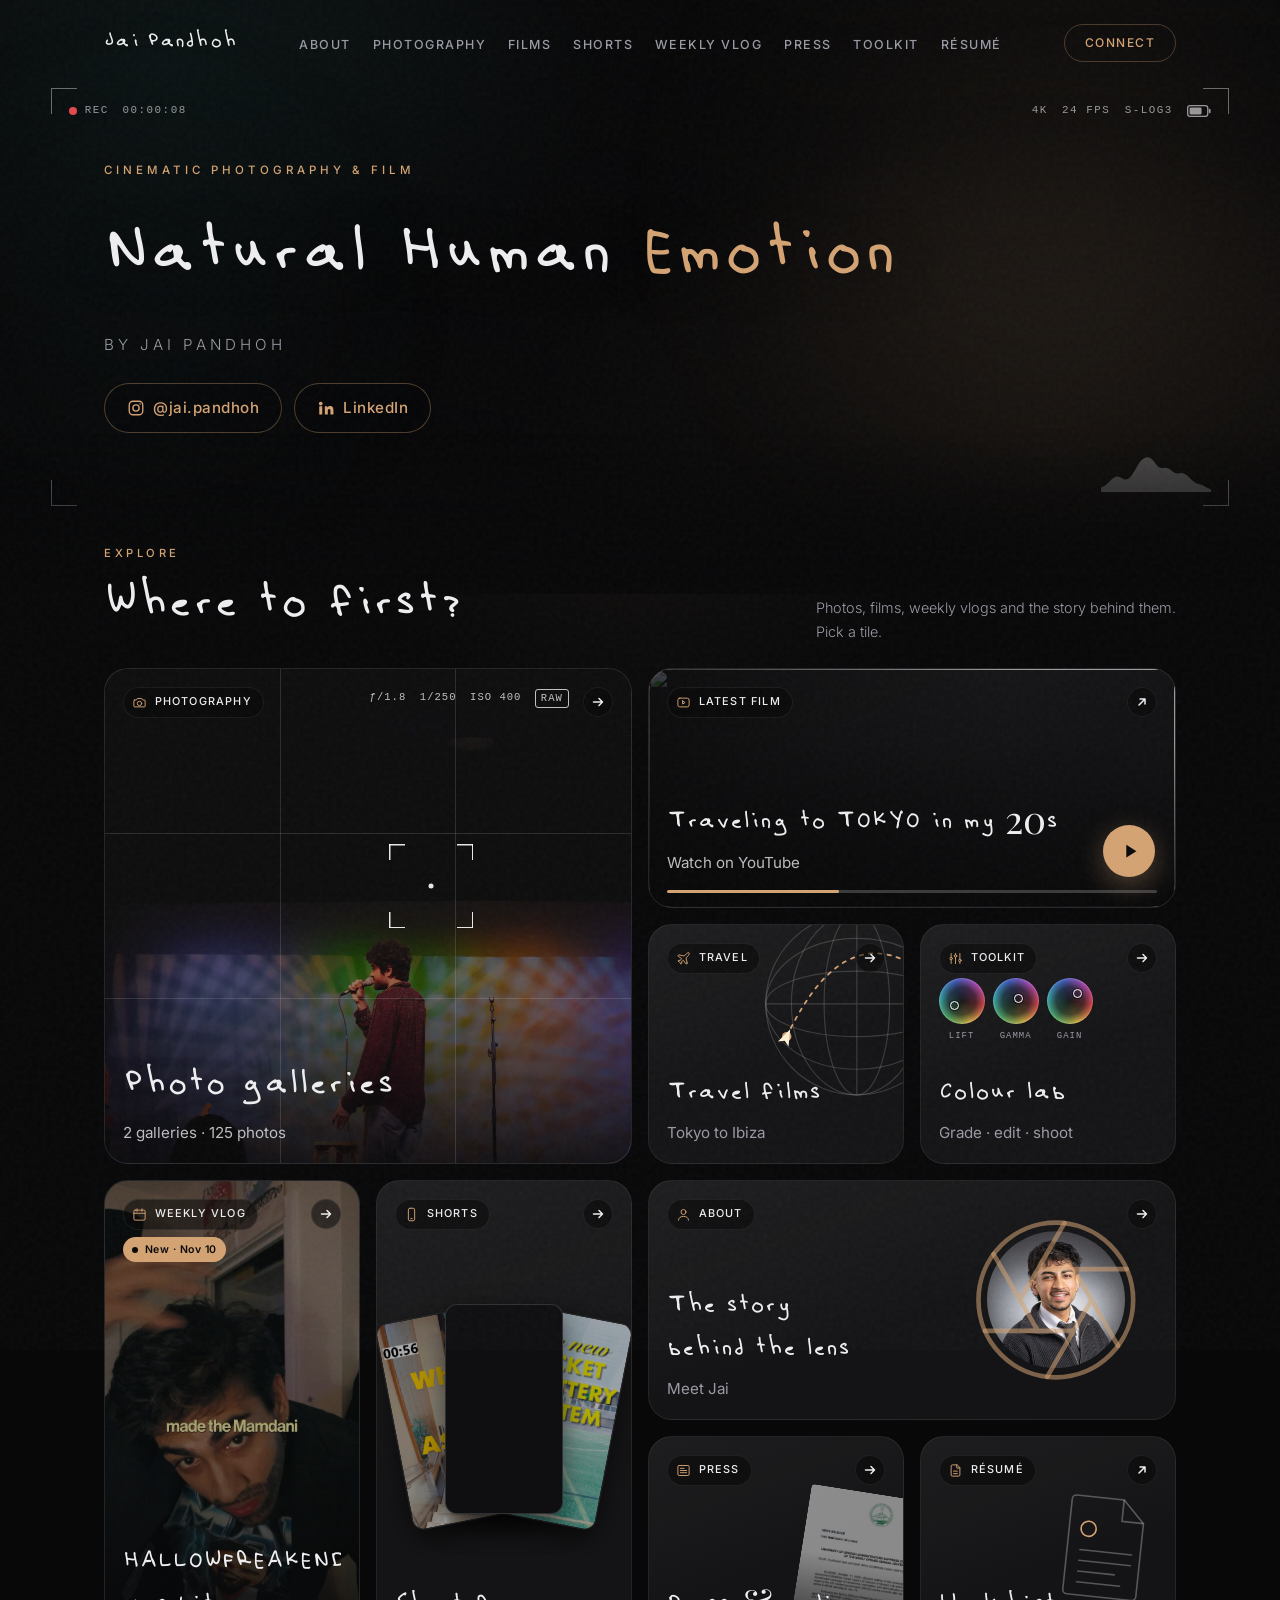
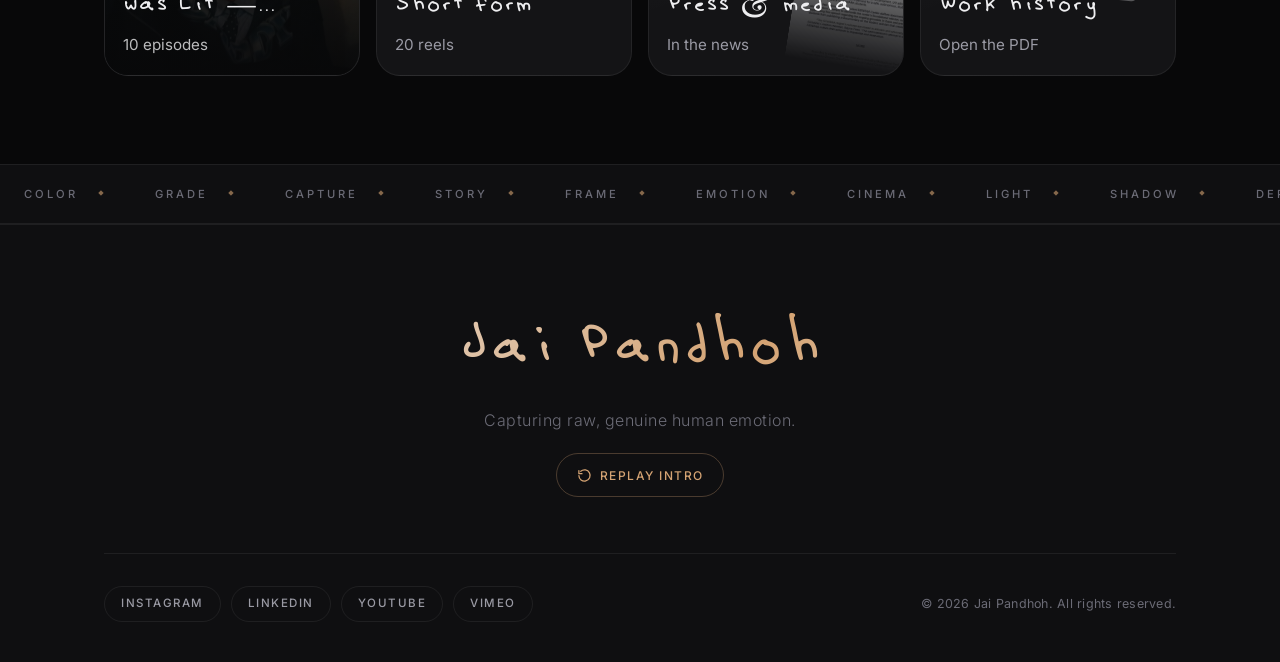
==== index.html @ 710c178d "Add Replay intro button to footer Co-Authored-By: Claude Opus 5.5 <noreply@anthropic.com>" ====
<!doctype html>
<html lang="en">
  <head>
    <meta charset="UTF-8" />
    <link rel="icon" type="image/svg+xml" href="/favicon.svg" />
    <meta name="viewport" content="width=device-width, initial-scale=1.0" />
    <title>Jai Pandhoh · Photography &amp; Film</title>
    <meta name="description" content="Cinematic photography, travel films and vlogs by Jai Pandhoh." />
    <script type="module" crossorigin src="/assets/index-CL3TUD_V.js"></script>
    <link rel="stylesheet" crossorigin href="/assets/index-BYfHyKKI.css">
  </head>
  <body>
    <div id="root"></div>
  </body>
</html>
---- assets/index-BYfHyKKI.css ----
@import "https://fonts.googleapis.com/css2?family=Inter:wght@300;400;500;600&family=Playfair+Display:ital,wght@0,400;0,600;0,700;1,400;1,600&display=swap";@font-face{font-family:Slightly Neater;src:url(/assets/SlightlyNeater-Regular-DDj8YfxR.ttf)format("truetype");font-weight:400;font-style:normal;font-display:swap}:root{--color-bg-deep:#080809;--color-bg-soft:#0f0f11;--color-bg-card:#141416;--color-text-primary:#eeeef0;--color-text-secondary:#9a9aa4;--color-text-muted:#6b6b76;--font-mono:ui-monospace, "SF Mono", Menlo, Consolas, monospace;--color-accent-amber:#d4a373;--color-accent-amber-bright:#e8c49a;--color-accent-amber-dim:#d4a37326;--color-accent-teal:#2c7873;--color-accent-teal-dim:#2c78731f;--font-sans:"Inter", sans-serif;--font-serif:"Playfair Display", serif;--font-display:"Slightly Neater", "Playfair Display", serif;--ease-out-expo:cubic-bezier(.16, 1, .3, 1);--ease-in-out:cubic-bezier(.37, 0, .63, 1);--transition-smooth:all .4s var(--ease-out-expo);--border-radius-soft:10px;--border-radius-large:20px;--glass-bg:#0e0e10bf;--glass-border:#fff1;--glass-hover:#ffffff09}*,:before,:after{box-sizing:border-box;margin:0;padding:0}html{scroll-behavior:smooth;font-size:16px}body{font-family:var(--font-sans);background-color:var(--color-bg-deep);color:var(--color-text-primary);-webkit-font-smoothing:antialiased;-moz-osx-font-smoothing:grayscale;line-height:1.65;overflow-x:hidden}body:before{content:"";z-index:9999;pointer-events:none;opacity:.035;background-image:url("data:image/svg+xml,%3Csvg viewBox='0 0 512 512' xmlns='http://www.w3.org/2000/svg'%3E%3Cfilter id='n'%3E%3CfeTurbulence type='fractalNoise' baseFrequency='0.75' numOctaves='4' stitchTiles='stitch'/%3E%3C/filter%3E%3Crect width='100%25' height='100%25' filter='url(%23n)'/%3E%3C/svg%3E");width:200%;height:200%;animation:9s steps(10,end) infinite grain;position:fixed;top:-50%;left:-50%}@keyframes grain{0%,to{transform:translate(0)}10%{transform:translate(-5%,-10%)}30%{transform:translate(3%,-15%)}50%{transform:translate(12%,9%)}70%{transform:translate(9%,4%)}90%{transform:translate(-1%,7%)}}h1,h2,h3,h4,h5,h6{font-family:var(--font-display);font-synthesis:none;font-weight:400;line-height:1.15}a{color:inherit;transition:var(--transition-smooth);text-decoration:none}a:hover{color:var(--color-accent-amber)}img,video{max-width:100%;display:block}.app-container{flex-direction:column;min-height:100dvh;display:flex;overflow-x:clip}.main-content{flex:1}.main-content:focus{outline:none}.main-content--page{animation:pageIn .5s var(--ease-out-expo) both;padding-top:4.5rem}@keyframes pageIn{0%{opacity:0}to{opacity:1}}:focus-visible{outline:2px solid var(--color-accent-amber);outline-offset:3px;border-radius:4px}.skip-link{z-index:200;background:var(--color-accent-amber);color:var(--color-bg-deep);border-radius:100px;padding:.6rem 1rem;font-size:.8rem;font-weight:600;position:fixed;top:.75rem;left:.75rem;transform:translateY(-200%)}.skip-link:focus{color:var(--color-bg-deep);transform:none}.container{width:100%;max-width:1200px;margin:0 auto;padding:0 5%}.section{padding:7rem 0}.glass-panel{background:var(--glass-bg);-webkit-backdrop-filter:blur(18px);border:1px solid var(--glass-border);border-radius:var(--border-radius-soft)}.section-eyebrow{letter-spacing:3.5px;text-transform:uppercase;color:var(--color-accent-amber);margin-bottom:.75rem;font-size:.7rem;font-weight:500;display:inline-block}.section-header{margin-bottom:4rem}.section-header.text-center{text-align:center}.section-header h2{color:var(--color-text-primary);margin-bottom:.5rem;font-size:clamp(2.75rem,6vw,4.75rem)}.section-header .subtitle{color:var(--color-text-secondary);letter-spacing:.5px;font-size:.95rem;font-weight:300}.reveal{opacity:0;transition:opacity .85s var(--ease-out-expo), transform .85s var(--ease-out-expo);transform:translateY(30px)}.reveal.revealed{opacity:1;transform:translateY(0)}.reveal-left.revealed{opacity:1;transform:translate(0)}.reveal-right{opacity:0;transition:opacity .85s var(--ease-out-expo), transform .85s var(--ease-out-expo);transform:translate(40px)}.reveal-right.revealed{opacity:1;transform:translate(0)}.stagger-children>*{opacity:0;transition:opacity .65s var(--ease-out-expo), transform .65s var(--ease-out-expo);transform:translateY(22px)}.stagger-children.revealed>:first-child{opacity:1;transition-delay:0s;transform:none}.stagger-children.revealed>:nth-child(2){opacity:1;transition-delay:90ms;transform:none}.stagger-children.revealed>:nth-child(3){opacity:1;transition-delay:.18s;transform:none}.stagger-children.revealed>:nth-child(4){opacity:1;transition-delay:.27s;transform:none}.stagger-children.revealed>:nth-child(5){opacity:1;transition-delay:.36s;transform:none}.stagger-children.revealed>:nth-child(6){opacity:1;transition-delay:.45s;transform:none}.stagger-children.revealed>:nth-child(n+7){opacity:1;transition-delay:.54s;transform:none}@keyframes fadeIn{0%{opacity:0;transform:translateY(20px)}to{opacity:1;transform:translateY(0)}}@keyframes slideUp{0%{opacity:0;transform:translateY(36px)}to{opacity:1;transform:translateY(0)}}@keyframes wordReveal{0%{opacity:0;transform:translateY(55%)skewY(4deg)}to{opacity:1;transform:translateY(0)skewY(0)}}@media (prefers-reduced-motion:reduce){*,:before,:after{transition-duration:.01ms!important;animation-duration:.01ms!important;animation-iteration-count:1!important}.reveal,.reveal-left,.reveal-right,.stagger-children>*{opacity:1!important;transform:none!important}}.site-header{z-index:100;width:100%;transition:background .45s var(--ease-out-expo), border-color .45s ease, padding .35s ease, backdrop-filter .45s ease;border-bottom:1px solid #0000;padding:1.5rem 0;position:fixed;top:0;left:0}.site-header.scrolled{background:var(--glass-bg);-webkit-backdrop-filter:blur(22px);border-color:var(--glass-border);padding:.9rem 0}.nav-container{justify-content:space-between;align-items:center;gap:2rem;max-width:1200px;margin:0 auto;padding:0 5%;display:flex}.logo a{font-family:var(--font-display);font-synthesis:none;color:var(--color-text-primary);letter-spacing:.3px;z-index:101;cursor:pointer;font-size:2rem;font-weight:400;line-height:1;position:relative}.logo a:hover{color:var(--color-accent-amber)}.main-nav{flex:1;justify-content:center;display:flex}.nav-links{gap:clamp(.9rem,1.7vw,2.25rem);list-style:none;display:flex}.nav-links a{white-space:nowrap;text-transform:uppercase;letter-spacing:1.5px;color:var(--color-text-secondary);cursor:pointer;padding-bottom:3px;font-size:.78rem;font-weight:500;position:relative}.nav-links a:after{content:"";background:var(--color-accent-amber);width:0;height:1px;transition:width .3s var(--ease-out-expo);position:absolute;bottom:-3px;left:0}.nav-links a:hover,.nav-links a.active{color:var(--color-text-primary)}.nav-links a:hover:after,.nav-links a.active:after{width:100%}.nav-cta{letter-spacing:1.5px;text-transform:uppercase;white-space:nowrap;cursor:pointer;border:1px solid #d4a3734d;border-radius:100px;padding:.5rem 1.25rem;font-size:.75rem;font-weight:500;transition:all .3s;color:var(--color-accent-amber)!important}.nav-cta:hover{background:var(--color-accent-amber-dim);border-color:var(--color-accent-amber);color:var(--color-accent-amber)!important}.hamburger{cursor:pointer;z-index:101;background:0 0;border:none;flex-direction:column;justify-content:center;gap:5px;width:40px;height:40px;padding:8px;display:none;position:relative}.hamburger span{background:var(--color-text-primary);height:1.5px;transition:all .32s var(--ease-out-expo);transform-origin:50%;border-radius:2px;display:block}.hamburger.open span:first-child{transform:translateY(6.5px)rotate(45deg)}.hamburger.open span:nth-child(2){opacity:0;transform:scaleX(0)}.hamburger.open span:nth-child(3){transform:translateY(-6.5px)rotate(-45deg)}.mobile-menu{z-index:99;background:var(--color-bg-deep);opacity:0;pointer-events:none;transition:opacity .4s ease, transform .4s var(--ease-out-expo);flex-direction:column;justify-content:center;padding:6rem 10% 4rem;display:flex;position:fixed;inset:0;transform:translateY(-16px)}.mobile-menu.open{opacity:1;pointer-events:all;transform:translateY(0)}.mobile-menu ul{flex-direction:column;gap:.25rem;list-style:none;display:flex}.mobile-menu li{opacity:0;transition:opacity .45s ease, transform .45s var(--ease-out-expo);transition-delay:var(--delay,0s);overflow:hidden;transform:translateY(18px)}.mobile-menu.open li{opacity:1;transform:translateY(0)}.mobile-menu a{font-family:var(--font-serif);color:var(--color-text-secondary);padding:.2rem 0;font-size:clamp(2.25rem,9vw,4rem);font-style:italic;transition:color .25s;display:block}.mobile-menu a:hover{color:var(--color-text-primary)}.mobile-menu-footer{border-top:1px solid var(--glass-border);margin-top:auto;padding-top:2.5rem}.mobile-menu-footer a{color:var(--color-text-secondary);letter-spacing:.25px;font-size:.9rem}.mobile-menu-socials{flex-wrap:wrap;gap:.25rem 1.5rem;margin-top:.75rem;display:flex}.mobile-menu-socials a{min-height:44px;color:var(--color-accent-amber);align-items:center;display:inline-flex}@media (width<=1180px){.main-nav,.nav-cta{display:none}.hamburger{display:flex}}.mobile-menu a.active{color:var(--color-accent-amber)}@media (height<=760px){.mobile-menu{padding-top:5rem;padding-bottom:2rem}.mobile-menu a{font-size:clamp(1.6rem,6.5vw,2.5rem)}}.site-footer{background:var(--color-bg-soft);border-top:1px solid var(--glass-border);padding:5rem 0 2.5rem}.footer-inner{max-width:1200px;margin:0 auto;padding:0 5%}.footer-brand{text-align:center;margin-bottom:3.5rem}.footer-brand h2{color:var(--color-text-primary);letter-spacing:0;background:linear-gradient(135deg, var(--color-text-primary) 0%, var(--color-accent-amber) 60%, var(--color-text-primary) 100%);-webkit-text-fill-color:transparent;-webkit-background-clip:text;background-clip:text;margin-bottom:.75rem;font-size:clamp(3rem,7vw,6rem);line-height:1}.footer-brand p{color:var(--color-text-muted);letter-spacing:.5px;font-size:1rem;font-weight:300}.footer-divider{background:var(--glass-border);height:1px;margin-bottom:2rem}.footer-bottom{flex-wrap:wrap;justify-content:space-between;align-items:center;gap:1.25rem;display:flex}.footer-social{flex-wrap:wrap;gap:.625rem;display:flex}.footer-social-link{letter-spacing:1.5px;text-transform:uppercase;color:var(--color-text-secondary);border:1px solid var(--glass-border);border-radius:100px;padding:.45rem 1rem;font-size:.72rem;font-weight:500;transition:color .25s,border-color .25s,background .25s}.footer-social-link:hover{color:var(--color-accent-amber);background:var(--color-accent-amber-dim);border-color:#d4a3734d}.footer-copy{color:var(--color-text-muted);letter-spacing:.25px;font-size:.78rem}@media (width<=600px){.footer-bottom{text-align:center;flex-direction:column;align-items:center}}.footer-replay{min-height:44px;color:var(--color-accent-amber);font-family:var(--font-sans);letter-spacing:1.5px;text-transform:uppercase;cursor:pointer;background:0 0;border:1px solid #d4a3734d;border-radius:100px;align-items:center;gap:.5rem;margin-top:1.25rem;padding:.55rem 1.2rem;font-size:.75rem;font-weight:500;transition:background .3s,border-color .3s;display:inline-flex}.footer-replay:hover{background:var(--color-accent-amber-dim);border-color:var(--color-accent-amber)}.footer-replay svg{transition:rotate .5s var(--ease-out-expo)}.footer-replay:hover svg{rotate:-180deg}.hero-section{background:radial-gradient(60% 80% at 82% 78%, #d4a37333, transparent 70%), radial-gradient(50% 70% at 12% 12%, #2c787333, transparent 70%), var(--color-bg-deep);justify-content:center;align-items:center;width:100%;height:66dvh;min-height:480px;max-height:760px;display:flex;position:relative;overflow:hidden}.hero-bg{will-change:transform;filter:brightness(.68)contrast(1.1)saturate(.85);background-image:url(https://images.unsplash.com/photo-1536237880829-dd441c24f518?q=80&w=2938&auto=format&fit=crop);background-position:50% 30%;background-size:cover;position:absolute;inset:-25% 0}.hero-overlay{z-index:1;background:linear-gradient(#08080914 0%,#0808098c 55%,#080809 100%),linear-gradient(90deg,#08080980 0%,#0000 65%);position:absolute;inset:0}.hero-orb{filter:blur(90px);z-index:1;pointer-events:none;border-radius:50%;position:absolute}.hero-orb--1{background:radial-gradient(circle,#d4a37317 0%,#0000 70%);width:700px;height:700px;animation:14s ease-in-out infinite orbFloat1;top:-150px;right:-120px}.hero-orb--2{background:radial-gradient(circle,#2c787312 0%,#0000 70%);width:450px;height:450px;animation:18s ease-in-out infinite orbFloat2;bottom:60px;left:-80px}@keyframes orbFloat1{0%,to{transform:translate(0)scale(1)}50%{transform:translate(-35px,45px)scale(1.08)}}@keyframes orbFloat2{0%,to{transform:translate(0)scale(1)}50%{transform:translate(35px,-30px)scale(.92)}}.hero-content{z-index:2;text-align:left;position:relative}.hero-eyebrow{letter-spacing:4px;text-transform:uppercase;color:var(--color-accent-amber);opacity:0;animation:slideUp .8s var(--ease-out-expo) 80ms forwards;margin-bottom:1.5rem;font-size:.72rem;font-weight:500}.hero-title{letter-spacing:0;flex-wrap:wrap;gap:.04em .28em;margin-bottom:1.5rem;font-size:clamp(3.25rem,8.5vw,6.5rem);line-height:1;display:flex;overflow:visible}.hero-word{opacity:0;color:var(--color-text-primary);text-shadow:0 6px 40px #0000008c;animation:wordReveal 1s var(--ease-out-expo) forwards;display:block}.hero-word--accent{color:var(--color-accent-amber);font-style:italic}.hero-subtitle{font-family:var(--font-sans);letter-spacing:4px;text-transform:uppercase;color:var(--color-text-secondary);opacity:0;animation:slideUp .8s var(--ease-out-expo) .75s forwards;font-size:.95rem;font-weight:300}.hero-socials{z-index:2;flex-wrap:wrap;justify-content:flex-start;gap:.75rem;margin-top:1.6rem;display:flex;position:relative}.hero-social{letter-spacing:.5px;color:var(--color-accent-amber);opacity:0;animation:slideUp .8s var(--ease-out-expo) .9s forwards;background:#08080959;border:1px solid #d4a37359;border-radius:100px;align-items:center;gap:.55rem;padding:.7rem 1.35rem;font-size:.95rem;font-weight:500;transition:background .3s,border-color .3s;display:inline-flex}.hero-social:hover{color:var(--color-accent-amber);background:var(--color-accent-amber-dim);border-color:var(--color-accent-amber)}.hero-hud{z-index:2;pointer-events:none;font-family:var(--font-mono);letter-spacing:1.5px;color:#eeeef09e;opacity:0;font-size:.68rem;animation:1s 1.1s forwards fadeIn;position:absolute;inset:5.5rem 4%}.hud-corner{border:1.5px solid #eeeef06b;width:26px;height:26px;position:absolute}.hud-corner--tl{border-bottom:0;border-right:0;top:0;left:0}.hud-corner--tr{border-bottom:0;border-left:0;top:0;right:0}.hud-corner--bl{border-top:0;border-right:0;bottom:0;left:0}.hud-corner--br{border-top:0;border-left:0;bottom:0;right:0}.hud-rec{align-items:center;gap:.5rem;display:flex;position:absolute;top:.9rem;left:1.1rem}.hud-rec-dot{background:#e5484d;border-radius:50%;width:8px;height:8px;animation:1.6s steps(2,jump-none) infinite recBlink}@keyframes recBlink{50%{opacity:.2}}.hud-timecode{font-variant-numeric:tabular-nums;margin-left:.35rem}.hud-meta{align-items:center;gap:.9rem;display:flex;position:absolute;top:.9rem;right:1.1rem}.hud-battery{width:24px;height:12px}.hud-histogram{color:#eeeef047;border-bottom:1px solid #eeeef04d;width:110px;height:40px;position:absolute;bottom:.9rem;right:1.1rem}.hero-fade-bottom{background:linear-gradient(to bottom, transparent, var(--color-bg-deep));z-index:2;pointer-events:none;height:160px;position:absolute;bottom:0;left:0;right:0}@media (width<=768px){.hero-content{text-align:center}.hero-title,.hero-socials{justify-content:center}.hero-hud{font-size:.6rem;inset:5rem 4% 4.25rem}.hud-meta span:not(:first-child),.hud-histogram{display:none}}.hub{z-index:3;margin-top:-3.5rem;padding-bottom:5.5rem;position:relative}.hub-header{flex-wrap:wrap;justify-content:space-between;align-items:flex-end;gap:1.5rem 3rem;margin-bottom:1.5rem;display:flex}.hub-header .section-eyebrow{margin-bottom:.35rem}.hub-header h2{font-size:clamp(2.75rem,6vw,4.5rem);line-height:1.05}.hub-header p{max-width:360px;color:var(--color-text-secondary);font-size:.9rem;font-weight:300}.hub-grid{--hub-row:240px;grid-template-columns:repeat(4,minmax(0,1fr));grid-auto-rows:var(--hub-row);grid-template-areas:"photo photo player player""photo photo travel color""weekly shorts about about""weekly shorts press resume";gap:1rem;display:grid}.widget{isolation:isolate;border:1px solid var(--glass-border);background:linear-gradient(160deg, #ffffff0b, transparent 55%), var(--color-bg-card);min-width:0;color:var(--color-text-primary);cursor:pointer;touch-action:manipulation;transition:translate .3s var(--ease-out-expo), border-color .3s ease, box-shadow .3s ease;animation:widgetIn .7s var(--ease-out-expo) both;animation-delay:calc(var(--i,0) * 60ms + .25s);border-radius:24px;flex-direction:column;justify-content:space-between;padding:1.1rem;display:flex;position:relative;overflow:hidden}@keyframes widgetIn{0%{opacity:0;transform:translateY(20px)scale(.98)}to{opacity:1;transform:none}}.widget:hover{color:var(--color-text-primary)}@media (hover:hover){.widget:hover{border-color:#d4a37373;translate:0 -4px;box-shadow:0 18px 44px #00000080,0 0 0 1px #d4a3731f}}.widget:active{translate:0;scale:.985}.widget:focus-visible{outline-offset:3px;border-radius:24px}.widget-art{z-index:-1;pointer-events:none;position:absolute;inset:0}.widget-top{justify-content:space-between;align-items:center;gap:.5rem;display:flex}.widget-label{-webkit-backdrop-filter:blur(10px);border:1px solid var(--glass-border);letter-spacing:1.2px;text-transform:uppercase;white-space:nowrap;background:#0808098c;border-radius:100px;align-items:center;gap:.45rem;padding:.35rem .7rem .35rem .55rem;font-size:.68rem;font-weight:500;display:inline-flex}.widget-icon{width:15px;height:15px;color:var(--color-accent-amber);flex-shrink:0}.widget-go{-webkit-backdrop-filter:blur(10px);border:1px solid var(--glass-border);width:30px;height:30px;transition:background .3s ease, color .3s ease, rotate .3s var(--ease-out-expo);background:#0808098c;border-radius:50%;flex-shrink:0;place-items:center;display:grid}@media (hover:hover){.widget:hover .widget-go{background:var(--color-accent-amber);color:var(--color-bg-deep);rotate:-8deg}}.widget-body{min-width:0}.widget-body h3{-webkit-line-clamp:2;text-wrap:balance;-webkit-box-orient:vertical;font-size:2.4rem;line-height:1.1;display:-webkit-box;overflow:hidden}.widget-body p{color:var(--color-text-secondary);white-space:nowrap;text-overflow:ellipsis;margin-top:.35rem;font-size:.95rem;overflow:hidden}.art-photo,.art-scene{object-fit:cover;width:100%;height:100%;position:absolute;inset:0}.art-photo{opacity:0;transition:opacity 1.2s ease, scale .8s var(--ease-out-expo)}.art-photo.is-active{opacity:1}@media (hover:hover){.widget:hover .art-photo,.widget:hover .art-scene{scale:1.04}}.art-scene{transition:scale .8s var(--ease-out-expo)}.art-shade{background:linear-gradient(#08080940 0%,#08080959 55%,#080809eb 100%);position:absolute;inset:0}.art-shade--side{background:linear-gradient(#08080933 30%,#080809f2 100%),linear-gradient(90deg,#080809bf 0%,#0000 70%)}.widget--photo .widget-body p,.widget--player .widget-body p,.widget--weekly .widget-body p{color:#eeeef0c7}.widget--photo .widget-body h3{font-size:clamp(2.4rem,4.2vw,3.4rem)}.vf-grid{background:linear-gradient(90deg,#0000 calc(33.33% - .5px),#ffffff21 0 calc(33.33% + .5px),#0000 0 calc(66.66% - .5px),#ffffff21 0 calc(66.66% + .5px),#0000 0),linear-gradient(#0000 calc(33.33% - .5px),#ffffff21 0 calc(33.33% + .5px),#0000 0 calc(66.66% - .5px),#ffffff21 0 calc(66.66% + .5px),#0000 0);position:absolute;inset:0}.vf-focus{width:84px;height:84px;transition:scale .35s var(--ease-out-expo);--c:#ffffffe6;background:linear-gradient(var(--c), var(--c)) top left / 16px 1.5px, linear-gradient(var(--c), var(--c)) top left / 1.5px 16px, linear-gradient(var(--c), var(--c)) top right / 16px 1.5px, linear-gradient(var(--c), var(--c)) top right / 1.5px 16px, linear-gradient(var(--c), var(--c)) bottom left / 16px 1.5px, linear-gradient(var(--c), var(--c)) bottom left / 1.5px 16px, linear-gradient(var(--c), var(--c)) bottom right / 16px 1.5px, linear-gradient(var(--c), var(--c)) bottom right / 1.5px 16px;background-repeat:no-repeat;position:absolute;top:44%;left:62%;translate:-50% -50%}.vf-focus span{background:var(--c);border-radius:50%;width:5px;height:5px;position:absolute;top:50%;left:50%;translate:-50% -50%}@media (hover:hover){.widget--photo:hover .vf-focus{--c:#7ee08a;scale:.78}}.vf-readout{font-family:var(--font-mono);letter-spacing:1px;color:#eeeef0cc;gap:.85rem;font-size:.66rem;display:flex;position:absolute;top:1.25rem;right:3.9rem}.vf-raw{border:1px solid;border-radius:3px;padding:0 .3rem}.widget--player .widget-body{padding-bottom:.9rem;padding-right:4.5rem}.player-play{background:var(--color-accent-amber);width:52px;height:52px;color:var(--color-bg-deep);transition:scale .3s var(--ease-out-expo);border-radius:50%;place-items:center;display:grid;position:absolute;bottom:1.9rem;right:1.25rem;box-shadow:0 8px 28px #d4a37359}.player-play svg{width:22px;height:22px;translate:1px}@media (hover:hover){.widget--player:hover .player-play{scale:1.1}}.player-bar{position:absolute;bottom:.85rem;left:1.1rem;right:1.1rem}.player-track{background:#fff3;border-radius:3px;height:3px;display:block;overflow:hidden}.player-fill{background:var(--color-accent-amber);transform-origin:0;border-radius:3px;height:100%;animation:14s linear infinite playerScrub;display:block;transform:scaleX(.35)}@keyframes playerScrub{0%{transform:scaleX(0)}to{transform:scaleX(1)}}.art-globe{color:#eeeef052;width:92%;transition:rotate 1.2s var(--ease-out-expo);position:absolute;top:-16%;right:-28%}@media (hover:hover){.widget--travel:hover .art-globe{rotate:10deg}}.globe-route{animation:2.4s linear infinite routeDash}@keyframes routeDash{to{stroke-dashoffset:-16px}}.globe-plane{offset-path:path("M40 128Q92 18 164 78");offset-rotate:auto;animation:planeFly 6s var(--ease-in-out) infinite}@keyframes planeFly{0%{offset-distance:0%;opacity:0}10%{opacity:1}85%{opacity:1}to{offset-distance:100%;opacity:0}}.globe-ping{transform-origin:164px 78px;animation:2.4s ease-out infinite ping}@keyframes ping{0%{opacity:.9;transform:scale(1)}to{opacity:0;transform:scale(3.2)}}.art-wheels{justify-content:flex-start;gap:.5rem;display:flex;position:absolute;top:3.3rem;left:1.1rem;right:1.1rem}.wheel-wrap{flex-direction:column;flex:1;align-items:center;gap:.3rem;max-width:46px;display:flex}.wheel-wrap em{font-family:var(--font-mono);letter-spacing:1px;text-transform:uppercase;color:var(--color-text-secondary);font-size:.56rem;font-style:normal}.wheel{aspect-ratio:1;background:radial-gradient(circle,#141416f5 0%,#141416b8 42%,#14141600 74%),conic-gradient(from 100deg,#e5484d,#e8c44a,#57b96f,#3fb6c4,#4a6fe0,#c053c9,#e5484d);border-radius:50%;width:100%;position:relative;box-shadow:inset 0 0 0 1px #ffffff24}.wheel i{width:9px;height:9px;transition:translate .6s var(--ease-out-expo);border:1.5px solid #fff;border-radius:50%;margin:-4.5px;position:absolute;top:50%;left:50%;box-shadow:0 0 0 1px #00000080}.wheel--lift i{translate:-7px 5px}.wheel--gamma i{translate:3px -2px}.wheel--gain i{translate:8px -7px}@media (hover:hover){.widget--color:hover .wheel--lift i{translate:-11px 9px}.widget--color:hover .wheel--gamma i{translate:6px 4px}.widget--color:hover .wheel--gain i{translate:12px -11px}}.art-chip{background:var(--color-accent-amber);color:var(--color-bg-deep);letter-spacing:.5px;border-radius:100px;align-items:center;gap:.4rem;padding:.25rem .6rem;font-size:.66rem;font-weight:600;display:inline-flex;position:absolute;top:3.5rem;left:1.1rem}.art-chip i{background:var(--color-bg-deep);border-radius:50%;width:6px;height:6px;animation:1.6s steps(2,jump-none) infinite recBlink}.art-fan{place-items:center;display:grid;position:absolute;inset:3.4rem 0 5.8rem}.fan-card{aspect-ratio:9/16;object-fit:cover;background:var(--color-bg-soft);height:100%;max-height:210px;transition:translate .45s var(--ease-out-expo), rotate .45s var(--ease-out-expo);border:1px solid #ffffff24;border-radius:12px;grid-area:1/1;box-shadow:0 10px 26px #0000008c}.fan-card--0{filter:brightness(.7);translate:-44% 4%;rotate:-11deg}.fan-card--2{filter:brightness(.7);translate:44% 4%;rotate:11deg}.fan-card--1{z-index:1}@media (hover:hover){.widget--shorts:hover .fan-card--0{translate:-58% 2%;rotate:-15deg}.widget--shorts:hover .fan-card--2{translate:58% 2%;rotate:15deg}.widget--shorts:hover .fan-card--1{translate:0 -4%}}.widget--about .widget-body{padding-right:46%}.art-portrait{aspect-ratio:1;height:78%;position:absolute;top:50%;right:5%;translate:0 -50%}.art-portrait img{object-fit:cover;object-position:center 20%;border-radius:50%;width:74%;height:74%;position:absolute;inset:13%}.art-portrait svg{color:#d4a3738c;transition:rotate .9s var(--ease-out-expo);position:absolute;inset:0}@media (hover:hover){.widget--about:hover .art-portrait svg{rotate:60deg}}.art-paper{opacity:.5;width:58%;transition:rotate .45s var(--ease-out-expo), opacity .3s ease, translate .45s var(--ease-out-expo);border-radius:4px;position:absolute;top:24%;right:-16%;overflow:hidden;rotate:9deg;box-shadow:0 12px 30px #0009;-webkit-mask-image:linear-gradient(#000 35%,#0000 92%);mask-image:linear-gradient(#000 35%,#0000 92%)}.art-paper img{width:100%}@media (hover:hover){.widget--press:hover .art-paper{opacity:.7;translate:0 -6px;rotate:5deg}}.art-doc{color:#eeeef04d;width:34%;transition:rotate .45s var(--ease-out-expo), translate .45s var(--ease-out-expo);position:absolute;top:24%;right:10%;rotate:6deg}@media (hover:hover){.widget--resume:hover .art-doc{translate:0 -5px;rotate:0deg}}@media (width<=900px){.hub{margin-top:-2.5rem;padding-bottom:4rem}.hub-grid{--hub-row:220px;grid-template-columns:repeat(2,minmax(0,1fr));grid-template-areas:"photo photo""photo photo""player player""travel color""weekly shorts""weekly shorts""about about""press resume";gap:.75rem}.widget{border-radius:20px;padding:.9rem}.widget-body h3{font-size:2.2rem}.art-fan{inset:3.2rem 0 5.6rem}.art-wheels,.art-chip{top:3.2rem}.art-wheels{left:.9rem;right:.9rem}.art-chip{left:.9rem}}@media (width<=600px){.hub-grid{--hub-row:230px;grid-template-columns:minmax(0,1fr);grid-template-areas:"photo""photo""player""travel""color""weekly""weekly""shorts""shorts""about""press""resume"}.widget{padding:1.1rem}.widget-body h3{font-size:2.4rem}.widget-body p{font-size:1rem}.widget-label{font-size:.75rem}.art-chip,.vf-raw{font-size:.72rem}}@media (width<=420px){.vf-readout span:not(.vf-raw):nth-child(n+2),.wheel-wrap em{display:none}}.widget--photo{container-type:inline-size}@container (width<=460px){.vf-readout span:not(.vf-raw){display:none}}.youtube-section{background-color:var(--color-bg-deep);position:relative}.yt-grid{grid-template-columns:repeat(2,1fr);gap:1.75rem;display:grid}.yt-card{background:var(--color-bg-card);border:1px solid var(--glass-border);border-radius:var(--border-radius-large);color:inherit;transition:transform .45s var(--ease-out-expo), border-color .3s ease, box-shadow .45s ease;flex-direction:column;text-decoration:none;display:flex;overflow:hidden}.yt-card:hover,.yt-card:focus-visible{border-color:#d4a37333;transform:translateY(-6px);box-shadow:0 24px 60px #00000073}.yt-card:focus-visible{outline:2px solid var(--color-accent-amber);outline-offset:2px}.yt-card--featured{grid-column:1/-1}.yt-thumb{aspect-ratio:16/9;background:var(--color-bg-soft);position:relative;overflow:hidden}.yt-thumb img{object-fit:cover;width:100%;height:100%;transition:transform .7s var(--ease-out-expo), filter .5s ease;filter:brightness(.88);display:block}.yt-card:hover .yt-thumb img,.yt-card:focus-visible .yt-thumb img{filter:brightness();transform:scale(1.04)}.yt-play{width:58px;height:58px;color:var(--color-text-primary);-webkit-backdrop-filter:blur(8px);transition:transform .35s var(--ease-out-expo), background .3s ease, color .3s ease;background:#ffffff24;border:1px solid #ffffff4d;border-radius:50%;justify-content:center;align-items:center;display:flex;position:absolute;top:50%;left:50%;transform:translate(-50%,-50%)}.yt-play svg{width:20px;height:20px;margin-left:3px}.yt-card--featured .yt-play{width:76px;height:76px}.yt-card--featured .yt-play svg{width:26px;height:26px}.yt-card:hover .yt-play,.yt-card:focus-visible .yt-play{color:var(--color-bg-deep);background:#d4a373e6;transform:translate(-50%,-50%)scale(1.1)}.yt-info{padding:1.25rem 1.5rem 1.5rem}.yt-info h3{font-family:var(--font-sans);color:var(--color-text-primary);margin-bottom:.6rem;font-size:1.35rem;font-weight:500;line-height:1.35}.yt-card--featured .yt-info h3{font-size:1.8rem}.yt-watch{letter-spacing:2px;text-transform:uppercase;color:var(--color-accent-amber);font-size:.7rem;font-weight:500}.yt-cta{justify-content:center;margin-top:3rem;display:flex}.yt-channel-btn{color:var(--color-text-primary);letter-spacing:1.5px;text-transform:uppercase;border:1px solid #d4a37359;border-radius:100px;align-items:center;gap:.65rem;padding:.9rem 1.75rem;font-size:.8rem;font-weight:500;text-decoration:none;transition:background .3s,color .3s,border-color .3s;display:inline-flex}.yt-channel-btn svg{color:#f03;width:20px;height:20px;transition:color .3s}.yt-channel-btn:hover,.yt-channel-btn:focus-visible{background:var(--color-accent-amber);border-color:var(--color-accent-amber);color:var(--color-bg-deep)}.yt-channel-btn:hover svg,.yt-channel-btn:focus-visible svg{color:var(--color-bg-deep)}@media (width<=768px){.yt-grid{grid-template-columns:1fr;gap:1.25rem}.yt-card--featured .yt-info h3{font-size:1.5rem}}.about-section{background-color:var(--color-bg-soft);position:relative;overflow:hidden}.about-section:before{content:"";background:linear-gradient(270deg,#0000,#d4a37333,#0000);width:45%;height:1px;position:absolute;top:0;right:0}.about-grid{grid-template-columns:1fr 1.15fr;align-items:center;gap:5.5rem;display:grid}.about-image-wrap{position:relative}.about-image{padding:.75rem;position:relative}.about-img-placeholder{aspect-ratio:4/5;border-radius:calc(var(--border-radius-soft) - 2px);background:var(--color-bg-card);justify-content:center;align-items:center;width:100%;display:flex;overflow:hidden}.about-img-placeholder svg{width:100%;height:100%}.about-img{aspect-ratio:4/5;object-fit:cover;object-position:center 30%;border-radius:calc(var(--border-radius-soft) - 2px);background:var(--color-bg-card);width:100%;height:auto;display:block}.about-image-accent{border-radius:var(--border-radius-soft);z-index:-1;border:1px solid #d4a3731f;width:55%;height:55%;position:absolute;bottom:-1.5rem;right:-1.5rem}.about-snaps{z-index:2;width:42%;height:34%;position:absolute;bottom:-2.5rem;right:-2.25rem}.about-snap{width:58%;transition:transform .45s var(--ease-out-expo), z-index 0s;cursor:default;background:#f4efe6;border-radius:3px;margin:0;padding:.4rem .4rem 0;position:absolute;bottom:0;box-shadow:0 10px 24px #00000073,0 2px 4px #0000004d}.about-snap img{aspect-ratio:4/5;object-fit:cover;object-position:center 40%;border-radius:1px;width:100%;height:auto;display:block}.about-snap figcaption{font-family:var(--font-display);color:#2a2a2e;text-align:center;white-space:nowrap;padding:.3rem 0 .4rem;font-size:.82rem;line-height:1}.about-snap--a{z-index:1;left:0;transform:rotate(-9deg)}.about-snap--b{z-index:2;bottom:.6rem;right:0;transform:rotate(7deg)}.about-snaps:hover .about-snap--a{transform:rotate(-14deg)translate(-18%,-6%)}.about-snaps:hover .about-snap--b{transform:rotate(11deg)translate(14%,-10%)}.about-snap:hover{z-index:3}.about-snaps:hover .about-snap:hover{transform:rotate(0)translateY(-14%)scale(1.12)}@media (prefers-reduced-motion:reduce){.about-snap{transition:none}}.about-text h2{color:var(--color-text-primary);margin:.75rem 0 1.5rem;font-size:clamp(2.75rem,5vw,4.25rem)}.about-text p{color:var(--color-text-secondary);margin-bottom:1.1rem;font-size:1.04rem;line-height:1.8}.about-resume-btn{letter-spacing:1.5px;text-transform:uppercase;color:var(--color-accent-amber);border:1px solid #d4a3734d;border-radius:100px;align-items:center;gap:.5rem;margin-top:.75rem;padding:.7rem 1.5rem;font-size:.75rem;font-weight:500;transition:all .3s;display:inline-flex}.about-resume-btn:hover{background:var(--color-accent-amber-dim);border-color:var(--color-accent-amber)}.about-stats{border-top:1px solid var(--glass-border);gap:0;margin-top:2.5rem;padding-top:2rem;display:flex}.stat{border-right:1px solid var(--glass-border);flex-direction:column;flex:1;margin-right:1.5rem;padding-right:1.5rem;display:flex}.stat:last-child{border-right:none;margin-right:0;padding-right:0}.stat-number{font-family:var(--font-serif);color:var(--color-text-primary);margin-bottom:.4rem;font-size:2.6rem;font-weight:400;line-height:1}.stat-label{text-transform:uppercase;letter-spacing:1.5px;color:var(--color-text-muted);font-size:.68rem;line-height:1.45}.reveal-left{opacity:0;transition:opacity .9s var(--ease-out-expo), transform .9s var(--ease-out-expo);transform:translate(-40px)}.reveal-right{opacity:0;transition:opacity .9s var(--ease-out-expo), transform .9s var(--ease-out-expo);transition-delay:.14s;transform:translate(40px)}.reveal-left.revealed,.reveal-right.revealed{opacity:1;transform:translate(0)}@media (width<=900px){.about-grid{grid-template-columns:1fr;gap:3rem}.about-image-accent{display:none}.about-snaps{width:46%;bottom:-1.75rem;right:-.5rem}.about-stats{flex-wrap:wrap;gap:1.5rem}.stat{border-right:none;flex:0 0 calc(50% - .75rem);margin-right:0;padding-right:0}}@media (width<=600px){.stat-label{font-size:.75rem}}.photography-section{background-color:var(--color-bg-deep)}.photo-grid{grid-template-columns:repeat(3,1fr);grid-auto-rows:clamp(220px,24vw,340px);grid-auto-flow:dense;gap:.75rem;display:grid}.photo-card:nth-child(6n+1){grid-row:span 2}.photo-card:nth-child(6n+4),.photo-card:nth-child(6n+5){grid-column:span 2}@media (width>=1025px){.photo-card:only-child{grid-area:span 2/span 3}.photo-card:nth-child(2):last-child{grid-area:span 2/span 2}.photo-card:nth-child(2):nth-last-child(2),.photo-card:nth-child(3):last-child{grid-column:span 2}.photo-card:nth-child(6n+5):last-child{grid-column:span 3}.photo-card:nth-child(6n+7):last-child{grid-area:span 1/span 3}}.photo-card{border-radius:var(--border-radius-soft);background:var(--color-bg-card);cursor:pointer;width:100%;color:inherit;font:inherit;text-align:left;border:0;padding:0;display:block;position:relative;overflow:hidden}.photo-card:focus-visible{outline:2px solid var(--color-accent-amber);outline-offset:3px}.photo-card:focus-visible .photo-overlay{opacity:1;transform:translateY(0)}.photo-empty{color:var(--color-text-secondary);border:1px dashed var(--glass-border);border-radius:var(--border-radius-soft);text-align:center;padding:2rem}.photo-empty code{color:var(--color-accent-amber)}.photo-card img{object-fit:cover;width:100%;height:100%;transition:transform .8s var(--ease-out-expo), filter .5s ease;filter:sepia(.18)contrast(1.1)brightness(.85);display:block}.photo-card:hover img{filter:sepia(.06)contrast(1.08)brightness();transform:scale(1.06)}.photo-overlay{opacity:0;transition:opacity .4s ease, transform .4s var(--ease-out-expo);background:linear-gradient(#0000 25%,#0808094d 55%,#080809e0 100%);flex-direction:column;justify-content:flex-end;padding:1.5rem;display:flex;position:absolute;inset:0;transform:translateY(6px)}.photo-card:hover .photo-overlay{opacity:1;transform:translateY(0)}.photo-count{letter-spacing:2.5px;text-transform:uppercase;color:var(--color-accent-amber);margin-bottom:.3rem;font-size:.68rem}.photo-overlay h3{color:var(--color-text-primary);margin-bottom:.7rem;font-size:2.1rem;line-height:1.15}.view-gallery{text-transform:uppercase;letter-spacing:2px;color:var(--color-text-secondary);align-items:center;gap:.45rem;font-size:.72rem;transition:color .2s,gap .25s;display:inline-flex}.photo-card:hover .view-gallery{color:var(--color-text-primary);gap:.7rem}@media (width<=1024px) and (width>=769px){.photo-grid{grid-template-columns:repeat(2,1fr);grid-auto-rows:260px}.photo-card:nth-child(n){grid-area:auto}.photo-card:nth-child(3n+1){grid-column:span 2}}@media (width<=768px){.photo-grid{grid-template-columns:1fr;grid-auto-rows:auto}.photo-card:nth-child(n){aspect-ratio:4/3;grid-area:auto}.photo-overlay{opacity:1;transform:translateY(0)}}@media (width<=600px){.photo-count{font-size:.75rem}}.gallery{z-index:1000;background:var(--color-bg-deep);animation:galleryIn .45s var(--ease-out-expo);cursor:auto;position:fixed;inset:0;overflow-y:auto}@keyframes galleryIn{0%{opacity:0;transform:translateY(12px)}to{opacity:1;transform:none}}.gallery-header{z-index:2;background:linear-gradient(to bottom, var(--color-bg-deep) 70%, transparent);justify-content:space-between;align-items:flex-end;gap:1rem;padding:2rem clamp(16px,4vw,3rem) 1.25rem;display:flex;position:sticky;top:0}.gallery-eyebrow{letter-spacing:2.5px;text-transform:uppercase;color:var(--color-accent-amber);margin-bottom:.35rem;font-size:.8rem;display:block}.gallery-title{font-family:var(--font-display);color:var(--color-text-primary);font-size:clamp(3rem,8vw,5.5rem);font-weight:400;line-height:1.1}.gallery-icon-btn{border:1px solid var(--glass-border);background:var(--glass-bg);width:44px;height:44px;color:var(--color-text-primary);cursor:pointer;border-radius:50%;flex-shrink:0;place-items:center;transition:border-color .2s,background .2s;display:inline-grid}.gallery-icon-btn:hover{border-color:var(--color-accent-amber)}.gallery-sets{flex-wrap:wrap;gap:.5rem;padding:0 clamp(16px,4vw,3rem) 1.5rem;display:flex}.gallery-set-chip{font:inherit;letter-spacing:2px;text-transform:uppercase;color:var(--color-text-secondary);border:1px solid var(--glass-border);background:var(--glass-bg);cursor:pointer;border-radius:999px;padding:.6rem .9rem;font-size:.7rem;transition:color .2s,border-color .2s}.gallery-set-chip:hover{color:var(--color-text-primary);border-color:var(--color-accent-amber)}.gallery-set-chip:focus-visible{outline:2px solid var(--color-accent-amber);outline-offset:3px}.gallery-set{padding-bottom:3rem;scroll-margin-top:7rem}.gallery-set:last-of-type{padding-bottom:4rem}.gallery-set-head{align-items:baseline;gap:1rem;padding:0 clamp(16px,4vw,3rem) 1rem;display:flex}.gallery-set-title{font-family:var(--font-display);color:var(--color-text-primary);font-size:clamp(1.4rem,3vw,2rem);font-weight:400;line-height:1.15}.gallery-set-count{letter-spacing:2.5px;text-transform:uppercase;color:var(--color-text-muted);font-size:.68rem}.viewer-set{color:var(--color-text-muted);text-transform:uppercase}.gallery-grid{columns:3 320px;column-gap:.75rem;padding:0 clamp(16px,4vw,3rem)}.gallery-item{border-radius:var(--border-radius-soft);background:var(--color-bg-card);cursor:zoom-in;break-inside:avoid;border:0;width:100%;margin:0 0 .75rem;padding:0;display:block;overflow:hidden}.gallery-item img{width:100%;height:auto;transition:transform .7s var(--ease-out-expo), opacity .3s ease;display:block}.gallery-item:hover img{transform:scale(1.03)}.gallery-item:focus-visible,.gallery-icon-btn:focus-visible,.viewer-nav:focus-visible{outline:2px solid var(--color-accent-amber);outline-offset:3px}.viewer{z-index:3;background:#050506f7;flex-direction:column;animation:.3s viewerIn;display:flex;position:fixed;inset:0}@keyframes viewerIn{0%{opacity:0}to{opacity:1}}.viewer-bar{justify-content:space-between;align-items:center;padding:1rem clamp(16px,3vw,2rem);display:flex}.viewer-count{letter-spacing:2px;color:var(--color-text-secondary);font-variant-numeric:tabular-nums;font-size:.75rem}.viewer-actions{align-items:center;gap:.75rem;display:flex}.viewer-stage{--stage-h:calc(100dvh - 76px - 2rem);flex:1;place-items:center;min-height:0;padding:0 clamp(16px,6vw,5rem) 2rem;display:grid}.viewer-frame{width:min(100%, calc(var(--stage-h) * var(--ratio)));aspect-ratio:var(--ratio);position:relative}.viewer-img{object-fit:contain;-webkit-user-select:none;user-select:none;-webkit-user-drag:none;width:100%;height:100%;position:absolute;inset:0}.viewer-img--preview{filter:blur(.5px)}.viewer-img--full{opacity:0;transition:opacity .4s}.viewer-img--full.is-loaded{opacity:1}.viewer-loading{border:1.5px solid #fff3;border-top-color:var(--color-accent-amber);border-radius:50%;width:18px;height:18px;animation:.8s linear infinite spin;position:absolute;bottom:12px;right:12px}@keyframes spin{to{transform:rotate(360deg)}}.viewer-nav{border:1px solid var(--glass-border);background:var(--glass-bg);width:48px;height:48px;color:var(--color-text-primary);cursor:pointer;border-radius:50%;place-items:center;transition:border-color .2s;display:grid;position:absolute;top:50%;translate:0 -50%}.viewer-nav:hover{border-color:var(--color-accent-amber)}.viewer-nav--prev{left:clamp(8px,1.5vw,1.5rem)}.viewer-nav--next{right:clamp(8px,1.5vw,1.5rem)}@media (width<=768px){.gallery-grid{columns:2 140px;column-gap:.5rem}.gallery-item{margin-bottom:.5rem}.viewer-stage{padding:0 0 2rem}.viewer-nav{width:40px;height:40px;top:auto;bottom:1rem;translate:none}}@media (prefers-reduced-motion:reduce){.gallery,.viewer{animation:none}}.vlogs-section{background-color:var(--color-bg-soft);position:relative;overflow:hidden}.vlogs-grid{grid-template-columns:repeat(2,1fr);gap:2rem;display:grid}.vlog-card{background:var(--color-bg-card);border:1px solid var(--glass-border);border-radius:var(--border-radius-large);cursor:pointer;transition:transform .45s var(--ease-out-expo), border-color .3s ease, box-shadow .45s ease;outline:none;overflow:hidden}.vlog-card:hover,.vlog-card:focus-visible{border-color:#d4a37333;transform:translateY(-8px);box-shadow:0 24px 60px #00000073}.vlog-card:focus-visible{outline:2px solid var(--color-accent-amber);outline-offset:2px}.vlog-thumbnail{aspect-ratio:16/9;position:relative;overflow:hidden}.vlog-thumbnail img{object-fit:cover;width:100%;height:100%;transition:transform .7s var(--ease-out-expo), filter .5s ease, brightness .5s ease;filter:brightness(.78)contrast(1.1)sepia(.12);display:block}.vlog-card:hover .vlog-thumbnail img{filter:brightness(.92)contrast(1.05)sepia(.05);transform:scale(1.05)}.vlog-badges{z-index:2;gap:.5rem;display:flex;position:absolute;top:1rem;left:1rem}.vlog-location,.vlog-duration{letter-spacing:1.5px;text-transform:uppercase;-webkit-backdrop-filter:blur(12px);border:1px solid var(--glass-border);background:var(--glass-bg);color:var(--color-text-primary);border-radius:100px;padding:.3rem .65rem;font-size:.65rem;font-weight:500}.vlog-location{color:var(--color-accent-amber)}.vlog-play{z-index:2;width:58px;height:58px;transition:transform .35s var(--ease-out-expo);justify-content:center;align-items:center;display:flex;position:absolute;top:50%;left:50%;transform:translate(-50%,-50%)}.vlog-card:hover .vlog-play{transform:translate(-50%,-50%)scale(1.1)}.vlog-play-ring{-webkit-backdrop-filter:blur(8px);background:#ffffff24;border:1px solid #ffffff4d;border-radius:50%;transition:background .3s,border-color .3s;position:absolute;inset:0}.vlog-card:hover .vlog-play-ring{border-color:var(--color-accent-amber);background:#d4a373d9}.vlog-play-icon{z-index:1;color:var(--color-text-primary);align-items:center;margin-left:3px;display:flex;position:relative}.vlog-play-icon svg{width:20px;height:20px}.vlog-card:hover .vlog-play-icon{color:var(--color-bg-deep)}.vlog-info{padding:1.5rem 1.75rem 1.75rem}.vlog-info h3{color:var(--color-text-primary);margin-bottom:.65rem;font-size:1.95rem;line-height:1.2}.vlog-info p{color:var(--color-text-secondary);margin-bottom:1.25rem;font-size:.95rem;line-height:1.7}.watch-film{letter-spacing:2px;text-transform:uppercase;color:var(--color-accent-amber);align-items:center;gap:.45rem;font-size:.72rem;font-weight:500;transition:gap .25s;display:inline-flex}.vlog-card:hover .watch-film{gap:.7rem}@media (width<=768px){.vlogs-grid{grid-template-columns:1fr}}@media (width<=600px){.vlog-location,.vlog-duration{font-size:.72rem}}.film-strip{border-top:1px solid var(--glass-border);border-bottom:1px solid var(--glass-border);background:var(--color-bg-soft);padding:1.25rem 0;overflow:hidden}.film-strip-track{width:max-content;animation:24s linear infinite marquee;display:flex}.film-strip-item{letter-spacing:3px;color:var(--color-text-muted);white-space:nowrap;text-transform:uppercase;align-items:center;gap:1.25rem;padding:0 1.5rem;font-size:.7rem;font-weight:500;display:inline-flex}.film-strip-dot{color:var(--color-accent-amber);opacity:.6;font-size:.35rem}@keyframes marquee{0%{transform:translate(0)}to{transform:translate(-50%)}}@media (prefers-reduced-motion:reduce){.film-strip-track{animation:none}}.shorts-section{background-color:var(--color-bg-deep)}.shorts-section--soft{background-color:var(--color-bg-soft)}.shorts-grid{grid-template-columns:repeat(3,1fr);gap:1rem;max-width:820px;margin:0 auto;display:grid}.short-card{aspect-ratio:9/16;border-radius:var(--border-radius-soft);cursor:pointer;background:var(--color-bg-card);color:inherit;outline:none;text-decoration:none;display:block;position:relative;overflow:hidden}.short-card:focus-visible{outline:2px solid var(--color-accent-amber);outline-offset:2px}.short-card img{object-fit:cover;width:100%;height:100%;transition:transform .7s var(--ease-out-expo), filter .4s ease;filter:brightness(.75)sepia(.18)contrast(1.1);display:block}.short-card:hover img{filter:brightness(.9)sepia(.05)contrast(1.05);transform:scale(1.07)}.short-card video{object-fit:cover;opacity:0;pointer-events:none;width:100%;height:100%;transition:opacity .6s ease, transform .7s var(--ease-out-expo);filter:brightness(.8)contrast(1.05);position:absolute;inset:0}.short-card.is-playing video{opacity:1}.short-card:hover video{transform:scale(1.04)}.short-duration{letter-spacing:1.5px;background:var(--glass-bg);-webkit-backdrop-filter:blur(10px);border:1px solid var(--glass-border);color:var(--color-text-secondary);z-index:2;border-radius:100px;padding:.25rem .55rem;font-size:.62rem;font-weight:600;position:absolute;top:.75rem;right:.75rem}.short-overlay{transition:transform .35s var(--ease-out-expo);background:linear-gradient(#0000 0%,#080809e6 100%);flex-direction:column;align-items:flex-start;gap:.5rem;padding:2.5rem 1rem 1rem;display:flex;position:absolute;bottom:0;left:0;right:0;transform:translateY(6px)}.short-card:hover .short-overlay{transform:translateY(0)}.short-play{width:34px;height:34px;color:var(--color-bg-deep);background:#d4a373e6;border-radius:50%;flex-shrink:0;justify-content:center;align-items:center;transition:transform .25s;display:flex}.short-card:hover .short-play{transform:scale(1.12)}.short-overlay h3{font-family:var(--font-sans);color:var(--color-text-primary);-webkit-line-clamp:2;line-clamp:2;-webkit-box-orient:vertical;max-width:100%;margin:0;font-size:1.1rem;font-weight:500;line-height:1.3;display:-webkit-box;overflow:hidden}.short-label{letter-spacing:1.5px;text-transform:uppercase;color:var(--color-accent-amber);font-size:.62rem;font-weight:600}.shorts-more{justify-content:center;margin-top:2rem;display:flex}.shorts-more-btn{font-family:var(--font-sans);letter-spacing:2px;text-transform:uppercase;border:1px solid var(--color-accent-amber);color:var(--color-accent-amber);cursor:pointer;background:0 0;border-radius:100px;padding:.85rem 1.6rem;font-size:.72rem;font-weight:600;transition:background .25s,color .25s}.shorts-more-btn:hover{background:var(--color-accent-amber);color:var(--color-bg-deep)}.shorts-more-btn:focus-visible{outline:2px solid var(--color-accent-amber);outline-offset:3px}@media (width<=600px){.shorts-grid{grid-template-columns:repeat(2,1fr);max-width:480px}.short-overlay{transform:translateY(0)}.short-label,.short-duration{font-size:.72rem}}.reel-viewer{z-index:1000;-webkit-backdrop-filter:blur(14px);animation:reel-fade .3s var(--ease-out-expo);background:#080809f0;justify-content:center;align-items:center;gap:1.25rem;padding:1.25rem;display:flex;position:fixed;inset:0}@keyframes reel-fade{0%{opacity:0}}.reel-stage{aspect-ratio:9/16;border-radius:var(--border-radius-large);touch-action:none;background:#000;max-width:100%;height:min(100%,900px);position:relative;overflow:hidden;box-shadow:0 30px 80px #0009}.reel-video{object-fit:cover;cursor:pointer;width:100%;height:100%;display:block}.reel-btn{background:var(--glass-bg);border:1px solid var(--glass-border);width:44px;height:44px;color:var(--color-text-primary);cursor:pointer;border-radius:50%;justify-content:center;align-items:center;transition:background .2s,color .2s,opacity .2s;display:flex}.reel-btn:hover:not(:disabled){background:var(--color-accent-amber);color:var(--color-bg-deep)}.reel-btn:focus-visible{outline:2px solid var(--color-accent-amber);outline-offset:2px}.reel-btn:disabled{opacity:.3;cursor:default}.reel-close{z-index:2;position:absolute;top:1.25rem;right:1.25rem}.reel-nav{flex-direction:column;gap:.75rem;display:flex}.reel-mute{position:absolute;bottom:1.4rem;right:.9rem}.reel-paused{width:68px;height:68px;color:var(--color-bg-deep);cursor:pointer;background:#d4a373e6;border:none;border-radius:50%;justify-content:center;align-items:center;display:flex;position:absolute;top:50%;left:50%;translate:-50% -50%}.reel-paused svg{width:28px;height:28px}.reel-meta{pointer-events:none;background:linear-gradient(#0000,#080809d9);padding:3rem 4.5rem 1.4rem 1.1rem;position:absolute;bottom:0;left:0;right:0}.reel-meta h3{font-family:var(--font-sans);color:var(--color-text-primary);margin:.25rem 0 0;font-size:1rem;font-weight:500}.reel-count{letter-spacing:1.5px;color:var(--color-accent-amber);font-size:.65rem;font-weight:600}.reel-progress{background:#ffffff1f;height:3px;position:absolute;bottom:0;left:0;right:0}.reel-progress div{background:var(--color-accent-amber);transform-origin:0;height:100%;transition:transform .25s linear}@media (width<=600px){.reel-viewer{padding:0}.reel-stage{aspect-ratio:auto;border-radius:0;width:100%;height:100%}.reel-nav{display:none}.reel-close{top:1rem;right:1rem}}@media (prefers-reduced-motion:reduce){.reel-viewer{animation:none}}.press-section{position:relative}.press-grid{grid-template-columns:1.15fr 1fr;align-items:start;gap:2.5rem;display:grid}.press-release{background:var(--color-bg-card);border:1px solid var(--glass-border);border-radius:var(--border-radius-large);grid-template-columns:220px 1fr;gap:1.75rem;padding:1.5rem;display:grid}.press-preview{cursor:pointer;aspect-ratio:8.5/11;transition:transform .45s var(--ease-out-expo), box-shadow .45s ease;background:#fff;border:none;border-radius:6px;padding:0;position:relative;overflow:hidden;box-shadow:0 18px 40px #00000073}.press-preview img{object-fit:cover;object-position:top;width:100%;height:100%}.press-preview:hover,.press-preview:focus-visible{transform:translateY(-6px)rotate(-1deg);box-shadow:0 26px 60px #0000008c}.press-preview:focus-visible{outline:2px solid var(--color-accent-amber);outline-offset:3px}.press-preview-hint{letter-spacing:2px;text-transform:uppercase;color:var(--color-text-primary);opacity:0;background:linear-gradient(#0000,#080809d9);padding:.6rem;font-size:.65rem;transition:opacity .3s;position:absolute;inset:auto 0 0}.press-preview:hover .press-preview-hint,.press-preview:focus-visible .press-preview-hint{opacity:1}.press-release-info{flex-direction:column;display:flex}.press-release-info h3{margin:.6rem 0 .75rem;font-size:1.95rem;line-height:1.2}.press-release-info p{color:var(--color-text-secondary);font-size:.95rem;font-style:italic;line-height:1.65}.press-meta{letter-spacing:1.5px;text-transform:uppercase;color:var(--color-accent-amber);font-size:.65rem;font-weight:500}.press-actions{flex-wrap:wrap;gap:0 1.5rem;margin-top:auto;padding-top:.75rem;display:flex}.press-link{cursor:pointer;min-height:44px;font-family:var(--font-sans);letter-spacing:2px;text-transform:uppercase;color:var(--color-accent-amber);background:0 0;border:none;align-items:center;gap:.4rem;padding:.75rem 0;font-size:.72rem;font-weight:500;display:inline-flex}.press-link:hover{color:var(--color-accent-amber-bright)}.press-coverage{flex-direction:column;gap:1rem;display:flex}.press-coverage-label{letter-spacing:2px;text-transform:uppercase;color:var(--color-text-secondary);margin-bottom:.25rem;font-size:.7rem}.press-article{background:var(--color-bg-card);border:1px solid var(--glass-border);border-radius:var(--border-radius-soft);transition:transform .4s var(--ease-out-expo), border-color .3s ease;padding:1.35rem 3rem 1.35rem 1.5rem;display:block;position:relative}.press-article:hover{color:inherit;border-color:#d4a37340;transform:translate(4px)}.press-article h4{font-family:var(--font-serif);letter-spacing:-.005em;color:var(--color-text-primary);margin:.5rem 0;font-size:1.3rem;font-weight:600;line-height:1.3}.press-article p{color:var(--color-text-secondary);font-size:.88rem;line-height:1.6}.press-byline{color:var(--color-text-muted);margin-top:.6rem;font-size:.75rem;display:block}.press-article-arrow{color:var(--color-text-secondary);transition:color .3s,transform .3s;position:absolute;top:1.35rem;right:1.25rem}.press-article:hover .press-article-arrow{color:var(--color-accent-amber);transform:translate(2px,-2px)}.press-modal{z-index:2000;-webkit-backdrop-filter:blur(8px);background:#040405d9;justify-content:center;align-items:center;padding:2rem 1rem;animation:.25s press-fade;display:flex;position:fixed;inset:0}@keyframes press-fade{0%{opacity:0}to{opacity:1}}.press-modal-inner{background:var(--color-bg-card);border:1px solid var(--glass-border);border-radius:var(--border-radius-soft);flex-direction:column;width:min(900px,100%);height:min(90vh,1100px);display:flex;overflow:hidden}.press-modal-bar{letter-spacing:1.5px;text-transform:uppercase;color:var(--color-text-secondary);border-bottom:1px solid var(--glass-border);justify-content:space-between;align-items:center;gap:1rem;padding:.75rem 1rem;font-size:.7rem;display:flex}.press-modal-actions{align-items:center;gap:1rem;display:flex}.press-modal-actions a{color:var(--color-accent-amber);align-items:center;gap:.35rem;display:inline-flex}.press-modal-actions button{color:var(--color-text-primary);cursor:pointer;background:0 0;border:none;font-size:1rem}.press-modal-pages{background:var(--color-bg-soft);flex-direction:column;flex:1;align-items:center;gap:1.25rem;padding:1.25rem;display:flex;overflow-y:auto}.press-modal-pages img{border-radius:4px;width:100%;max-width:820px;box-shadow:0 10px 30px #0006}@media (width<=1024px){.press-grid{grid-template-columns:1fr}}@media (width<=600px){.press-release{grid-template-columns:1fr}.press-preview{max-width:240px}.press-modal-bar>span{display:none}.press-meta,.press-preview-hint,.press-coverage-label{font-size:.75rem}}.skills-section{background-color:var(--color-bg-soft)}.skills-header{flex-wrap:wrap;justify-content:space-between;align-items:flex-end;gap:3rem;margin-bottom:3.5rem;display:flex}.skills-header h2{color:var(--color-text-primary);margin-top:.5rem;font-size:clamp(2.75rem,5.5vw,4.5rem)}.skills-intro{max-width:420px;color:var(--color-text-secondary);flex-shrink:0;font-size:1rem;line-height:1.75}.skills-grid{grid-template-columns:repeat(2,1fr);gap:1.25rem;display:grid}.skill-card{transition:transform .35s var(--ease-out-expo), border-color .3s ease, box-shadow .35s ease;padding:1.75rem 2rem 1.5rem}.skill-card:hover{border-color:#d4a37326;transform:translateY(-5px);box-shadow:0 16px 48px #00000059}.skill-card-top{justify-content:space-between;align-items:flex-start;margin-bottom:.75rem;display:flex}.skill-name{font-family:var(--font-display);color:var(--color-accent-amber);margin-bottom:.45rem;font-size:clamp(2.1rem,3.4vw,2.75rem);line-height:1.1}.skill-role{letter-spacing:1.5px;text-transform:uppercase;color:var(--color-text-muted);font-size:.72rem;font-weight:500}.skill-percent{font-family:var(--font-serif);color:var(--color-text-secondary);flex-shrink:0;font-size:1.4rem}.skill-detail{color:var(--color-text-secondary);margin-bottom:1.25rem;font-size:.88rem;line-height:1.65}.skill-bar{background:var(--glass-border);border-radius:2px;height:2px;overflow:hidden}.skill-bar-fill{height:100%;width:var(--fill,0%);background:linear-gradient(to right, var(--color-accent-teal), var(--color-accent-amber));transform-origin:0;animation:barGrow 1.2s var(--ease-out-expo) forwards;border-radius:2px;animation-play-state:paused}.stagger-children.revealed .skill-bar-fill{animation-play-state:running}@keyframes barGrow{0%{transform:scaleX(0)}to{transform:scaleX(1)}}@media (width<=768px){.skills-grid{grid-template-columns:1fr}.skills-header{flex-direction:column;align-items:flex-start}.skills-intro{max-width:100%}}.page-nav{border-top:1px solid var(--glass-border);background:var(--color-bg-deep);padding:2.5rem 0}.page-nav-inner{grid-template-columns:1fr auto 1fr;align-items:center;gap:1rem;display:grid}.page-nav-link{flex-direction:column;justify-self:start;gap:.25rem;min-height:44px;display:flex}.page-nav-link--next{text-align:right;justify-self:end;align-items:flex-end}.page-nav-hint{letter-spacing:2px;text-transform:uppercase;color:var(--color-text-secondary);align-items:center;gap:.4rem;font-size:.7rem;font-weight:500;display:inline-flex}.page-nav-title{font-family:var(--font-display);font-synthesis:none;color:var(--color-text-primary);font-size:clamp(1.75rem,3.6vw,2.6rem);line-height:1.1;transition:color .25s}.page-nav-link:hover .page-nav-title{color:var(--color-accent-amber)}.page-nav-home{border:1px solid var(--glass-border);letter-spacing:1.5px;text-transform:uppercase;min-height:44px;color:var(--color-text-secondary);border-radius:100px;align-items:center;gap:.55rem;padding:0 1.15rem;font-size:.72rem;font-weight:500;display:inline-flex}.page-nav-home:hover{background:var(--color-accent-amber-dim);border-color:#d4a37373}@media (width<=520px){.page-nav-home span{display:none}.page-nav-home{justify-content:center;width:44px;padding:0}}.cursor-glow{pointer-events:none;z-index:0;will-change:transform;mix-blend-mode:screen;background:radial-gradient(circle,#d4a37312 0%,#d4a37306 40%,#0000 70%);border-radius:50%;width:600px;height:600px;position:fixed;top:-300px;left:-300px}@media (hover:none){.cursor-glow{display:none}}@media (prefers-reduced-motion:reduce){.cursor-glow{display:none}}.intro{z-index:5000;cursor:pointer;background:#000;place-items:center;display:grid;position:fixed;inset:0}.intro--leaving{pointer-events:none;animation:introOut .7s var(--ease-out-expo) forwards}@keyframes introOut{to{opacity:0;visibility:hidden}}.intro-video{aspect-ratio:1;object-fit:contain;background:#000;width:min(88vw,72vh,640px)}.intro-skip{right:max(16px, env(safe-area-inset-right));bottom:max(20px, env(safe-area-inset-bottom));color:#eeeef0cc;min-height:44px;font-family:var(--font-sans);letter-spacing:1.5px;text-transform:uppercase;cursor:pointer;background:#ffffff0f;border:1px solid #fff3;border-radius:100px;padding:.6rem 1.25rem;font-size:.75rem;transition:background .3s,color .3s;position:absolute}.intro-skip:hover{color:#fff;background:#ffffff24}
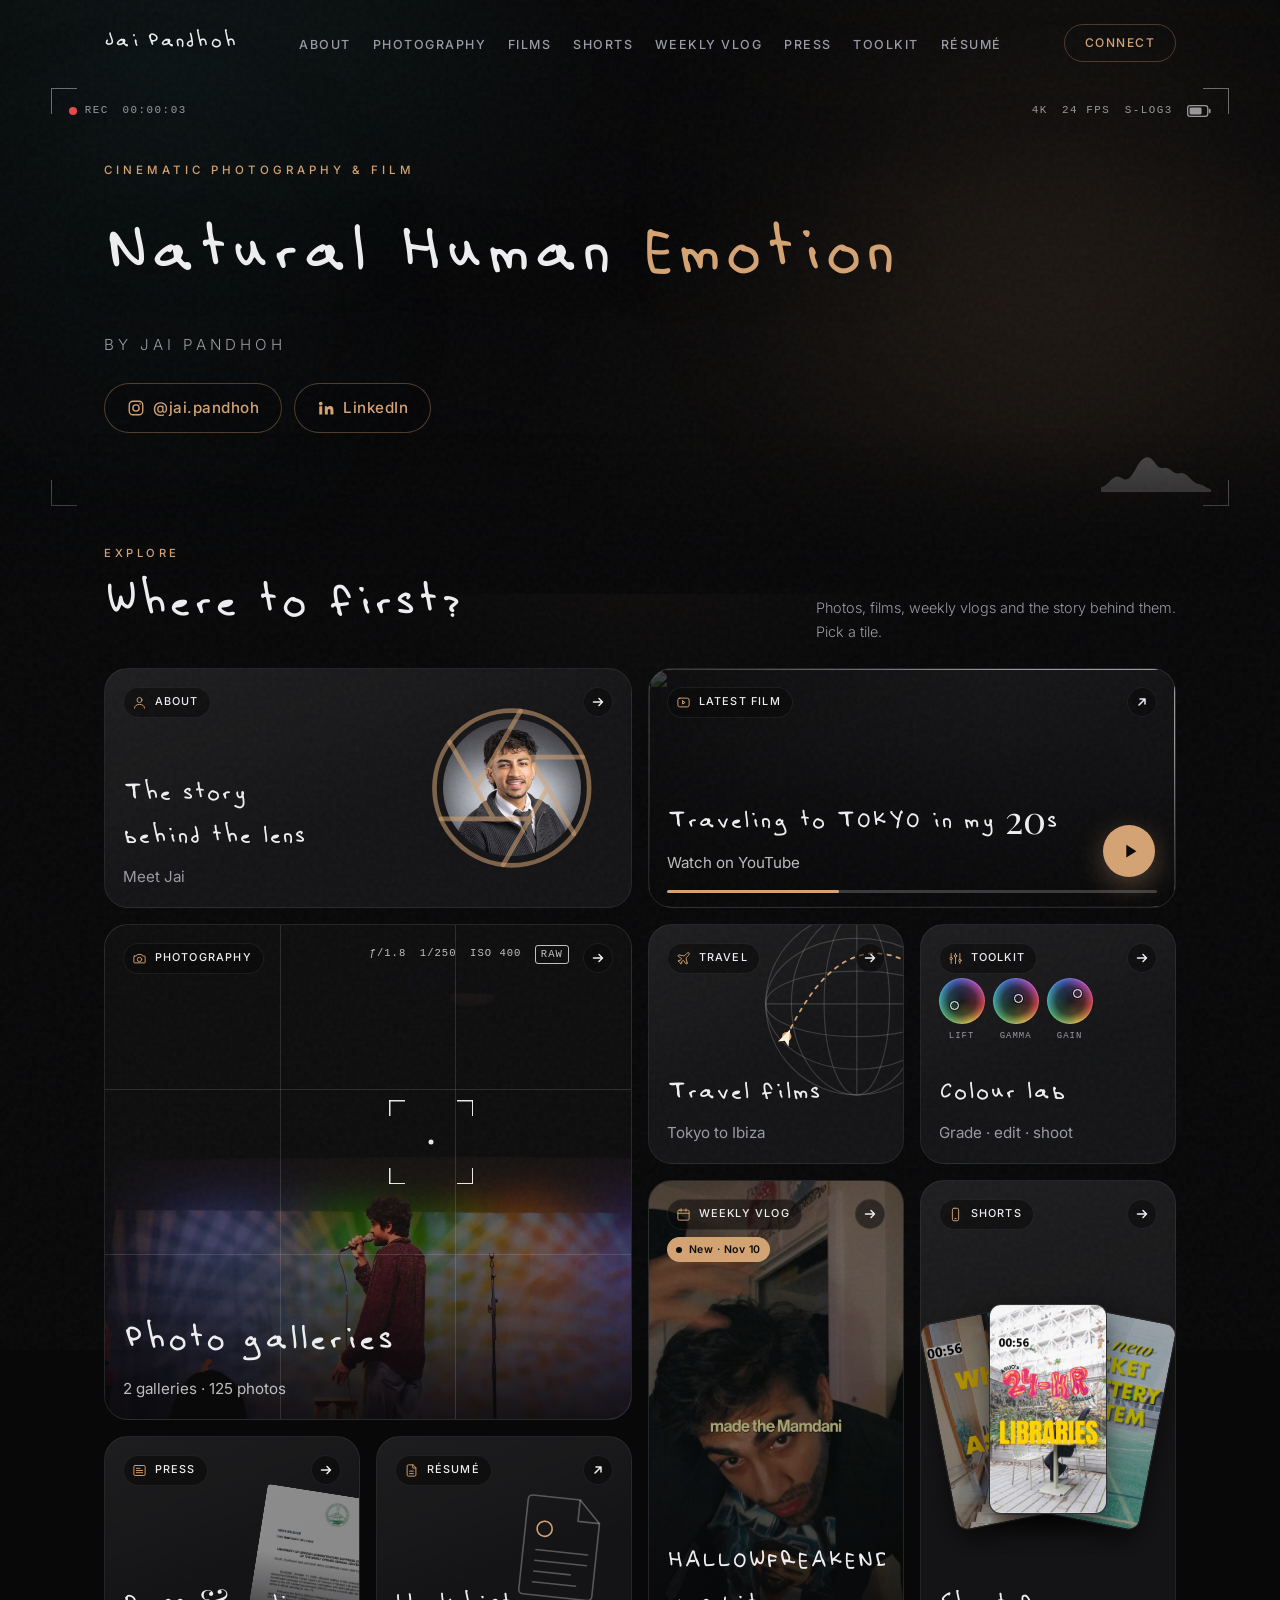
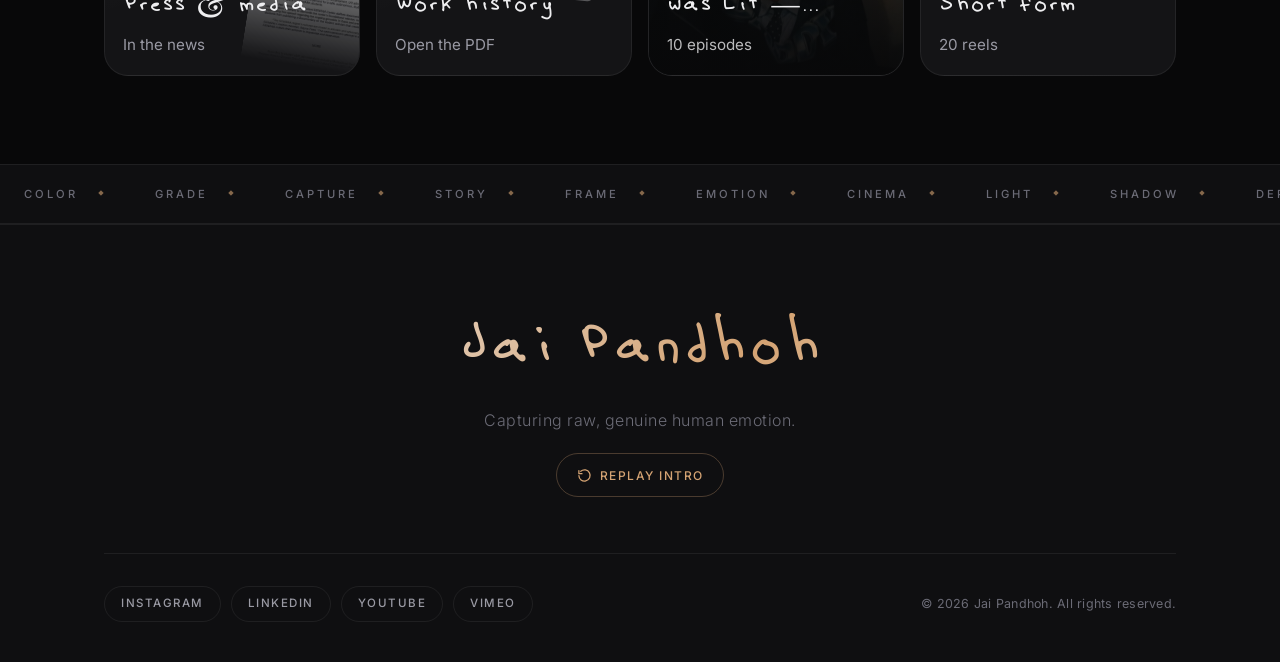
==== commit 44508af4: "Move About tile to the top of the home page Co-Authored-By: Claude Opus 5.5 <noreply@anthropic.com>" ====
--- a/index.html
+++ b/index.html
@@ -6,8 +6,8 @@
     <meta name="viewport" content="width=device-width, initial-scale=1.0" />
     <title>Jai Pandhoh · Photography &amp; Film</title>
     <meta name="description" content="Cinematic photography, travel films and vlogs by Jai Pandhoh." />
-    <script type="module" crossorigin src="/assets/index-CL3TUD_V.js"></script>
-    <link rel="stylesheet" crossorigin href="/assets/index-BYfHyKKI.css">
+    <script type="module" crossorigin src="/assets/index-B1qwwcKK.js"></script>
+    <link rel="stylesheet" crossorigin href="/assets/index-BnHf39PW.css">
   </head>
   <body>
     <div id="root"></div>
--- a/assets/index-BnHf39PW.css
+++ b/assets/index-BnHf39PW.css
@@ -0,0 +1 @@
+@import "https://fonts.googleapis.com/css2?family=Inter:wght@300;400;500;600&family=Playfair+Display:ital,wght@0,400;0,600;0,700;1,400;1,600&display=swap";@font-face{font-family:Slightly Neater;src:url(/assets/SlightlyNeater-Regular-DDj8YfxR.ttf)format("truetype");font-weight:400;font-style:normal;font-display:swap}:root{--color-bg-deep:#080809;--color-bg-soft:#0f0f11;--color-bg-card:#141416;--color-text-primary:#eeeef0;--color-text-secondary:#9a9aa4;--color-text-muted:#6b6b76;--font-mono:ui-monospace, "SF Mono", Menlo, Consolas, monospace;--color-accent-amber:#d4a373;--color-accent-amber-bright:#e8c49a;--color-accent-amber-dim:#d4a37326;--color-accent-teal:#2c7873;--color-accent-teal-dim:#2c78731f;--font-sans:"Inter", sans-serif;--font-serif:"Playfair Display", serif;--font-display:"Slightly Neater", "Playfair Display", serif;--ease-out-expo:cubic-bezier(.16, 1, .3, 1);--ease-in-out:cubic-bezier(.37, 0, .63, 1);--transition-smooth:all .4s var(--ease-out-expo);--border-radius-soft:10px;--border-radius-large:20px;--glass-bg:#0e0e10bf;--glass-border:#fff1;--glass-hover:#ffffff09}*,:before,:after{box-sizing:border-box;margin:0;padding:0}html{scroll-behavior:smooth;font-size:16px}body{font-family:var(--font-sans);background-color:var(--color-bg-deep);color:var(--color-text-primary);-webkit-font-smoothing:antialiased;-moz-osx-font-smoothing:grayscale;line-height:1.65;overflow-x:hidden}body:before{content:"";z-index:9999;pointer-events:none;opacity:.035;background-image:url("data:image/svg+xml,%3Csvg viewBox='0 0 512 512' xmlns='http://www.w3.org/2000/svg'%3E%3Cfilter id='n'%3E%3CfeTurbulence type='fractalNoise' baseFrequency='0.75' numOctaves='4' stitchTiles='stitch'/%3E%3C/filter%3E%3Crect width='100%25' height='100%25' filter='url(%23n)'/%3E%3C/svg%3E");width:200%;height:200%;animation:9s steps(10,end) infinite grain;position:fixed;top:-50%;left:-50%}@keyframes grain{0%,to{transform:translate(0)}10%{transform:translate(-5%,-10%)}30%{transform:translate(3%,-15%)}50%{transform:translate(12%,9%)}70%{transform:translate(9%,4%)}90%{transform:translate(-1%,7%)}}h1,h2,h3,h4,h5,h6{font-family:var(--font-display);font-synthesis:none;font-weight:400;line-height:1.15}a{color:inherit;transition:var(--transition-smooth);text-decoration:none}a:hover{color:var(--color-accent-amber)}img,video{max-width:100%;display:block}.app-container{flex-direction:column;min-height:100dvh;display:flex;overflow-x:clip}.main-content{flex:1}.main-content:focus{outline:none}.main-content--page{animation:pageIn .5s var(--ease-out-expo) both;padding-top:4.5rem}@keyframes pageIn{0%{opacity:0}to{opacity:1}}:focus-visible{outline:2px solid var(--color-accent-amber);outline-offset:3px;border-radius:4px}.skip-link{z-index:200;background:var(--color-accent-amber);color:var(--color-bg-deep);border-radius:100px;padding:.6rem 1rem;font-size:.8rem;font-weight:600;position:fixed;top:.75rem;left:.75rem;transform:translateY(-200%)}.skip-link:focus{color:var(--color-bg-deep);transform:none}.container{width:100%;max-width:1200px;margin:0 auto;padding:0 5%}.section{padding:7rem 0}.glass-panel{background:var(--glass-bg);-webkit-backdrop-filter:blur(18px);border:1px solid var(--glass-border);border-radius:var(--border-radius-soft)}.section-eyebrow{letter-spacing:3.5px;text-transform:uppercase;color:var(--color-accent-amber);margin-bottom:.75rem;font-size:.7rem;font-weight:500;display:inline-block}.section-header{margin-bottom:4rem}.section-header.text-center{text-align:center}.section-header h2{color:var(--color-text-primary);margin-bottom:.5rem;font-size:clamp(2.75rem,6vw,4.75rem)}.section-header .subtitle{color:var(--color-text-secondary);letter-spacing:.5px;font-size:.95rem;font-weight:300}.reveal{opacity:0;transition:opacity .85s var(--ease-out-expo), transform .85s var(--ease-out-expo);transform:translateY(30px)}.reveal.revealed{opacity:1;transform:translateY(0)}.reveal-left.revealed{opacity:1;transform:translate(0)}.reveal-right{opacity:0;transition:opacity .85s var(--ease-out-expo), transform .85s var(--ease-out-expo);transform:translate(40px)}.reveal-right.revealed{opacity:1;transform:translate(0)}.stagger-children>*{opacity:0;transition:opacity .65s var(--ease-out-expo), transform .65s var(--ease-out-expo);transform:translateY(22px)}.stagger-children.revealed>:first-child{opacity:1;transition-delay:0s;transform:none}.stagger-children.revealed>:nth-child(2){opacity:1;transition-delay:90ms;transform:none}.stagger-children.revealed>:nth-child(3){opacity:1;transition-delay:.18s;transform:none}.stagger-children.revealed>:nth-child(4){opacity:1;transition-delay:.27s;transform:none}.stagger-children.revealed>:nth-child(5){opacity:1;transition-delay:.36s;transform:none}.stagger-children.revealed>:nth-child(6){opacity:1;transition-delay:.45s;transform:none}.stagger-children.revealed>:nth-child(n+7){opacity:1;transition-delay:.54s;transform:none}@keyframes fadeIn{0%{opacity:0;transform:translateY(20px)}to{opacity:1;transform:translateY(0)}}@keyframes slideUp{0%{opacity:0;transform:translateY(36px)}to{opacity:1;transform:translateY(0)}}@keyframes wordReveal{0%{opacity:0;transform:translateY(55%)skewY(4deg)}to{opacity:1;transform:translateY(0)skewY(0)}}@media (prefers-reduced-motion:reduce){*,:before,:after{transition-duration:.01ms!important;animation-duration:.01ms!important;animation-iteration-count:1!important}.reveal,.reveal-left,.reveal-right,.stagger-children>*{opacity:1!important;transform:none!important}}.site-header{z-index:100;width:100%;transition:background .45s var(--ease-out-expo), border-color .45s ease, padding .35s ease, backdrop-filter .45s ease;border-bottom:1px solid #0000;padding:1.5rem 0;position:fixed;top:0;left:0}.site-header.scrolled{background:var(--glass-bg);-webkit-backdrop-filter:blur(22px);border-color:var(--glass-border);padding:.9rem 0}.nav-container{justify-content:space-between;align-items:center;gap:2rem;max-width:1200px;margin:0 auto;padding:0 5%;display:flex}.logo a{font-family:var(--font-display);font-synthesis:none;color:var(--color-text-primary);letter-spacing:.3px;z-index:101;cursor:pointer;font-size:2rem;font-weight:400;line-height:1;position:relative}.logo a:hover{color:var(--color-accent-amber)}.main-nav{flex:1;justify-content:center;display:flex}.nav-links{gap:clamp(.9rem,1.7vw,2.25rem);list-style:none;display:flex}.nav-links a{white-space:nowrap;text-transform:uppercase;letter-spacing:1.5px;color:var(--color-text-secondary);cursor:pointer;padding-bottom:3px;font-size:.78rem;font-weight:500;position:relative}.nav-links a:after{content:"";background:var(--color-accent-amber);width:0;height:1px;transition:width .3s var(--ease-out-expo);position:absolute;bottom:-3px;left:0}.nav-links a:hover,.nav-links a.active{color:var(--color-text-primary)}.nav-links a:hover:after,.nav-links a.active:after{width:100%}.nav-cta{letter-spacing:1.5px;text-transform:uppercase;white-space:nowrap;cursor:pointer;border:1px solid #d4a3734d;border-radius:100px;padding:.5rem 1.25rem;font-size:.75rem;font-weight:500;transition:all .3s;color:var(--color-accent-amber)!important}.nav-cta:hover{background:var(--color-accent-amber-dim);border-color:var(--color-accent-amber);color:var(--color-accent-amber)!important}.hamburger{cursor:pointer;z-index:101;background:0 0;border:none;flex-direction:column;justify-content:center;gap:5px;width:40px;height:40px;padding:8px;display:none;position:relative}.hamburger span{background:var(--color-text-primary);height:1.5px;transition:all .32s var(--ease-out-expo);transform-origin:50%;border-radius:2px;display:block}.hamburger.open span:first-child{transform:translateY(6.5px)rotate(45deg)}.hamburger.open span:nth-child(2){opacity:0;transform:scaleX(0)}.hamburger.open span:nth-child(3){transform:translateY(-6.5px)rotate(-45deg)}.mobile-menu{z-index:99;background:var(--color-bg-deep);opacity:0;pointer-events:none;transition:opacity .4s ease, transform .4s var(--ease-out-expo);flex-direction:column;justify-content:center;padding:6rem 10% 4rem;display:flex;position:fixed;inset:0;transform:translateY(-16px)}.mobile-menu.open{opacity:1;pointer-events:all;transform:translateY(0)}.mobile-menu ul{flex-direction:column;gap:.25rem;list-style:none;display:flex}.mobile-menu li{opacity:0;transition:opacity .45s ease, transform .45s var(--ease-out-expo);transition-delay:var(--delay,0s);overflow:hidden;transform:translateY(18px)}.mobile-menu.open li{opacity:1;transform:translateY(0)}.mobile-menu a{font-family:var(--font-serif);color:var(--color-text-secondary);padding:.2rem 0;font-size:clamp(2.25rem,9vw,4rem);font-style:italic;transition:color .25s;display:block}.mobile-menu a:hover{color:var(--color-text-primary)}.mobile-menu-footer{border-top:1px solid var(--glass-border);margin-top:auto;padding-top:2.5rem}.mobile-menu-footer a{color:var(--color-text-secondary);letter-spacing:.25px;font-size:.9rem}.mobile-menu-socials{flex-wrap:wrap;gap:.25rem 1.5rem;margin-top:.75rem;display:flex}.mobile-menu-socials a{min-height:44px;color:var(--color-accent-amber);align-items:center;display:inline-flex}@media (width<=1180px){.main-nav,.nav-cta{display:none}.hamburger{display:flex}}.mobile-menu a.active{color:var(--color-accent-amber)}@media (height<=760px){.mobile-menu{padding-top:5rem;padding-bottom:2rem}.mobile-menu a{font-size:clamp(1.6rem,6.5vw,2.5rem)}}.site-footer{background:var(--color-bg-soft);border-top:1px solid var(--glass-border);padding:5rem 0 2.5rem}.footer-inner{max-width:1200px;margin:0 auto;padding:0 5%}.footer-brand{text-align:center;margin-bottom:3.5rem}.footer-brand h2{color:var(--color-text-primary);letter-spacing:0;background:linear-gradient(135deg, var(--color-text-primary) 0%, var(--color-accent-amber) 60%, var(--color-text-primary) 100%);-webkit-text-fill-color:transparent;-webkit-background-clip:text;background-clip:text;margin-bottom:.75rem;font-size:clamp(3rem,7vw,6rem);line-height:1}.footer-brand p{color:var(--color-text-muted);letter-spacing:.5px;font-size:1rem;font-weight:300}.footer-divider{background:var(--glass-border);height:1px;margin-bottom:2rem}.footer-bottom{flex-wrap:wrap;justify-content:space-between;align-items:center;gap:1.25rem;display:flex}.footer-social{flex-wrap:wrap;gap:.625rem;display:flex}.footer-social-link{letter-spacing:1.5px;text-transform:uppercase;color:var(--color-text-secondary);border:1px solid var(--glass-border);border-radius:100px;padding:.45rem 1rem;font-size:.72rem;font-weight:500;transition:color .25s,border-color .25s,background .25s}.footer-social-link:hover{color:var(--color-accent-amber);background:var(--color-accent-amber-dim);border-color:#d4a3734d}.footer-copy{color:var(--color-text-muted);letter-spacing:.25px;font-size:.78rem}@media (width<=600px){.footer-bottom{text-align:center;flex-direction:column;align-items:center}}.footer-replay{min-height:44px;color:var(--color-accent-amber);font-family:var(--font-sans);letter-spacing:1.5px;text-transform:uppercase;cursor:pointer;background:0 0;border:1px solid #d4a3734d;border-radius:100px;align-items:center;gap:.5rem;margin-top:1.25rem;padding:.55rem 1.2rem;font-size:.75rem;font-weight:500;transition:background .3s,border-color .3s;display:inline-flex}.footer-replay:hover{background:var(--color-accent-amber-dim);border-color:var(--color-accent-amber)}.footer-replay svg{transition:rotate .5s var(--ease-out-expo)}.footer-replay:hover svg{rotate:-180deg}.hero-section{background:radial-gradient(60% 80% at 82% 78%, #d4a37333, transparent 70%), radial-gradient(50% 70% at 12% 12%, #2c787333, transparent 70%), var(--color-bg-deep);justify-content:center;align-items:center;width:100%;height:66dvh;min-height:480px;max-height:760px;display:flex;position:relative;overflow:hidden}.hero-bg{will-change:transform;filter:brightness(.68)contrast(1.1)saturate(.85);background-image:url(https://images.unsplash.com/photo-1536237880829-dd441c24f518?q=80&w=2938&auto=format&fit=crop);background-position:50% 30%;background-size:cover;position:absolute;inset:-25% 0}.hero-overlay{z-index:1;background:linear-gradient(#08080914 0%,#0808098c 55%,#080809 100%),linear-gradient(90deg,#08080980 0%,#0000 65%);position:absolute;inset:0}.hero-orb{filter:blur(90px);z-index:1;pointer-events:none;border-radius:50%;position:absolute}.hero-orb--1{background:radial-gradient(circle,#d4a37317 0%,#0000 70%);width:700px;height:700px;animation:14s ease-in-out infinite orbFloat1;top:-150px;right:-120px}.hero-orb--2{background:radial-gradient(circle,#2c787312 0%,#0000 70%);width:450px;height:450px;animation:18s ease-in-out infinite orbFloat2;bottom:60px;left:-80px}@keyframes orbFloat1{0%,to{transform:translate(0)scale(1)}50%{transform:translate(-35px,45px)scale(1.08)}}@keyframes orbFloat2{0%,to{transform:translate(0)scale(1)}50%{transform:translate(35px,-30px)scale(.92)}}.hero-content{z-index:2;text-align:left;position:relative}.hero-eyebrow{letter-spacing:4px;text-transform:uppercase;color:var(--color-accent-amber);opacity:0;animation:slideUp .8s var(--ease-out-expo) 80ms forwards;margin-bottom:1.5rem;font-size:.72rem;font-weight:500}.hero-title{letter-spacing:0;flex-wrap:wrap;gap:.04em .28em;margin-bottom:1.5rem;font-size:clamp(3.25rem,8.5vw,6.5rem);line-height:1;display:flex;overflow:visible}.hero-word{opacity:0;color:var(--color-text-primary);text-shadow:0 6px 40px #0000008c;animation:wordReveal 1s var(--ease-out-expo) forwards;display:block}.hero-word--accent{color:var(--color-accent-amber);font-style:italic}.hero-subtitle{font-family:var(--font-sans);letter-spacing:4px;text-transform:uppercase;color:var(--color-text-secondary);opacity:0;animation:slideUp .8s var(--ease-out-expo) .75s forwards;font-size:.95rem;font-weight:300}.hero-socials{z-index:2;flex-wrap:wrap;justify-content:flex-start;gap:.75rem;margin-top:1.6rem;display:flex;position:relative}.hero-social{letter-spacing:.5px;color:var(--color-accent-amber);opacity:0;animation:slideUp .8s var(--ease-out-expo) .9s forwards;background:#08080959;border:1px solid #d4a37359;border-radius:100px;align-items:center;gap:.55rem;padding:.7rem 1.35rem;font-size:.95rem;font-weight:500;transition:background .3s,border-color .3s;display:inline-flex}.hero-social:hover{color:var(--color-accent-amber);background:var(--color-accent-amber-dim);border-color:var(--color-accent-amber)}.hero-hud{z-index:2;pointer-events:none;font-family:var(--font-mono);letter-spacing:1.5px;color:#eeeef09e;opacity:0;font-size:.68rem;animation:1s 1.1s forwards fadeIn;position:absolute;inset:5.5rem 4%}.hud-corner{border:1.5px solid #eeeef06b;width:26px;height:26px;position:absolute}.hud-corner--tl{border-bottom:0;border-right:0;top:0;left:0}.hud-corner--tr{border-bottom:0;border-left:0;top:0;right:0}.hud-corner--bl{border-top:0;border-right:0;bottom:0;left:0}.hud-corner--br{border-top:0;border-left:0;bottom:0;right:0}.hud-rec{align-items:center;gap:.5rem;display:flex;position:absolute;top:.9rem;left:1.1rem}.hud-rec-dot{background:#e5484d;border-radius:50%;width:8px;height:8px;animation:1.6s steps(2,jump-none) infinite recBlink}@keyframes recBlink{50%{opacity:.2}}.hud-timecode{font-variant-numeric:tabular-nums;margin-left:.35rem}.hud-meta{align-items:center;gap:.9rem;display:flex;position:absolute;top:.9rem;right:1.1rem}.hud-battery{width:24px;height:12px}.hud-histogram{color:#eeeef047;border-bottom:1px solid #eeeef04d;width:110px;height:40px;position:absolute;bottom:.9rem;right:1.1rem}.hero-fade-bottom{background:linear-gradient(to bottom, transparent, var(--color-bg-deep));z-index:2;pointer-events:none;height:160px;position:absolute;bottom:0;left:0;right:0}@media (width<=768px){.hero-content{text-align:center}.hero-title,.hero-socials{justify-content:center}.hero-hud{font-size:.6rem;inset:5rem 4% 4.25rem}.hud-meta span:not(:first-child),.hud-histogram{display:none}}.hub{z-index:3;margin-top:-3.5rem;padding-bottom:5.5rem;position:relative}.hub-header{flex-wrap:wrap;justify-content:space-between;align-items:flex-end;gap:1.5rem 3rem;margin-bottom:1.5rem;display:flex}.hub-header .section-eyebrow{margin-bottom:.35rem}.hub-header h2{font-size:clamp(2.75rem,6vw,4.5rem);line-height:1.05}.hub-header p{max-width:360px;color:var(--color-text-secondary);font-size:.9rem;font-weight:300}.hub-grid{--hub-row:240px;grid-template-columns:repeat(4,minmax(0,1fr));grid-auto-rows:var(--hub-row);grid-template-areas:"about about player player""photo photo travel color""photo photo weekly shorts""press resume weekly shorts";gap:1rem;display:grid}.widget{isolation:isolate;border:1px solid var(--glass-border);background:linear-gradient(160deg, #ffffff0b, transparent 55%), var(--color-bg-card);min-width:0;color:var(--color-text-primary);cursor:pointer;touch-action:manipulation;transition:translate .3s var(--ease-out-expo), border-color .3s ease, box-shadow .3s ease;animation:widgetIn .7s var(--ease-out-expo) both;animation-delay:calc(var(--i,0) * 60ms + .25s);border-radius:24px;flex-direction:column;justify-content:space-between;padding:1.1rem;display:flex;position:relative;overflow:hidden}@keyframes widgetIn{0%{opacity:0;transform:translateY(20px)scale(.98)}to{opacity:1;transform:none}}.widget:hover{color:var(--color-text-primary)}@media (hover:hover){.widget:hover{border-color:#d4a37373;translate:0 -4px;box-shadow:0 18px 44px #00000080,0 0 0 1px #d4a3731f}}.widget:active{translate:0;scale:.985}.widget:focus-visible{outline-offset:3px;border-radius:24px}.widget-art{z-index:-1;pointer-events:none;position:absolute;inset:0}.widget-top{justify-content:space-between;align-items:center;gap:.5rem;display:flex}.widget-label{-webkit-backdrop-filter:blur(10px);border:1px solid var(--glass-border);letter-spacing:1.2px;text-transform:uppercase;white-space:nowrap;background:#0808098c;border-radius:100px;align-items:center;gap:.45rem;padding:.35rem .7rem .35rem .55rem;font-size:.68rem;font-weight:500;display:inline-flex}.widget-icon{width:15px;height:15px;color:var(--color-accent-amber);flex-shrink:0}.widget-go{-webkit-backdrop-filter:blur(10px);border:1px solid var(--glass-border);width:30px;height:30px;transition:background .3s ease, color .3s ease, rotate .3s var(--ease-out-expo);background:#0808098c;border-radius:50%;flex-shrink:0;place-items:center;display:grid}@media (hover:hover){.widget:hover .widget-go{background:var(--color-accent-amber);color:var(--color-bg-deep);rotate:-8deg}}.widget-body{min-width:0}.widget-body h3{-webkit-line-clamp:2;text-wrap:balance;-webkit-box-orient:vertical;font-size:2.4rem;line-height:1.1;display:-webkit-box;overflow:hidden}.widget-body p{color:var(--color-text-secondary);white-space:nowrap;text-overflow:ellipsis;margin-top:.35rem;font-size:.95rem;overflow:hidden}.art-photo,.art-scene{object-fit:cover;width:100%;height:100%;position:absolute;inset:0}.art-photo{opacity:0;transition:opacity 1.2s ease, scale .8s var(--ease-out-expo)}.art-photo.is-active{opacity:1}@media (hover:hover){.widget:hover .art-photo,.widget:hover .art-scene{scale:1.04}}.art-scene{transition:scale .8s var(--ease-out-expo)}.art-shade{background:linear-gradient(#08080940 0%,#08080959 55%,#080809eb 100%);position:absolute;inset:0}.art-shade--side{background:linear-gradient(#08080933 30%,#080809f2 100%),linear-gradient(90deg,#080809bf 0%,#0000 70%)}.widget--photo .widget-body p,.widget--player .widget-body p,.widget--weekly .widget-body p{color:#eeeef0c7}.widget--photo .widget-body h3{font-size:clamp(2.4rem,4.2vw,3.4rem)}.vf-grid{background:linear-gradient(90deg,#0000 calc(33.33% - .5px),#ffffff21 0 calc(33.33% + .5px),#0000 0 calc(66.66% - .5px),#ffffff21 0 calc(66.66% + .5px),#0000 0),linear-gradient(#0000 calc(33.33% - .5px),#ffffff21 0 calc(33.33% + .5px),#0000 0 calc(66.66% - .5px),#ffffff21 0 calc(66.66% + .5px),#0000 0);position:absolute;inset:0}.vf-focus{width:84px;height:84px;transition:scale .35s var(--ease-out-expo);--c:#ffffffe6;background:linear-gradient(var(--c), var(--c)) top left / 16px 1.5px, linear-gradient(var(--c), var(--c)) top left / 1.5px 16px, linear-gradient(var(--c), var(--c)) top right / 16px 1.5px, linear-gradient(var(--c), var(--c)) top right / 1.5px 16px, linear-gradient(var(--c), var(--c)) bottom left / 16px 1.5px, linear-gradient(var(--c), var(--c)) bottom left / 1.5px 16px, linear-gradient(var(--c), var(--c)) bottom right / 16px 1.5px, linear-gradient(var(--c), var(--c)) bottom right / 1.5px 16px;background-repeat:no-repeat;position:absolute;top:44%;left:62%;translate:-50% -50%}.vf-focus span{background:var(--c);border-radius:50%;width:5px;height:5px;position:absolute;top:50%;left:50%;translate:-50% -50%}@media (hover:hover){.widget--photo:hover .vf-focus{--c:#7ee08a;scale:.78}}.vf-readout{font-family:var(--font-mono);letter-spacing:1px;color:#eeeef0cc;gap:.85rem;font-size:.66rem;display:flex;position:absolute;top:1.25rem;right:3.9rem}.vf-raw{border:1px solid;border-radius:3px;padding:0 .3rem}.widget--player .widget-body{padding-bottom:.9rem;padding-right:4.5rem}.player-play{background:var(--color-accent-amber);width:52px;height:52px;color:var(--color-bg-deep);transition:scale .3s var(--ease-out-expo);border-radius:50%;place-items:center;display:grid;position:absolute;bottom:1.9rem;right:1.25rem;box-shadow:0 8px 28px #d4a37359}.player-play svg{width:22px;height:22px;translate:1px}@media (hover:hover){.widget--player:hover .player-play{scale:1.1}}.player-bar{position:absolute;bottom:.85rem;left:1.1rem;right:1.1rem}.player-track{background:#fff3;border-radius:3px;height:3px;display:block;overflow:hidden}.player-fill{background:var(--color-accent-amber);transform-origin:0;border-radius:3px;height:100%;animation:14s linear infinite playerScrub;display:block;transform:scaleX(.35)}@keyframes playerScrub{0%{transform:scaleX(0)}to{transform:scaleX(1)}}.art-globe{color:#eeeef052;width:92%;transition:rotate 1.2s var(--ease-out-expo);position:absolute;top:-16%;right:-28%}@media (hover:hover){.widget--travel:hover .art-globe{rotate:10deg}}.globe-route{animation:2.4s linear infinite routeDash}@keyframes routeDash{to{stroke-dashoffset:-16px}}.globe-plane{offset-path:path("M40 128Q92 18 164 78");offset-rotate:auto;animation:planeFly 6s var(--ease-in-out) infinite}@keyframes planeFly{0%{offset-distance:0%;opacity:0}10%{opacity:1}85%{opacity:1}to{offset-distance:100%;opacity:0}}.globe-ping{transform-origin:164px 78px;animation:2.4s ease-out infinite ping}@keyframes ping{0%{opacity:.9;transform:scale(1)}to{opacity:0;transform:scale(3.2)}}.art-wheels{justify-content:flex-start;gap:.5rem;display:flex;position:absolute;top:3.3rem;left:1.1rem;right:1.1rem}.wheel-wrap{flex-direction:column;flex:1;align-items:center;gap:.3rem;max-width:46px;display:flex}.wheel-wrap em{font-family:var(--font-mono);letter-spacing:1px;text-transform:uppercase;color:var(--color-text-secondary);font-size:.56rem;font-style:normal}.wheel{aspect-ratio:1;background:radial-gradient(circle,#141416f5 0%,#141416b8 42%,#14141600 74%),conic-gradient(from 100deg,#e5484d,#e8c44a,#57b96f,#3fb6c4,#4a6fe0,#c053c9,#e5484d);border-radius:50%;width:100%;position:relative;box-shadow:inset 0 0 0 1px #ffffff24}.wheel i{width:9px;height:9px;transition:translate .6s var(--ease-out-expo);border:1.5px solid #fff;border-radius:50%;margin:-4.5px;position:absolute;top:50%;left:50%;box-shadow:0 0 0 1px #00000080}.wheel--lift i{translate:-7px 5px}.wheel--gamma i{translate:3px -2px}.wheel--gain i{translate:8px -7px}@media (hover:hover){.widget--color:hover .wheel--lift i{translate:-11px 9px}.widget--color:hover .wheel--gamma i{translate:6px 4px}.widget--color:hover .wheel--gain i{translate:12px -11px}}.art-chip{background:var(--color-accent-amber);color:var(--color-bg-deep);letter-spacing:.5px;border-radius:100px;align-items:center;gap:.4rem;padding:.25rem .6rem;font-size:.66rem;font-weight:600;display:inline-flex;position:absolute;top:3.5rem;left:1.1rem}.art-chip i{background:var(--color-bg-deep);border-radius:50%;width:6px;height:6px;animation:1.6s steps(2,jump-none) infinite recBlink}.art-fan{place-items:center;display:grid;position:absolute;inset:3.4rem 0 5.8rem}.fan-card{aspect-ratio:9/16;object-fit:cover;background:var(--color-bg-soft);height:100%;max-height:210px;transition:translate .45s var(--ease-out-expo), rotate .45s var(--ease-out-expo);border:1px solid #ffffff24;border-radius:12px;grid-area:1/1;box-shadow:0 10px 26px #0000008c}.fan-card--0{filter:brightness(.7);translate:-44% 4%;rotate:-11deg}.fan-card--2{filter:brightness(.7);translate:44% 4%;rotate:11deg}.fan-card--1{z-index:1}@media (hover:hover){.widget--shorts:hover .fan-card--0{translate:-58% 2%;rotate:-15deg}.widget--shorts:hover .fan-card--2{translate:58% 2%;rotate:15deg}.widget--shorts:hover .fan-card--1{translate:0 -4%}}.widget--about .widget-body{padding-right:46%}.art-portrait{aspect-ratio:1;height:78%;position:absolute;top:50%;right:5%;translate:0 -50%}.art-portrait img{object-fit:cover;object-position:center 20%;border-radius:50%;width:74%;height:74%;position:absolute;inset:13%}.art-portrait svg{color:#d4a3738c;transition:rotate .9s var(--ease-out-expo);position:absolute;inset:0}@media (hover:hover){.widget--about:hover .art-portrait svg{rotate:60deg}}.art-paper{opacity:.5;width:58%;transition:rotate .45s var(--ease-out-expo), opacity .3s ease, translate .45s var(--ease-out-expo);border-radius:4px;position:absolute;top:24%;right:-16%;overflow:hidden;rotate:9deg;box-shadow:0 12px 30px #0009;-webkit-mask-image:linear-gradient(#000 35%,#0000 92%);mask-image:linear-gradient(#000 35%,#0000 92%)}.art-paper img{width:100%}@media (hover:hover){.widget--press:hover .art-paper{opacity:.7;translate:0 -6px;rotate:5deg}}.art-doc{color:#eeeef04d;width:34%;transition:rotate .45s var(--ease-out-expo), translate .45s var(--ease-out-expo);position:absolute;top:24%;right:10%;rotate:6deg}@media (hover:hover){.widget--resume:hover .art-doc{translate:0 -5px;rotate:0deg}}@media (width<=900px){.hub{margin-top:-2.5rem;padding-bottom:4rem}.hub-grid{--hub-row:220px;grid-template-columns:repeat(2,minmax(0,1fr));grid-template-areas:"about about""photo photo""photo photo""player player""travel color""weekly shorts""weekly shorts""press resume";gap:.75rem}.widget{border-radius:20px;padding:.9rem}.widget-body h3{font-size:2.2rem}.art-fan{inset:3.2rem 0 5.6rem}.art-wheels,.art-chip{top:3.2rem}.art-wheels{left:.9rem;right:.9rem}.art-chip{left:.9rem}}@media (width<=600px){.hub-grid{--hub-row:230px;grid-template-columns:minmax(0,1fr);grid-template-areas:"about""photo""photo""player""travel""color""weekly""weekly""shorts""shorts""press""resume"}.widget{padding:1.1rem}.widget-body h3{font-size:2.4rem}.widget-body p{font-size:1rem}.widget-label{font-size:.75rem}.art-chip,.vf-raw{font-size:.72rem}}@media (width<=420px){.vf-readout span:not(.vf-raw):nth-child(n+2),.wheel-wrap em{display:none}}.widget--photo{container-type:inline-size}@container (width<=460px){.vf-readout span:not(.vf-raw){display:none}}.youtube-section{background-color:var(--color-bg-deep);position:relative}.yt-grid{grid-template-columns:repeat(2,1fr);gap:1.75rem;display:grid}.yt-card{background:var(--color-bg-card);border:1px solid var(--glass-border);border-radius:var(--border-radius-large);color:inherit;transition:transform .45s var(--ease-out-expo), border-color .3s ease, box-shadow .45s ease;flex-direction:column;text-decoration:none;display:flex;overflow:hidden}.yt-card:hover,.yt-card:focus-visible{border-color:#d4a37333;transform:translateY(-6px);box-shadow:0 24px 60px #00000073}.yt-card:focus-visible{outline:2px solid var(--color-accent-amber);outline-offset:2px}.yt-card--featured{grid-column:1/-1}.yt-thumb{aspect-ratio:16/9;background:var(--color-bg-soft);position:relative;overflow:hidden}.yt-thumb img{object-fit:cover;width:100%;height:100%;transition:transform .7s var(--ease-out-expo), filter .5s ease;filter:brightness(.88);display:block}.yt-card:hover .yt-thumb img,.yt-card:focus-visible .yt-thumb img{filter:brightness();transform:scale(1.04)}.yt-play{width:58px;height:58px;color:var(--color-text-primary);-webkit-backdrop-filter:blur(8px);transition:transform .35s var(--ease-out-expo), background .3s ease, color .3s ease;background:#ffffff24;border:1px solid #ffffff4d;border-radius:50%;justify-content:center;align-items:center;display:flex;position:absolute;top:50%;left:50%;transform:translate(-50%,-50%)}.yt-play svg{width:20px;height:20px;margin-left:3px}.yt-card--featured .yt-play{width:76px;height:76px}.yt-card--featured .yt-play svg{width:26px;height:26px}.yt-card:hover .yt-play,.yt-card:focus-visible .yt-play{color:var(--color-bg-deep);background:#d4a373e6;transform:translate(-50%,-50%)scale(1.1)}.yt-info{padding:1.25rem 1.5rem 1.5rem}.yt-info h3{font-family:var(--font-sans);color:var(--color-text-primary);margin-bottom:.6rem;font-size:1.35rem;font-weight:500;line-height:1.35}.yt-card--featured .yt-info h3{font-size:1.8rem}.yt-watch{letter-spacing:2px;text-transform:uppercase;color:var(--color-accent-amber);font-size:.7rem;font-weight:500}.yt-cta{justify-content:center;margin-top:3rem;display:flex}.yt-channel-btn{color:var(--color-text-primary);letter-spacing:1.5px;text-transform:uppercase;border:1px solid #d4a37359;border-radius:100px;align-items:center;gap:.65rem;padding:.9rem 1.75rem;font-size:.8rem;font-weight:500;text-decoration:none;transition:background .3s,color .3s,border-color .3s;display:inline-flex}.yt-channel-btn svg{color:#f03;width:20px;height:20px;transition:color .3s}.yt-channel-btn:hover,.yt-channel-btn:focus-visible{background:var(--color-accent-amber);border-color:var(--color-accent-amber);color:var(--color-bg-deep)}.yt-channel-btn:hover svg,.yt-channel-btn:focus-visible svg{color:var(--color-bg-deep)}@media (width<=768px){.yt-grid{grid-template-columns:1fr;gap:1.25rem}.yt-card--featured .yt-info h3{font-size:1.5rem}}.about-section{background-color:var(--color-bg-soft);position:relative;overflow:hidden}.about-section:before{content:"";background:linear-gradient(270deg,#0000,#d4a37333,#0000);width:45%;height:1px;position:absolute;top:0;right:0}.about-grid{grid-template-columns:1fr 1.15fr;align-items:center;gap:5.5rem;display:grid}.about-image-wrap{position:relative}.about-image{padding:.75rem;position:relative}.about-img-placeholder{aspect-ratio:4/5;border-radius:calc(var(--border-radius-soft) - 2px);background:var(--color-bg-card);justify-content:center;align-items:center;width:100%;display:flex;overflow:hidden}.about-img-placeholder svg{width:100%;height:100%}.about-img{aspect-ratio:4/5;object-fit:cover;object-position:center 30%;border-radius:calc(var(--border-radius-soft) - 2px);background:var(--color-bg-card);width:100%;height:auto;display:block}.about-image-accent{border-radius:var(--border-radius-soft);z-index:-1;border:1px solid #d4a3731f;width:55%;height:55%;position:absolute;bottom:-1.5rem;right:-1.5rem}.about-snaps{z-index:2;width:42%;height:34%;position:absolute;bottom:-2.5rem;right:-2.25rem}.about-snap{width:58%;transition:transform .45s var(--ease-out-expo), z-index 0s;cursor:default;background:#f4efe6;border-radius:3px;margin:0;padding:.4rem .4rem 0;position:absolute;bottom:0;box-shadow:0 10px 24px #00000073,0 2px 4px #0000004d}.about-snap img{aspect-ratio:4/5;object-fit:cover;object-position:center 40%;border-radius:1px;width:100%;height:auto;display:block}.about-snap figcaption{font-family:var(--font-display);color:#2a2a2e;text-align:center;white-space:nowrap;padding:.3rem 0 .4rem;font-size:.82rem;line-height:1}.about-snap--a{z-index:1;left:0;transform:rotate(-9deg)}.about-snap--b{z-index:2;bottom:.6rem;right:0;transform:rotate(7deg)}.about-snaps:hover .about-snap--a{transform:rotate(-14deg)translate(-18%,-6%)}.about-snaps:hover .about-snap--b{transform:rotate(11deg)translate(14%,-10%)}.about-snap:hover{z-index:3}.about-snaps:hover .about-snap:hover{transform:rotate(0)translateY(-14%)scale(1.12)}@media (prefers-reduced-motion:reduce){.about-snap{transition:none}}.about-text h2{color:var(--color-text-primary);margin:.75rem 0 1.5rem;font-size:clamp(2.75rem,5vw,4.25rem)}.about-text p{color:var(--color-text-secondary);margin-bottom:1.1rem;font-size:1.04rem;line-height:1.8}.about-resume-btn{letter-spacing:1.5px;text-transform:uppercase;color:var(--color-accent-amber);border:1px solid #d4a3734d;border-radius:100px;align-items:center;gap:.5rem;margin-top:.75rem;padding:.7rem 1.5rem;font-size:.75rem;font-weight:500;transition:all .3s;display:inline-flex}.about-resume-btn:hover{background:var(--color-accent-amber-dim);border-color:var(--color-accent-amber)}.about-stats{border-top:1px solid var(--glass-border);gap:0;margin-top:2.5rem;padding-top:2rem;display:flex}.stat{border-right:1px solid var(--glass-border);flex-direction:column;flex:1;margin-right:1.5rem;padding-right:1.5rem;display:flex}.stat:last-child{border-right:none;margin-right:0;padding-right:0}.stat-number{font-family:var(--font-serif);color:var(--color-text-primary);margin-bottom:.4rem;font-size:2.6rem;font-weight:400;line-height:1}.stat-label{text-transform:uppercase;letter-spacing:1.5px;color:var(--color-text-muted);font-size:.68rem;line-height:1.45}.reveal-left{opacity:0;transition:opacity .9s var(--ease-out-expo), transform .9s var(--ease-out-expo);transform:translate(-40px)}.reveal-right{opacity:0;transition:opacity .9s var(--ease-out-expo), transform .9s var(--ease-out-expo);transition-delay:.14s;transform:translate(40px)}.reveal-left.revealed,.reveal-right.revealed{opacity:1;transform:translate(0)}@media (width<=900px){.about-grid{grid-template-columns:1fr;gap:3rem}.about-image-accent{display:none}.about-snaps{width:46%;bottom:-1.75rem;right:-.5rem}.about-stats{flex-wrap:wrap;gap:1.5rem}.stat{border-right:none;flex:0 0 calc(50% - .75rem);margin-right:0;padding-right:0}}@media (width<=600px){.stat-label{font-size:.75rem}}.photography-section{background-color:var(--color-bg-deep)}.photo-grid{grid-template-columns:repeat(3,1fr);grid-auto-rows:clamp(220px,24vw,340px);grid-auto-flow:dense;gap:.75rem;display:grid}.photo-card:nth-child(6n+1){grid-row:span 2}.photo-card:nth-child(6n+4),.photo-card:nth-child(6n+5){grid-column:span 2}@media (width>=1025px){.photo-card:only-child{grid-area:span 2/span 3}.photo-card:nth-child(2):last-child{grid-area:span 2/span 2}.photo-card:nth-child(2):nth-last-child(2),.photo-card:nth-child(3):last-child{grid-column:span 2}.photo-card:nth-child(6n+5):last-child{grid-column:span 3}.photo-card:nth-child(6n+7):last-child{grid-area:span 1/span 3}}.photo-card{border-radius:var(--border-radius-soft);background:var(--color-bg-card);cursor:pointer;width:100%;color:inherit;font:inherit;text-align:left;border:0;padding:0;display:block;position:relative;overflow:hidden}.photo-card:focus-visible{outline:2px solid var(--color-accent-amber);outline-offset:3px}.photo-card:focus-visible .photo-overlay{opacity:1;transform:translateY(0)}.photo-empty{color:var(--color-text-secondary);border:1px dashed var(--glass-border);border-radius:var(--border-radius-soft);text-align:center;padding:2rem}.photo-empty code{color:var(--color-accent-amber)}.photo-card img{object-fit:cover;width:100%;height:100%;transition:transform .8s var(--ease-out-expo), filter .5s ease;filter:sepia(.18)contrast(1.1)brightness(.85);display:block}.photo-card:hover img{filter:sepia(.06)contrast(1.08)brightness();transform:scale(1.06)}.photo-overlay{opacity:0;transition:opacity .4s ease, transform .4s var(--ease-out-expo);background:linear-gradient(#0000 25%,#0808094d 55%,#080809e0 100%);flex-direction:column;justify-content:flex-end;padding:1.5rem;display:flex;position:absolute;inset:0;transform:translateY(6px)}.photo-card:hover .photo-overlay{opacity:1;transform:translateY(0)}.photo-count{letter-spacing:2.5px;text-transform:uppercase;color:var(--color-accent-amber);margin-bottom:.3rem;font-size:.68rem}.photo-overlay h3{color:var(--color-text-primary);margin-bottom:.7rem;font-size:2.1rem;line-height:1.15}.view-gallery{text-transform:uppercase;letter-spacing:2px;color:var(--color-text-secondary);align-items:center;gap:.45rem;font-size:.72rem;transition:color .2s,gap .25s;display:inline-flex}.photo-card:hover .view-gallery{color:var(--color-text-primary);gap:.7rem}@media (width<=1024px) and (width>=769px){.photo-grid{grid-template-columns:repeat(2,1fr);grid-auto-rows:260px}.photo-card:nth-child(n){grid-area:auto}.photo-card:nth-child(3n+1){grid-column:span 2}}@media (width<=768px){.photo-grid{grid-template-columns:1fr;grid-auto-rows:auto}.photo-card:nth-child(n){aspect-ratio:4/3;grid-area:auto}.photo-overlay{opacity:1;transform:translateY(0)}}@media (width<=600px){.photo-count{font-size:.75rem}}.gallery{z-index:1000;background:var(--color-bg-deep);animation:galleryIn .45s var(--ease-out-expo);cursor:auto;position:fixed;inset:0;overflow-y:auto}@keyframes galleryIn{0%{opacity:0;transform:translateY(12px)}to{opacity:1;transform:none}}.gallery-header{z-index:2;background:linear-gradient(to bottom, var(--color-bg-deep) 70%, transparent);justify-content:space-between;align-items:flex-end;gap:1rem;padding:2rem clamp(16px,4vw,3rem) 1.25rem;display:flex;position:sticky;top:0}.gallery-eyebrow{letter-spacing:2.5px;text-transform:uppercase;color:var(--color-accent-amber);margin-bottom:.35rem;font-size:.8rem;display:block}.gallery-title{font-family:var(--font-display);color:var(--color-text-primary);font-size:clamp(3rem,8vw,5.5rem);font-weight:400;line-height:1.1}.gallery-icon-btn{border:1px solid var(--glass-border);background:var(--glass-bg);width:44px;height:44px;color:var(--color-text-primary);cursor:pointer;border-radius:50%;flex-shrink:0;place-items:center;transition:border-color .2s,background .2s;display:inline-grid}.gallery-icon-btn:hover{border-color:var(--color-accent-amber)}.gallery-sets{flex-wrap:wrap;gap:.5rem;padding:0 clamp(16px,4vw,3rem) 1.5rem;display:flex}.gallery-set-chip{font:inherit;letter-spacing:2px;text-transform:uppercase;color:var(--color-text-secondary);border:1px solid var(--glass-border);background:var(--glass-bg);cursor:pointer;border-radius:999px;padding:.6rem .9rem;font-size:.7rem;transition:color .2s,border-color .2s}.gallery-set-chip:hover{color:var(--color-text-primary);border-color:var(--color-accent-amber)}.gallery-set-chip:focus-visible{outline:2px solid var(--color-accent-amber);outline-offset:3px}.gallery-set{padding-bottom:3rem;scroll-margin-top:7rem}.gallery-set:last-of-type{padding-bottom:4rem}.gallery-set-head{align-items:baseline;gap:1rem;padding:0 clamp(16px,4vw,3rem) 1rem;display:flex}.gallery-set-title{font-family:var(--font-display);color:var(--color-text-primary);font-size:clamp(1.4rem,3vw,2rem);font-weight:400;line-height:1.15}.gallery-set-count{letter-spacing:2.5px;text-transform:uppercase;color:var(--color-text-muted);font-size:.68rem}.viewer-set{color:var(--color-text-muted);text-transform:uppercase}.gallery-grid{columns:3 320px;column-gap:.75rem;padding:0 clamp(16px,4vw,3rem)}.gallery-item{border-radius:var(--border-radius-soft);background:var(--color-bg-card);cursor:zoom-in;break-inside:avoid;border:0;width:100%;margin:0 0 .75rem;padding:0;display:block;overflow:hidden}.gallery-item img{width:100%;height:auto;transition:transform .7s var(--ease-out-expo), opacity .3s ease;display:block}.gallery-item:hover img{transform:scale(1.03)}.gallery-item:focus-visible,.gallery-icon-btn:focus-visible,.viewer-nav:focus-visible{outline:2px solid var(--color-accent-amber);outline-offset:3px}.viewer{z-index:3;background:#050506f7;flex-direction:column;animation:.3s viewerIn;display:flex;position:fixed;inset:0}@keyframes viewerIn{0%{opacity:0}to{opacity:1}}.viewer-bar{justify-content:space-between;align-items:center;padding:1rem clamp(16px,3vw,2rem);display:flex}.viewer-count{letter-spacing:2px;color:var(--color-text-secondary);font-variant-numeric:tabular-nums;font-size:.75rem}.viewer-actions{align-items:center;gap:.75rem;display:flex}.viewer-stage{--stage-h:calc(100dvh - 76px - 2rem);flex:1;place-items:center;min-height:0;padding:0 clamp(16px,6vw,5rem) 2rem;display:grid}.viewer-frame{width:min(100%, calc(var(--stage-h) * var(--ratio)));aspect-ratio:var(--ratio);position:relative}.viewer-img{object-fit:contain;-webkit-user-select:none;user-select:none;-webkit-user-drag:none;width:100%;height:100%;position:absolute;inset:0}.viewer-img--preview{filter:blur(.5px)}.viewer-img--full{opacity:0;transition:opacity .4s}.viewer-img--full.is-loaded{opacity:1}.viewer-loading{border:1.5px solid #fff3;border-top-color:var(--color-accent-amber);border-radius:50%;width:18px;height:18px;animation:.8s linear infinite spin;position:absolute;bottom:12px;right:12px}@keyframes spin{to{transform:rotate(360deg)}}.viewer-nav{border:1px solid var(--glass-border);background:var(--glass-bg);width:48px;height:48px;color:var(--color-text-primary);cursor:pointer;border-radius:50%;place-items:center;transition:border-color .2s;display:grid;position:absolute;top:50%;translate:0 -50%}.viewer-nav:hover{border-color:var(--color-accent-amber)}.viewer-nav--prev{left:clamp(8px,1.5vw,1.5rem)}.viewer-nav--next{right:clamp(8px,1.5vw,1.5rem)}@media (width<=768px){.gallery-grid{columns:2 140px;column-gap:.5rem}.gallery-item{margin-bottom:.5rem}.viewer-stage{padding:0 0 2rem}.viewer-nav{width:40px;height:40px;top:auto;bottom:1rem;translate:none}}@media (prefers-reduced-motion:reduce){.gallery,.viewer{animation:none}}.vlogs-section{background-color:var(--color-bg-soft);position:relative;overflow:hidden}.vlogs-grid{grid-template-columns:repeat(2,1fr);gap:2rem;display:grid}.vlog-card{background:var(--color-bg-card);border:1px solid var(--glass-border);border-radius:var(--border-radius-large);cursor:pointer;transition:transform .45s var(--ease-out-expo), border-color .3s ease, box-shadow .45s ease;outline:none;overflow:hidden}.vlog-card:hover,.vlog-card:focus-visible{border-color:#d4a37333;transform:translateY(-8px);box-shadow:0 24px 60px #00000073}.vlog-card:focus-visible{outline:2px solid var(--color-accent-amber);outline-offset:2px}.vlog-thumbnail{aspect-ratio:16/9;position:relative;overflow:hidden}.vlog-thumbnail img{object-fit:cover;width:100%;height:100%;transition:transform .7s var(--ease-out-expo), filter .5s ease, brightness .5s ease;filter:brightness(.78)contrast(1.1)sepia(.12);display:block}.vlog-card:hover .vlog-thumbnail img{filter:brightness(.92)contrast(1.05)sepia(.05);transform:scale(1.05)}.vlog-badges{z-index:2;gap:.5rem;display:flex;position:absolute;top:1rem;left:1rem}.vlog-location,.vlog-duration{letter-spacing:1.5px;text-transform:uppercase;-webkit-backdrop-filter:blur(12px);border:1px solid var(--glass-border);background:var(--glass-bg);color:var(--color-text-primary);border-radius:100px;padding:.3rem .65rem;font-size:.65rem;font-weight:500}.vlog-location{color:var(--color-accent-amber)}.vlog-play{z-index:2;width:58px;height:58px;transition:transform .35s var(--ease-out-expo);justify-content:center;align-items:center;display:flex;position:absolute;top:50%;left:50%;transform:translate(-50%,-50%)}.vlog-card:hover .vlog-play{transform:translate(-50%,-50%)scale(1.1)}.vlog-play-ring{-webkit-backdrop-filter:blur(8px);background:#ffffff24;border:1px solid #ffffff4d;border-radius:50%;transition:background .3s,border-color .3s;position:absolute;inset:0}.vlog-card:hover .vlog-play-ring{border-color:var(--color-accent-amber);background:#d4a373d9}.vlog-play-icon{z-index:1;color:var(--color-text-primary);align-items:center;margin-left:3px;display:flex;position:relative}.vlog-play-icon svg{width:20px;height:20px}.vlog-card:hover .vlog-play-icon{color:var(--color-bg-deep)}.vlog-info{padding:1.5rem 1.75rem 1.75rem}.vlog-info h3{color:var(--color-text-primary);margin-bottom:.65rem;font-size:1.95rem;line-height:1.2}.vlog-info p{color:var(--color-text-secondary);margin-bottom:1.25rem;font-size:.95rem;line-height:1.7}.watch-film{letter-spacing:2px;text-transform:uppercase;color:var(--color-accent-amber);align-items:center;gap:.45rem;font-size:.72rem;font-weight:500;transition:gap .25s;display:inline-flex}.vlog-card:hover .watch-film{gap:.7rem}@media (width<=768px){.vlogs-grid{grid-template-columns:1fr}}@media (width<=600px){.vlog-location,.vlog-duration{font-size:.72rem}}.film-strip{border-top:1px solid var(--glass-border);border-bottom:1px solid var(--glass-border);background:var(--color-bg-soft);padding:1.25rem 0;overflow:hidden}.film-strip-track{width:max-content;animation:24s linear infinite marquee;display:flex}.film-strip-item{letter-spacing:3px;color:var(--color-text-muted);white-space:nowrap;text-transform:uppercase;align-items:center;gap:1.25rem;padding:0 1.5rem;font-size:.7rem;font-weight:500;display:inline-flex}.film-strip-dot{color:var(--color-accent-amber);opacity:.6;font-size:.35rem}@keyframes marquee{0%{transform:translate(0)}to{transform:translate(-50%)}}@media (prefers-reduced-motion:reduce){.film-strip-track{animation:none}}.shorts-section{background-color:var(--color-bg-deep)}.shorts-section--soft{background-color:var(--color-bg-soft)}.shorts-grid{grid-template-columns:repeat(3,1fr);gap:1rem;max-width:820px;margin:0 auto;display:grid}.short-card{aspect-ratio:9/16;border-radius:var(--border-radius-soft);cursor:pointer;background:var(--color-bg-card);color:inherit;outline:none;text-decoration:none;display:block;position:relative;overflow:hidden}.short-card:focus-visible{outline:2px solid var(--color-accent-amber);outline-offset:2px}.short-card img{object-fit:cover;width:100%;height:100%;transition:transform .7s var(--ease-out-expo), filter .4s ease;filter:brightness(.75)sepia(.18)contrast(1.1);display:block}.short-card:hover img{filter:brightness(.9)sepia(.05)contrast(1.05);transform:scale(1.07)}.short-card video{object-fit:cover;opacity:0;pointer-events:none;width:100%;height:100%;transition:opacity .6s ease, transform .7s var(--ease-out-expo);filter:brightness(.8)contrast(1.05);position:absolute;inset:0}.short-card.is-playing video{opacity:1}.short-card:hover video{transform:scale(1.04)}.short-duration{letter-spacing:1.5px;background:var(--glass-bg);-webkit-backdrop-filter:blur(10px);border:1px solid var(--glass-border);color:var(--color-text-secondary);z-index:2;border-radius:100px;padding:.25rem .55rem;font-size:.62rem;font-weight:600;position:absolute;top:.75rem;right:.75rem}.short-overlay{transition:transform .35s var(--ease-out-expo);background:linear-gradient(#0000 0%,#080809e6 100%);flex-direction:column;align-items:flex-start;gap:.5rem;padding:2.5rem 1rem 1rem;display:flex;position:absolute;bottom:0;left:0;right:0;transform:translateY(6px)}.short-card:hover .short-overlay{transform:translateY(0)}.short-play{width:34px;height:34px;color:var(--color-bg-deep);background:#d4a373e6;border-radius:50%;flex-shrink:0;justify-content:center;align-items:center;transition:transform .25s;display:flex}.short-card:hover .short-play{transform:scale(1.12)}.short-overlay h3{font-family:var(--font-sans);color:var(--color-text-primary);-webkit-line-clamp:2;line-clamp:2;-webkit-box-orient:vertical;max-width:100%;margin:0;font-size:1.1rem;font-weight:500;line-height:1.3;display:-webkit-box;overflow:hidden}.short-label{letter-spacing:1.5px;text-transform:uppercase;color:var(--color-accent-amber);font-size:.62rem;font-weight:600}.shorts-more{justify-content:center;margin-top:2rem;display:flex}.shorts-more-btn{font-family:var(--font-sans);letter-spacing:2px;text-transform:uppercase;border:1px solid var(--color-accent-amber);color:var(--color-accent-amber);cursor:pointer;background:0 0;border-radius:100px;padding:.85rem 1.6rem;font-size:.72rem;font-weight:600;transition:background .25s,color .25s}.shorts-more-btn:hover{background:var(--color-accent-amber);color:var(--color-bg-deep)}.shorts-more-btn:focus-visible{outline:2px solid var(--color-accent-amber);outline-offset:3px}@media (width<=600px){.shorts-grid{grid-template-columns:repeat(2,1fr);max-width:480px}.short-overlay{transform:translateY(0)}.short-label,.short-duration{font-size:.72rem}}.reel-viewer{z-index:1000;-webkit-backdrop-filter:blur(14px);animation:reel-fade .3s var(--ease-out-expo);background:#080809f0;justify-content:center;align-items:center;gap:1.25rem;padding:1.25rem;display:flex;position:fixed;inset:0}@keyframes reel-fade{0%{opacity:0}}.reel-stage{aspect-ratio:9/16;border-radius:var(--border-radius-large);touch-action:none;background:#000;max-width:100%;height:min(100%,900px);position:relative;overflow:hidden;box-shadow:0 30px 80px #0009}.reel-video{object-fit:cover;cursor:pointer;width:100%;height:100%;display:block}.reel-btn{background:var(--glass-bg);border:1px solid var(--glass-border);width:44px;height:44px;color:var(--color-text-primary);cursor:pointer;border-radius:50%;justify-content:center;align-items:center;transition:background .2s,color .2s,opacity .2s;display:flex}.reel-btn:hover:not(:disabled){background:var(--color-accent-amber);color:var(--color-bg-deep)}.reel-btn:focus-visible{outline:2px solid var(--color-accent-amber);outline-offset:2px}.reel-btn:disabled{opacity:.3;cursor:default}.reel-close{z-index:2;position:absolute;top:1.25rem;right:1.25rem}.reel-nav{flex-direction:column;gap:.75rem;display:flex}.reel-mute{position:absolute;bottom:1.4rem;right:.9rem}.reel-paused{width:68px;height:68px;color:var(--color-bg-deep);cursor:pointer;background:#d4a373e6;border:none;border-radius:50%;justify-content:center;align-items:center;display:flex;position:absolute;top:50%;left:50%;translate:-50% -50%}.reel-paused svg{width:28px;height:28px}.reel-meta{pointer-events:none;background:linear-gradient(#0000,#080809d9);padding:3rem 4.5rem 1.4rem 1.1rem;position:absolute;bottom:0;left:0;right:0}.reel-meta h3{font-family:var(--font-sans);color:var(--color-text-primary);margin:.25rem 0 0;font-size:1rem;font-weight:500}.reel-count{letter-spacing:1.5px;color:var(--color-accent-amber);font-size:.65rem;font-weight:600}.reel-progress{background:#ffffff1f;height:3px;position:absolute;bottom:0;left:0;right:0}.reel-progress div{background:var(--color-accent-amber);transform-origin:0;height:100%;transition:transform .25s linear}@media (width<=600px){.reel-viewer{padding:0}.reel-stage{aspect-ratio:auto;border-radius:0;width:100%;height:100%}.reel-nav{display:none}.reel-close{top:1rem;right:1rem}}@media (prefers-reduced-motion:reduce){.reel-viewer{animation:none}}.press-section{position:relative}.press-grid{grid-template-columns:1.15fr 1fr;align-items:start;gap:2.5rem;display:grid}.press-release{background:var(--color-bg-card);border:1px solid var(--glass-border);border-radius:var(--border-radius-large);grid-template-columns:220px 1fr;gap:1.75rem;padding:1.5rem;display:grid}.press-preview{cursor:pointer;aspect-ratio:8.5/11;transition:transform .45s var(--ease-out-expo), box-shadow .45s ease;background:#fff;border:none;border-radius:6px;padding:0;position:relative;overflow:hidden;box-shadow:0 18px 40px #00000073}.press-preview img{object-fit:cover;object-position:top;width:100%;height:100%}.press-preview:hover,.press-preview:focus-visible{transform:translateY(-6px)rotate(-1deg);box-shadow:0 26px 60px #0000008c}.press-preview:focus-visible{outline:2px solid var(--color-accent-amber);outline-offset:3px}.press-preview-hint{letter-spacing:2px;text-transform:uppercase;color:var(--color-text-primary);opacity:0;background:linear-gradient(#0000,#080809d9);padding:.6rem;font-size:.65rem;transition:opacity .3s;position:absolute;inset:auto 0 0}.press-preview:hover .press-preview-hint,.press-preview:focus-visible .press-preview-hint{opacity:1}.press-release-info{flex-direction:column;display:flex}.press-release-info h3{margin:.6rem 0 .75rem;font-size:1.95rem;line-height:1.2}.press-release-info p{color:var(--color-text-secondary);font-size:.95rem;font-style:italic;line-height:1.65}.press-meta{letter-spacing:1.5px;text-transform:uppercase;color:var(--color-accent-amber);font-size:.65rem;font-weight:500}.press-actions{flex-wrap:wrap;gap:0 1.5rem;margin-top:auto;padding-top:.75rem;display:flex}.press-link{cursor:pointer;min-height:44px;font-family:var(--font-sans);letter-spacing:2px;text-transform:uppercase;color:var(--color-accent-amber);background:0 0;border:none;align-items:center;gap:.4rem;padding:.75rem 0;font-size:.72rem;font-weight:500;display:inline-flex}.press-link:hover{color:var(--color-accent-amber-bright)}.press-coverage{flex-direction:column;gap:1rem;display:flex}.press-coverage-label{letter-spacing:2px;text-transform:uppercase;color:var(--color-text-secondary);margin-bottom:.25rem;font-size:.7rem}.press-article{background:var(--color-bg-card);border:1px solid var(--glass-border);border-radius:var(--border-radius-soft);transition:transform .4s var(--ease-out-expo), border-color .3s ease;padding:1.35rem 3rem 1.35rem 1.5rem;display:block;position:relative}.press-article:hover{color:inherit;border-color:#d4a37340;transform:translate(4px)}.press-article h4{font-family:var(--font-serif);letter-spacing:-.005em;color:var(--color-text-primary);margin:.5rem 0;font-size:1.3rem;font-weight:600;line-height:1.3}.press-article p{color:var(--color-text-secondary);font-size:.88rem;line-height:1.6}.press-byline{color:var(--color-text-muted);margin-top:.6rem;font-size:.75rem;display:block}.press-article-arrow{color:var(--color-text-secondary);transition:color .3s,transform .3s;position:absolute;top:1.35rem;right:1.25rem}.press-article:hover .press-article-arrow{color:var(--color-accent-amber);transform:translate(2px,-2px)}.press-modal{z-index:2000;-webkit-backdrop-filter:blur(8px);background:#040405d9;justify-content:center;align-items:center;padding:2rem 1rem;animation:.25s press-fade;display:flex;position:fixed;inset:0}@keyframes press-fade{0%{opacity:0}to{opacity:1}}.press-modal-inner{background:var(--color-bg-card);border:1px solid var(--glass-border);border-radius:var(--border-radius-soft);flex-direction:column;width:min(900px,100%);height:min(90vh,1100px);display:flex;overflow:hidden}.press-modal-bar{letter-spacing:1.5px;text-transform:uppercase;color:var(--color-text-secondary);border-bottom:1px solid var(--glass-border);justify-content:space-between;align-items:center;gap:1rem;padding:.75rem 1rem;font-size:.7rem;display:flex}.press-modal-actions{align-items:center;gap:1rem;display:flex}.press-modal-actions a{color:var(--color-accent-amber);align-items:center;gap:.35rem;display:inline-flex}.press-modal-actions button{color:var(--color-text-primary);cursor:pointer;background:0 0;border:none;font-size:1rem}.press-modal-pages{background:var(--color-bg-soft);flex-direction:column;flex:1;align-items:center;gap:1.25rem;padding:1.25rem;display:flex;overflow-y:auto}.press-modal-pages img{border-radius:4px;width:100%;max-width:820px;box-shadow:0 10px 30px #0006}@media (width<=1024px){.press-grid{grid-template-columns:1fr}}@media (width<=600px){.press-release{grid-template-columns:1fr}.press-preview{max-width:240px}.press-modal-bar>span{display:none}.press-meta,.press-preview-hint,.press-coverage-label{font-size:.75rem}}.skills-section{background-color:var(--color-bg-soft)}.skills-header{flex-wrap:wrap;justify-content:space-between;align-items:flex-end;gap:3rem;margin-bottom:3.5rem;display:flex}.skills-header h2{color:var(--color-text-primary);margin-top:.5rem;font-size:clamp(2.75rem,5.5vw,4.5rem)}.skills-intro{max-width:420px;color:var(--color-text-secondary);flex-shrink:0;font-size:1rem;line-height:1.75}.skills-grid{grid-template-columns:repeat(2,1fr);gap:1.25rem;display:grid}.skill-card{transition:transform .35s var(--ease-out-expo), border-color .3s ease, box-shadow .35s ease;padding:1.75rem 2rem 1.5rem}.skill-card:hover{border-color:#d4a37326;transform:translateY(-5px);box-shadow:0 16px 48px #00000059}.skill-card-top{justify-content:space-between;align-items:flex-start;margin-bottom:.75rem;display:flex}.skill-name{font-family:var(--font-display);color:var(--color-accent-amber);margin-bottom:.45rem;font-size:clamp(2.1rem,3.4vw,2.75rem);line-height:1.1}.skill-role{letter-spacing:1.5px;text-transform:uppercase;color:var(--color-text-muted);font-size:.72rem;font-weight:500}.skill-percent{font-family:var(--font-serif);color:var(--color-text-secondary);flex-shrink:0;font-size:1.4rem}.skill-detail{color:var(--color-text-secondary);margin-bottom:1.25rem;font-size:.88rem;line-height:1.65}.skill-bar{background:var(--glass-border);border-radius:2px;height:2px;overflow:hidden}.skill-bar-fill{height:100%;width:var(--fill,0%);background:linear-gradient(to right, var(--color-accent-teal), var(--color-accent-amber));transform-origin:0;animation:barGrow 1.2s var(--ease-out-expo) forwards;border-radius:2px;animation-play-state:paused}.stagger-children.revealed .skill-bar-fill{animation-play-state:running}@keyframes barGrow{0%{transform:scaleX(0)}to{transform:scaleX(1)}}@media (width<=768px){.skills-grid{grid-template-columns:1fr}.skills-header{flex-direction:column;align-items:flex-start}.skills-intro{max-width:100%}}.page-nav{border-top:1px solid var(--glass-border);background:var(--color-bg-deep);padding:2.5rem 0}.page-nav-inner{grid-template-columns:1fr auto 1fr;align-items:center;gap:1rem;display:grid}.page-nav-link{flex-direction:column;justify-self:start;gap:.25rem;min-height:44px;display:flex}.page-nav-link--next{text-align:right;justify-self:end;align-items:flex-end}.page-nav-hint{letter-spacing:2px;text-transform:uppercase;color:var(--color-text-secondary);align-items:center;gap:.4rem;font-size:.7rem;font-weight:500;display:inline-flex}.page-nav-title{font-family:var(--font-display);font-synthesis:none;color:var(--color-text-primary);font-size:clamp(1.75rem,3.6vw,2.6rem);line-height:1.1;transition:color .25s}.page-nav-link:hover .page-nav-title{color:var(--color-accent-amber)}.page-nav-home{border:1px solid var(--glass-border);letter-spacing:1.5px;text-transform:uppercase;min-height:44px;color:var(--color-text-secondary);border-radius:100px;align-items:center;gap:.55rem;padding:0 1.15rem;font-size:.72rem;font-weight:500;display:inline-flex}.page-nav-home:hover{background:var(--color-accent-amber-dim);border-color:#d4a37373}@media (width<=520px){.page-nav-home span{display:none}.page-nav-home{justify-content:center;width:44px;padding:0}}.cursor-glow{pointer-events:none;z-index:0;will-change:transform;mix-blend-mode:screen;background:radial-gradient(circle,#d4a37312 0%,#d4a37306 40%,#0000 70%);border-radius:50%;width:600px;height:600px;position:fixed;top:-300px;left:-300px}@media (hover:none){.cursor-glow{display:none}}@media (prefers-reduced-motion:reduce){.cursor-glow{display:none}}.intro{z-index:5000;cursor:pointer;background:#000;place-items:center;display:grid;position:fixed;inset:0}.intro--leaving{pointer-events:none;animation:introOut .7s var(--ease-out-expo) forwards}@keyframes introOut{to{opacity:0;visibility:hidden}}.intro-video{aspect-ratio:1;object-fit:contain;background:#000;width:min(88vw,72vh,640px)}.intro-skip{right:max(16px, env(safe-area-inset-right));bottom:max(20px, env(safe-area-inset-bottom));color:#eeeef0cc;min-height:44px;font-family:var(--font-sans);letter-spacing:1.5px;text-transform:uppercase;cursor:pointer;background:#ffffff0f;border:1px solid #fff3;border-radius:100px;padding:.6rem 1.25rem;font-size:.75rem;transition:background .3s,color .3s;position:absolute}.intro-skip:hover{color:#fff;background:#ffffff24}
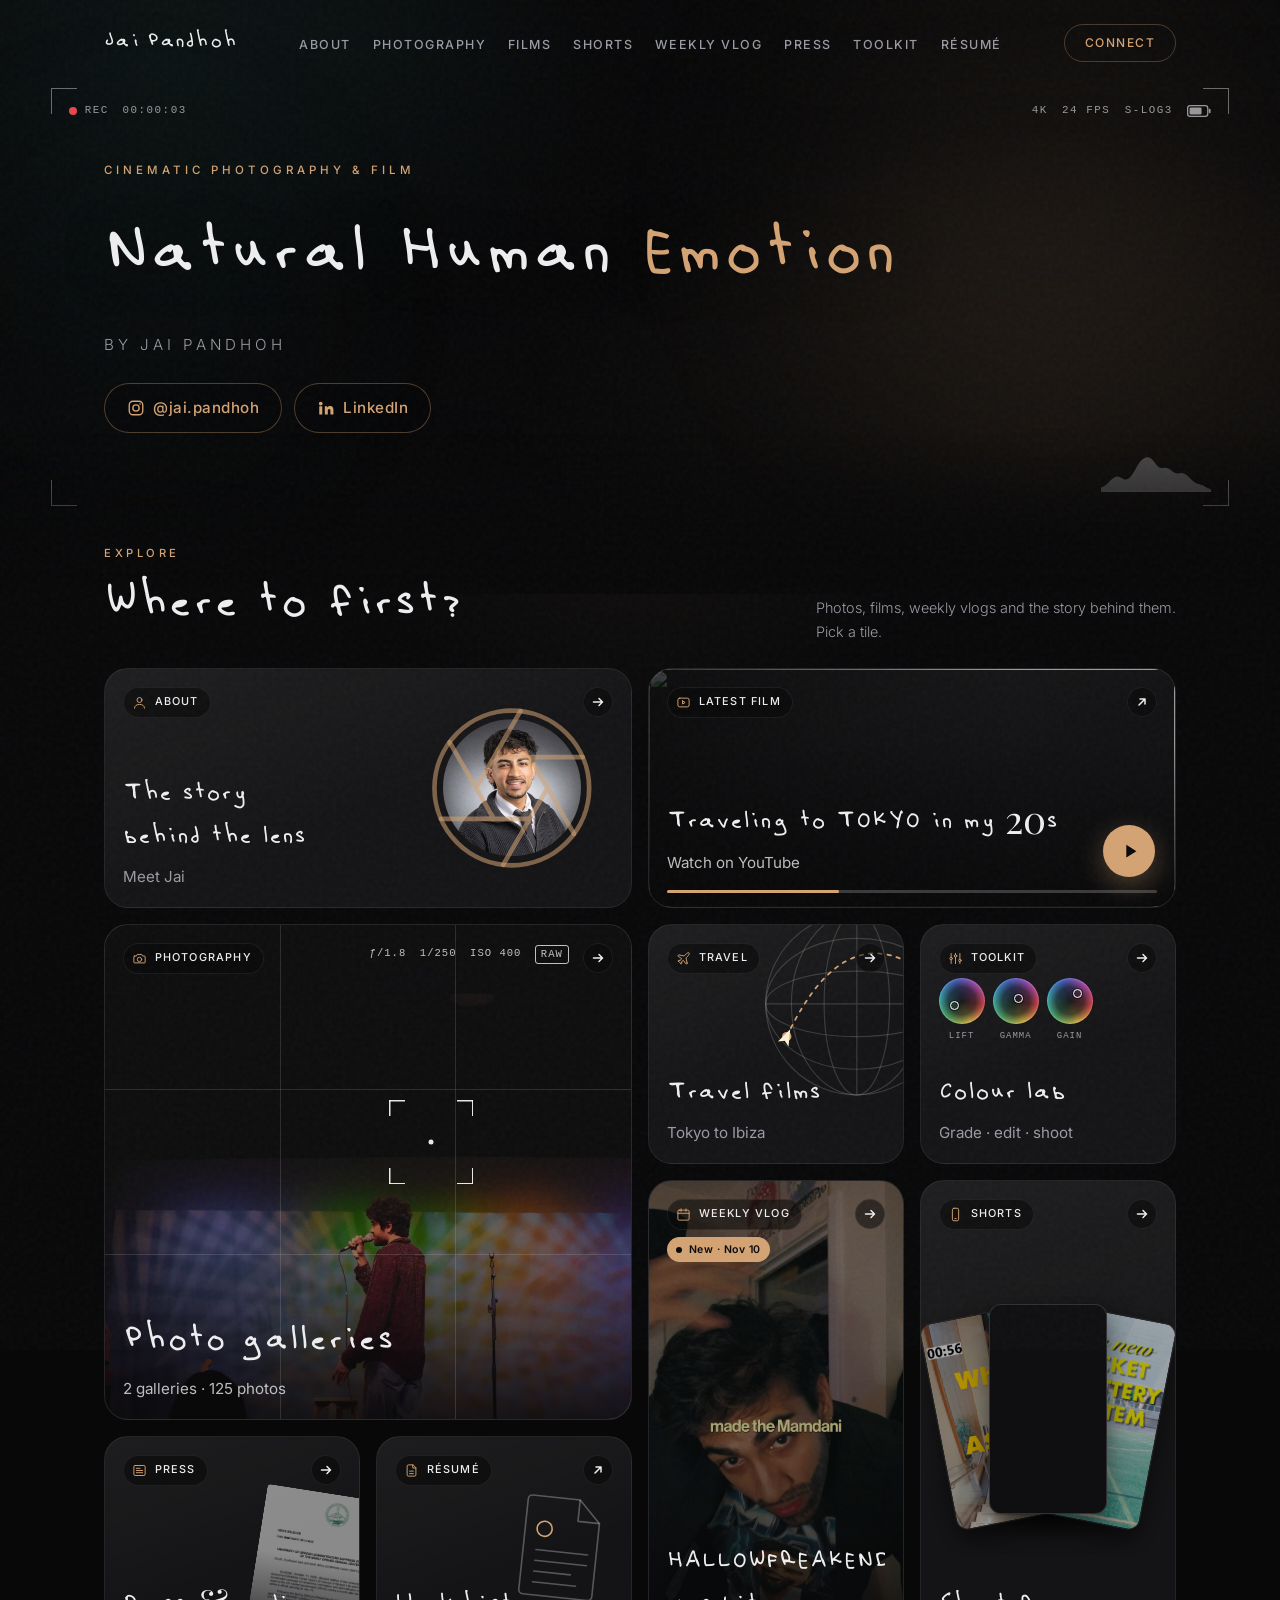
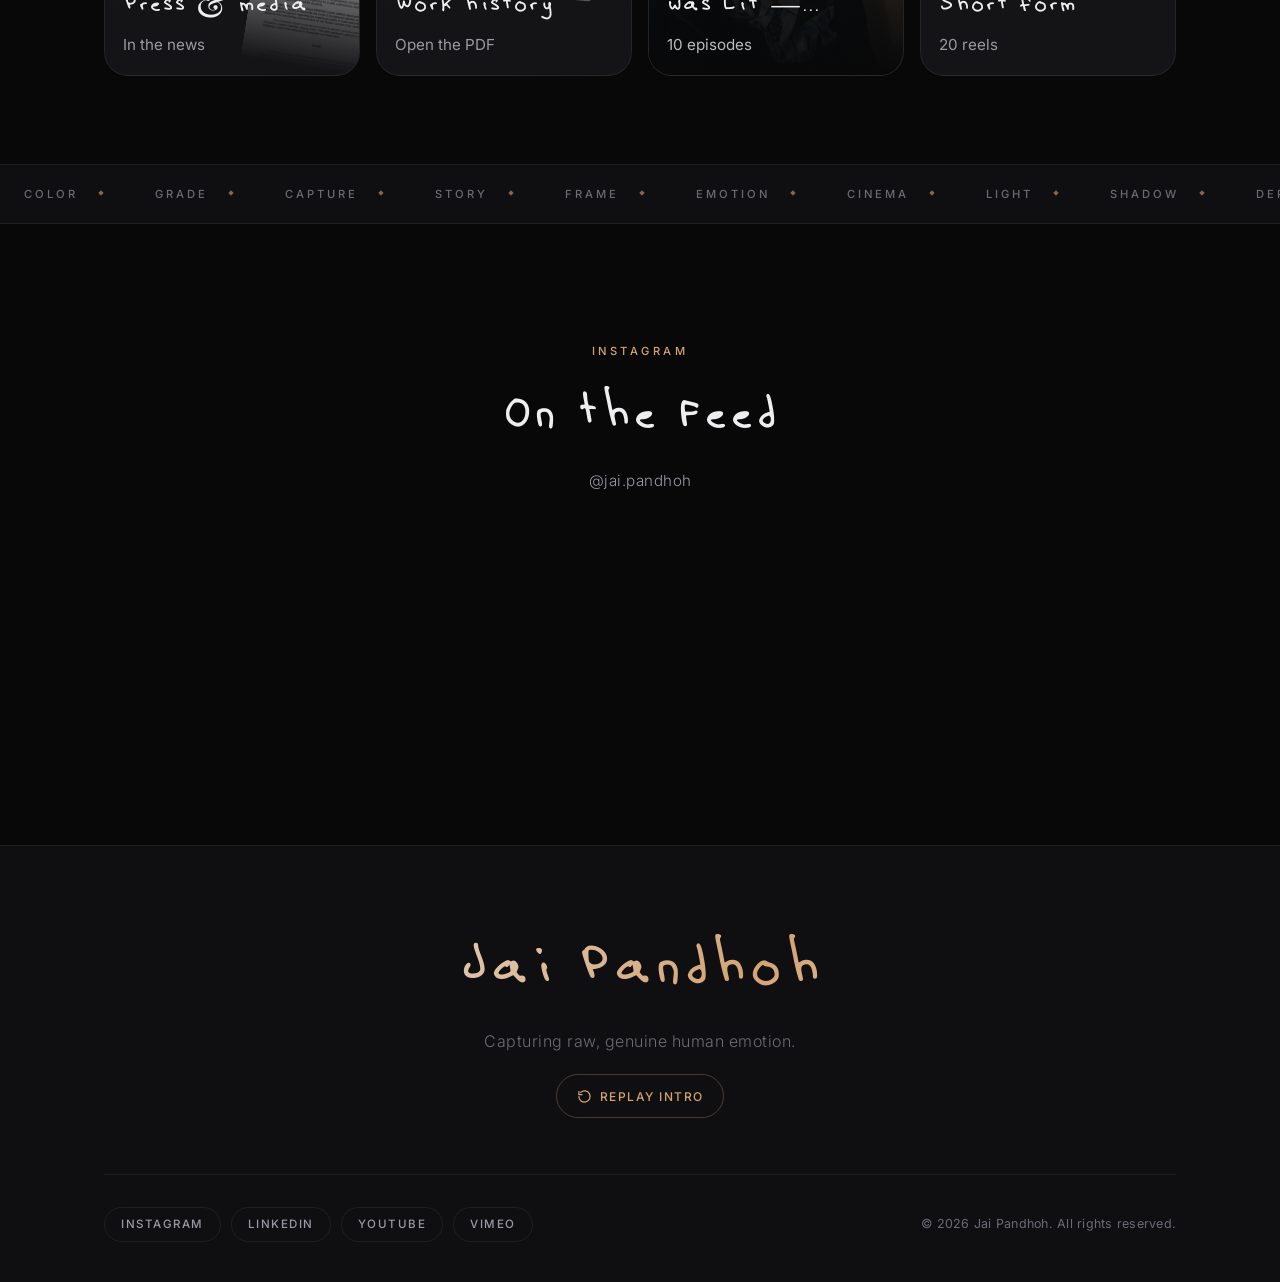
==== commit 7f7e72ee: "Reorganize Photography page with menus, set cards and Coming soon Co-Authored-By: Claude Fable 5.2 <" ====
--- a/index.html
+++ b/index.html
@@ -6,8 +6,8 @@
     <meta name="viewport" content="width=device-width, initial-scale=1.0" />
     <title>Jai Pandhoh · Photography &amp; Film</title>
     <meta name="description" content="Cinematic photography, travel films and vlogs by Jai Pandhoh." />
-    <script type="module" crossorigin src="/assets/index-B1qwwcKK.js"></script>
-    <link rel="stylesheet" crossorigin href="/assets/index-BnHf39PW.css">
+    <script type="module" crossorigin src="/assets/index-CpsFyj6l.js"></script>
+    <link rel="stylesheet" crossorigin href="/assets/index-DHCe241F.css">
   </head>
   <body>
     <div id="root"></div>
--- a/assets/index-DHCe241F.css
+++ b/assets/index-DHCe241F.css
@@ -0,0 +1 @@
+@import "https://fonts.googleapis.com/css2?family=Inter:wght@300;400;500;600&family=Playfair+Display:ital,wght@0,400;0,600;0,700;1,400;1,600&display=swap";@font-face{font-family:Slightly Neater;src:url(/assets/SlightlyNeater-Regular-DDj8YfxR.ttf)format("truetype");font-weight:400;font-style:normal;font-display:swap}:root{--color-bg-deep:#080809;--color-bg-soft:#0f0f11;--color-bg-card:#141416;--color-text-primary:#eeeef0;--color-text-secondary:#9a9aa4;--color-text-muted:#6b6b76;--font-mono:ui-monospace, "SF Mono", Menlo, Consolas, monospace;--color-accent-amber:#d4a373;--color-accent-amber-bright:#e8c49a;--color-accent-amber-dim:#d4a37326;--color-accent-teal:#2c7873;--color-accent-teal-dim:#2c78731f;--font-sans:"Inter", sans-serif;--font-serif:"Playfair Display", serif;--font-display:"Slightly Neater", "Playfair Display", serif;--ease-out-expo:cubic-bezier(.16, 1, .3, 1);--ease-in-out:cubic-bezier(.37, 0, .63, 1);--transition-smooth:all .4s var(--ease-out-expo);--border-radius-soft:10px;--border-radius-large:20px;--glass-bg:#0e0e10bf;--glass-border:#fff1;--glass-hover:#ffffff09}*,:before,:after{box-sizing:border-box;margin:0;padding:0}html{scroll-behavior:smooth;font-size:16px}body{font-family:var(--font-sans);background-color:var(--color-bg-deep);color:var(--color-text-primary);-webkit-font-smoothing:antialiased;-moz-osx-font-smoothing:grayscale;line-height:1.65;overflow-x:hidden}body:before{content:"";z-index:9999;pointer-events:none;opacity:.035;background-image:url("data:image/svg+xml,%3Csvg viewBox='0 0 512 512' xmlns='http://www.w3.org/2000/svg'%3E%3Cfilter id='n'%3E%3CfeTurbulence type='fractalNoise' baseFrequency='0.75' numOctaves='4' stitchTiles='stitch'/%3E%3C/filter%3E%3Crect width='100%25' height='100%25' filter='url(%23n)'/%3E%3C/svg%3E");width:200%;height:200%;animation:9s steps(10,end) infinite grain;position:fixed;top:-50%;left:-50%}@keyframes grain{0%,to{transform:translate(0)}10%{transform:translate(-5%,-10%)}30%{transform:translate(3%,-15%)}50%{transform:translate(12%,9%)}70%{transform:translate(9%,4%)}90%{transform:translate(-1%,7%)}}h1,h2,h3,h4,h5,h6{font-family:var(--font-display);font-synthesis:none;font-weight:400;line-height:1.15}a{color:inherit;transition:var(--transition-smooth);text-decoration:none}a:hover{color:var(--color-accent-amber)}img,video{max-width:100%;display:block}.app-container{flex-direction:column;min-height:100dvh;display:flex;overflow-x:clip}.main-content{flex:1}.main-content:focus{outline:none}.main-content--page{animation:pageIn .5s var(--ease-out-expo) both;padding-top:4.5rem}@keyframes pageIn{0%{opacity:0}to{opacity:1}}:focus-visible{outline:2px solid var(--color-accent-amber);outline-offset:3px;border-radius:4px}.skip-link{z-index:200;background:var(--color-accent-amber);color:var(--color-bg-deep);border-radius:100px;padding:.6rem 1rem;font-size:.8rem;font-weight:600;position:fixed;top:.75rem;left:.75rem;transform:translateY(-200%)}.skip-link:focus{color:var(--color-bg-deep);transform:none}.container{width:100%;max-width:1200px;margin:0 auto;padding:0 5%}.section{padding:7rem 0}.glass-panel{background:var(--glass-bg);-webkit-backdrop-filter:blur(18px);border:1px solid var(--glass-border);border-radius:var(--border-radius-soft)}.section-eyebrow{letter-spacing:3.5px;text-transform:uppercase;color:var(--color-accent-amber);margin-bottom:.75rem;font-size:.7rem;font-weight:500;display:inline-block}.section-header{margin-bottom:4rem}.section-header.text-center{text-align:center}.section-header h2{color:var(--color-text-primary);margin-bottom:.5rem;font-size:clamp(2.75rem,6vw,4.75rem)}.section-header .subtitle{color:var(--color-text-secondary);letter-spacing:.5px;font-size:.95rem;font-weight:300}.reveal{opacity:0;transition:opacity .85s var(--ease-out-expo), transform .85s var(--ease-out-expo);transform:translateY(30px)}.reveal.revealed{opacity:1;transform:translateY(0)}.reveal-left.revealed{opacity:1;transform:translate(0)}.reveal-right{opacity:0;transition:opacity .85s var(--ease-out-expo), transform .85s var(--ease-out-expo);transform:translate(40px)}.reveal-right.revealed{opacity:1;transform:translate(0)}.stagger-children>*{opacity:0;transition:opacity .65s var(--ease-out-expo), transform .65s var(--ease-out-expo);transform:translateY(22px)}.stagger-children.revealed>:first-child{opacity:1;transition-delay:0s;transform:none}.stagger-children.revealed>:nth-child(2){opacity:1;transition-delay:90ms;transform:none}.stagger-children.revealed>:nth-child(3){opacity:1;transition-delay:.18s;transform:none}.stagger-children.revealed>:nth-child(4){opacity:1;transition-delay:.27s;transform:none}.stagger-children.revealed>:nth-child(5){opacity:1;transition-delay:.36s;transform:none}.stagger-children.revealed>:nth-child(6){opacity:1;transition-delay:.45s;transform:none}.stagger-children.revealed>:nth-child(n+7){opacity:1;transition-delay:.54s;transform:none}@keyframes fadeIn{0%{opacity:0;transform:translateY(20px)}to{opacity:1;transform:translateY(0)}}@keyframes slideUp{0%{opacity:0;transform:translateY(36px)}to{opacity:1;transform:translateY(0)}}@keyframes wordReveal{0%{opacity:0;transform:translateY(55%)skewY(4deg)}to{opacity:1;transform:translateY(0)skewY(0)}}@media (prefers-reduced-motion:reduce){*,:before,:after{transition-duration:.01ms!important;animation-duration:.01ms!important;animation-iteration-count:1!important}.reveal,.reveal-left,.reveal-right,.stagger-children>*{opacity:1!important;transform:none!important}}.site-header{z-index:100;width:100%;transition:background .45s var(--ease-out-expo), border-color .45s ease, padding .35s ease, backdrop-filter .45s ease;border-bottom:1px solid #0000;padding:1.5rem 0;position:fixed;top:0;left:0}.site-header.scrolled{background:var(--glass-bg);-webkit-backdrop-filter:blur(22px);border-color:var(--glass-border);padding:.9rem 0}.nav-container{justify-content:space-between;align-items:center;gap:2rem;max-width:1200px;margin:0 auto;padding:0 5%;display:flex}.logo a{font-family:var(--font-display);font-synthesis:none;color:var(--color-text-primary);letter-spacing:.3px;z-index:101;cursor:pointer;font-size:2rem;font-weight:400;line-height:1;position:relative}.logo a:hover{color:var(--color-accent-amber)}.main-nav{flex:1;justify-content:center;display:flex}.nav-links{gap:clamp(.9rem,1.7vw,2.25rem);list-style:none;display:flex}.nav-links a{white-space:nowrap;text-transform:uppercase;letter-spacing:1.5px;color:var(--color-text-secondary);cursor:pointer;padding-bottom:3px;font-size:.78rem;font-weight:500;position:relative}.nav-links a:after{content:"";background:var(--color-accent-amber);width:0;height:1px;transition:width .3s var(--ease-out-expo);position:absolute;bottom:-3px;left:0}.nav-links a:hover,.nav-links a.active{color:var(--color-text-primary)}.nav-links a:hover:after,.nav-links a.active:after{width:100%}.nav-cta{letter-spacing:1.5px;text-transform:uppercase;white-space:nowrap;cursor:pointer;border:1px solid #d4a3734d;border-radius:100px;padding:.5rem 1.25rem;font-size:.75rem;font-weight:500;transition:all .3s;color:var(--color-accent-amber)!important}.nav-cta:hover{background:var(--color-accent-amber-dim);border-color:var(--color-accent-amber);color:var(--color-accent-amber)!important}.hamburger{cursor:pointer;z-index:101;background:0 0;border:none;flex-direction:column;justify-content:center;gap:5px;width:40px;height:40px;padding:8px;display:none;position:relative}.hamburger span{background:var(--color-text-primary);height:1.5px;transition:all .32s var(--ease-out-expo);transform-origin:50%;border-radius:2px;display:block}.hamburger.open span:first-child{transform:translateY(6.5px)rotate(45deg)}.hamburger.open span:nth-child(2){opacity:0;transform:scaleX(0)}.hamburger.open span:nth-child(3){transform:translateY(-6.5px)rotate(-45deg)}.mobile-menu{z-index:99;background:var(--color-bg-deep);opacity:0;pointer-events:none;transition:opacity .4s ease, transform .4s var(--ease-out-expo);flex-direction:column;justify-content:center;padding:6rem 10% 4rem;display:flex;position:fixed;inset:0;transform:translateY(-16px)}.mobile-menu.open{opacity:1;pointer-events:all;transform:translateY(0)}.mobile-menu ul{flex-direction:column;gap:.25rem;list-style:none;display:flex}.mobile-menu li{opacity:0;transition:opacity .45s ease, transform .45s var(--ease-out-expo);transition-delay:var(--delay,0s);overflow:hidden;transform:translateY(18px)}.mobile-menu.open li{opacity:1;transform:translateY(0)}.mobile-menu a{font-family:var(--font-serif);color:var(--color-text-secondary);padding:.2rem 0;font-size:clamp(2.25rem,9vw,4rem);font-style:italic;transition:color .25s;display:block}.mobile-menu a:hover{color:var(--color-text-primary)}.mobile-menu-footer{border-top:1px solid var(--glass-border);margin-top:auto;padding-top:2.5rem}.mobile-menu-footer a{color:var(--color-text-secondary);letter-spacing:.25px;font-size:.9rem}.mobile-menu-socials{flex-wrap:wrap;gap:.25rem 1.5rem;margin-top:.75rem;display:flex}.mobile-menu-socials a{min-height:44px;color:var(--color-accent-amber);align-items:center;display:inline-flex}@media (width<=1180px){.main-nav,.nav-cta{display:none}.hamburger{display:flex}}.mobile-menu a.active{color:var(--color-accent-amber)}@media (height<=760px){.mobile-menu{padding-top:5rem;padding-bottom:2rem}.mobile-menu a{font-size:clamp(1.6rem,6.5vw,2.5rem)}}.site-footer{background:var(--color-bg-soft);border-top:1px solid var(--glass-border);padding:5rem 0 2.5rem}.footer-inner{max-width:1200px;margin:0 auto;padding:0 5%}.footer-brand{text-align:center;margin-bottom:3.5rem}.footer-brand h2{color:var(--color-text-primary);letter-spacing:0;background:linear-gradient(135deg, var(--color-text-primary) 0%, var(--color-accent-amber) 60%, var(--color-text-primary) 100%);-webkit-text-fill-color:transparent;-webkit-background-clip:text;background-clip:text;margin-bottom:.75rem;font-size:clamp(3rem,7vw,6rem);line-height:1}.footer-brand p{color:var(--color-text-muted);letter-spacing:.5px;font-size:1rem;font-weight:300}.footer-divider{background:var(--glass-border);height:1px;margin-bottom:2rem}.footer-bottom{flex-wrap:wrap;justify-content:space-between;align-items:center;gap:1.25rem;display:flex}.footer-social{flex-wrap:wrap;gap:.625rem;display:flex}.footer-social-link{letter-spacing:1.5px;text-transform:uppercase;color:var(--color-text-secondary);border:1px solid var(--glass-border);border-radius:100px;padding:.45rem 1rem;font-size:.72rem;font-weight:500;transition:color .25s,border-color .25s,background .25s}.footer-social-link:hover{color:var(--color-accent-amber);background:var(--color-accent-amber-dim);border-color:#d4a3734d}.footer-copy{color:var(--color-text-muted);letter-spacing:.25px;font-size:.78rem}@media (width<=600px){.footer-bottom{text-align:center;flex-direction:column;align-items:center}}.footer-replay{min-height:44px;color:var(--color-accent-amber);font-family:var(--font-sans);letter-spacing:1.5px;text-transform:uppercase;cursor:pointer;background:0 0;border:1px solid #d4a3734d;border-radius:100px;align-items:center;gap:.5rem;margin-top:1.25rem;padding:.55rem 1.2rem;font-size:.75rem;font-weight:500;transition:background .3s,border-color .3s;display:inline-flex}.footer-replay:hover{background:var(--color-accent-amber-dim);border-color:var(--color-accent-amber)}.footer-replay svg{transition:rotate .5s var(--ease-out-expo)}.footer-replay:hover svg{rotate:-180deg}.hero-section{background:radial-gradient(60% 80% at 82% 78%, #d4a37333, transparent 70%), radial-gradient(50% 70% at 12% 12%, #2c787333, transparent 70%), var(--color-bg-deep);justify-content:center;align-items:center;width:100%;height:66dvh;min-height:480px;max-height:760px;display:flex;position:relative;overflow:hidden}.hero-bg{will-change:transform;filter:brightness(.68)contrast(1.1)saturate(.85);background-image:url(https://images.unsplash.com/photo-1536237880829-dd441c24f518?q=80&w=2938&auto=format&fit=crop);background-position:50% 30%;background-size:cover;position:absolute;inset:-25% 0}.hero-overlay{z-index:1;background:linear-gradient(#08080914 0%,#0808098c 55%,#080809 100%),linear-gradient(90deg,#08080980 0%,#0000 65%);position:absolute;inset:0}.hero-orb{filter:blur(90px);z-index:1;pointer-events:none;border-radius:50%;position:absolute}.hero-orb--1{background:radial-gradient(circle,#d4a37317 0%,#0000 70%);width:700px;height:700px;animation:14s ease-in-out infinite orbFloat1;top:-150px;right:-120px}.hero-orb--2{background:radial-gradient(circle,#2c787312 0%,#0000 70%);width:450px;height:450px;animation:18s ease-in-out infinite orbFloat2;bottom:60px;left:-80px}@keyframes orbFloat1{0%,to{transform:translate(0)scale(1)}50%{transform:translate(-35px,45px)scale(1.08)}}@keyframes orbFloat2{0%,to{transform:translate(0)scale(1)}50%{transform:translate(35px,-30px)scale(.92)}}.hero-content{z-index:2;text-align:left;position:relative}.hero-eyebrow{letter-spacing:4px;text-transform:uppercase;color:var(--color-accent-amber);opacity:0;animation:slideUp .8s var(--ease-out-expo) 80ms forwards;margin-bottom:1.5rem;font-size:.72rem;font-weight:500}.hero-title{letter-spacing:0;flex-wrap:wrap;gap:.04em .28em;margin-bottom:1.5rem;font-size:clamp(3.25rem,8.5vw,6.5rem);line-height:1;display:flex;overflow:visible}.hero-word{opacity:0;color:var(--color-text-primary);text-shadow:0 6px 40px #0000008c;animation:wordReveal 1s var(--ease-out-expo) forwards;display:block}.hero-word--accent{color:var(--color-accent-amber);font-style:italic}.hero-subtitle{font-family:var(--font-sans);letter-spacing:4px;text-transform:uppercase;color:var(--color-text-secondary);opacity:0;animation:slideUp .8s var(--ease-out-expo) .75s forwards;font-size:.95rem;font-weight:300}.hero-socials{z-index:2;flex-wrap:wrap;justify-content:flex-start;gap:.75rem;margin-top:1.6rem;display:flex;position:relative}.hero-social{letter-spacing:.5px;color:var(--color-accent-amber);opacity:0;animation:slideUp .8s var(--ease-out-expo) .9s forwards;background:#08080959;border:1px solid #d4a37359;border-radius:100px;align-items:center;gap:.55rem;padding:.7rem 1.35rem;font-size:.95rem;font-weight:500;transition:background .3s,border-color .3s;display:inline-flex}.hero-social:hover{color:var(--color-accent-amber);background:var(--color-accent-amber-dim);border-color:var(--color-accent-amber)}.hero-hud{z-index:2;pointer-events:none;font-family:var(--font-mono);letter-spacing:1.5px;color:#eeeef09e;opacity:0;font-size:.68rem;animation:1s 1.1s forwards fadeIn;position:absolute;inset:5.5rem 4%}.hud-corner{border:1.5px solid #eeeef06b;width:26px;height:26px;position:absolute}.hud-corner--tl{border-bottom:0;border-right:0;top:0;left:0}.hud-corner--tr{border-bottom:0;border-left:0;top:0;right:0}.hud-corner--bl{border-top:0;border-right:0;bottom:0;left:0}.hud-corner--br{border-top:0;border-left:0;bottom:0;right:0}.hud-rec{align-items:center;gap:.5rem;display:flex;position:absolute;top:.9rem;left:1.1rem}.hud-rec-dot{background:#e5484d;border-radius:50%;width:8px;height:8px;animation:1.6s steps(2,jump-none) infinite recBlink}@keyframes recBlink{50%{opacity:.2}}.hud-timecode{font-variant-numeric:tabular-nums;margin-left:.35rem}.hud-meta{align-items:center;gap:.9rem;display:flex;position:absolute;top:.9rem;right:1.1rem}.hud-battery{width:24px;height:12px}.hud-histogram{color:#eeeef047;border-bottom:1px solid #eeeef04d;width:110px;height:40px;position:absolute;bottom:.9rem;right:1.1rem}.hero-fade-bottom{background:linear-gradient(to bottom, transparent, var(--color-bg-deep));z-index:2;pointer-events:none;height:160px;position:absolute;bottom:0;left:0;right:0}@media (width<=768px){.hero-content{text-align:center}.hero-title,.hero-socials{justify-content:center}.hero-hud{font-size:.6rem;inset:5rem 4% 4.25rem}.hud-meta span:not(:first-child),.hud-histogram{display:none}}.hub{z-index:3;margin-top:-3.5rem;padding-bottom:5.5rem;position:relative}.hub-header{flex-wrap:wrap;justify-content:space-between;align-items:flex-end;gap:1.5rem 3rem;margin-bottom:1.5rem;display:flex}.hub-header .section-eyebrow{margin-bottom:.35rem}.hub-header h2{font-size:clamp(2.75rem,6vw,4.5rem);line-height:1.05}.hub-header p{max-width:360px;color:var(--color-text-secondary);font-size:.9rem;font-weight:300}.hub-grid{--hub-row:240px;grid-template-columns:repeat(4,minmax(0,1fr));grid-auto-rows:var(--hub-row);grid-template-areas:"about about player player""photo photo travel color""photo photo weekly shorts""press resume weekly shorts";gap:1rem;display:grid}.widget{isolation:isolate;border:1px solid var(--glass-border);background:linear-gradient(160deg, #ffffff0b, transparent 55%), var(--color-bg-card);min-width:0;color:var(--color-text-primary);cursor:pointer;touch-action:manipulation;transition:translate .3s var(--ease-out-expo), border-color .3s ease, box-shadow .3s ease;animation:widgetIn .7s var(--ease-out-expo) both;animation-delay:calc(var(--i,0) * 60ms + .25s);border-radius:24px;flex-direction:column;justify-content:space-between;padding:1.1rem;display:flex;position:relative;overflow:hidden}@keyframes widgetIn{0%{opacity:0;transform:translateY(20px)scale(.98)}to{opacity:1;transform:none}}.widget:hover{color:var(--color-text-primary)}@media (hover:hover){.widget:hover{border-color:#d4a37373;translate:0 -4px;box-shadow:0 18px 44px #00000080,0 0 0 1px #d4a3731f}}.widget:active{translate:0;scale:.985}.widget:focus-visible{outline-offset:3px;border-radius:24px}.widget-art{z-index:-1;pointer-events:none;position:absolute;inset:0}.widget-top{justify-content:space-between;align-items:center;gap:.5rem;display:flex}.widget-label{-webkit-backdrop-filter:blur(10px);border:1px solid var(--glass-border);letter-spacing:1.2px;text-transform:uppercase;white-space:nowrap;background:#0808098c;border-radius:100px;align-items:center;gap:.45rem;padding:.35rem .7rem .35rem .55rem;font-size:.68rem;font-weight:500;display:inline-flex}.widget-icon{width:15px;height:15px;color:var(--color-accent-amber);flex-shrink:0}.widget-go{-webkit-backdrop-filter:blur(10px);border:1px solid var(--glass-border);width:30px;height:30px;transition:background .3s ease, color .3s ease, rotate .3s var(--ease-out-expo);background:#0808098c;border-radius:50%;flex-shrink:0;place-items:center;display:grid}@media (hover:hover){.widget:hover .widget-go{background:var(--color-accent-amber);color:var(--color-bg-deep);rotate:-8deg}}.widget-body{min-width:0}.widget-body h3{-webkit-line-clamp:2;text-wrap:balance;-webkit-box-orient:vertical;font-size:2.4rem;line-height:1.1;display:-webkit-box;overflow:hidden}.widget-body p{color:var(--color-text-secondary);white-space:nowrap;text-overflow:ellipsis;margin-top:.35rem;font-size:.95rem;overflow:hidden}.art-photo,.art-scene{object-fit:cover;width:100%;height:100%;position:absolute;inset:0}.art-photo{opacity:0;transition:opacity 1.2s ease, scale .8s var(--ease-out-expo)}.art-photo.is-active{opacity:1}@media (hover:hover){.widget:hover .art-photo,.widget:hover .art-scene{scale:1.04}}.art-scene{transition:scale .8s var(--ease-out-expo)}.art-shade{background:linear-gradient(#08080940 0%,#08080959 55%,#080809eb 100%);position:absolute;inset:0}.art-shade--side{background:linear-gradient(#08080933 30%,#080809f2 100%),linear-gradient(90deg,#080809bf 0%,#0000 70%)}.widget--photo .widget-body p,.widget--player .widget-body p,.widget--weekly .widget-body p{color:#eeeef0c7}.widget--photo .widget-body h3{font-size:clamp(2.4rem,4.2vw,3.4rem)}.vf-grid{background:linear-gradient(90deg,#0000 calc(33.33% - .5px),#ffffff21 0 calc(33.33% + .5px),#0000 0 calc(66.66% - .5px),#ffffff21 0 calc(66.66% + .5px),#0000 0),linear-gradient(#0000 calc(33.33% - .5px),#ffffff21 0 calc(33.33% + .5px),#0000 0 calc(66.66% - .5px),#ffffff21 0 calc(66.66% + .5px),#0000 0);position:absolute;inset:0}.vf-focus{width:84px;height:84px;transition:scale .35s var(--ease-out-expo);--c:#ffffffe6;background:linear-gradient(var(--c), var(--c)) top left / 16px 1.5px, linear-gradient(var(--c), var(--c)) top left / 1.5px 16px, linear-gradient(var(--c), var(--c)) top right / 16px 1.5px, linear-gradient(var(--c), var(--c)) top right / 1.5px 16px, linear-gradient(var(--c), var(--c)) bottom left / 16px 1.5px, linear-gradient(var(--c), var(--c)) bottom left / 1.5px 16px, linear-gradient(var(--c), var(--c)) bottom right / 16px 1.5px, linear-gradient(var(--c), var(--c)) bottom right / 1.5px 16px;background-repeat:no-repeat;position:absolute;top:44%;left:62%;translate:-50% -50%}.vf-focus span{background:var(--c);border-radius:50%;width:5px;height:5px;position:absolute;top:50%;left:50%;translate:-50% -50%}@media (hover:hover){.widget--photo:hover .vf-focus{--c:#7ee08a;scale:.78}}.vf-readout{font-family:var(--font-mono);letter-spacing:1px;color:#eeeef0cc;gap:.85rem;font-size:.66rem;display:flex;position:absolute;top:1.25rem;right:3.9rem}.vf-raw{border:1px solid;border-radius:3px;padding:0 .3rem}.widget--player .widget-body{padding-bottom:.9rem;padding-right:4.5rem}.player-play{background:var(--color-accent-amber);width:52px;height:52px;color:var(--color-bg-deep);transition:scale .3s var(--ease-out-expo);border-radius:50%;place-items:center;display:grid;position:absolute;bottom:1.9rem;right:1.25rem;box-shadow:0 8px 28px #d4a37359}.player-play svg{width:22px;height:22px;translate:1px}@media (hover:hover){.widget--player:hover .player-play{scale:1.1}}.player-bar{position:absolute;bottom:.85rem;left:1.1rem;right:1.1rem}.player-track{background:#fff3;border-radius:3px;height:3px;display:block;overflow:hidden}.player-fill{background:var(--color-accent-amber);transform-origin:0;border-radius:3px;height:100%;animation:14s linear infinite playerScrub;display:block;transform:scaleX(.35)}@keyframes playerScrub{0%{transform:scaleX(0)}to{transform:scaleX(1)}}.art-globe{color:#eeeef052;width:92%;transition:rotate 1.2s var(--ease-out-expo);position:absolute;top:-16%;right:-28%}@media (hover:hover){.widget--travel:hover .art-globe{rotate:10deg}}.globe-route{animation:2.4s linear infinite routeDash}@keyframes routeDash{to{stroke-dashoffset:-16px}}.globe-plane{offset-path:path("M40 128Q92 18 164 78");offset-rotate:auto;animation:planeFly 6s var(--ease-in-out) infinite}@keyframes planeFly{0%{offset-distance:0%;opacity:0}10%{opacity:1}85%{opacity:1}to{offset-distance:100%;opacity:0}}.globe-ping{transform-origin:164px 78px;animation:2.4s ease-out infinite ping}@keyframes ping{0%{opacity:.9;transform:scale(1)}to{opacity:0;transform:scale(3.2)}}.art-wheels{justify-content:flex-start;gap:.5rem;display:flex;position:absolute;top:3.3rem;left:1.1rem;right:1.1rem}.wheel-wrap{flex-direction:column;flex:1;align-items:center;gap:.3rem;max-width:46px;display:flex}.wheel-wrap em{font-family:var(--font-mono);letter-spacing:1px;text-transform:uppercase;color:var(--color-text-secondary);font-size:.56rem;font-style:normal}.wheel{aspect-ratio:1;background:radial-gradient(circle,#141416f5 0%,#141416b8 42%,#14141600 74%),conic-gradient(from 100deg,#e5484d,#e8c44a,#57b96f,#3fb6c4,#4a6fe0,#c053c9,#e5484d);border-radius:50%;width:100%;position:relative;box-shadow:inset 0 0 0 1px #ffffff24}.wheel i{width:9px;height:9px;transition:translate .6s var(--ease-out-expo);border:1.5px solid #fff;border-radius:50%;margin:-4.5px;position:absolute;top:50%;left:50%;box-shadow:0 0 0 1px #00000080}.wheel--lift i{translate:-7px 5px}.wheel--gamma i{translate:3px -2px}.wheel--gain i{translate:8px -7px}@media (hover:hover){.widget--color:hover .wheel--lift i{translate:-11px 9px}.widget--color:hover .wheel--gamma i{translate:6px 4px}.widget--color:hover .wheel--gain i{translate:12px -11px}}.art-chip{background:var(--color-accent-amber);color:var(--color-bg-deep);letter-spacing:.5px;border-radius:100px;align-items:center;gap:.4rem;padding:.25rem .6rem;font-size:.66rem;font-weight:600;display:inline-flex;position:absolute;top:3.5rem;left:1.1rem}.art-chip i{background:var(--color-bg-deep);border-radius:50%;width:6px;height:6px;animation:1.6s steps(2,jump-none) infinite recBlink}.art-fan{place-items:center;display:grid;position:absolute;inset:3.4rem 0 5.8rem}.fan-card{aspect-ratio:9/16;object-fit:cover;background:var(--color-bg-soft);height:100%;max-height:210px;transition:translate .45s var(--ease-out-expo), rotate .45s var(--ease-out-expo);border:1px solid #ffffff24;border-radius:12px;grid-area:1/1;box-shadow:0 10px 26px #0000008c}.fan-card--0{filter:brightness(.7);translate:-44% 4%;rotate:-11deg}.fan-card--2{filter:brightness(.7);translate:44% 4%;rotate:11deg}.fan-card--1{z-index:1}@media (hover:hover){.widget--shorts:hover .fan-card--0{translate:-58% 2%;rotate:-15deg}.widget--shorts:hover .fan-card--2{translate:58% 2%;rotate:15deg}.widget--shorts:hover .fan-card--1{translate:0 -4%}}.widget--about .widget-body{padding-right:46%}.art-portrait{aspect-ratio:1;height:78%;position:absolute;top:50%;right:5%;translate:0 -50%}.art-portrait img{object-fit:cover;object-position:center 20%;border-radius:50%;width:74%;height:74%;position:absolute;inset:13%}.art-portrait svg{color:#d4a3738c;transition:rotate .9s var(--ease-out-expo);position:absolute;inset:0}@media (hover:hover){.widget--about:hover .art-portrait svg{rotate:60deg}}.art-paper{opacity:.5;width:58%;transition:rotate .45s var(--ease-out-expo), opacity .3s ease, translate .45s var(--ease-out-expo);border-radius:4px;position:absolute;top:24%;right:-16%;overflow:hidden;rotate:9deg;box-shadow:0 12px 30px #0009;-webkit-mask-image:linear-gradient(#000 35%,#0000 92%);mask-image:linear-gradient(#000 35%,#0000 92%)}.art-paper img{width:100%}@media (hover:hover){.widget--press:hover .art-paper{opacity:.7;translate:0 -6px;rotate:5deg}}.art-doc{color:#eeeef04d;width:34%;transition:rotate .45s var(--ease-out-expo), translate .45s var(--ease-out-expo);position:absolute;top:24%;right:10%;rotate:6deg}@media (hover:hover){.widget--resume:hover .art-doc{translate:0 -5px;rotate:0deg}}@media (width<=900px){.hub{margin-top:-2.5rem;padding-bottom:4rem}.hub-grid{--hub-row:220px;grid-template-columns:repeat(2,minmax(0,1fr));grid-template-areas:"about about""photo photo""photo photo""player player""travel color""weekly shorts""weekly shorts""press resume";gap:.75rem}.widget{border-radius:20px;padding:.9rem}.widget-body h3{font-size:2.2rem}.art-fan{inset:3.2rem 0 5.6rem}.art-wheels,.art-chip{top:3.2rem}.art-wheels{left:.9rem;right:.9rem}.art-chip{left:.9rem}}@media (width<=600px){.hub-grid{--hub-row:230px;grid-template-columns:minmax(0,1fr);grid-template-areas:"about""photo""photo""player""travel""color""weekly""weekly""shorts""shorts""press""resume"}.widget{padding:1.1rem}.widget-body h3{font-size:2.4rem}.widget-body p{font-size:1rem}.widget-label{font-size:.75rem}.art-chip,.vf-raw{font-size:.72rem}}@media (width<=420px){.vf-readout span:not(.vf-raw):nth-child(n+2),.wheel-wrap em{display:none}}.widget--photo{container-type:inline-size}@container (width<=460px){.vf-readout span:not(.vf-raw){display:none}}.youtube-section{background-color:var(--color-bg-deep);position:relative}.yt-grid{grid-template-columns:repeat(2,1fr);gap:1.75rem;display:grid}.yt-card{background:var(--color-bg-card);border:1px solid var(--glass-border);border-radius:var(--border-radius-large);color:inherit;transition:transform .45s var(--ease-out-expo), border-color .3s ease, box-shadow .45s ease;flex-direction:column;text-decoration:none;display:flex;overflow:hidden}.yt-card:hover,.yt-card:focus-visible{border-color:#d4a37333;transform:translateY(-6px);box-shadow:0 24px 60px #00000073}.yt-card:focus-visible{outline:2px solid var(--color-accent-amber);outline-offset:2px}.yt-card--featured{grid-column:1/-1}.yt-thumb{aspect-ratio:16/9;background:var(--color-bg-soft);position:relative;overflow:hidden}.yt-thumb img{object-fit:cover;width:100%;height:100%;transition:transform .7s var(--ease-out-expo), filter .5s ease;filter:brightness(.88);display:block}.yt-card:hover .yt-thumb img,.yt-card:focus-visible .yt-thumb img{filter:brightness();transform:scale(1.04)}.yt-play{width:58px;height:58px;color:var(--color-text-primary);-webkit-backdrop-filter:blur(8px);transition:transform .35s var(--ease-out-expo), background .3s ease, color .3s ease;background:#ffffff24;border:1px solid #ffffff4d;border-radius:50%;justify-content:center;align-items:center;display:flex;position:absolute;top:50%;left:50%;transform:translate(-50%,-50%)}.yt-play svg{width:20px;height:20px;margin-left:3px}.yt-card--featured .yt-play{width:76px;height:76px}.yt-card--featured .yt-play svg{width:26px;height:26px}.yt-card:hover .yt-play,.yt-card:focus-visible .yt-play{color:var(--color-bg-deep);background:#d4a373e6;transform:translate(-50%,-50%)scale(1.1)}.yt-info{padding:1.25rem 1.5rem 1.5rem}.yt-info h3{font-family:var(--font-sans);color:var(--color-text-primary);margin-bottom:.6rem;font-size:1.35rem;font-weight:500;line-height:1.35}.yt-card--featured .yt-info h3{font-size:1.8rem}.yt-watch{letter-spacing:2px;text-transform:uppercase;color:var(--color-accent-amber);font-size:.7rem;font-weight:500}.yt-cta{justify-content:center;margin-top:3rem;display:flex}.yt-channel-btn{color:var(--color-text-primary);letter-spacing:1.5px;text-transform:uppercase;border:1px solid #d4a37359;border-radius:100px;align-items:center;gap:.65rem;padding:.9rem 1.75rem;font-size:.8rem;font-weight:500;text-decoration:none;transition:background .3s,color .3s,border-color .3s;display:inline-flex}.yt-channel-btn svg{color:#f03;width:20px;height:20px;transition:color .3s}.yt-channel-btn:hover,.yt-channel-btn:focus-visible{background:var(--color-accent-amber);border-color:var(--color-accent-amber);color:var(--color-bg-deep)}.yt-channel-btn:hover svg,.yt-channel-btn:focus-visible svg{color:var(--color-bg-deep)}@media (width<=768px){.yt-grid{grid-template-columns:1fr;gap:1.25rem}.yt-card--featured .yt-info h3{font-size:1.5rem}}.about-section{background-color:var(--color-bg-soft);position:relative;overflow:hidden}.about-section:before{content:"";background:linear-gradient(270deg,#0000,#d4a37333,#0000);width:45%;height:1px;position:absolute;top:0;right:0}.about-grid{grid-template-columns:1fr 1.15fr;align-items:center;gap:5.5rem;display:grid}.about-image-wrap{position:relative}.about-image{padding:.75rem;position:relative}.about-img-placeholder{aspect-ratio:4/5;border-radius:calc(var(--border-radius-soft) - 2px);background:var(--color-bg-card);justify-content:center;align-items:center;width:100%;display:flex;overflow:hidden}.about-img-placeholder svg{width:100%;height:100%}.about-img{aspect-ratio:4/5;object-fit:cover;object-position:center 30%;border-radius:calc(var(--border-radius-soft) - 2px);background:var(--color-bg-card);width:100%;height:auto;display:block}.about-image-accent{border-radius:var(--border-radius-soft);z-index:-1;border:1px solid #d4a3731f;width:55%;height:55%;position:absolute;bottom:-1.5rem;right:-1.5rem}.about-snaps{z-index:2;width:42%;height:34%;position:absolute;bottom:-2.5rem;right:-2.25rem}.about-snap{width:58%;transition:transform .45s var(--ease-out-expo), z-index 0s;cursor:default;background:#f4efe6;border-radius:3px;margin:0;padding:.4rem .4rem 0;position:absolute;bottom:0;box-shadow:0 10px 24px #00000073,0 2px 4px #0000004d}.about-snap img{aspect-ratio:4/5;object-fit:cover;object-position:center 40%;border-radius:1px;width:100%;height:auto;display:block}.about-snap figcaption{font-family:var(--font-display);color:#2a2a2e;text-align:center;white-space:nowrap;padding:.3rem 0 .4rem;font-size:.82rem;line-height:1}.about-snap--a{z-index:1;left:0;transform:rotate(-9deg)}.about-snap--b{z-index:2;bottom:.6rem;right:0;transform:rotate(7deg)}.about-snaps:hover .about-snap--a{transform:rotate(-14deg)translate(-18%,-6%)}.about-snaps:hover .about-snap--b{transform:rotate(11deg)translate(14%,-10%)}.about-snap:hover{z-index:3}.about-snaps:hover .about-snap:hover{transform:rotate(0)translateY(-14%)scale(1.12)}@media (prefers-reduced-motion:reduce){.about-snap{transition:none}}.about-text h2{color:var(--color-text-primary);margin:.75rem 0 1.5rem;font-size:clamp(2.75rem,5vw,4.25rem)}.about-text p{color:var(--color-text-secondary);margin-bottom:1.1rem;font-size:1.04rem;line-height:1.8}.about-resume-btn{letter-spacing:1.5px;text-transform:uppercase;color:var(--color-accent-amber);border:1px solid #d4a3734d;border-radius:100px;align-items:center;gap:.5rem;margin-top:.75rem;padding:.7rem 1.5rem;font-size:.75rem;font-weight:500;transition:all .3s;display:inline-flex}.about-resume-btn:hover{background:var(--color-accent-amber-dim);border-color:var(--color-accent-amber)}.about-stats{border-top:1px solid var(--glass-border);gap:0;margin-top:2.5rem;padding-top:2rem;display:flex}.stat{border-right:1px solid var(--glass-border);flex-direction:column;flex:1;margin-right:1.5rem;padding-right:1.5rem;display:flex}.stat:last-child{border-right:none;margin-right:0;padding-right:0}.stat-number{font-family:var(--font-serif);color:var(--color-text-primary);margin-bottom:.4rem;font-size:2.6rem;font-weight:400;line-height:1}.stat-label{text-transform:uppercase;letter-spacing:1.5px;color:var(--color-text-muted);font-size:.68rem;line-height:1.45}.reveal-left{opacity:0;transition:opacity .9s var(--ease-out-expo), transform .9s var(--ease-out-expo);transform:translate(-40px)}.reveal-right{opacity:0;transition:opacity .9s var(--ease-out-expo), transform .9s var(--ease-out-expo);transition-delay:.14s;transform:translate(40px)}.reveal-left.revealed,.reveal-right.revealed{opacity:1;transform:translate(0)}@media (width<=900px){.about-grid{grid-template-columns:1fr;gap:3rem}.about-image-accent{display:none}.about-snaps{width:46%;bottom:-1.75rem;right:-.5rem}.about-stats{flex-wrap:wrap;gap:1.5rem}.stat{border-right:none;flex:0 0 calc(50% - .75rem);margin-right:0;padding-right:0}}@media (width<=600px){.stat-label{font-size:.75rem}}.photography-section{background-color:var(--color-bg-deep)}.photography-section .section-header{margin-bottom:2rem}.photo-empty{color:var(--color-text-secondary);border:1px dashed var(--glass-border);border-radius:var(--border-radius-soft);text-align:center;padding:2rem}.photo-empty code{color:var(--color-accent-amber)}.photo-menu{scrollbar-width:none;gap:.5rem;margin-bottom:2.5rem;display:flex;overflow-x:auto}.photo-menu::-webkit-scrollbar{display:none}.photo-tab{min-height:44px;font:inherit;letter-spacing:2px;text-transform:uppercase;white-space:nowrap;color:var(--color-text-secondary);border:1px solid var(--glass-border);background:var(--glass-bg);cursor:pointer;border-radius:999px;flex-shrink:0;align-items:center;gap:.55rem;padding:0 1.1rem;font-size:.74rem;transition:color .2s,border-color .2s,background .2s;display:inline-flex}.photo-tab span{letter-spacing:.5px;font-variant-numeric:tabular-nums;color:var(--color-text-muted);font-size:.7rem}.photo-tab:hover{color:var(--color-text-primary);border-color:#d4a37373}.photo-tab[aria-pressed=true]{color:var(--color-bg-deep);background:var(--color-accent-amber);border-color:var(--color-accent-amber)}.photo-tab[aria-pressed=true] span{color:#080809a6}.photo-tab:focus-visible,.photo-viewall:focus-visible,.photo-card:focus-visible,.photo-tile:focus-visible{outline:2px solid var(--color-accent-amber);outline-offset:3px}.photo-group+.photo-group{margin-top:4rem}.photo-group-head{border-bottom:1px solid var(--glass-border);justify-content:space-between;align-items:flex-end;gap:1rem;margin-bottom:1.25rem;padding-bottom:1rem;display:flex}.photo-group-head h3{color:var(--color-text-primary);font-size:clamp(1.9rem,4vw,2.6rem);line-height:1.1}.photo-group-head p{letter-spacing:2.5px;text-transform:uppercase;color:var(--color-accent-amber);margin-top:.35rem;font-size:.72rem}.photo-viewall{min-height:44px;font:inherit;letter-spacing:2px;text-transform:uppercase;color:var(--color-text-secondary);cursor:pointer;background:0 0;border:0;flex-shrink:0;align-items:center;gap:.45rem;padding:0 .25rem;font-size:.72rem;transition:color .2s,gap .25s;display:inline-flex}.photo-viewall:hover{color:var(--color-text-primary);gap:.7rem}.photo-card,.photo-tile{border:1px solid var(--glass-border);background:var(--color-bg-card);width:100%;color:inherit;font:inherit;text-align:left;cursor:pointer;transition:border-color .3s ease, translate .3s var(--ease-out-expo), box-shadow .3s ease;border-radius:18px;padding:0;display:block;position:relative;overflow:hidden}.photo-card img,.photo-tile img{object-fit:cover;width:100%;height:100%;transition:transform .8s var(--ease-out-expo);display:block}@media (hover:hover){.photo-card:hover,.photo-tile:hover{border-color:#d4a37373;box-shadow:0 18px 44px #00000080}.photo-card:hover{translate:0 -4px}.photo-card:hover img,.photo-tile:hover img{transform:scale(1.05)}}.photo-sets{grid-template-columns:repeat(3,minmax(0,1fr));gap:1rem;display:grid}.photo-card{aspect-ratio:4/5}.photo-card-label{background:linear-gradient(#0000 0%,#0808098c 45%,#080809eb 100%);flex-direction:column;gap:.3rem;padding:3.5rem 1.25rem 1.2rem;display:flex;position:absolute;inset:auto 0 0}.photo-card-title{font-family:var(--font-display);color:var(--color-text-primary);font-size:clamp(1.5rem,2.6vw,2rem);line-height:1.1}.photo-card-count{letter-spacing:2.5px;text-transform:uppercase;color:var(--color-accent-amber);font-size:.7rem}.photo-mosaic{grid-template-columns:repeat(4,minmax(0,1fr));grid-auto-rows:clamp(150px,17vw,230px);gap:1rem;display:grid}.photo-tile:first-child{grid-area:span 2/span 2}.photo-mosaic[data-count="1"] .photo-tile{grid-column:span 4}.photo-mosaic[data-count="2"] .photo-tile:last-child,.photo-mosaic[data-count="4"] .photo-tile:last-child{grid-column:span 2}.photo-mosaic[data-count="2"] .photo-tile:last-child{grid-row:span 2}.photo-mosaic[data-count="3"] .photo-tile:not(:first-child){grid-column:span 2}.photo-tile-more{letter-spacing:2.5px;text-transform:uppercase;color:var(--color-text-primary);background:#080809ad;place-items:center;font-size:.8rem;transition:background .3s;display:grid;position:absolute;inset:0}.photo-tile:hover .photo-tile-more{background:#08080980}.photo-soon{grid-template-columns:repeat(auto-fit,minmax(170px,1fr));gap:1rem;margin:0;padding:0;list-style:none;display:grid}.photo-soon li{background:linear-gradient(160deg,#ffffff08,#0000 60%);border:1px dashed #ffffff24;border-radius:18px;flex-direction:column;justify-content:flex-end;gap:.3rem;min-height:130px;padding:1.1rem 1.25rem;display:flex}.photo-soon-title{font-family:var(--font-display);color:var(--color-text-secondary);font-size:2rem;line-height:1.1}.photo-soon-tag{letter-spacing:2.5px;text-transform:uppercase;color:var(--color-accent-amber);font-size:.68rem}@media (width<=900px){.photo-sets{grid-template-columns:repeat(2,minmax(0,1fr))}}@media (width<=768px){.photo-menu{margin-inline:-5vw;padding-inline:5vw}.photo-group+.photo-group{margin-top:3rem}.photo-sets,.photo-mosaic,.photo-soon{gap:.6rem}.photo-soon{grid-template-columns:repeat(2,minmax(0,1fr))}.photo-soon li{min-height:110px;padding:.9rem}.photo-card-label{padding:3rem .9rem .9rem}.photo-mosaic{grid-template-columns:repeat(2,minmax(0,1fr));grid-auto-rows:38vw}.photo-mosaic .photo-tile:first-child{aspect-ratio:3/2;grid-row:span 1}.photo-mosaic .photo-tile:nth-child(n){grid-column:auto}.photo-mosaic .photo-tile:first-child{grid-area:auto/span 2}.photo-mosaic{grid-auto-rows:auto}.photo-mosaic .photo-tile:not(:first-child){aspect-ratio:1}}@media (width<=480px){.photo-card-count{letter-spacing:1.5px}}@media (prefers-reduced-motion:reduce){.photo-card,.photo-tile,.photo-card img,.photo-tile img{transition:none}}.gallery{z-index:1000;background:var(--color-bg-deep);animation:galleryIn .45s var(--ease-out-expo);cursor:auto;position:fixed;inset:0;overflow-y:auto}@keyframes galleryIn{0%{opacity:0;transform:translateY(12px)}to{opacity:1;transform:none}}.gallery-header{padding:2.5rem clamp(16px,4vw,3rem) 1rem}.gallery-eyebrow{letter-spacing:2.5px;text-transform:uppercase;color:var(--color-accent-amber);margin-bottom:.35rem;font-size:.8rem;display:block}.gallery-title{font-family:var(--font-display);color:var(--color-text-primary);font-size:clamp(3rem,8vw,5.5rem);font-weight:400;line-height:1.1}.gallery-icon-btn{border:1px solid var(--glass-border);background:var(--glass-bg);width:44px;height:44px;color:var(--color-text-primary);cursor:pointer;border-radius:50%;flex-shrink:0;place-items:center;transition:border-color .2s,background .2s;display:inline-grid}.gallery-icon-btn:hover{border-color:var(--color-accent-amber)}.gallery-bar{z-index:2;-webkit-backdrop-filter:blur(14px);border-bottom:1px solid var(--glass-border);background:#080809e0;justify-content:space-between;align-items:center;gap:1rem;margin-bottom:1.5rem;padding:.75rem clamp(16px,4vw,3rem);display:flex;position:sticky;top:0}.gallery-tabs{scrollbar-width:none;gap:.5rem;min-width:0;display:flex;overflow-x:auto}.gallery-tabs::-webkit-scrollbar{display:none}.gallery-bar-count{letter-spacing:2.5px;text-transform:uppercase;color:var(--color-text-secondary);font-size:.72rem}.gallery-set-only{min-height:44px;font:inherit;letter-spacing:2px;text-transform:uppercase;color:var(--color-text-secondary);cursor:pointer;background:0 0;border:0;margin-left:auto;padding:0 .25rem;font-size:.68rem;transition:color .2s}.gallery-set-only:hover{color:var(--color-accent-amber)}.gallery-set-only:focus-visible{outline:2px solid var(--color-accent-amber);outline-offset:3px}.gallery-set{padding-bottom:3rem}.gallery-set:last-of-type{padding-bottom:4rem}.gallery-set-head{align-items:baseline;gap:1rem;padding:0 clamp(16px,4vw,3rem) .5rem;display:flex}.gallery-set-title{font-family:var(--font-display);color:var(--color-text-primary);font-size:clamp(1.4rem,3vw,2rem);font-weight:400;line-height:1.15}.gallery-set-count{letter-spacing:2.5px;text-transform:uppercase;color:var(--color-text-muted);font-size:.68rem}.viewer-set{color:var(--color-text-muted);text-transform:uppercase}.gallery-grid{columns:3 320px;column-gap:.75rem;padding:0 clamp(16px,4vw,3rem)}.gallery-item{border-radius:var(--border-radius-soft);background:var(--color-bg-card);cursor:zoom-in;break-inside:avoid;border:0;width:100%;margin:0 0 .75rem;padding:0;display:block;overflow:hidden}.gallery-item img{width:100%;height:auto;transition:transform .7s var(--ease-out-expo), opacity .3s ease;display:block}.gallery-item:hover img{transform:scale(1.03)}.gallery-item:focus-visible,.gallery-icon-btn:focus-visible,.viewer-nav:focus-visible{outline:2px solid var(--color-accent-amber);outline-offset:3px}.viewer{z-index:3;background:#050506f7;flex-direction:column;animation:.3s viewerIn;display:flex;position:fixed;inset:0}@keyframes viewerIn{0%{opacity:0}to{opacity:1}}.viewer-bar{justify-content:space-between;align-items:center;padding:1rem clamp(16px,3vw,2rem);display:flex}.viewer-count{letter-spacing:2px;color:var(--color-text-secondary);font-variant-numeric:tabular-nums;font-size:.75rem}.viewer-actions{align-items:center;gap:.75rem;display:flex}.viewer-stage{--stage-h:calc(100dvh - 76px - 2rem);flex:1;place-items:center;min-height:0;padding:0 clamp(16px,6vw,5rem) 2rem;display:grid}.viewer-frame{width:min(100%, calc(var(--stage-h) * var(--ratio)));aspect-ratio:var(--ratio);position:relative}.viewer-img{object-fit:contain;-webkit-user-select:none;user-select:none;-webkit-user-drag:none;width:100%;height:100%;position:absolute;inset:0}.viewer-img--preview{filter:blur(.5px)}.viewer-img--full{opacity:0;transition:opacity .4s}.viewer-img--full.is-loaded{opacity:1}.viewer-loading{border:1.5px solid #fff3;border-top-color:var(--color-accent-amber);border-radius:50%;width:18px;height:18px;animation:.8s linear infinite spin;position:absolute;bottom:12px;right:12px}@keyframes spin{to{transform:rotate(360deg)}}.viewer-nav{border:1px solid var(--glass-border);background:var(--glass-bg);width:48px;height:48px;color:var(--color-text-primary);cursor:pointer;border-radius:50%;place-items:center;transition:border-color .2s;display:grid;position:absolute;top:50%;translate:0 -50%}.viewer-nav:hover{border-color:var(--color-accent-amber)}.viewer-nav--prev{left:clamp(8px,1.5vw,1.5rem)}.viewer-nav--next{right:clamp(8px,1.5vw,1.5rem)}@media (width<=768px){.gallery-grid{columns:2 140px;column-gap:.5rem}.gallery-item{margin-bottom:.5rem}.viewer-stage{padding:0 0 2rem}.viewer-nav{width:40px;height:40px;top:auto;bottom:1rem;translate:none}}@media (prefers-reduced-motion:reduce){.gallery,.viewer{animation:none}}.vlogs-section{background-color:var(--color-bg-soft);position:relative;overflow:hidden}.vlogs-grid{grid-template-columns:repeat(2,1fr);gap:2rem;display:grid}.vlog-card{background:var(--color-bg-card);border:1px solid var(--glass-border);border-radius:var(--border-radius-large);cursor:pointer;transition:transform .45s var(--ease-out-expo), border-color .3s ease, box-shadow .45s ease;outline:none;overflow:hidden}.vlog-card:hover,.vlog-card:focus-visible{border-color:#d4a37333;transform:translateY(-8px);box-shadow:0 24px 60px #00000073}.vlog-card:focus-visible{outline:2px solid var(--color-accent-amber);outline-offset:2px}.vlog-thumbnail{aspect-ratio:16/9;position:relative;overflow:hidden}.vlog-thumbnail img{object-fit:cover;width:100%;height:100%;transition:transform .7s var(--ease-out-expo), filter .5s ease, brightness .5s ease;filter:brightness(.78)contrast(1.1)sepia(.12);display:block}.vlog-card:hover .vlog-thumbnail img{filter:brightness(.92)contrast(1.05)sepia(.05);transform:scale(1.05)}.vlog-badges{z-index:2;gap:.5rem;display:flex;position:absolute;top:1rem;left:1rem}.vlog-location,.vlog-duration{letter-spacing:1.5px;text-transform:uppercase;-webkit-backdrop-filter:blur(12px);border:1px solid var(--glass-border);background:var(--glass-bg);color:var(--color-text-primary);border-radius:100px;padding:.3rem .65rem;font-size:.65rem;font-weight:500}.vlog-location{color:var(--color-accent-amber)}.vlog-play{z-index:2;width:58px;height:58px;transition:transform .35s var(--ease-out-expo);justify-content:center;align-items:center;display:flex;position:absolute;top:50%;left:50%;transform:translate(-50%,-50%)}.vlog-card:hover .vlog-play{transform:translate(-50%,-50%)scale(1.1)}.vlog-play-ring{-webkit-backdrop-filter:blur(8px);background:#ffffff24;border:1px solid #ffffff4d;border-radius:50%;transition:background .3s,border-color .3s;position:absolute;inset:0}.vlog-card:hover .vlog-play-ring{border-color:var(--color-accent-amber);background:#d4a373d9}.vlog-play-icon{z-index:1;color:var(--color-text-primary);align-items:center;margin-left:3px;display:flex;position:relative}.vlog-play-icon svg{width:20px;height:20px}.vlog-card:hover .vlog-play-icon{color:var(--color-bg-deep)}.vlog-info{padding:1.5rem 1.75rem 1.75rem}.vlog-info h3{color:var(--color-text-primary);margin-bottom:.65rem;font-size:1.95rem;line-height:1.2}.vlog-info p{color:var(--color-text-secondary);margin-bottom:1.25rem;font-size:.95rem;line-height:1.7}.watch-film{letter-spacing:2px;text-transform:uppercase;color:var(--color-accent-amber);align-items:center;gap:.45rem;font-size:.72rem;font-weight:500;transition:gap .25s;display:inline-flex}.vlog-card:hover .watch-film{gap:.7rem}@media (width<=768px){.vlogs-grid{grid-template-columns:1fr}}@media (width<=600px){.vlog-location,.vlog-duration{font-size:.72rem}}.vlogs-soon{grid-template-columns:repeat(2,minmax(0,1fr));gap:1.5rem;margin:0;padding:0;list-style:none;display:grid}.vlog-soon{aspect-ratio:16/9;border-radius:var(--border-radius-large);background:linear-gradient(160deg,#ffffff09,#0000 60%);border:1px dashed #ffffff24;flex-direction:column;justify-content:flex-end;padding:1.5rem;display:flex;position:relative}.vlog-soon-frame{border:1px solid var(--glass-border);width:56px;height:56px;color:var(--color-text-muted);border-radius:50%;place-items:center;display:grid;position:absolute;top:50%;left:50%;translate:-50% -70%}.vlog-soon-frame svg{width:20px;height:20px}.vlog-soon-tag{letter-spacing:2.5px;text-transform:uppercase;color:var(--color-accent-amber);margin-bottom:.35rem;font-size:.68rem}.vlog-soon h3{color:var(--color-text-secondary);font-size:clamp(1.5rem,3vw,2rem);line-height:1.1}.vlog-soon p{color:var(--color-text-muted);margin-top:.3rem;font-size:.85rem;font-weight:300}@media (width<=768px){.vlogs-soon{grid-template-columns:1fr;gap:1rem}}.film-strip{border-top:1px solid var(--glass-border);border-bottom:1px solid var(--glass-border);background:var(--color-bg-soft);padding:1.25rem 0;overflow:hidden}.film-strip-track{width:max-content;animation:24s linear infinite marquee;display:flex}.film-strip-item{letter-spacing:3px;color:var(--color-text-muted);white-space:nowrap;text-transform:uppercase;align-items:center;gap:1.25rem;padding:0 1.5rem;font-size:.7rem;font-weight:500;display:inline-flex}.film-strip-dot{color:var(--color-accent-amber);opacity:.6;font-size:.35rem}@keyframes marquee{0%{transform:translate(0)}to{transform:translate(-50%)}}@media (prefers-reduced-motion:reduce){.film-strip-track{animation:none}}.instagram-feed .section-header{margin-bottom:2.5rem}.instagram-feed .subtitle a{color:var(--color-text-secondary)}.instagram-feed .subtitle a:hover{color:var(--color-accent-amber)}.instagram-feed-embed{min-height:200px}.shorts-section{background-color:var(--color-bg-deep)}.shorts-section--soft{background-color:var(--color-bg-soft)}.shorts-grid{grid-template-columns:repeat(3,1fr);gap:1rem;max-width:820px;margin:0 auto;display:grid}.short-card{aspect-ratio:9/16;border-radius:var(--border-radius-soft);cursor:pointer;background:var(--color-bg-card);color:inherit;outline:none;text-decoration:none;display:block;position:relative;overflow:hidden}.short-card:focus-visible{outline:2px solid var(--color-accent-amber);outline-offset:2px}.short-card img{object-fit:cover;width:100%;height:100%;transition:transform .7s var(--ease-out-expo), filter .4s ease;filter:brightness(.75)sepia(.18)contrast(1.1);display:block}.short-card:hover img{filter:brightness(.9)sepia(.05)contrast(1.05);transform:scale(1.07)}.short-card video{object-fit:cover;opacity:0;pointer-events:none;width:100%;height:100%;transition:opacity .6s ease, transform .7s var(--ease-out-expo);filter:brightness(.8)contrast(1.05);position:absolute;inset:0}.short-card.is-playing video{opacity:1}.short-card:hover video{transform:scale(1.04)}.short-duration{letter-spacing:1.5px;background:var(--glass-bg);-webkit-backdrop-filter:blur(10px);border:1px solid var(--glass-border);color:var(--color-text-secondary);z-index:2;border-radius:100px;padding:.25rem .55rem;font-size:.62rem;font-weight:600;position:absolute;top:.75rem;right:.75rem}.short-overlay{transition:transform .35s var(--ease-out-expo);background:linear-gradient(#0000 0%,#080809e6 100%);flex-direction:column;align-items:flex-start;gap:.5rem;padding:2.5rem 1rem 1rem;display:flex;position:absolute;bottom:0;left:0;right:0;transform:translateY(6px)}.short-card:hover .short-overlay{transform:translateY(0)}.short-play{width:34px;height:34px;color:var(--color-bg-deep);background:#d4a373e6;border-radius:50%;flex-shrink:0;justify-content:center;align-items:center;transition:transform .25s;display:flex}.short-card:hover .short-play{transform:scale(1.12)}.short-overlay h3{font-family:var(--font-sans);color:var(--color-text-primary);-webkit-line-clamp:2;line-clamp:2;-webkit-box-orient:vertical;max-width:100%;margin:0;font-size:1.1rem;font-weight:500;line-height:1.3;display:-webkit-box;overflow:hidden}.short-label{letter-spacing:1.5px;text-transform:uppercase;color:var(--color-accent-amber);font-size:.62rem;font-weight:600}.shorts-more{justify-content:center;margin-top:2rem;display:flex}.shorts-more-btn{font-family:var(--font-sans);letter-spacing:2px;text-transform:uppercase;border:1px solid var(--color-accent-amber);color:var(--color-accent-amber);cursor:pointer;background:0 0;border-radius:100px;padding:.85rem 1.6rem;font-size:.72rem;font-weight:600;transition:background .25s,color .25s}.shorts-more-btn:hover{background:var(--color-accent-amber);color:var(--color-bg-deep)}.shorts-more-btn:focus-visible{outline:2px solid var(--color-accent-amber);outline-offset:3px}@media (width<=600px){.shorts-grid{grid-template-columns:repeat(2,1fr);max-width:480px}.short-overlay{transform:translateY(0)}.short-label,.short-duration{font-size:.72rem}}.reel-viewer{z-index:1000;-webkit-backdrop-filter:blur(14px);animation:reel-fade .3s var(--ease-out-expo);background:#080809f0;justify-content:center;align-items:center;gap:1.25rem;padding:1.25rem;display:flex;position:fixed;inset:0}@keyframes reel-fade{0%{opacity:0}}.reel-stage{aspect-ratio:9/16;border-radius:var(--border-radius-large);touch-action:none;background:#000;max-width:100%;height:min(100%,900px);position:relative;overflow:hidden;box-shadow:0 30px 80px #0009}.reel-video{object-fit:cover;cursor:pointer;width:100%;height:100%;display:block}.reel-btn{background:var(--glass-bg);border:1px solid var(--glass-border);width:44px;height:44px;color:var(--color-text-primary);cursor:pointer;border-radius:50%;justify-content:center;align-items:center;transition:background .2s,color .2s,opacity .2s;display:flex}.reel-btn:hover:not(:disabled){background:var(--color-accent-amber);color:var(--color-bg-deep)}.reel-btn:focus-visible{outline:2px solid var(--color-accent-amber);outline-offset:2px}.reel-btn:disabled{opacity:.3;cursor:default}.reel-close{z-index:2;position:absolute;top:1.25rem;right:1.25rem}.reel-nav{flex-direction:column;gap:.75rem;display:flex}.reel-mute{position:absolute;bottom:1.4rem;right:.9rem}.reel-paused{width:68px;height:68px;color:var(--color-bg-deep);cursor:pointer;background:#d4a373e6;border:none;border-radius:50%;justify-content:center;align-items:center;display:flex;position:absolute;top:50%;left:50%;translate:-50% -50%}.reel-paused svg{width:28px;height:28px}.reel-meta{pointer-events:none;background:linear-gradient(#0000,#080809d9);padding:3rem 4.5rem 1.4rem 1.1rem;position:absolute;bottom:0;left:0;right:0}.reel-meta h3{font-family:var(--font-sans);color:var(--color-text-primary);margin:.25rem 0 0;font-size:1rem;font-weight:500}.reel-count{letter-spacing:1.5px;color:var(--color-accent-amber);font-size:.65rem;font-weight:600}.reel-progress{background:#ffffff1f;height:3px;position:absolute;bottom:0;left:0;right:0}.reel-progress div{background:var(--color-accent-amber);transform-origin:0;height:100%;transition:transform .25s linear}@media (width<=600px){.reel-viewer{padding:0}.reel-stage{aspect-ratio:auto;border-radius:0;width:100%;height:100%}.reel-nav{display:none}.reel-close{top:1rem;right:1rem}}@media (prefers-reduced-motion:reduce){.reel-viewer{animation:none}}.press-section{position:relative}.press-grid{grid-template-columns:1.15fr 1fr;align-items:start;gap:2.5rem;display:grid}.press-release{background:var(--color-bg-card);border:1px solid var(--glass-border);border-radius:var(--border-radius-large);grid-template-columns:220px 1fr;gap:1.75rem;padding:1.5rem;display:grid}.press-preview{cursor:pointer;aspect-ratio:8.5/11;transition:transform .45s var(--ease-out-expo), box-shadow .45s ease;background:#fff;border:none;border-radius:6px;padding:0;position:relative;overflow:hidden;box-shadow:0 18px 40px #00000073}.press-preview img{object-fit:cover;object-position:top;width:100%;height:100%}.press-preview:hover,.press-preview:focus-visible{transform:translateY(-6px)rotate(-1deg);box-shadow:0 26px 60px #0000008c}.press-preview:focus-visible{outline:2px solid var(--color-accent-amber);outline-offset:3px}.press-preview-hint{letter-spacing:2px;text-transform:uppercase;color:var(--color-text-primary);opacity:0;background:linear-gradient(#0000,#080809d9);padding:.6rem;font-size:.65rem;transition:opacity .3s;position:absolute;inset:auto 0 0}.press-preview:hover .press-preview-hint,.press-preview:focus-visible .press-preview-hint{opacity:1}.press-release-info{flex-direction:column;display:flex}.press-release-info h3{margin:.6rem 0 .75rem;font-size:1.95rem;line-height:1.2}.press-release-info p{color:var(--color-text-secondary);font-size:.95rem;font-style:italic;line-height:1.65}.press-meta{letter-spacing:1.5px;text-transform:uppercase;color:var(--color-accent-amber);font-size:.65rem;font-weight:500}.press-actions{flex-wrap:wrap;gap:0 1.5rem;margin-top:auto;padding-top:.75rem;display:flex}.press-link{cursor:pointer;min-height:44px;font-family:var(--font-sans);letter-spacing:2px;text-transform:uppercase;color:var(--color-accent-amber);background:0 0;border:none;align-items:center;gap:.4rem;padding:.75rem 0;font-size:.72rem;font-weight:500;display:inline-flex}.press-link:hover{color:var(--color-accent-amber-bright)}.press-coverage{flex-direction:column;gap:1rem;display:flex}.press-coverage-label{letter-spacing:2px;text-transform:uppercase;color:var(--color-text-secondary);margin-bottom:.25rem;font-size:.7rem}.press-article{background:var(--color-bg-card);border:1px solid var(--glass-border);border-radius:var(--border-radius-soft);transition:transform .4s var(--ease-out-expo), border-color .3s ease;padding:1.35rem 3rem 1.35rem 1.5rem;display:block;position:relative}.press-article:hover{color:inherit;border-color:#d4a37340;transform:translate(4px)}.press-article h4{font-family:var(--font-serif);letter-spacing:-.005em;color:var(--color-text-primary);margin:.5rem 0;font-size:1.3rem;font-weight:600;line-height:1.3}.press-article p{color:var(--color-text-secondary);font-size:.88rem;line-height:1.6}.press-byline{color:var(--color-text-muted);margin-top:.6rem;font-size:.75rem;display:block}.press-article-arrow{color:var(--color-text-secondary);transition:color .3s,transform .3s;position:absolute;top:1.35rem;right:1.25rem}.press-article:hover .press-article-arrow{color:var(--color-accent-amber);transform:translate(2px,-2px)}.press-modal{z-index:2000;-webkit-backdrop-filter:blur(8px);background:#040405d9;justify-content:center;align-items:center;padding:2rem 1rem;animation:.25s press-fade;display:flex;position:fixed;inset:0}@keyframes press-fade{0%{opacity:0}to{opacity:1}}.press-modal-inner{background:var(--color-bg-card);border:1px solid var(--glass-border);border-radius:var(--border-radius-soft);flex-direction:column;width:min(900px,100%);height:min(90vh,1100px);display:flex;overflow:hidden}.press-modal-bar{letter-spacing:1.5px;text-transform:uppercase;color:var(--color-text-secondary);border-bottom:1px solid var(--glass-border);justify-content:space-between;align-items:center;gap:1rem;padding:.75rem 1rem;font-size:.7rem;display:flex}.press-modal-actions{align-items:center;gap:1rem;display:flex}.press-modal-actions a{color:var(--color-accent-amber);align-items:center;gap:.35rem;display:inline-flex}.press-modal-actions button{color:var(--color-text-primary);cursor:pointer;background:0 0;border:none;font-size:1rem}.press-modal-pages{background:var(--color-bg-soft);flex-direction:column;flex:1;align-items:center;gap:1.25rem;padding:1.25rem;display:flex;overflow-y:auto}.press-modal-pages img{border-radius:4px;width:100%;max-width:820px;box-shadow:0 10px 30px #0006}@media (width<=1024px){.press-grid{grid-template-columns:1fr}}@media (width<=600px){.press-release{grid-template-columns:1fr}.press-preview{max-width:240px}.press-modal-bar>span{display:none}.press-meta,.press-preview-hint,.press-coverage-label{font-size:.75rem}}.skills-section{background-color:var(--color-bg-soft)}.skills-header{flex-wrap:wrap;justify-content:space-between;align-items:flex-end;gap:3rem;margin-bottom:3.5rem;display:flex}.skills-header h2{color:var(--color-text-primary);margin-top:.5rem;font-size:clamp(2.75rem,5.5vw,4.5rem)}.skills-intro{max-width:420px;color:var(--color-text-secondary);flex-shrink:0;font-size:1rem;line-height:1.75}.skills-grid{grid-template-columns:repeat(2,1fr);gap:1.25rem;display:grid}.skill-card{transition:transform .35s var(--ease-out-expo), border-color .3s ease, box-shadow .35s ease;padding:1.75rem 2rem 1.5rem}.skill-card:hover{border-color:#d4a37326;transform:translateY(-5px);box-shadow:0 16px 48px #00000059}.skill-card-top{justify-content:space-between;align-items:flex-start;margin-bottom:.75rem;display:flex}.skill-name{font-family:var(--font-display);color:var(--color-accent-amber);margin-bottom:.45rem;font-size:clamp(2.1rem,3.4vw,2.75rem);line-height:1.1}.skill-role{letter-spacing:1.5px;text-transform:uppercase;color:var(--color-text-muted);font-size:.72rem;font-weight:500}.skill-percent{font-family:var(--font-serif);color:var(--color-text-secondary);flex-shrink:0;font-size:1.4rem}.skill-detail{color:var(--color-text-secondary);margin-bottom:1.25rem;font-size:.88rem;line-height:1.65}.skill-bar{background:var(--glass-border);border-radius:2px;height:2px;overflow:hidden}.skill-bar-fill{height:100%;width:var(--fill,0%);background:linear-gradient(to right, var(--color-accent-teal), var(--color-accent-amber));transform-origin:0;animation:barGrow 1.2s var(--ease-out-expo) forwards;border-radius:2px;animation-play-state:paused}.stagger-children.revealed .skill-bar-fill{animation-play-state:running}@keyframes barGrow{0%{transform:scaleX(0)}to{transform:scaleX(1)}}@media (width<=768px){.skills-grid{grid-template-columns:1fr}.skills-header{flex-direction:column;align-items:flex-start}.skills-intro{max-width:100%}}.page-nav{border-top:1px solid var(--glass-border);background:var(--color-bg-deep);padding:2.5rem 0}.page-nav-inner{grid-template-columns:1fr auto 1fr;align-items:center;gap:1rem;display:grid}.page-nav-link{flex-direction:column;justify-self:start;gap:.25rem;min-height:44px;display:flex}.page-nav-link--next{text-align:right;justify-self:end;align-items:flex-end}.page-nav-hint{letter-spacing:2px;text-transform:uppercase;color:var(--color-text-secondary);align-items:center;gap:.4rem;font-size:.7rem;font-weight:500;display:inline-flex}.page-nav-title{font-family:var(--font-display);font-synthesis:none;color:var(--color-text-primary);font-size:clamp(1.75rem,3.6vw,2.6rem);line-height:1.1;transition:color .25s}.page-nav-link:hover .page-nav-title{color:var(--color-accent-amber)}.page-nav-home{border:1px solid var(--glass-border);letter-spacing:1.5px;text-transform:uppercase;min-height:44px;color:var(--color-text-secondary);border-radius:100px;align-items:center;gap:.55rem;padding:0 1.15rem;font-size:.72rem;font-weight:500;display:inline-flex}.page-nav-home:hover{background:var(--color-accent-amber-dim);border-color:#d4a37373}@media (width<=520px){.page-nav-home span{display:none}.page-nav-home{justify-content:center;width:44px;padding:0}}.cursor-glow{pointer-events:none;z-index:0;will-change:transform;mix-blend-mode:screen;background:radial-gradient(circle,#d4a37312 0%,#d4a37306 40%,#0000 70%);border-radius:50%;width:600px;height:600px;position:fixed;top:-300px;left:-300px}@media (hover:none){.cursor-glow{display:none}}@media (prefers-reduced-motion:reduce){.cursor-glow{display:none}}.intro{z-index:5000;cursor:pointer;background:#000;place-items:center;display:grid;position:fixed;inset:0}.intro--leaving{pointer-events:none;animation:introOut .7s var(--ease-out-expo) forwards}@keyframes introOut{to{opacity:0;visibility:hidden}}.intro-video{aspect-ratio:1;object-fit:contain;background:#000;width:min(88vw,72vh,640px)}.intro-skip{right:max(16px, env(safe-area-inset-right));bottom:max(20px, env(safe-area-inset-bottom));color:#eeeef0cc;min-height:44px;font-family:var(--font-sans);letter-spacing:1.5px;text-transform:uppercase;cursor:pointer;background:#ffffff0f;border:1px solid #fff3;border-radius:100px;padding:.6rem 1.25rem;font-size:.75rem;transition:background .3s,color .3s;position:absolute}.intro-skip:hover{color:#fff;background:#ffffff24}
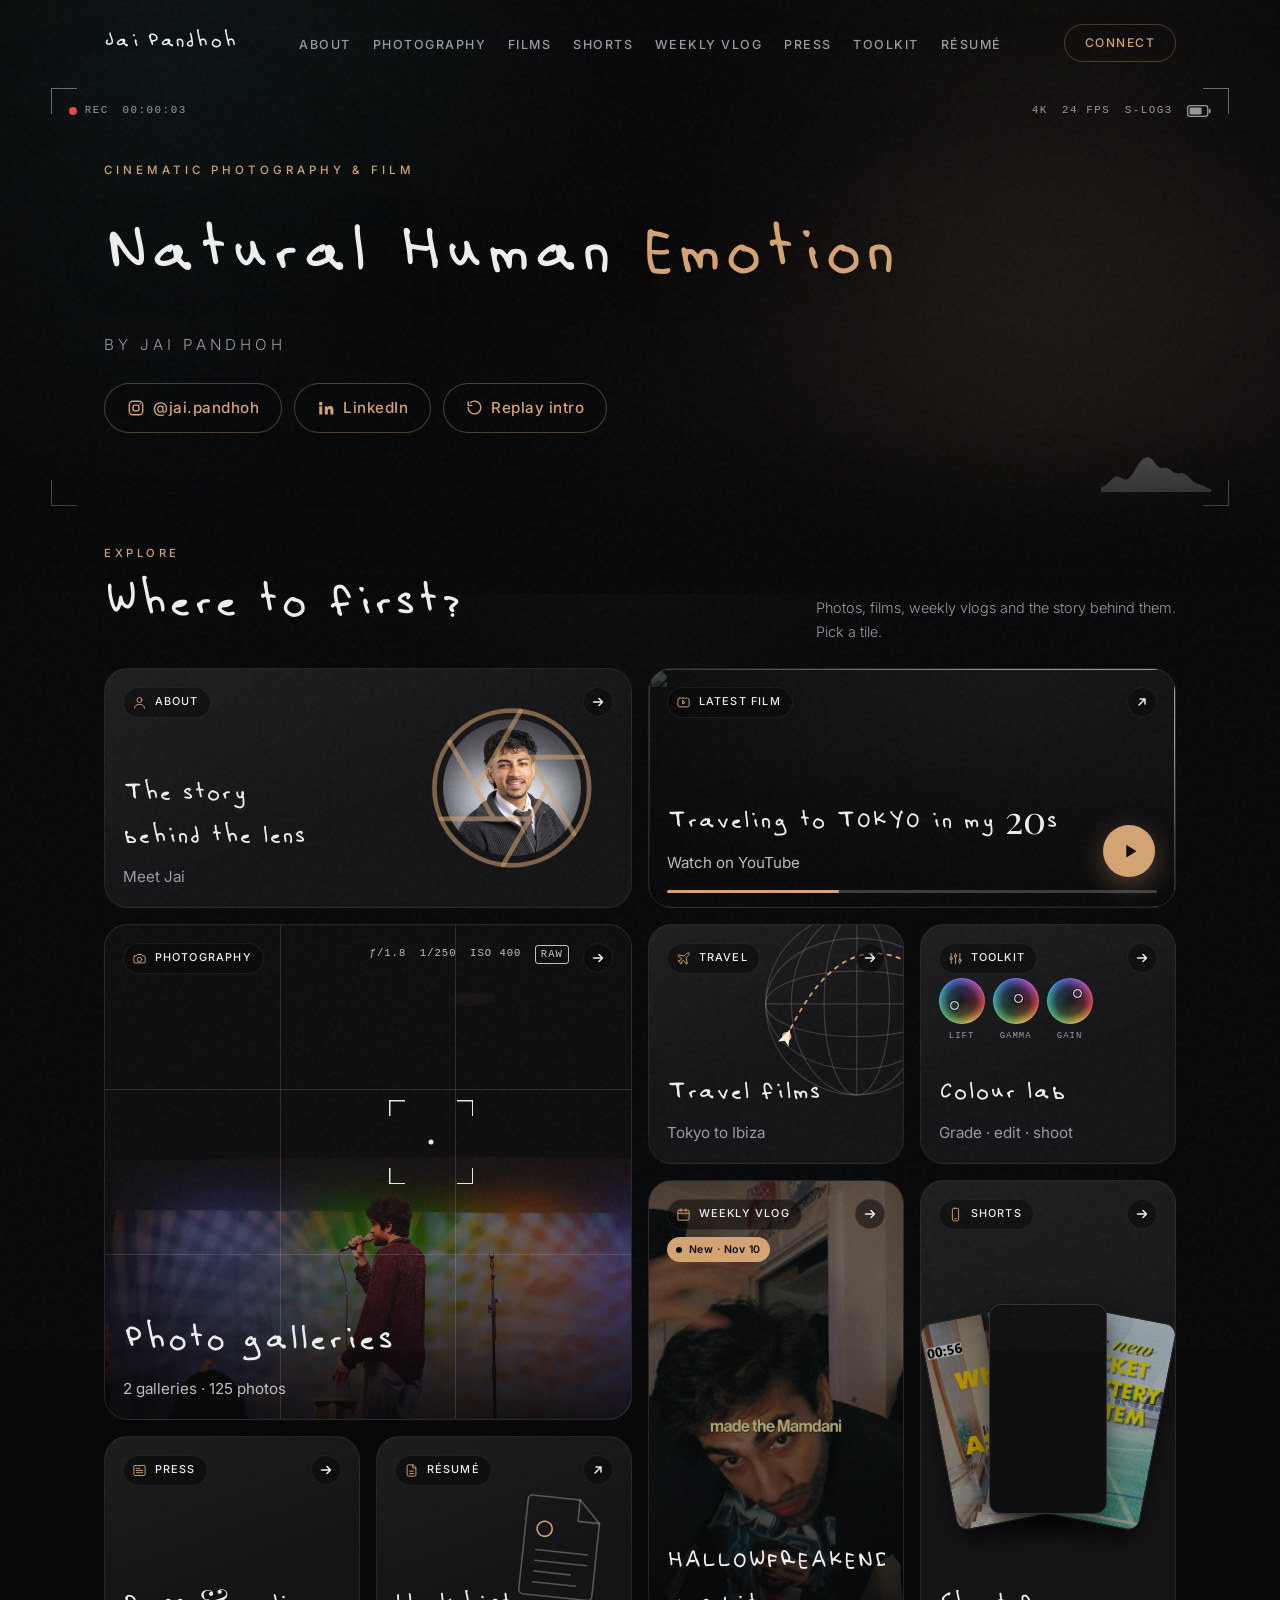
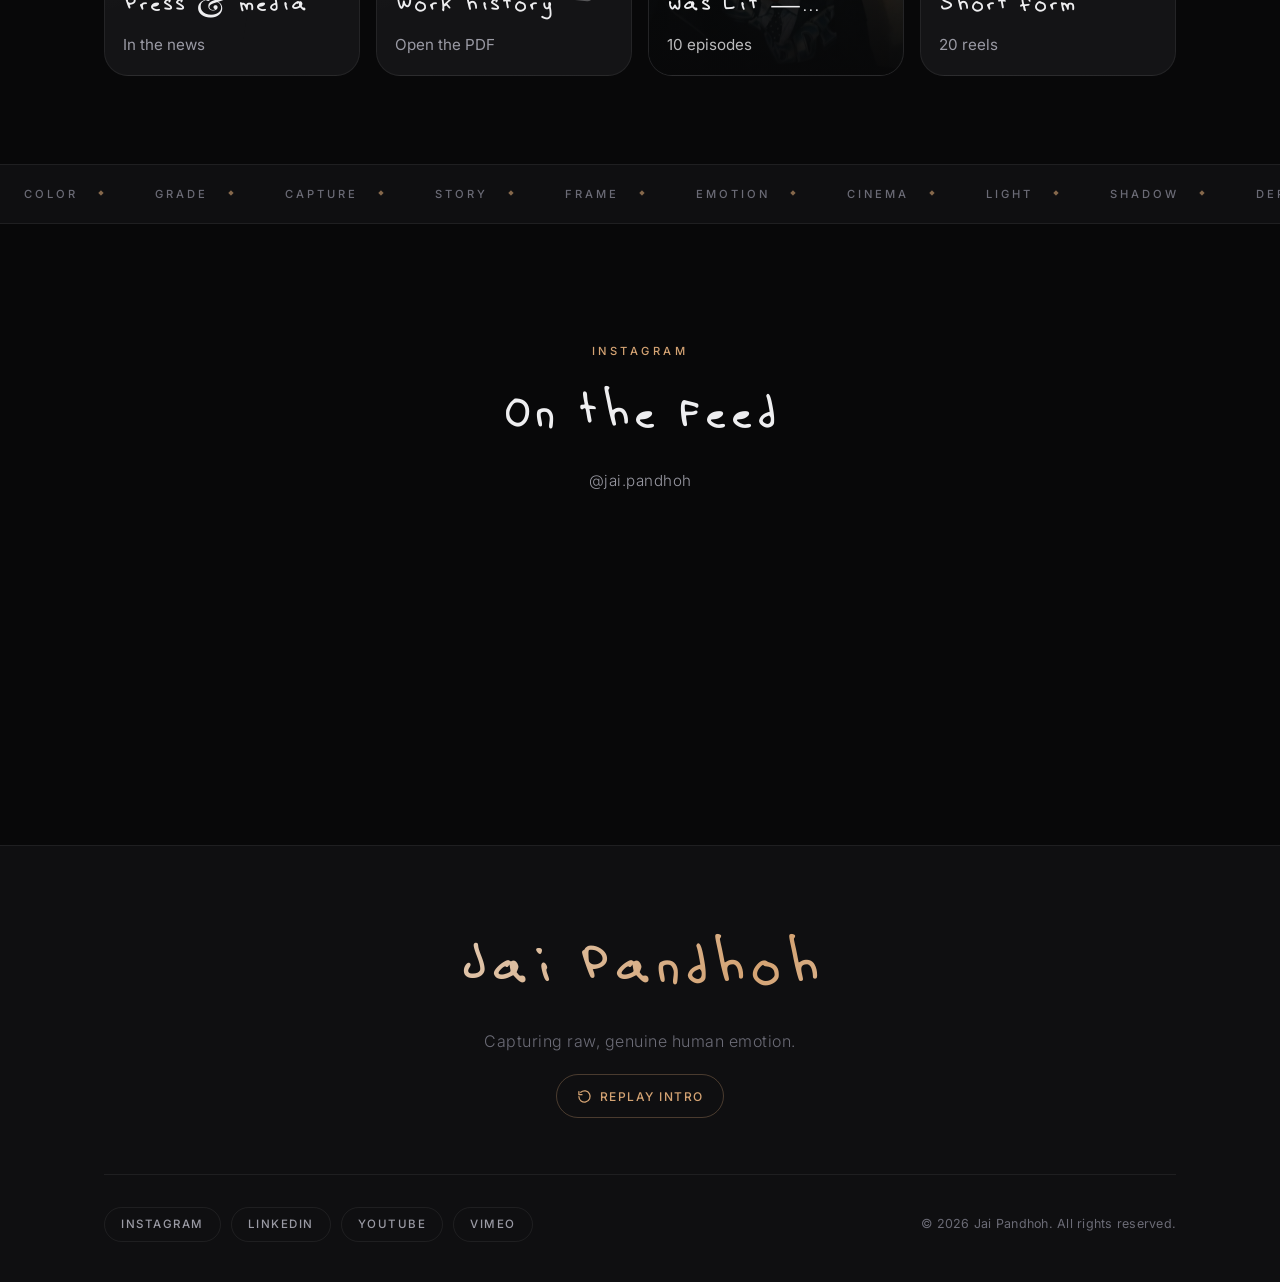
==== commit 0810868b: "Bigger titles, Gmail contact, hero replay button Co-Authored-By: Claude Opus 5.5 <noreply@anthropic." ====
--- a/index.html
+++ b/index.html
@@ -6,8 +6,8 @@
     <meta name="viewport" content="width=device-width, initial-scale=1.0" />
     <title>Jai Pandhoh · Photography &amp; Film</title>
     <meta name="description" content="Cinematic photography, travel films and vlogs by Jai Pandhoh." />
-    <script type="module" crossorigin src="/assets/index-CpsFyj6l.js"></script>
-    <link rel="stylesheet" crossorigin href="/assets/index-DHCe241F.css">
+    <script type="module" crossorigin src="/assets/index-BNCD__r1.js"></script>
+    <link rel="stylesheet" crossorigin href="/assets/index-C_XLqZlK.css">
   </head>
   <body>
     <div id="root"></div>
--- a/assets/index-C_XLqZlK.css
+++ b/assets/index-C_XLqZlK.css
@@ -0,0 +1 @@
+@import "https://fonts.googleapis.com/css2?family=Inter:wght@300;400;500;600&family=Playfair+Display:ital,wght@0,400;0,600;0,700;1,400;1,600&display=swap";@font-face{font-family:Slightly Neater;src:url(/assets/SlightlyNeater-Regular-DDj8YfxR.ttf)format("truetype");font-weight:400;font-style:normal;font-display:swap}:root{--color-bg-deep:#080809;--color-bg-soft:#0f0f11;--color-bg-card:#141416;--color-text-primary:#eeeef0;--color-text-secondary:#9a9aa4;--color-text-muted:#6b6b76;--font-mono:ui-monospace, "SF Mono", Menlo, Consolas, monospace;--color-accent-amber:#d4a373;--color-accent-amber-bright:#e8c49a;--color-accent-amber-dim:#d4a37326;--color-accent-teal:#2c7873;--color-accent-teal-dim:#2c78731f;--font-sans:"Inter", sans-serif;--font-serif:"Playfair Display", serif;--font-display:"Slightly Neater", "Playfair Display", serif;--ease-out-expo:cubic-bezier(.16, 1, .3, 1);--ease-in-out:cubic-bezier(.37, 0, .63, 1);--transition-smooth:all .4s var(--ease-out-expo);--border-radius-soft:10px;--border-radius-large:20px;--glass-bg:#0e0e10bf;--glass-border:#fff1;--glass-hover:#ffffff09}*,:before,:after{box-sizing:border-box;margin:0;padding:0}html{scroll-behavior:smooth;font-size:16px}body{font-family:var(--font-sans);background-color:var(--color-bg-deep);color:var(--color-text-primary);-webkit-font-smoothing:antialiased;-moz-osx-font-smoothing:grayscale;line-height:1.65;overflow-x:hidden}body:before{content:"";z-index:9999;pointer-events:none;opacity:.035;background-image:url("data:image/svg+xml,%3Csvg viewBox='0 0 512 512' xmlns='http://www.w3.org/2000/svg'%3E%3Cfilter id='n'%3E%3CfeTurbulence type='fractalNoise' baseFrequency='0.75' numOctaves='4' stitchTiles='stitch'/%3E%3C/filter%3E%3Crect width='100%25' height='100%25' filter='url(%23n)'/%3E%3C/svg%3E");width:200%;height:200%;animation:9s steps(10,end) infinite grain;position:fixed;top:-50%;left:-50%}@keyframes grain{0%,to{transform:translate(0)}10%{transform:translate(-5%,-10%)}30%{transform:translate(3%,-15%)}50%{transform:translate(12%,9%)}70%{transform:translate(9%,4%)}90%{transform:translate(-1%,7%)}}h1,h2,h3,h4,h5,h6{font-family:var(--font-display);font-synthesis:none;font-weight:400;line-height:1.15}a{color:inherit;transition:var(--transition-smooth);text-decoration:none}a:hover{color:var(--color-accent-amber)}img,video{max-width:100%;display:block}.app-container{flex-direction:column;min-height:100dvh;display:flex;overflow-x:clip}.main-content{flex:1}.main-content:focus{outline:none}.main-content--page{animation:pageIn .5s var(--ease-out-expo) both;padding-top:4.5rem}@keyframes pageIn{0%{opacity:0}to{opacity:1}}:focus-visible{outline:2px solid var(--color-accent-amber);outline-offset:3px;border-radius:4px}.skip-link{z-index:200;background:var(--color-accent-amber);color:var(--color-bg-deep);border-radius:100px;padding:.6rem 1rem;font-size:.8rem;font-weight:600;position:fixed;top:.75rem;left:.75rem;transform:translateY(-200%)}.skip-link:focus{color:var(--color-bg-deep);transform:none}.container{width:100%;max-width:1200px;margin:0 auto;padding:0 5%}.section{padding:7rem 0}.glass-panel{background:var(--glass-bg);-webkit-backdrop-filter:blur(18px);border:1px solid var(--glass-border);border-radius:var(--border-radius-soft)}.section-eyebrow{letter-spacing:3.5px;text-transform:uppercase;color:var(--color-accent-amber);margin-bottom:.75rem;font-size:.7rem;font-weight:500;display:inline-block}.section-header{margin-bottom:4rem}.section-header.text-center{text-align:center}.section-header h2{color:var(--color-text-primary);margin-bottom:.5rem;font-size:clamp(2.75rem,6vw,4.75rem)}.section-header .subtitle{color:var(--color-text-secondary);letter-spacing:.5px;font-size:.95rem;font-weight:300}.reveal{opacity:0;transition:opacity .85s var(--ease-out-expo), transform .85s var(--ease-out-expo);transform:translateY(30px)}.reveal.revealed{opacity:1;transform:translateY(0)}.reveal-left.revealed{opacity:1;transform:translate(0)}.reveal-right{opacity:0;transition:opacity .85s var(--ease-out-expo), transform .85s var(--ease-out-expo);transform:translate(40px)}.reveal-right.revealed{opacity:1;transform:translate(0)}.stagger-children>*{opacity:0;transition:opacity .65s var(--ease-out-expo), transform .65s var(--ease-out-expo);transform:translateY(22px)}.stagger-children.revealed>:first-child{opacity:1;transition-delay:0s;transform:none}.stagger-children.revealed>:nth-child(2){opacity:1;transition-delay:90ms;transform:none}.stagger-children.revealed>:nth-child(3){opacity:1;transition-delay:.18s;transform:none}.stagger-children.revealed>:nth-child(4){opacity:1;transition-delay:.27s;transform:none}.stagger-children.revealed>:nth-child(5){opacity:1;transition-delay:.36s;transform:none}.stagger-children.revealed>:nth-child(6){opacity:1;transition-delay:.45s;transform:none}.stagger-children.revealed>:nth-child(n+7){opacity:1;transition-delay:.54s;transform:none}@keyframes fadeIn{0%{opacity:0;transform:translateY(20px)}to{opacity:1;transform:translateY(0)}}@keyframes slideUp{0%{opacity:0;transform:translateY(36px)}to{opacity:1;transform:translateY(0)}}@keyframes wordReveal{0%{opacity:0;transform:translateY(55%)skewY(4deg)}to{opacity:1;transform:translateY(0)skewY(0)}}@media (prefers-reduced-motion:reduce){*,:before,:after{transition-duration:.01ms!important;animation-duration:.01ms!important;animation-iteration-count:1!important}.reveal,.reveal-left,.reveal-right,.stagger-children>*{opacity:1!important;transform:none!important}}.site-header{z-index:100;width:100%;transition:background .45s var(--ease-out-expo), border-color .45s ease, padding .35s ease, backdrop-filter .45s ease;border-bottom:1px solid #0000;padding:1.5rem 0;position:fixed;top:0;left:0}.site-header.scrolled{background:var(--glass-bg);-webkit-backdrop-filter:blur(22px);border-color:var(--glass-border);padding:.9rem 0}.nav-container{justify-content:space-between;align-items:center;gap:2rem;max-width:1200px;margin:0 auto;padding:0 5%;display:flex}.logo a{font-family:var(--font-display);font-synthesis:none;color:var(--color-text-primary);letter-spacing:.3px;z-index:101;cursor:pointer;font-size:2rem;font-weight:400;line-height:1;position:relative}.logo a:hover{color:var(--color-accent-amber)}.main-nav{flex:1;justify-content:center;display:flex}.nav-links{gap:clamp(.9rem,1.7vw,2.25rem);list-style:none;display:flex}.nav-links a{white-space:nowrap;text-transform:uppercase;letter-spacing:1.5px;color:var(--color-text-secondary);cursor:pointer;padding-bottom:3px;font-size:.78rem;font-weight:500;position:relative}.nav-links a:after{content:"";background:var(--color-accent-amber);width:0;height:1px;transition:width .3s var(--ease-out-expo);position:absolute;bottom:-3px;left:0}.nav-links a:hover,.nav-links a.active{color:var(--color-text-primary)}.nav-links a:hover:after,.nav-links a.active:after{width:100%}.nav-cta{letter-spacing:1.5px;text-transform:uppercase;white-space:nowrap;cursor:pointer;border:1px solid #d4a3734d;border-radius:100px;padding:.5rem 1.25rem;font-size:.75rem;font-weight:500;transition:all .3s;color:var(--color-accent-amber)!important}.nav-cta:hover{background:var(--color-accent-amber-dim);border-color:var(--color-accent-amber);color:var(--color-accent-amber)!important}.hamburger{cursor:pointer;z-index:101;background:0 0;border:none;flex-direction:column;justify-content:center;gap:5px;width:40px;height:40px;padding:8px;display:none;position:relative}.hamburger span{background:var(--color-text-primary);height:1.5px;transition:all .32s var(--ease-out-expo);transform-origin:50%;border-radius:2px;display:block}.hamburger.open span:first-child{transform:translateY(6.5px)rotate(45deg)}.hamburger.open span:nth-child(2){opacity:0;transform:scaleX(0)}.hamburger.open span:nth-child(3){transform:translateY(-6.5px)rotate(-45deg)}.mobile-menu{z-index:99;background:var(--color-bg-deep);opacity:0;pointer-events:none;transition:opacity .4s ease, transform .4s var(--ease-out-expo);flex-direction:column;justify-content:center;padding:6rem 10% 4rem;display:flex;position:fixed;inset:0;transform:translateY(-16px)}.mobile-menu.open{opacity:1;pointer-events:all;transform:translateY(0)}.mobile-menu ul{flex-direction:column;gap:.25rem;list-style:none;display:flex}.mobile-menu li{opacity:0;transition:opacity .45s ease, transform .45s var(--ease-out-expo);transition-delay:var(--delay,0s);overflow:hidden;transform:translateY(18px)}.mobile-menu.open li{opacity:1;transform:translateY(0)}.mobile-menu a{font-family:var(--font-serif);color:var(--color-text-secondary);padding:.2rem 0;font-size:clamp(2.25rem,9vw,4rem);font-style:italic;transition:color .25s;display:block}.mobile-menu a:hover{color:var(--color-text-primary)}.mobile-menu-footer{border-top:1px solid var(--glass-border);margin-top:auto;padding-top:2.5rem}.mobile-menu-footer a{color:var(--color-text-secondary);letter-spacing:.25px;font-size:.9rem}.mobile-menu-socials{flex-wrap:wrap;gap:.25rem 1.5rem;margin-top:.75rem;display:flex}.mobile-menu-socials a{min-height:44px;color:var(--color-accent-amber);align-items:center;display:inline-flex}@media (width<=1180px){.main-nav,.nav-cta{display:none}.hamburger{display:flex}}.mobile-menu a.active{color:var(--color-accent-amber)}@media (height<=760px){.mobile-menu{padding-top:5rem;padding-bottom:2rem}.mobile-menu a{font-size:clamp(1.6rem,6.5vw,2.5rem)}}.site-footer{background:var(--color-bg-soft);border-top:1px solid var(--glass-border);padding:5rem 0 2.5rem}.footer-inner{max-width:1200px;margin:0 auto;padding:0 5%}.footer-brand{text-align:center;margin-bottom:3.5rem}.footer-brand h2{color:var(--color-text-primary);letter-spacing:0;background:linear-gradient(135deg, var(--color-text-primary) 0%, var(--color-accent-amber) 60%, var(--color-text-primary) 100%);-webkit-text-fill-color:transparent;-webkit-background-clip:text;background-clip:text;margin-bottom:.75rem;font-size:clamp(3rem,7vw,6rem);line-height:1}.footer-brand p{color:var(--color-text-muted);letter-spacing:.5px;font-size:1rem;font-weight:300}.footer-divider{background:var(--glass-border);height:1px;margin-bottom:2rem}.footer-bottom{flex-wrap:wrap;justify-content:space-between;align-items:center;gap:1.25rem;display:flex}.footer-social{flex-wrap:wrap;gap:.625rem;display:flex}.footer-social-link{letter-spacing:1.5px;text-transform:uppercase;color:var(--color-text-secondary);border:1px solid var(--glass-border);border-radius:100px;padding:.45rem 1rem;font-size:.72rem;font-weight:500;transition:color .25s,border-color .25s,background .25s}.footer-social-link:hover{color:var(--color-accent-amber);background:var(--color-accent-amber-dim);border-color:#d4a3734d}.footer-copy{color:var(--color-text-muted);letter-spacing:.25px;font-size:.78rem}@media (width<=600px){.footer-bottom{text-align:center;flex-direction:column;align-items:center}}.footer-replay{min-height:44px;color:var(--color-accent-amber);font-family:var(--font-sans);letter-spacing:1.5px;text-transform:uppercase;cursor:pointer;background:0 0;border:1px solid #d4a3734d;border-radius:100px;align-items:center;gap:.5rem;margin-top:1.25rem;padding:.55rem 1.2rem;font-size:.75rem;font-weight:500;transition:background .3s,border-color .3s;display:inline-flex}.footer-replay:hover{background:var(--color-accent-amber-dim);border-color:var(--color-accent-amber)}.footer-replay svg{transition:rotate .5s var(--ease-out-expo)}.footer-replay:hover svg{rotate:-180deg}.hero-section{background:radial-gradient(60% 80% at 82% 78%, #d4a37333, transparent 70%), radial-gradient(50% 70% at 12% 12%, #2c787333, transparent 70%), var(--color-bg-deep);justify-content:center;align-items:center;width:100%;height:66dvh;min-height:480px;max-height:760px;display:flex;position:relative;overflow:hidden}.hero-bg{will-change:transform;filter:brightness(.68)contrast(1.1)saturate(.85);background-image:url(https://images.unsplash.com/photo-1536237880829-dd441c24f518?q=80&w=2938&auto=format&fit=crop);background-position:50% 30%;background-size:cover;position:absolute;inset:-25% 0}.hero-overlay{z-index:1;background:linear-gradient(#08080914 0%,#0808098c 55%,#080809 100%),linear-gradient(90deg,#08080980 0%,#0000 65%);position:absolute;inset:0}.hero-orb{filter:blur(90px);z-index:1;pointer-events:none;border-radius:50%;position:absolute}.hero-orb--1{background:radial-gradient(circle,#d4a37317 0%,#0000 70%);width:700px;height:700px;animation:14s ease-in-out infinite orbFloat1;top:-150px;right:-120px}.hero-orb--2{background:radial-gradient(circle,#2c787312 0%,#0000 70%);width:450px;height:450px;animation:18s ease-in-out infinite orbFloat2;bottom:60px;left:-80px}@keyframes orbFloat1{0%,to{transform:translate(0)scale(1)}50%{transform:translate(-35px,45px)scale(1.08)}}@keyframes orbFloat2{0%,to{transform:translate(0)scale(1)}50%{transform:translate(35px,-30px)scale(.92)}}.hero-content{z-index:2;text-align:left;position:relative}.hero-eyebrow{letter-spacing:4px;text-transform:uppercase;color:var(--color-accent-amber);opacity:0;animation:slideUp .8s var(--ease-out-expo) 80ms forwards;margin-bottom:1.5rem;font-size:.72rem;font-weight:500}.hero-title{letter-spacing:0;flex-wrap:wrap;gap:.04em .28em;margin-bottom:1.5rem;font-size:clamp(3.25rem,8.5vw,6.5rem);line-height:1;display:flex;overflow:visible}.hero-word{opacity:0;color:var(--color-text-primary);text-shadow:0 6px 40px #0000008c;animation:wordReveal 1s var(--ease-out-expo) forwards;display:block}.hero-word--accent{color:var(--color-accent-amber);font-style:italic}.hero-subtitle{font-family:var(--font-sans);letter-spacing:4px;text-transform:uppercase;color:var(--color-text-secondary);opacity:0;animation:slideUp .8s var(--ease-out-expo) .75s forwards;font-size:.95rem;font-weight:300}.hero-socials{z-index:2;flex-wrap:wrap;justify-content:flex-start;gap:.75rem;margin-top:1.6rem;display:flex;position:relative}.hero-social{letter-spacing:.5px;color:var(--color-accent-amber);opacity:0;animation:slideUp .8s var(--ease-out-expo) .9s forwards;background:#08080959;border:1px solid #d4a37359;border-radius:100px;align-items:center;gap:.55rem;padding:.7rem 1.35rem;font-size:.95rem;font-weight:500;transition:background .3s,border-color .3s;display:inline-flex}.hero-social:hover{color:var(--color-accent-amber);background:var(--color-accent-amber-dim);border-color:var(--color-accent-amber)}.hero-replay{cursor:pointer;font-family:inherit}.hero-hud{z-index:2;pointer-events:none;font-family:var(--font-mono);letter-spacing:1.5px;color:#eeeef09e;opacity:0;font-size:.68rem;animation:1s 1.1s forwards fadeIn;position:absolute;inset:5.5rem 4%}.hud-corner{border:1.5px solid #eeeef06b;width:26px;height:26px;position:absolute}.hud-corner--tl{border-bottom:0;border-right:0;top:0;left:0}.hud-corner--tr{border-bottom:0;border-left:0;top:0;right:0}.hud-corner--bl{border-top:0;border-right:0;bottom:0;left:0}.hud-corner--br{border-top:0;border-left:0;bottom:0;right:0}.hud-rec{align-items:center;gap:.5rem;display:flex;position:absolute;top:.9rem;left:1.1rem}.hud-rec-dot{background:#e5484d;border-radius:50%;width:8px;height:8px;animation:1.6s steps(2,jump-none) infinite recBlink}@keyframes recBlink{50%{opacity:.2}}.hud-timecode{font-variant-numeric:tabular-nums;margin-left:.35rem}.hud-meta{align-items:center;gap:.9rem;display:flex;position:absolute;top:.9rem;right:1.1rem}.hud-battery{width:24px;height:12px}.hud-histogram{color:#eeeef047;border-bottom:1px solid #eeeef04d;width:110px;height:40px;position:absolute;bottom:.9rem;right:1.1rem}.hero-fade-bottom{background:linear-gradient(to bottom, transparent, var(--color-bg-deep));z-index:2;pointer-events:none;height:160px;position:absolute;bottom:0;left:0;right:0}@media (width<=768px){.hero-content{text-align:center}.hero-title,.hero-socials{justify-content:center}.hero-hud{font-size:.6rem;inset:5rem 4% 4.25rem}.hud-meta span:not(:first-child),.hud-histogram{display:none}}.hub{z-index:3;margin-top:-3.5rem;padding-bottom:5.5rem;position:relative}.hub-header{flex-wrap:wrap;justify-content:space-between;align-items:flex-end;gap:1.5rem 3rem;margin-bottom:1.5rem;display:flex}.hub-header .section-eyebrow{margin-bottom:.35rem}.hub-header h2{font-size:clamp(2.75rem,6vw,4.5rem);line-height:1.05}.hub-header p{max-width:360px;color:var(--color-text-secondary);font-size:.9rem;font-weight:300}.hub-grid{--hub-row:240px;grid-template-columns:repeat(4,minmax(0,1fr));grid-auto-rows:var(--hub-row);grid-template-areas:"about about player player""photo photo travel color""photo photo weekly shorts""press resume weekly shorts";gap:1rem;display:grid}.widget{isolation:isolate;border:1px solid var(--glass-border);background:linear-gradient(160deg, #ffffff0b, transparent 55%), var(--color-bg-card);min-width:0;color:var(--color-text-primary);cursor:pointer;touch-action:manipulation;transition:translate .3s var(--ease-out-expo), border-color .3s ease, box-shadow .3s ease;animation:widgetIn .7s var(--ease-out-expo) both;animation-delay:calc(var(--i,0) * 60ms + .25s);border-radius:24px;flex-direction:column;justify-content:space-between;padding:1.1rem;display:flex;position:relative;overflow:hidden}@keyframes widgetIn{0%{opacity:0;transform:translateY(20px)scale(.98)}to{opacity:1;transform:none}}.widget:hover{color:var(--color-text-primary)}@media (hover:hover){.widget:hover{border-color:#d4a37373;translate:0 -4px;box-shadow:0 18px 44px #00000080,0 0 0 1px #d4a3731f}}.widget:active{translate:0;scale:.985}.widget:focus-visible{outline-offset:3px;border-radius:24px}.widget-art{z-index:-1;pointer-events:none;position:absolute;inset:0}.widget-top{justify-content:space-between;align-items:center;gap:.5rem;display:flex}.widget-label{-webkit-backdrop-filter:blur(10px);border:1px solid var(--glass-border);letter-spacing:1.2px;text-transform:uppercase;white-space:nowrap;background:#0808098c;border-radius:100px;align-items:center;gap:.45rem;padding:.35rem .7rem .35rem .55rem;font-size:.68rem;font-weight:500;display:inline-flex}.widget-icon{width:15px;height:15px;color:var(--color-accent-amber);flex-shrink:0}.widget-go{-webkit-backdrop-filter:blur(10px);border:1px solid var(--glass-border);width:30px;height:30px;transition:background .3s ease, color .3s ease, rotate .3s var(--ease-out-expo);background:#0808098c;border-radius:50%;flex-shrink:0;place-items:center;display:grid}@media (hover:hover){.widget:hover .widget-go{background:var(--color-accent-amber);color:var(--color-bg-deep);rotate:-8deg}}.widget-body{min-width:0}.widget-body h3{-webkit-line-clamp:2;text-wrap:balance;-webkit-box-orient:vertical;font-size:2.4rem;line-height:1.1;display:-webkit-box;overflow:hidden}.widget-body p{color:var(--color-text-secondary);white-space:nowrap;text-overflow:ellipsis;margin-top:.35rem;font-size:.95rem;overflow:hidden}.art-photo,.art-scene{object-fit:cover;width:100%;height:100%;position:absolute;inset:0}.art-photo{opacity:0;transition:opacity 1.2s ease, scale .8s var(--ease-out-expo)}.art-photo.is-active{opacity:1}@media (hover:hover){.widget:hover .art-photo,.widget:hover .art-scene{scale:1.04}}.art-scene{transition:scale .8s var(--ease-out-expo)}.art-shade{background:linear-gradient(#08080940 0%,#08080959 55%,#080809eb 100%);position:absolute;inset:0}.art-shade--side{background:linear-gradient(#08080933 30%,#080809f2 100%),linear-gradient(90deg,#080809bf 0%,#0000 70%)}.widget--photo .widget-body p,.widget--player .widget-body p,.widget--weekly .widget-body p{color:#eeeef0c7}.widget--photo .widget-body h3{font-size:clamp(2.4rem,4.2vw,3.4rem)}.vf-grid{background:linear-gradient(90deg,#0000 calc(33.33% - .5px),#ffffff21 0 calc(33.33% + .5px),#0000 0 calc(66.66% - .5px),#ffffff21 0 calc(66.66% + .5px),#0000 0),linear-gradient(#0000 calc(33.33% - .5px),#ffffff21 0 calc(33.33% + .5px),#0000 0 calc(66.66% - .5px),#ffffff21 0 calc(66.66% + .5px),#0000 0);position:absolute;inset:0}.vf-focus{width:84px;height:84px;transition:scale .35s var(--ease-out-expo);--c:#ffffffe6;background:linear-gradient(var(--c), var(--c)) top left / 16px 1.5px, linear-gradient(var(--c), var(--c)) top left / 1.5px 16px, linear-gradient(var(--c), var(--c)) top right / 16px 1.5px, linear-gradient(var(--c), var(--c)) top right / 1.5px 16px, linear-gradient(var(--c), var(--c)) bottom left / 16px 1.5px, linear-gradient(var(--c), var(--c)) bottom left / 1.5px 16px, linear-gradient(var(--c), var(--c)) bottom right / 16px 1.5px, linear-gradient(var(--c), var(--c)) bottom right / 1.5px 16px;background-repeat:no-repeat;position:absolute;top:44%;left:62%;translate:-50% -50%}.vf-focus span{background:var(--c);border-radius:50%;width:5px;height:5px;position:absolute;top:50%;left:50%;translate:-50% -50%}@media (hover:hover){.widget--photo:hover .vf-focus{--c:#7ee08a;scale:.78}}.vf-readout{font-family:var(--font-mono);letter-spacing:1px;color:#eeeef0cc;gap:.85rem;font-size:.66rem;display:flex;position:absolute;top:1.25rem;right:3.9rem}.vf-raw{border:1px solid;border-radius:3px;padding:0 .3rem}.widget--player .widget-body{padding-bottom:.9rem;padding-right:4.5rem}.player-play{background:var(--color-accent-amber);width:52px;height:52px;color:var(--color-bg-deep);transition:scale .3s var(--ease-out-expo);border-radius:50%;place-items:center;display:grid;position:absolute;bottom:1.9rem;right:1.25rem;box-shadow:0 8px 28px #d4a37359}.player-play svg{width:22px;height:22px;translate:1px}@media (hover:hover){.widget--player:hover .player-play{scale:1.1}}.player-bar{position:absolute;bottom:.85rem;left:1.1rem;right:1.1rem}.player-track{background:#fff3;border-radius:3px;height:3px;display:block;overflow:hidden}.player-fill{background:var(--color-accent-amber);transform-origin:0;border-radius:3px;height:100%;animation:14s linear infinite playerScrub;display:block;transform:scaleX(.35)}@keyframes playerScrub{0%{transform:scaleX(0)}to{transform:scaleX(1)}}.art-globe{color:#eeeef052;width:92%;transition:rotate 1.2s var(--ease-out-expo);position:absolute;top:-16%;right:-28%}@media (hover:hover){.widget--travel:hover .art-globe{rotate:10deg}}.globe-route{animation:2.4s linear infinite routeDash}@keyframes routeDash{to{stroke-dashoffset:-16px}}.globe-plane{offset-path:path("M40 128Q92 18 164 78");offset-rotate:auto;animation:planeFly 6s var(--ease-in-out) infinite}@keyframes planeFly{0%{offset-distance:0%;opacity:0}10%{opacity:1}85%{opacity:1}to{offset-distance:100%;opacity:0}}.globe-ping{transform-origin:164px 78px;animation:2.4s ease-out infinite ping}@keyframes ping{0%{opacity:.9;transform:scale(1)}to{opacity:0;transform:scale(3.2)}}.art-wheels{justify-content:flex-start;gap:.5rem;display:flex;position:absolute;top:3.3rem;left:1.1rem;right:1.1rem}.wheel-wrap{flex-direction:column;flex:1;align-items:center;gap:.3rem;max-width:46px;display:flex}.wheel-wrap em{font-family:var(--font-mono);letter-spacing:1px;text-transform:uppercase;color:var(--color-text-secondary);font-size:.56rem;font-style:normal}.wheel{aspect-ratio:1;background:radial-gradient(circle,#141416f5 0%,#141416b8 42%,#14141600 74%),conic-gradient(from 100deg,#e5484d,#e8c44a,#57b96f,#3fb6c4,#4a6fe0,#c053c9,#e5484d);border-radius:50%;width:100%;position:relative;box-shadow:inset 0 0 0 1px #ffffff24}.wheel i{width:9px;height:9px;transition:translate .6s var(--ease-out-expo);border:1.5px solid #fff;border-radius:50%;margin:-4.5px;position:absolute;top:50%;left:50%;box-shadow:0 0 0 1px #00000080}.wheel--lift i{translate:-7px 5px}.wheel--gamma i{translate:3px -2px}.wheel--gain i{translate:8px -7px}@media (hover:hover){.widget--color:hover .wheel--lift i{translate:-11px 9px}.widget--color:hover .wheel--gamma i{translate:6px 4px}.widget--color:hover .wheel--gain i{translate:12px -11px}}.art-chip{background:var(--color-accent-amber);color:var(--color-bg-deep);letter-spacing:.5px;border-radius:100px;align-items:center;gap:.4rem;padding:.25rem .6rem;font-size:.66rem;font-weight:600;display:inline-flex;position:absolute;top:3.5rem;left:1.1rem}.art-chip i{background:var(--color-bg-deep);border-radius:50%;width:6px;height:6px;animation:1.6s steps(2,jump-none) infinite recBlink}.art-fan{place-items:center;display:grid;position:absolute;inset:3.4rem 0 5.8rem}.fan-card{aspect-ratio:9/16;object-fit:cover;background:var(--color-bg-soft);height:100%;max-height:210px;transition:translate .45s var(--ease-out-expo), rotate .45s var(--ease-out-expo);border:1px solid #ffffff24;border-radius:12px;grid-area:1/1;box-shadow:0 10px 26px #0000008c}.fan-card--0{filter:brightness(.7);translate:-44% 4%;rotate:-11deg}.fan-card--2{filter:brightness(.7);translate:44% 4%;rotate:11deg}.fan-card--1{z-index:1}@media (hover:hover){.widget--shorts:hover .fan-card--0{translate:-58% 2%;rotate:-15deg}.widget--shorts:hover .fan-card--2{translate:58% 2%;rotate:15deg}.widget--shorts:hover .fan-card--1{translate:0 -4%}}.widget--about .widget-body{padding-right:46%}.art-portrait{aspect-ratio:1;height:78%;position:absolute;top:50%;right:5%;translate:0 -50%}.art-portrait img{object-fit:cover;object-position:center 20%;border-radius:50%;width:74%;height:74%;position:absolute;inset:13%}.art-portrait svg{color:#d4a3738c;transition:rotate .9s var(--ease-out-expo);position:absolute;inset:0}@media (hover:hover){.widget--about:hover .art-portrait svg{rotate:60deg}}.art-paper{opacity:.5;width:58%;transition:rotate .45s var(--ease-out-expo), opacity .3s ease, translate .45s var(--ease-out-expo);border-radius:4px;position:absolute;top:24%;right:-16%;overflow:hidden;rotate:9deg;box-shadow:0 12px 30px #0009;-webkit-mask-image:linear-gradient(#000 35%,#0000 92%);mask-image:linear-gradient(#000 35%,#0000 92%)}.art-paper img{width:100%}@media (hover:hover){.widget--press:hover .art-paper{opacity:.7;translate:0 -6px;rotate:5deg}}.art-doc{color:#eeeef04d;width:34%;transition:rotate .45s var(--ease-out-expo), translate .45s var(--ease-out-expo);position:absolute;top:24%;right:10%;rotate:6deg}@media (hover:hover){.widget--resume:hover .art-doc{translate:0 -5px;rotate:0deg}}@media (width<=900px){.hub{margin-top:-2.5rem;padding-bottom:4rem}.hub-grid{--hub-row:220px;grid-template-columns:repeat(2,minmax(0,1fr));grid-template-areas:"about about""photo photo""photo photo""player player""travel color""weekly shorts""weekly shorts""press resume";gap:.75rem}.widget{border-radius:20px;padding:.9rem}.widget-body h3{font-size:2.2rem}.art-fan{inset:3.2rem 0 5.6rem}.art-wheels,.art-chip{top:3.2rem}.art-wheels{left:.9rem;right:.9rem}.art-chip{left:.9rem}}@media (width<=600px){.hub-grid{--hub-row:230px;grid-template-columns:minmax(0,1fr);grid-template-areas:"about""photo""photo""player""travel""color""weekly""weekly""shorts""shorts""press""resume"}.widget{padding:1.1rem}.widget-body h3{font-size:2.4rem}.widget-body p{font-size:1rem}.widget-label{font-size:.75rem}.art-chip,.vf-raw{font-size:.72rem}}@media (width<=420px){.vf-readout span:not(.vf-raw):nth-child(n+2),.wheel-wrap em{display:none}}.widget--photo{container-type:inline-size}@container (width<=460px){.vf-readout span:not(.vf-raw){display:none}}.youtube-section{background-color:var(--color-bg-deep);position:relative}.yt-grid{grid-template-columns:repeat(2,1fr);gap:1.75rem;display:grid}.yt-card{background:var(--color-bg-card);border:1px solid var(--glass-border);border-radius:var(--border-radius-large);color:inherit;transition:transform .45s var(--ease-out-expo), border-color .3s ease, box-shadow .45s ease;flex-direction:column;text-decoration:none;display:flex;overflow:hidden}.yt-card:hover,.yt-card:focus-visible{border-color:#d4a37333;transform:translateY(-6px);box-shadow:0 24px 60px #00000073}.yt-card:focus-visible{outline:2px solid var(--color-accent-amber);outline-offset:2px}.yt-card--featured{grid-column:1/-1}.yt-thumb{aspect-ratio:16/9;background:var(--color-bg-soft);position:relative;overflow:hidden}.yt-thumb img{object-fit:cover;width:100%;height:100%;transition:transform .7s var(--ease-out-expo), filter .5s ease;filter:brightness(.88);display:block}.yt-card:hover .yt-thumb img,.yt-card:focus-visible .yt-thumb img{filter:brightness();transform:scale(1.04)}.yt-play{width:58px;height:58px;color:var(--color-text-primary);-webkit-backdrop-filter:blur(8px);transition:transform .35s var(--ease-out-expo), background .3s ease, color .3s ease;background:#ffffff24;border:1px solid #ffffff4d;border-radius:50%;justify-content:center;align-items:center;display:flex;position:absolute;top:50%;left:50%;transform:translate(-50%,-50%)}.yt-play svg{width:20px;height:20px;margin-left:3px}.yt-card--featured .yt-play{width:76px;height:76px}.yt-card--featured .yt-play svg{width:26px;height:26px}.yt-card:hover .yt-play,.yt-card:focus-visible .yt-play{color:var(--color-bg-deep);background:#d4a373e6;transform:translate(-50%,-50%)scale(1.1)}.yt-info{padding:1.25rem 1.5rem 1.5rem}.yt-info h3{font-family:var(--font-sans);color:var(--color-text-primary);margin-bottom:.6rem;font-size:1.35rem;font-weight:500;line-height:1.35}.yt-card--featured .yt-info h3{font-size:1.8rem}.yt-watch{letter-spacing:2px;text-transform:uppercase;color:var(--color-accent-amber);font-size:.7rem;font-weight:500}.yt-cta{justify-content:center;margin-top:3rem;display:flex}.yt-channel-btn{color:var(--color-text-primary);letter-spacing:1.5px;text-transform:uppercase;border:1px solid #d4a37359;border-radius:100px;align-items:center;gap:.65rem;padding:.9rem 1.75rem;font-size:.8rem;font-weight:500;text-decoration:none;transition:background .3s,color .3s,border-color .3s;display:inline-flex}.yt-channel-btn svg{color:#f03;width:20px;height:20px;transition:color .3s}.yt-channel-btn:hover,.yt-channel-btn:focus-visible{background:var(--color-accent-amber);border-color:var(--color-accent-amber);color:var(--color-bg-deep)}.yt-channel-btn:hover svg,.yt-channel-btn:focus-visible svg{color:var(--color-bg-deep)}@media (width<=768px){.yt-grid{grid-template-columns:1fr;gap:1.25rem}.yt-card--featured .yt-info h3{font-size:1.5rem}}.about-section{background-color:var(--color-bg-soft);position:relative;overflow:hidden}.about-section:before{content:"";background:linear-gradient(270deg,#0000,#d4a37333,#0000);width:45%;height:1px;position:absolute;top:0;right:0}.about-grid{grid-template-columns:1fr 1.15fr;align-items:center;gap:5.5rem;display:grid}.about-image-wrap{position:relative}.about-image{padding:.75rem;position:relative}.about-img-placeholder{aspect-ratio:4/5;border-radius:calc(var(--border-radius-soft) - 2px);background:var(--color-bg-card);justify-content:center;align-items:center;width:100%;display:flex;overflow:hidden}.about-img-placeholder svg{width:100%;height:100%}.about-img{aspect-ratio:4/5;object-fit:cover;object-position:center 30%;border-radius:calc(var(--border-radius-soft) - 2px);background:var(--color-bg-card);width:100%;height:auto;display:block}.about-image-accent{border-radius:var(--border-radius-soft);z-index:-1;border:1px solid #d4a3731f;width:55%;height:55%;position:absolute;bottom:-1.5rem;right:-1.5rem}.about-snaps{z-index:2;width:42%;height:34%;position:absolute;bottom:-2.5rem;right:-2.25rem}.about-snap{width:58%;transition:transform .45s var(--ease-out-expo), z-index 0s;cursor:default;background:#f4efe6;border-radius:3px;margin:0;padding:.4rem .4rem 0;position:absolute;bottom:0;box-shadow:0 10px 24px #00000073,0 2px 4px #0000004d}.about-snap img{aspect-ratio:4/5;object-fit:cover;object-position:center 40%;border-radius:1px;width:100%;height:auto;display:block}.about-snap figcaption{font-family:var(--font-display);color:#2a2a2e;text-align:center;white-space:nowrap;padding:.3rem 0 .4rem;font-size:.82rem;line-height:1}.about-snap--a{z-index:1;left:0;transform:rotate(-9deg)}.about-snap--b{z-index:2;bottom:.6rem;right:0;transform:rotate(7deg)}.about-snaps:hover .about-snap--a{transform:rotate(-14deg)translate(-18%,-6%)}.about-snaps:hover .about-snap--b{transform:rotate(11deg)translate(14%,-10%)}.about-snap:hover{z-index:3}.about-snaps:hover .about-snap:hover{transform:rotate(0)translateY(-14%)scale(1.12)}@media (prefers-reduced-motion:reduce){.about-snap{transition:none}}.about-text h2{color:var(--color-text-primary);margin:.75rem 0 1.5rem;font-size:clamp(2.75rem,5vw,4.25rem)}.about-text p{color:var(--color-text-secondary);margin-bottom:1.1rem;font-size:1.04rem;line-height:1.8}.about-resume-btn{letter-spacing:1.5px;text-transform:uppercase;color:var(--color-accent-amber);border:1px solid #d4a3734d;border-radius:100px;align-items:center;gap:.5rem;margin-top:.75rem;padding:.7rem 1.5rem;font-size:.75rem;font-weight:500;transition:all .3s;display:inline-flex}.about-resume-btn:hover{background:var(--color-accent-amber-dim);border-color:var(--color-accent-amber)}.about-stats{border-top:1px solid var(--glass-border);gap:0;margin-top:2.5rem;padding-top:2rem;display:flex}.stat{border-right:1px solid var(--glass-border);flex-direction:column;flex:1;margin-right:1.5rem;padding-right:1.5rem;display:flex}.stat:last-child{border-right:none;margin-right:0;padding-right:0}.stat-number{font-family:var(--font-serif);color:var(--color-text-primary);margin-bottom:.4rem;font-size:2.6rem;font-weight:400;line-height:1}.stat-label{text-transform:uppercase;letter-spacing:1.5px;color:var(--color-text-muted);font-size:.68rem;line-height:1.45}.reveal-left{opacity:0;transition:opacity .9s var(--ease-out-expo), transform .9s var(--ease-out-expo);transform:translate(-40px)}.reveal-right{opacity:0;transition:opacity .9s var(--ease-out-expo), transform .9s var(--ease-out-expo);transition-delay:.14s;transform:translate(40px)}.reveal-left.revealed,.reveal-right.revealed{opacity:1;transform:translate(0)}@media (width<=900px){.about-grid{grid-template-columns:1fr;gap:3rem}.about-image-accent{display:none}.about-snaps{width:46%;bottom:-1.75rem;right:-.5rem}.about-stats{flex-wrap:wrap;gap:1.5rem}.stat{border-right:none;flex:0 0 calc(50% - .75rem);margin-right:0;padding-right:0}}@media (width<=600px){.stat-label{font-size:.75rem}}.photography-section{background-color:var(--color-bg-deep)}.photography-section .section-header{margin-bottom:2rem}.photo-empty{color:var(--color-text-secondary);border:1px dashed var(--glass-border);border-radius:var(--border-radius-soft);text-align:center;padding:2rem}.photo-empty code{color:var(--color-accent-amber)}.photo-menu{scrollbar-width:none;gap:.5rem;margin-bottom:2.5rem;display:flex;overflow-x:auto}.photo-menu::-webkit-scrollbar{display:none}.photo-tab{min-height:44px;font:inherit;letter-spacing:2px;text-transform:uppercase;white-space:nowrap;color:var(--color-text-secondary);border:1px solid var(--glass-border);background:var(--glass-bg);cursor:pointer;border-radius:999px;flex-shrink:0;align-items:center;gap:.55rem;padding:0 1.1rem;font-size:.74rem;transition:color .2s,border-color .2s,background .2s;display:inline-flex}.photo-tab span{letter-spacing:.5px;font-variant-numeric:tabular-nums;color:var(--color-text-muted);font-size:.7rem}.photo-tab:hover{color:var(--color-text-primary);border-color:#d4a37373}.photo-tab[aria-pressed=true]{color:var(--color-bg-deep);background:var(--color-accent-amber);border-color:var(--color-accent-amber)}.photo-tab[aria-pressed=true] span{color:#080809a6}.photo-tab:focus-visible,.photo-viewall:focus-visible,.photo-card:focus-visible,.photo-tile:focus-visible{outline:2px solid var(--color-accent-amber);outline-offset:3px}.photo-group+.photo-group{margin-top:4rem}.photo-group-head{border-bottom:1px solid var(--glass-border);justify-content:space-between;align-items:flex-end;gap:1rem;margin-bottom:1.25rem;padding-bottom:1rem;display:flex}.photo-group-head h3{color:var(--color-text-primary);font-size:clamp(3.5rem,9vw,6.5rem);line-height:1.1}.photo-group-head p{letter-spacing:2.5px;text-transform:uppercase;color:var(--color-accent-amber);margin-top:.35rem;font-size:.72rem}.photo-viewall{min-height:44px;font:inherit;letter-spacing:2px;text-transform:uppercase;color:var(--color-text-secondary);cursor:pointer;background:0 0;border:0;flex-shrink:0;align-items:center;gap:.45rem;padding:0 .25rem;font-size:.72rem;transition:color .2s,gap .25s;display:inline-flex}.photo-viewall:hover{color:var(--color-text-primary);gap:.7rem}.photo-card,.photo-tile{border:1px solid var(--glass-border);background:var(--color-bg-card);width:100%;color:inherit;font:inherit;text-align:left;cursor:pointer;transition:border-color .3s ease, translate .3s var(--ease-out-expo), box-shadow .3s ease;border-radius:18px;padding:0;display:block;position:relative;overflow:hidden}.photo-card img,.photo-tile img{object-fit:cover;width:100%;height:100%;transition:transform .8s var(--ease-out-expo);display:block}@media (hover:hover){.photo-card:hover,.photo-tile:hover{border-color:#d4a37373;box-shadow:0 18px 44px #00000080}.photo-card:hover{translate:0 -4px}.photo-card:hover img,.photo-tile:hover img{transform:scale(1.05)}}.photo-sets{grid-template-columns:repeat(3,minmax(0,1fr));gap:1rem;display:grid}.photo-card{aspect-ratio:4/5;container-type:inline-size}.photo-card-label{background:linear-gradient(#0000 0%,#0808098c 45%,#080809eb 100%);flex-direction:column;gap:.3rem;padding:3.5rem 1.25rem 1.2rem;display:flex;position:absolute;inset:auto 0 0}.photo-card-title{font-family:var(--font-display);overflow-wrap:anywhere;color:var(--color-text-primary);font-size:clamp(2.5rem,20cqi,6.5rem);line-height:1}.photo-card-count{letter-spacing:2.5px;text-transform:uppercase;color:var(--color-accent-amber);font-size:.7rem}.photo-mosaic{grid-template-columns:repeat(4,minmax(0,1fr));grid-auto-rows:clamp(150px,17vw,230px);gap:1rem;display:grid}.photo-tile:first-child{grid-area:span 2/span 2}.photo-mosaic[data-count="1"] .photo-tile{grid-column:span 4}.photo-mosaic[data-count="2"] .photo-tile:last-child,.photo-mosaic[data-count="4"] .photo-tile:last-child{grid-column:span 2}.photo-mosaic[data-count="2"] .photo-tile:last-child{grid-row:span 2}.photo-mosaic[data-count="3"] .photo-tile:not(:first-child){grid-column:span 2}.photo-tile-more{letter-spacing:2.5px;text-transform:uppercase;color:var(--color-text-primary);background:#080809ad;place-items:center;font-size:.8rem;transition:background .3s;display:grid;position:absolute;inset:0}.photo-tile:hover .photo-tile-more{background:#08080980}.photo-soon{grid-template-columns:repeat(auto-fit,minmax(170px,1fr));gap:1rem;margin:0;padding:0;list-style:none;display:grid}.photo-soon li{background:linear-gradient(160deg,#ffffff08,#0000 60%);border:1px dashed #ffffff24;border-radius:18px;flex-direction:column;justify-content:flex-end;gap:.3rem;min-height:130px;padding:1.1rem 1.25rem;display:flex}.photo-soon-title{font-family:var(--font-display);color:var(--color-text-secondary);font-size:clamp(2.75rem,5vw,4rem);line-height:1.1}.photo-soon-tag{letter-spacing:2.5px;text-transform:uppercase;color:var(--color-accent-amber);font-size:.68rem}@media (width<=900px){.photo-sets{grid-template-columns:repeat(2,minmax(0,1fr))}}@media (width<=768px){.photo-menu{margin-inline:-5vw;padding-inline:5vw}.photo-group+.photo-group{margin-top:3rem}.photo-sets,.photo-mosaic,.photo-soon{gap:.6rem}.photo-soon{grid-template-columns:repeat(2,minmax(0,1fr))}.photo-soon li{min-height:110px;padding:.9rem}.photo-card-label{padding:3rem .9rem .9rem}.photo-mosaic{grid-template-columns:repeat(2,minmax(0,1fr));grid-auto-rows:38vw}.photo-mosaic .photo-tile:first-child{aspect-ratio:3/2;grid-row:span 1}.photo-mosaic .photo-tile:nth-child(n){grid-column:auto}.photo-mosaic .photo-tile:first-child{grid-area:auto/span 2}.photo-mosaic{grid-auto-rows:auto}.photo-mosaic .photo-tile:not(:first-child){aspect-ratio:1}}@media (width<=480px){.photo-card-count{letter-spacing:1.5px}}@media (prefers-reduced-motion:reduce){.photo-card,.photo-tile,.photo-card img,.photo-tile img{transition:none}}.gallery{z-index:1000;background:var(--color-bg-deep);animation:galleryIn .45s var(--ease-out-expo);cursor:auto;position:fixed;inset:0;overflow-y:auto}@keyframes galleryIn{0%{opacity:0;transform:translateY(12px)}to{opacity:1;transform:none}}.gallery-header{padding:2.5rem clamp(16px,4vw,3rem) 1rem}.gallery-eyebrow{letter-spacing:2.5px;text-transform:uppercase;color:var(--color-accent-amber);margin-bottom:.35rem;font-size:.8rem;display:block}.gallery-title{font-family:var(--font-display);color:var(--color-text-primary);font-size:clamp(3rem,8vw,5.5rem);font-weight:400;line-height:1.1}.gallery-icon-btn{border:1px solid var(--glass-border);background:var(--glass-bg);width:44px;height:44px;color:var(--color-text-primary);cursor:pointer;border-radius:50%;flex-shrink:0;place-items:center;transition:border-color .2s,background .2s;display:inline-grid}.gallery-icon-btn:hover{border-color:var(--color-accent-amber)}.gallery-bar{z-index:2;-webkit-backdrop-filter:blur(14px);border-bottom:1px solid var(--glass-border);background:#080809e0;justify-content:space-between;align-items:center;gap:1rem;margin-bottom:1.5rem;padding:.75rem clamp(16px,4vw,3rem);display:flex;position:sticky;top:0}.gallery-tabs{scrollbar-width:none;gap:.5rem;min-width:0;display:flex;overflow-x:auto}.gallery-tabs::-webkit-scrollbar{display:none}.gallery-bar-count{letter-spacing:2.5px;text-transform:uppercase;color:var(--color-text-secondary);font-size:.72rem}.gallery-set-only{min-height:44px;font:inherit;letter-spacing:2px;text-transform:uppercase;color:var(--color-text-secondary);cursor:pointer;background:0 0;border:0;margin-left:auto;padding:0 .25rem;font-size:.68rem;transition:color .2s}.gallery-set-only:hover{color:var(--color-accent-amber)}.gallery-set-only:focus-visible{outline:2px solid var(--color-accent-amber);outline-offset:3px}.gallery-set{padding-bottom:3rem}.gallery-set:last-of-type{padding-bottom:4rem}.gallery-set-head{align-items:baseline;gap:1rem;padding:0 clamp(16px,4vw,3rem) .5rem;display:flex}.gallery-set-title{font-family:var(--font-display);color:var(--color-text-primary);font-size:clamp(1.4rem,3vw,2rem);font-weight:400;line-height:1.15}.gallery-set-count{letter-spacing:2.5px;text-transform:uppercase;color:var(--color-text-muted);font-size:.68rem}.viewer-set{color:var(--color-text-muted);text-transform:uppercase}.gallery-grid{columns:3 320px;column-gap:.75rem;padding:0 clamp(16px,4vw,3rem)}.gallery-item{border-radius:var(--border-radius-soft);background:var(--color-bg-card);cursor:zoom-in;break-inside:avoid;border:0;width:100%;margin:0 0 .75rem;padding:0;display:block;overflow:hidden}.gallery-item img{width:100%;height:auto;transition:transform .7s var(--ease-out-expo), opacity .3s ease;display:block}.gallery-item:hover img{transform:scale(1.03)}.gallery-item:focus-visible,.gallery-icon-btn:focus-visible,.viewer-nav:focus-visible{outline:2px solid var(--color-accent-amber);outline-offset:3px}.viewer{z-index:3;background:#050506f7;flex-direction:column;animation:.3s viewerIn;display:flex;position:fixed;inset:0}@keyframes viewerIn{0%{opacity:0}to{opacity:1}}.viewer-bar{justify-content:space-between;align-items:center;padding:1rem clamp(16px,3vw,2rem);display:flex}.viewer-count{letter-spacing:2px;color:var(--color-text-secondary);font-variant-numeric:tabular-nums;font-size:.75rem}.viewer-actions{align-items:center;gap:.75rem;display:flex}.viewer-stage{--stage-h:calc(100dvh - 76px - 2rem);flex:1;place-items:center;min-height:0;padding:0 clamp(16px,6vw,5rem) 2rem;display:grid}.viewer-frame{width:min(100%, calc(var(--stage-h) * var(--ratio)));aspect-ratio:var(--ratio);position:relative}.viewer-img{object-fit:contain;-webkit-user-select:none;user-select:none;-webkit-user-drag:none;width:100%;height:100%;position:absolute;inset:0}.viewer-img--preview{filter:blur(.5px)}.viewer-img--full{opacity:0;transition:opacity .4s}.viewer-img--full.is-loaded{opacity:1}.viewer-loading{border:1.5px solid #fff3;border-top-color:var(--color-accent-amber);border-radius:50%;width:18px;height:18px;animation:.8s linear infinite spin;position:absolute;bottom:12px;right:12px}@keyframes spin{to{transform:rotate(360deg)}}.viewer-nav{border:1px solid var(--glass-border);background:var(--glass-bg);width:48px;height:48px;color:var(--color-text-primary);cursor:pointer;border-radius:50%;place-items:center;transition:border-color .2s;display:grid;position:absolute;top:50%;translate:0 -50%}.viewer-nav:hover{border-color:var(--color-accent-amber)}.viewer-nav--prev{left:clamp(8px,1.5vw,1.5rem)}.viewer-nav--next{right:clamp(8px,1.5vw,1.5rem)}@media (width<=768px){.gallery-grid{columns:2 140px;column-gap:.5rem}.gallery-item{margin-bottom:.5rem}.viewer-stage{padding:0 0 2rem}.viewer-nav{width:40px;height:40px;top:auto;bottom:1rem;translate:none}}@media (prefers-reduced-motion:reduce){.gallery,.viewer{animation:none}}.vlogs-section{background-color:var(--color-bg-soft);position:relative;overflow:hidden}.vlogs-grid{grid-template-columns:repeat(2,1fr);gap:2rem;display:grid}.vlog-card{background:var(--color-bg-card);border:1px solid var(--glass-border);border-radius:var(--border-radius-large);cursor:pointer;transition:transform .45s var(--ease-out-expo), border-color .3s ease, box-shadow .45s ease;outline:none;overflow:hidden}.vlog-card:hover,.vlog-card:focus-visible{border-color:#d4a37333;transform:translateY(-8px);box-shadow:0 24px 60px #00000073}.vlog-card:focus-visible{outline:2px solid var(--color-accent-amber);outline-offset:2px}.vlog-thumbnail{aspect-ratio:16/9;position:relative;overflow:hidden}.vlog-thumbnail img{object-fit:cover;width:100%;height:100%;transition:transform .7s var(--ease-out-expo), filter .5s ease, brightness .5s ease;filter:brightness(.78)contrast(1.1)sepia(.12);display:block}.vlog-card:hover .vlog-thumbnail img{filter:brightness(.92)contrast(1.05)sepia(.05);transform:scale(1.05)}.vlog-badges{z-index:2;gap:.5rem;display:flex;position:absolute;top:1rem;left:1rem}.vlog-location,.vlog-duration{letter-spacing:1.5px;text-transform:uppercase;-webkit-backdrop-filter:blur(12px);border:1px solid var(--glass-border);background:var(--glass-bg);color:var(--color-text-primary);border-radius:100px;padding:.3rem .65rem;font-size:.65rem;font-weight:500}.vlog-location{color:var(--color-accent-amber)}.vlog-play{z-index:2;width:58px;height:58px;transition:transform .35s var(--ease-out-expo);justify-content:center;align-items:center;display:flex;position:absolute;top:50%;left:50%;transform:translate(-50%,-50%)}.vlog-card:hover .vlog-play{transform:translate(-50%,-50%)scale(1.1)}.vlog-play-ring{-webkit-backdrop-filter:blur(8px);background:#ffffff24;border:1px solid #ffffff4d;border-radius:50%;transition:background .3s,border-color .3s;position:absolute;inset:0}.vlog-card:hover .vlog-play-ring{border-color:var(--color-accent-amber);background:#d4a373d9}.vlog-play-icon{z-index:1;color:var(--color-text-primary);align-items:center;margin-left:3px;display:flex;position:relative}.vlog-play-icon svg{width:20px;height:20px}.vlog-card:hover .vlog-play-icon{color:var(--color-bg-deep)}.vlog-info{padding:1.5rem 1.75rem 1.75rem}.vlog-info h3{color:var(--color-text-primary);margin-bottom:.65rem;font-size:1.95rem;line-height:1.2}.vlog-info p{color:var(--color-text-secondary);margin-bottom:1.25rem;font-size:.95rem;line-height:1.7}.watch-film{letter-spacing:2px;text-transform:uppercase;color:var(--color-accent-amber);align-items:center;gap:.45rem;font-size:.72rem;font-weight:500;transition:gap .25s;display:inline-flex}.vlog-card:hover .watch-film{gap:.7rem}@media (width<=768px){.vlogs-grid{grid-template-columns:1fr}}@media (width<=600px){.vlog-location,.vlog-duration{font-size:.72rem}}.vlogs-soon{grid-template-columns:repeat(2,minmax(0,1fr));gap:1.5rem;margin:0;padding:0;list-style:none;display:grid}.vlog-soon{aspect-ratio:16/9;border-radius:var(--border-radius-large);background:linear-gradient(160deg,#ffffff09,#0000 60%);border:1px dashed #ffffff24;flex-direction:column;justify-content:flex-end;padding:1.5rem;display:flex;position:relative}.vlog-soon-frame{border:1px solid var(--glass-border);width:56px;height:56px;color:var(--color-text-muted);border-radius:50%;place-items:center;display:grid;position:absolute;top:50%;left:50%;translate:-50% -70%}.vlog-soon-frame svg{width:20px;height:20px}.vlog-soon-tag{letter-spacing:2.5px;text-transform:uppercase;color:var(--color-accent-amber);margin-bottom:.35rem;font-size:.68rem}.vlog-soon h3{color:var(--color-text-secondary);font-size:clamp(3rem,7vw,5rem);line-height:1.1}.vlog-soon p{color:var(--color-text-muted);margin-top:.3rem;font-size:.85rem;font-weight:300}@media (width<=768px){.vlogs-soon{grid-template-columns:1fr;gap:1rem}}.film-strip{border-top:1px solid var(--glass-border);border-bottom:1px solid var(--glass-border);background:var(--color-bg-soft);padding:1.25rem 0;overflow:hidden}.film-strip-track{width:max-content;animation:24s linear infinite marquee;display:flex}.film-strip-item{letter-spacing:3px;color:var(--color-text-muted);white-space:nowrap;text-transform:uppercase;align-items:center;gap:1.25rem;padding:0 1.5rem;font-size:.7rem;font-weight:500;display:inline-flex}.film-strip-dot{color:var(--color-accent-amber);opacity:.6;font-size:.35rem}@keyframes marquee{0%{transform:translate(0)}to{transform:translate(-50%)}}@media (prefers-reduced-motion:reduce){.film-strip-track{animation:none}}.instagram-feed .section-header{margin-bottom:2.5rem}.instagram-feed .subtitle a{color:var(--color-text-secondary)}.instagram-feed .subtitle a:hover{color:var(--color-accent-amber)}.instagram-feed-embed{min-height:200px}.shorts-section{background-color:var(--color-bg-deep)}.shorts-section--soft{background-color:var(--color-bg-soft)}.shorts-grid{grid-template-columns:repeat(3,1fr);gap:1rem;max-width:820px;margin:0 auto;display:grid}.short-card{aspect-ratio:9/16;border-radius:var(--border-radius-soft);cursor:pointer;background:var(--color-bg-card);color:inherit;outline:none;text-decoration:none;display:block;position:relative;overflow:hidden}.short-card:focus-visible{outline:2px solid var(--color-accent-amber);outline-offset:2px}.short-card img{object-fit:cover;width:100%;height:100%;transition:transform .7s var(--ease-out-expo), filter .4s ease;filter:brightness(.75)sepia(.18)contrast(1.1);display:block}.short-card:hover img{filter:brightness(.9)sepia(.05)contrast(1.05);transform:scale(1.07)}.short-card video{object-fit:cover;opacity:0;pointer-events:none;width:100%;height:100%;transition:opacity .6s ease, transform .7s var(--ease-out-expo);filter:brightness(.8)contrast(1.05);position:absolute;inset:0}.short-card.is-playing video{opacity:1}.short-card:hover video{transform:scale(1.04)}.short-duration{letter-spacing:1.5px;background:var(--glass-bg);-webkit-backdrop-filter:blur(10px);border:1px solid var(--glass-border);color:var(--color-text-secondary);z-index:2;border-radius:100px;padding:.25rem .55rem;font-size:.62rem;font-weight:600;position:absolute;top:.75rem;right:.75rem}.short-overlay{transition:transform .35s var(--ease-out-expo);background:linear-gradient(#0000 0%,#080809e6 100%);flex-direction:column;align-items:flex-start;gap:.5rem;padding:2.5rem 1rem 1rem;display:flex;position:absolute;bottom:0;left:0;right:0;transform:translateY(6px)}.short-card:hover .short-overlay{transform:translateY(0)}.short-play{width:34px;height:34px;color:var(--color-bg-deep);background:#d4a373e6;border-radius:50%;flex-shrink:0;justify-content:center;align-items:center;transition:transform .25s;display:flex}.short-card:hover .short-play{transform:scale(1.12)}.short-overlay h3{font-family:var(--font-sans);color:var(--color-text-primary);-webkit-line-clamp:2;line-clamp:2;-webkit-box-orient:vertical;max-width:100%;margin:0;font-size:1.1rem;font-weight:500;line-height:1.3;display:-webkit-box;overflow:hidden}.short-label{letter-spacing:1.5px;text-transform:uppercase;color:var(--color-accent-amber);font-size:.62rem;font-weight:600}.shorts-more{justify-content:center;margin-top:2rem;display:flex}.shorts-more-btn{font-family:var(--font-sans);letter-spacing:2px;text-transform:uppercase;border:1px solid var(--color-accent-amber);color:var(--color-accent-amber);cursor:pointer;background:0 0;border-radius:100px;padding:.85rem 1.6rem;font-size:.72rem;font-weight:600;transition:background .25s,color .25s}.shorts-more-btn:hover{background:var(--color-accent-amber);color:var(--color-bg-deep)}.shorts-more-btn:focus-visible{outline:2px solid var(--color-accent-amber);outline-offset:3px}@media (width<=600px){.shorts-grid{grid-template-columns:repeat(2,1fr);max-width:480px}.short-overlay{transform:translateY(0)}.short-label,.short-duration{font-size:.72rem}}.reel-viewer{z-index:1000;-webkit-backdrop-filter:blur(14px);animation:reel-fade .3s var(--ease-out-expo);background:#080809f0;justify-content:center;align-items:center;gap:1.25rem;padding:1.25rem;display:flex;position:fixed;inset:0}@keyframes reel-fade{0%{opacity:0}}.reel-stage{aspect-ratio:9/16;border-radius:var(--border-radius-large);touch-action:none;background:#000;max-width:100%;height:min(100%,900px);position:relative;overflow:hidden;box-shadow:0 30px 80px #0009}.reel-video{object-fit:cover;cursor:pointer;width:100%;height:100%;display:block}.reel-btn{background:var(--glass-bg);border:1px solid var(--glass-border);width:44px;height:44px;color:var(--color-text-primary);cursor:pointer;border-radius:50%;justify-content:center;align-items:center;transition:background .2s,color .2s,opacity .2s;display:flex}.reel-btn:hover:not(:disabled){background:var(--color-accent-amber);color:var(--color-bg-deep)}.reel-btn:focus-visible{outline:2px solid var(--color-accent-amber);outline-offset:2px}.reel-btn:disabled{opacity:.3;cursor:default}.reel-close{z-index:2;position:absolute;top:1.25rem;right:1.25rem}.reel-nav{flex-direction:column;gap:.75rem;display:flex}.reel-mute{position:absolute;bottom:1.4rem;right:.9rem}.reel-paused{width:68px;height:68px;color:var(--color-bg-deep);cursor:pointer;background:#d4a373e6;border:none;border-radius:50%;justify-content:center;align-items:center;display:flex;position:absolute;top:50%;left:50%;translate:-50% -50%}.reel-paused svg{width:28px;height:28px}.reel-meta{pointer-events:none;background:linear-gradient(#0000,#080809d9);padding:3rem 4.5rem 1.4rem 1.1rem;position:absolute;bottom:0;left:0;right:0}.reel-meta h3{font-family:var(--font-sans);color:var(--color-text-primary);margin:.25rem 0 0;font-size:1rem;font-weight:500}.reel-count{letter-spacing:1.5px;color:var(--color-accent-amber);font-size:.65rem;font-weight:600}.reel-progress{background:#ffffff1f;height:3px;position:absolute;bottom:0;left:0;right:0}.reel-progress div{background:var(--color-accent-amber);transform-origin:0;height:100%;transition:transform .25s linear}@media (width<=600px){.reel-viewer{padding:0}.reel-stage{aspect-ratio:auto;border-radius:0;width:100%;height:100%}.reel-nav{display:none}.reel-close{top:1rem;right:1rem}}@media (prefers-reduced-motion:reduce){.reel-viewer{animation:none}}.press-section{position:relative}.press-grid{grid-template-columns:1.15fr 1fr;align-items:start;gap:2.5rem;display:grid}.press-release{background:var(--color-bg-card);border:1px solid var(--glass-border);border-radius:var(--border-radius-large);grid-template-columns:220px 1fr;gap:1.75rem;padding:1.5rem;display:grid}.press-preview{cursor:pointer;aspect-ratio:8.5/11;transition:transform .45s var(--ease-out-expo), box-shadow .45s ease;background:#fff;border:none;border-radius:6px;padding:0;position:relative;overflow:hidden;box-shadow:0 18px 40px #00000073}.press-preview img{object-fit:cover;object-position:top;width:100%;height:100%}.press-preview:hover,.press-preview:focus-visible{transform:translateY(-6px)rotate(-1deg);box-shadow:0 26px 60px #0000008c}.press-preview:focus-visible{outline:2px solid var(--color-accent-amber);outline-offset:3px}.press-preview-hint{letter-spacing:2px;text-transform:uppercase;color:var(--color-text-primary);opacity:0;background:linear-gradient(#0000,#080809d9);padding:.6rem;font-size:.65rem;transition:opacity .3s;position:absolute;inset:auto 0 0}.press-preview:hover .press-preview-hint,.press-preview:focus-visible .press-preview-hint{opacity:1}.press-release-info{flex-direction:column;display:flex}.press-release-info h3{margin:.6rem 0 .75rem;font-size:clamp(2.5rem,4.5vw,3.5rem);line-height:1.2}.press-release-info p{color:var(--color-text-secondary);font-size:.95rem;font-style:italic;line-height:1.65}.press-meta{letter-spacing:1.5px;text-transform:uppercase;color:var(--color-accent-amber);font-size:.65rem;font-weight:500}.press-actions{flex-wrap:wrap;gap:0 1.5rem;margin-top:auto;padding-top:.75rem;display:flex}.press-link{cursor:pointer;min-height:44px;font-family:var(--font-sans);letter-spacing:2px;text-transform:uppercase;color:var(--color-accent-amber);background:0 0;border:none;align-items:center;gap:.4rem;padding:.75rem 0;font-size:.72rem;font-weight:500;display:inline-flex}.press-link:hover{color:var(--color-accent-amber-bright)}.press-coverage{flex-direction:column;gap:1rem;display:flex}.press-coverage-label{letter-spacing:2px;text-transform:uppercase;color:var(--color-text-secondary);margin-bottom:.25rem;font-size:.7rem}.press-article{background:var(--color-bg-card);border:1px solid var(--glass-border);border-radius:var(--border-radius-soft);transition:transform .4s var(--ease-out-expo), border-color .3s ease;padding:1.35rem 3rem 1.35rem 1.5rem;display:block;position:relative}.press-article:hover{color:inherit;border-color:#d4a37340;transform:translate(4px)}.press-article h4{font-family:var(--font-serif);letter-spacing:-.005em;color:var(--color-text-primary);margin:.5rem 0;font-size:1.3rem;font-weight:600;line-height:1.3}.press-article p{color:var(--color-text-secondary);font-size:.88rem;line-height:1.6}.press-byline{color:var(--color-text-muted);margin-top:.6rem;font-size:.75rem;display:block}.press-article-arrow{color:var(--color-text-secondary);transition:color .3s,transform .3s;position:absolute;top:1.35rem;right:1.25rem}.press-article:hover .press-article-arrow{color:var(--color-accent-amber);transform:translate(2px,-2px)}.press-modal{z-index:2000;-webkit-backdrop-filter:blur(8px);background:#040405d9;justify-content:center;align-items:center;padding:2rem 1rem;animation:.25s press-fade;display:flex;position:fixed;inset:0}@keyframes press-fade{0%{opacity:0}to{opacity:1}}.press-modal-inner{background:var(--color-bg-card);border:1px solid var(--glass-border);border-radius:var(--border-radius-soft);flex-direction:column;width:min(900px,100%);height:min(90vh,1100px);display:flex;overflow:hidden}.press-modal-bar{letter-spacing:1.5px;text-transform:uppercase;color:var(--color-text-secondary);border-bottom:1px solid var(--glass-border);justify-content:space-between;align-items:center;gap:1rem;padding:.75rem 1rem;font-size:.7rem;display:flex}.press-modal-actions{align-items:center;gap:1rem;display:flex}.press-modal-actions a{color:var(--color-accent-amber);align-items:center;gap:.35rem;display:inline-flex}.press-modal-actions button{color:var(--color-text-primary);cursor:pointer;background:0 0;border:none;font-size:1rem}.press-modal-pages{background:var(--color-bg-soft);flex-direction:column;flex:1;align-items:center;gap:1.25rem;padding:1.25rem;display:flex;overflow-y:auto}.press-modal-pages img{border-radius:4px;width:100%;max-width:820px;box-shadow:0 10px 30px #0006}@media (width<=1024px){.press-grid{grid-template-columns:1fr}}@media (width<=600px){.press-release{grid-template-columns:1fr}.press-preview{max-width:240px}.press-modal-bar>span{display:none}.press-meta,.press-preview-hint,.press-coverage-label{font-size:.75rem}}.skills-section{background-color:var(--color-bg-soft)}.skills-header{flex-wrap:wrap;justify-content:space-between;align-items:flex-end;gap:3rem;margin-bottom:3.5rem;display:flex}.skills-header h2{color:var(--color-text-primary);margin-top:.5rem;font-size:clamp(2.75rem,5.5vw,4.5rem)}.skills-intro{max-width:420px;color:var(--color-text-secondary);flex-shrink:0;font-size:1rem;line-height:1.75}.skills-grid{grid-template-columns:repeat(2,1fr);gap:1.25rem;display:grid}.skill-card{transition:transform .35s var(--ease-out-expo), border-color .3s ease, box-shadow .35s ease;padding:1.75rem 2rem 1.5rem}.skill-card:hover{border-color:#d4a37326;transform:translateY(-5px);box-shadow:0 16px 48px #00000059}.skill-card-top{justify-content:space-between;align-items:flex-start;margin-bottom:.75rem;display:flex}.skill-name{font-family:var(--font-display);color:var(--color-accent-amber);margin-bottom:.45rem;font-size:clamp(2.75rem,5vw,4rem);line-height:1.1}.skill-role{letter-spacing:1.5px;text-transform:uppercase;color:var(--color-text-muted);font-size:.72rem;font-weight:500}.skill-percent{font-family:var(--font-serif);color:var(--color-text-secondary);flex-shrink:0;font-size:1.4rem}.skill-detail{color:var(--color-text-secondary);margin-bottom:1.25rem;font-size:.88rem;line-height:1.65}.skill-bar{background:var(--glass-border);border-radius:2px;height:2px;overflow:hidden}.skill-bar-fill{height:100%;width:var(--fill,0%);background:linear-gradient(to right, var(--color-accent-teal), var(--color-accent-amber));transform-origin:0;animation:barGrow 1.2s var(--ease-out-expo) forwards;border-radius:2px;animation-play-state:paused}.stagger-children.revealed .skill-bar-fill{animation-play-state:running}@keyframes barGrow{0%{transform:scaleX(0)}to{transform:scaleX(1)}}@media (width<=768px){.skills-grid{grid-template-columns:1fr}.skills-header{flex-direction:column;align-items:flex-start}.skills-intro{max-width:100%}}.page-nav{border-top:1px solid var(--glass-border);background:var(--color-bg-deep);padding:2.5rem 0}.page-nav-inner{grid-template-columns:1fr auto 1fr;align-items:center;gap:1rem;display:grid}.page-nav-link{flex-direction:column;justify-self:start;gap:.25rem;min-height:44px;display:flex}.page-nav-link--next{text-align:right;justify-self:end;align-items:flex-end}.page-nav-hint{letter-spacing:2px;text-transform:uppercase;color:var(--color-text-secondary);align-items:center;gap:.4rem;font-size:.7rem;font-weight:500;display:inline-flex}.page-nav-title{font-family:var(--font-display);font-synthesis:none;color:var(--color-text-primary);font-size:clamp(3rem,7vw,5.5rem);line-height:1.1;transition:color .25s}.page-nav-link:hover .page-nav-title{color:var(--color-accent-amber)}.page-nav-home{border:1px solid var(--glass-border);letter-spacing:1.5px;text-transform:uppercase;min-height:44px;color:var(--color-text-secondary);border-radius:100px;align-items:center;gap:.55rem;padding:0 1.15rem;font-size:.72rem;font-weight:500;display:inline-flex}.page-nav-home:hover{background:var(--color-accent-amber-dim);border-color:#d4a37373}@media (width<=520px){.page-nav-home span{display:none}.page-nav-home{justify-content:center;width:44px;padding:0}}.cursor-glow{pointer-events:none;z-index:0;will-change:transform;mix-blend-mode:screen;background:radial-gradient(circle,#d4a37312 0%,#d4a37306 40%,#0000 70%);border-radius:50%;width:600px;height:600px;position:fixed;top:-300px;left:-300px}@media (hover:none){.cursor-glow{display:none}}@media (prefers-reduced-motion:reduce){.cursor-glow{display:none}}.intro{z-index:5000;cursor:pointer;background:#000;place-items:center;display:grid;position:fixed;inset:0}.intro--leaving{pointer-events:none;animation:introOut .7s var(--ease-out-expo) forwards}@keyframes introOut{to{opacity:0;visibility:hidden}}.intro-video{aspect-ratio:1;object-fit:contain;background:#000;width:min(88vw,72vh,640px)}.intro-skip{right:max(16px, env(safe-area-inset-right));bottom:max(20px, env(safe-area-inset-bottom));color:#eeeef0cc;min-height:44px;font-family:var(--font-sans);letter-spacing:1.5px;text-transform:uppercase;cursor:pointer;background:#ffffff0f;border:1px solid #fff3;border-radius:100px;padding:.6rem 1.25rem;font-size:.75rem;transition:background .3s,color .3s;position:absolute}.intro-skip:hover{color:#fff;background:#ffffff24}
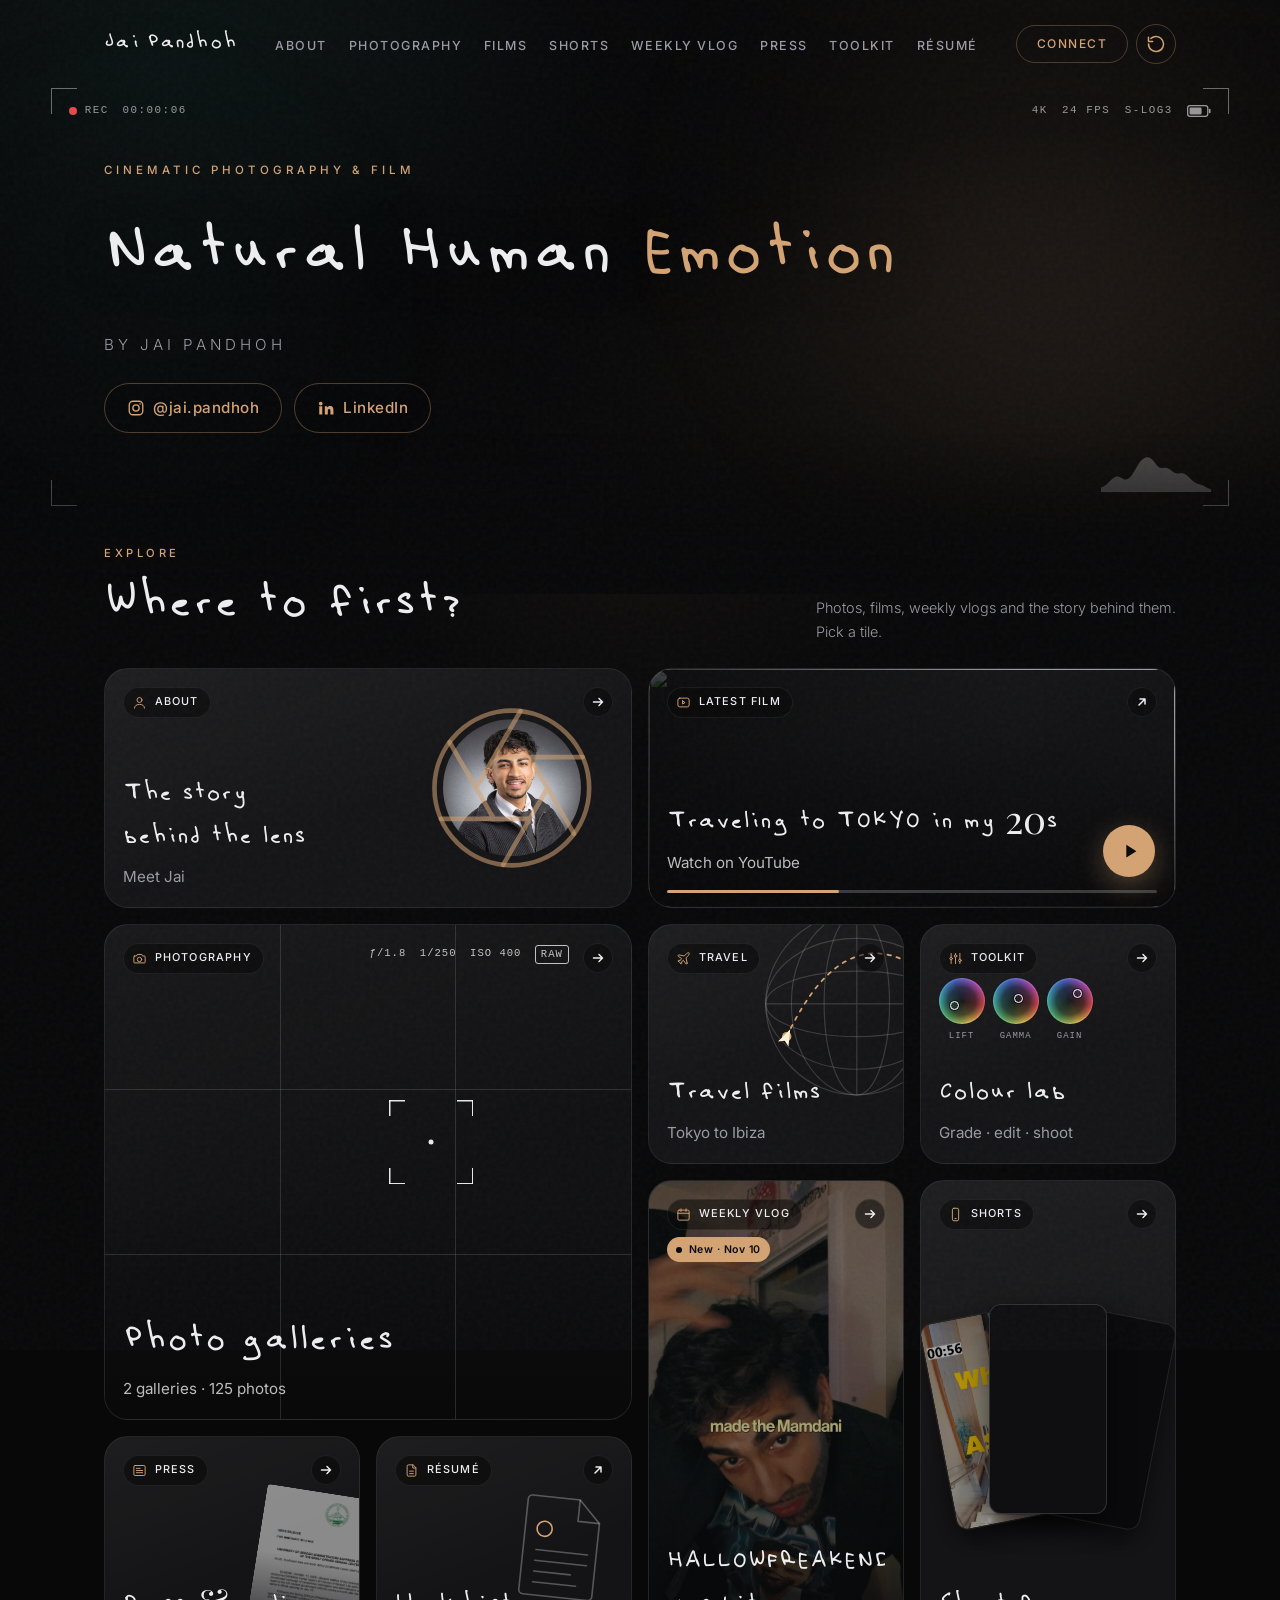
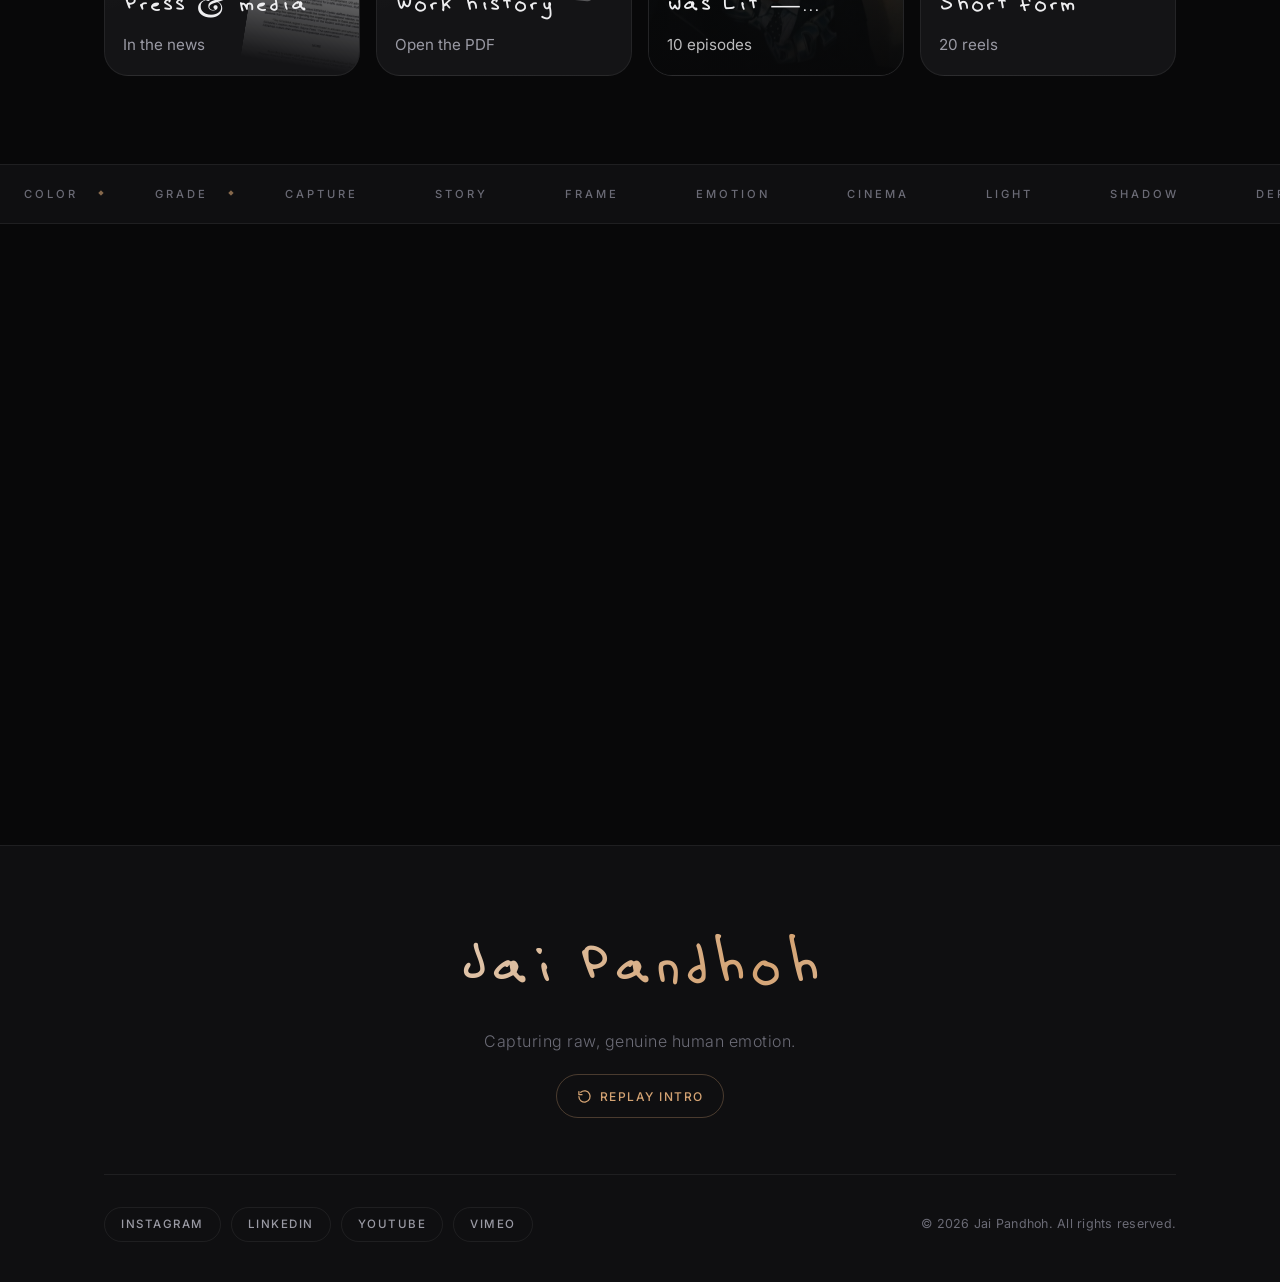
==== commit 08fc3cbd: "Move replay intro button into the top bar Co-Authored-By: Claude Opus 5.5 <noreply@anthropic.com>" ====
--- a/index.html
+++ b/index.html
@@ -6,8 +6,8 @@
     <meta name="viewport" content="width=device-width, initial-scale=1.0" />
     <title>Jai Pandhoh · Photography &amp; Film</title>
     <meta name="description" content="Cinematic photography, travel films and vlogs by Jai Pandhoh." />
-    <script type="module" crossorigin src="/assets/index-BNCD__r1.js"></script>
-    <link rel="stylesheet" crossorigin href="/assets/index-C_XLqZlK.css">
+    <script type="module" crossorigin src="/assets/index-CxmN0_bk.js"></script>
+    <link rel="stylesheet" crossorigin href="/assets/index-B6XWS2bQ.css">
   </head>
   <body>
     <div id="root"></div>
--- a/assets/index-B6XWS2bQ.css
+++ b/assets/index-B6XWS2bQ.css
@@ -0,0 +1 @@
+@import "https://fonts.googleapis.com/css2?family=Inter:wght@300;400;500;600&family=Playfair+Display:ital,wght@0,400;0,600;0,700;1,400;1,600&display=swap";@font-face{font-family:Slightly Neater;src:url(/assets/SlightlyNeater-Regular-DDj8YfxR.ttf)format("truetype");font-weight:400;font-style:normal;font-display:swap}:root{--color-bg-deep:#080809;--color-bg-soft:#0f0f11;--color-bg-card:#141416;--color-text-primary:#eeeef0;--color-text-secondary:#9a9aa4;--color-text-muted:#6b6b76;--font-mono:ui-monospace, "SF Mono", Menlo, Consolas, monospace;--color-accent-amber:#d4a373;--color-accent-amber-bright:#e8c49a;--color-accent-amber-dim:#d4a37326;--color-accent-teal:#2c7873;--color-accent-teal-dim:#2c78731f;--font-sans:"Inter", sans-serif;--font-serif:"Playfair Display", serif;--font-display:"Slightly Neater", "Playfair Display", serif;--ease-out-expo:cubic-bezier(.16, 1, .3, 1);--ease-in-out:cubic-bezier(.37, 0, .63, 1);--transition-smooth:all .4s var(--ease-out-expo);--border-radius-soft:10px;--border-radius-large:20px;--glass-bg:#0e0e10bf;--glass-border:#fff1;--glass-hover:#ffffff09}*,:before,:after{box-sizing:border-box;margin:0;padding:0}html{scroll-behavior:smooth;font-size:16px}body{font-family:var(--font-sans);background-color:var(--color-bg-deep);color:var(--color-text-primary);-webkit-font-smoothing:antialiased;-moz-osx-font-smoothing:grayscale;line-height:1.65;overflow-x:hidden}body:before{content:"";z-index:9999;pointer-events:none;opacity:.035;background-image:url("data:image/svg+xml,%3Csvg viewBox='0 0 512 512' xmlns='http://www.w3.org/2000/svg'%3E%3Cfilter id='n'%3E%3CfeTurbulence type='fractalNoise' baseFrequency='0.75' numOctaves='4' stitchTiles='stitch'/%3E%3C/filter%3E%3Crect width='100%25' height='100%25' filter='url(%23n)'/%3E%3C/svg%3E");width:200%;height:200%;animation:9s steps(10,end) infinite grain;position:fixed;top:-50%;left:-50%}@keyframes grain{0%,to{transform:translate(0)}10%{transform:translate(-5%,-10%)}30%{transform:translate(3%,-15%)}50%{transform:translate(12%,9%)}70%{transform:translate(9%,4%)}90%{transform:translate(-1%,7%)}}h1,h2,h3,h4,h5,h6{font-family:var(--font-display);font-synthesis:none;font-weight:400;line-height:1.15}a{color:inherit;transition:var(--transition-smooth);text-decoration:none}a:hover{color:var(--color-accent-amber)}img,video{max-width:100%;display:block}.app-container{flex-direction:column;min-height:100dvh;display:flex;overflow-x:clip}.main-content{flex:1}.main-content:focus{outline:none}.main-content--page{animation:pageIn .5s var(--ease-out-expo) both;padding-top:4.5rem}@keyframes pageIn{0%{opacity:0}to{opacity:1}}:focus-visible{outline:2px solid var(--color-accent-amber);outline-offset:3px;border-radius:4px}.skip-link{z-index:200;background:var(--color-accent-amber);color:var(--color-bg-deep);border-radius:100px;padding:.6rem 1rem;font-size:.8rem;font-weight:600;position:fixed;top:.75rem;left:.75rem;transform:translateY(-200%)}.skip-link:focus{color:var(--color-bg-deep);transform:none}.container{width:100%;max-width:1200px;margin:0 auto;padding:0 5%}.section{padding:7rem 0}.glass-panel{background:var(--glass-bg);-webkit-backdrop-filter:blur(18px);border:1px solid var(--glass-border);border-radius:var(--border-radius-soft)}.section-eyebrow{letter-spacing:3.5px;text-transform:uppercase;color:var(--color-accent-amber);margin-bottom:.75rem;font-size:.7rem;font-weight:500;display:inline-block}.section-header{margin-bottom:4rem}.section-header.text-center{text-align:center}.section-header h2{color:var(--color-text-primary);margin-bottom:.5rem;font-size:clamp(2.75rem,6vw,4.75rem)}.section-header .subtitle{color:var(--color-text-secondary);letter-spacing:.5px;font-size:.95rem;font-weight:300}.reveal{opacity:0;transition:opacity .85s var(--ease-out-expo), transform .85s var(--ease-out-expo);transform:translateY(30px)}.reveal.revealed{opacity:1;transform:translateY(0)}.reveal-left.revealed{opacity:1;transform:translate(0)}.reveal-right{opacity:0;transition:opacity .85s var(--ease-out-expo), transform .85s var(--ease-out-expo);transform:translate(40px)}.reveal-right.revealed{opacity:1;transform:translate(0)}.stagger-children>*{opacity:0;transition:opacity .65s var(--ease-out-expo), transform .65s var(--ease-out-expo);transform:translateY(22px)}.stagger-children.revealed>:first-child{opacity:1;transition-delay:0s;transform:none}.stagger-children.revealed>:nth-child(2){opacity:1;transition-delay:90ms;transform:none}.stagger-children.revealed>:nth-child(3){opacity:1;transition-delay:.18s;transform:none}.stagger-children.revealed>:nth-child(4){opacity:1;transition-delay:.27s;transform:none}.stagger-children.revealed>:nth-child(5){opacity:1;transition-delay:.36s;transform:none}.stagger-children.revealed>:nth-child(6){opacity:1;transition-delay:.45s;transform:none}.stagger-children.revealed>:nth-child(n+7){opacity:1;transition-delay:.54s;transform:none}@keyframes fadeIn{0%{opacity:0;transform:translateY(20px)}to{opacity:1;transform:translateY(0)}}@keyframes slideUp{0%{opacity:0;transform:translateY(36px)}to{opacity:1;transform:translateY(0)}}@keyframes wordReveal{0%{opacity:0;transform:translateY(55%)skewY(4deg)}to{opacity:1;transform:translateY(0)skewY(0)}}@media (prefers-reduced-motion:reduce){*,:before,:after{transition-duration:.01ms!important;animation-duration:.01ms!important;animation-iteration-count:1!important}.reveal,.reveal-left,.reveal-right,.stagger-children>*{opacity:1!important;transform:none!important}}.site-header{z-index:100;width:100%;transition:background .45s var(--ease-out-expo), border-color .45s ease, padding .35s ease, backdrop-filter .45s ease;border-bottom:1px solid #0000;padding:1.5rem 0;position:fixed;top:0;left:0}.site-header.scrolled{background:var(--glass-bg);-webkit-backdrop-filter:blur(22px);border-color:var(--glass-border);padding:.9rem 0}.nav-container{justify-content:space-between;align-items:center;gap:2rem;max-width:1200px;margin:0 auto;padding:0 5%;display:flex}.logo a{font-family:var(--font-display);font-synthesis:none;color:var(--color-text-primary);letter-spacing:.3px;z-index:101;cursor:pointer;font-size:2rem;font-weight:400;line-height:1;position:relative}.logo a:hover{color:var(--color-accent-amber)}.main-nav{flex:1;justify-content:center;display:flex}.nav-links{gap:clamp(.9rem,1.7vw,2.25rem);list-style:none;display:flex}.nav-links a{white-space:nowrap;text-transform:uppercase;letter-spacing:1.5px;color:var(--color-text-secondary);cursor:pointer;padding-bottom:3px;font-size:.78rem;font-weight:500;position:relative}.nav-links a:after{content:"";background:var(--color-accent-amber);width:0;height:1px;transition:width .3s var(--ease-out-expo);position:absolute;bottom:-3px;left:0}.nav-links a:hover,.nav-links a.active{color:var(--color-text-primary)}.nav-links a:hover:after,.nav-links a.active:after{width:100%}.nav-cta{letter-spacing:1.5px;text-transform:uppercase;white-space:nowrap;cursor:pointer;border:1px solid #d4a3734d;border-radius:100px;padding:.5rem 1.25rem;font-size:.75rem;font-weight:500;transition:all .3s;color:var(--color-accent-amber)!important}.nav-cta:hover{background:var(--color-accent-amber-dim);border-color:var(--color-accent-amber);color:var(--color-accent-amber)!important}.nav-actions{align-items:center;gap:.5rem;display:flex}.nav-replay{width:40px;height:40px;color:var(--color-accent-amber);cursor:pointer;z-index:101;background:0 0;border:1px solid #d4a3734d;border-radius:50%;justify-content:center;align-items:center;padding:0;transition:background .3s,border-color .3s;display:inline-flex;position:relative}.nav-replay:hover{background:var(--color-accent-amber-dim);border-color:var(--color-accent-amber)}.hamburger{cursor:pointer;z-index:101;background:0 0;border:none;flex-direction:column;justify-content:center;gap:5px;width:40px;height:40px;padding:8px;display:none;position:relative}.hamburger span{background:var(--color-text-primary);height:1.5px;transition:all .32s var(--ease-out-expo);transform-origin:50%;border-radius:2px;display:block}.hamburger.open span:first-child{transform:translateY(6.5px)rotate(45deg)}.hamburger.open span:nth-child(2){opacity:0;transform:scaleX(0)}.hamburger.open span:nth-child(3){transform:translateY(-6.5px)rotate(-45deg)}.mobile-menu{z-index:99;background:var(--color-bg-deep);opacity:0;pointer-events:none;transition:opacity .4s ease, transform .4s var(--ease-out-expo);flex-direction:column;justify-content:center;padding:6rem 10% 4rem;display:flex;position:fixed;inset:0;transform:translateY(-16px)}.mobile-menu.open{opacity:1;pointer-events:all;transform:translateY(0)}.mobile-menu ul{flex-direction:column;gap:.25rem;list-style:none;display:flex}.mobile-menu li{opacity:0;transition:opacity .45s ease, transform .45s var(--ease-out-expo);transition-delay:var(--delay,0s);overflow:hidden;transform:translateY(18px)}.mobile-menu.open li{opacity:1;transform:translateY(0)}.mobile-menu a{font-family:var(--font-serif);color:var(--color-text-secondary);padding:.2rem 0;font-size:clamp(2.25rem,9vw,4rem);font-style:italic;transition:color .25s;display:block}.mobile-menu a:hover{color:var(--color-text-primary)}.mobile-menu-footer{border-top:1px solid var(--glass-border);margin-top:auto;padding-top:2.5rem}.mobile-menu-footer a{color:var(--color-text-secondary);letter-spacing:.25px;font-size:.9rem}.mobile-menu-socials{flex-wrap:wrap;gap:.25rem 1.5rem;margin-top:.75rem;display:flex}.mobile-menu-socials a{min-height:44px;color:var(--color-accent-amber);align-items:center;display:inline-flex}@media (width<=1180px){.main-nav,.nav-cta{display:none}.hamburger{display:flex}}.mobile-menu a.active{color:var(--color-accent-amber)}@media (height<=760px){.mobile-menu{padding-top:5rem;padding-bottom:2rem}.mobile-menu a{font-size:clamp(1.6rem,6.5vw,2.5rem)}}.site-footer{background:var(--color-bg-soft);border-top:1px solid var(--glass-border);padding:5rem 0 2.5rem}.footer-inner{max-width:1200px;margin:0 auto;padding:0 5%}.footer-brand{text-align:center;margin-bottom:3.5rem}.footer-brand h2{color:var(--color-text-primary);letter-spacing:0;background:linear-gradient(135deg, var(--color-text-primary) 0%, var(--color-accent-amber) 60%, var(--color-text-primary) 100%);-webkit-text-fill-color:transparent;-webkit-background-clip:text;background-clip:text;margin-bottom:.75rem;font-size:clamp(3rem,7vw,6rem);line-height:1}.footer-brand p{color:var(--color-text-muted);letter-spacing:.5px;font-size:1rem;font-weight:300}.footer-divider{background:var(--glass-border);height:1px;margin-bottom:2rem}.footer-bottom{flex-wrap:wrap;justify-content:space-between;align-items:center;gap:1.25rem;display:flex}.footer-social{flex-wrap:wrap;gap:.625rem;display:flex}.footer-social-link{letter-spacing:1.5px;text-transform:uppercase;color:var(--color-text-secondary);border:1px solid var(--glass-border);border-radius:100px;padding:.45rem 1rem;font-size:.72rem;font-weight:500;transition:color .25s,border-color .25s,background .25s}.footer-social-link:hover{color:var(--color-accent-amber);background:var(--color-accent-amber-dim);border-color:#d4a3734d}.footer-copy{color:var(--color-text-muted);letter-spacing:.25px;font-size:.78rem}@media (width<=600px){.footer-bottom{text-align:center;flex-direction:column;align-items:center}}.footer-replay{min-height:44px;color:var(--color-accent-amber);font-family:var(--font-sans);letter-spacing:1.5px;text-transform:uppercase;cursor:pointer;background:0 0;border:1px solid #d4a3734d;border-radius:100px;align-items:center;gap:.5rem;margin-top:1.25rem;padding:.55rem 1.2rem;font-size:.75rem;font-weight:500;transition:background .3s,border-color .3s;display:inline-flex}.footer-replay:hover{background:var(--color-accent-amber-dim);border-color:var(--color-accent-amber)}.footer-replay svg{transition:rotate .5s var(--ease-out-expo)}.footer-replay:hover svg{rotate:-180deg}.hero-section{background:radial-gradient(60% 80% at 82% 78%, #d4a37333, transparent 70%), radial-gradient(50% 70% at 12% 12%, #2c787333, transparent 70%), var(--color-bg-deep);justify-content:center;align-items:center;width:100%;height:66dvh;min-height:480px;max-height:760px;display:flex;position:relative;overflow:hidden}.hero-bg{will-change:transform;filter:brightness(.68)contrast(1.1)saturate(.85);background-image:url(https://images.unsplash.com/photo-1536237880829-dd441c24f518?q=80&w=2938&auto=format&fit=crop);background-position:50% 30%;background-size:cover;position:absolute;inset:-25% 0}.hero-overlay{z-index:1;background:linear-gradient(#08080914 0%,#0808098c 55%,#080809 100%),linear-gradient(90deg,#08080980 0%,#0000 65%);position:absolute;inset:0}.hero-orb{filter:blur(90px);z-index:1;pointer-events:none;border-radius:50%;position:absolute}.hero-orb--1{background:radial-gradient(circle,#d4a37317 0%,#0000 70%);width:700px;height:700px;animation:14s ease-in-out infinite orbFloat1;top:-150px;right:-120px}.hero-orb--2{background:radial-gradient(circle,#2c787312 0%,#0000 70%);width:450px;height:450px;animation:18s ease-in-out infinite orbFloat2;bottom:60px;left:-80px}@keyframes orbFloat1{0%,to{transform:translate(0)scale(1)}50%{transform:translate(-35px,45px)scale(1.08)}}@keyframes orbFloat2{0%,to{transform:translate(0)scale(1)}50%{transform:translate(35px,-30px)scale(.92)}}.hero-content{z-index:2;text-align:left;position:relative}.hero-eyebrow{letter-spacing:4px;text-transform:uppercase;color:var(--color-accent-amber);opacity:0;animation:slideUp .8s var(--ease-out-expo) 80ms forwards;margin-bottom:1.5rem;font-size:.72rem;font-weight:500}.hero-title{letter-spacing:0;flex-wrap:wrap;gap:.04em .28em;margin-bottom:1.5rem;font-size:clamp(3.25rem,8.5vw,6.5rem);line-height:1;display:flex;overflow:visible}.hero-word{opacity:0;color:var(--color-text-primary);text-shadow:0 6px 40px #0000008c;animation:wordReveal 1s var(--ease-out-expo) forwards;display:block}.hero-word--accent{color:var(--color-accent-amber);font-style:italic}.hero-subtitle{font-family:var(--font-sans);letter-spacing:4px;text-transform:uppercase;color:var(--color-text-secondary);opacity:0;animation:slideUp .8s var(--ease-out-expo) .75s forwards;font-size:.95rem;font-weight:300}.hero-socials{z-index:2;flex-wrap:wrap;justify-content:flex-start;gap:.75rem;margin-top:1.6rem;display:flex;position:relative}.hero-social{letter-spacing:.5px;color:var(--color-accent-amber);opacity:0;animation:slideUp .8s var(--ease-out-expo) .9s forwards;background:#08080959;border:1px solid #d4a37359;border-radius:100px;align-items:center;gap:.55rem;padding:.7rem 1.35rem;font-size:.95rem;font-weight:500;transition:background .3s,border-color .3s;display:inline-flex}.hero-social:hover{color:var(--color-accent-amber);background:var(--color-accent-amber-dim);border-color:var(--color-accent-amber)}.hero-hud{z-index:2;pointer-events:none;font-family:var(--font-mono);letter-spacing:1.5px;color:#eeeef09e;opacity:0;font-size:.68rem;animation:1s 1.1s forwards fadeIn;position:absolute;inset:5.5rem 4%}.hud-corner{border:1.5px solid #eeeef06b;width:26px;height:26px;position:absolute}.hud-corner--tl{border-bottom:0;border-right:0;top:0;left:0}.hud-corner--tr{border-bottom:0;border-left:0;top:0;right:0}.hud-corner--bl{border-top:0;border-right:0;bottom:0;left:0}.hud-corner--br{border-top:0;border-left:0;bottom:0;right:0}.hud-rec{align-items:center;gap:.5rem;display:flex;position:absolute;top:.9rem;left:1.1rem}.hud-rec-dot{background:#e5484d;border-radius:50%;width:8px;height:8px;animation:1.6s steps(2,jump-none) infinite recBlink}@keyframes recBlink{50%{opacity:.2}}.hud-timecode{font-variant-numeric:tabular-nums;margin-left:.35rem}.hud-meta{align-items:center;gap:.9rem;display:flex;position:absolute;top:.9rem;right:1.1rem}.hud-battery{width:24px;height:12px}.hud-histogram{color:#eeeef047;border-bottom:1px solid #eeeef04d;width:110px;height:40px;position:absolute;bottom:.9rem;right:1.1rem}.hero-fade-bottom{background:linear-gradient(to bottom, transparent, var(--color-bg-deep));z-index:2;pointer-events:none;height:160px;position:absolute;bottom:0;left:0;right:0}@media (width<=768px){.hero-content{text-align:center}.hero-title,.hero-socials{justify-content:center}.hero-hud{font-size:.6rem;inset:5rem 4% 4.25rem}.hud-meta span:not(:first-child),.hud-histogram{display:none}}.hub{z-index:3;margin-top:-3.5rem;padding-bottom:5.5rem;position:relative}.hub-header{flex-wrap:wrap;justify-content:space-between;align-items:flex-end;gap:1.5rem 3rem;margin-bottom:1.5rem;display:flex}.hub-header .section-eyebrow{margin-bottom:.35rem}.hub-header h2{font-size:clamp(2.75rem,6vw,4.5rem);line-height:1.05}.hub-header p{max-width:360px;color:var(--color-text-secondary);font-size:.9rem;font-weight:300}.hub-grid{--hub-row:240px;grid-template-columns:repeat(4,minmax(0,1fr));grid-auto-rows:var(--hub-row);grid-template-areas:"about about player player""photo photo travel color""photo photo weekly shorts""press resume weekly shorts";gap:1rem;display:grid}.widget{isolation:isolate;border:1px solid var(--glass-border);background:linear-gradient(160deg, #ffffff0b, transparent 55%), var(--color-bg-card);min-width:0;color:var(--color-text-primary);cursor:pointer;touch-action:manipulation;transition:translate .3s var(--ease-out-expo), border-color .3s ease, box-shadow .3s ease;animation:widgetIn .7s var(--ease-out-expo) both;animation-delay:calc(var(--i,0) * 60ms + .25s);border-radius:24px;flex-direction:column;justify-content:space-between;padding:1.1rem;display:flex;position:relative;overflow:hidden}@keyframes widgetIn{0%{opacity:0;transform:translateY(20px)scale(.98)}to{opacity:1;transform:none}}.widget:hover{color:var(--color-text-primary)}@media (hover:hover){.widget:hover{border-color:#d4a37373;translate:0 -4px;box-shadow:0 18px 44px #00000080,0 0 0 1px #d4a3731f}}.widget:active{translate:0;scale:.985}.widget:focus-visible{outline-offset:3px;border-radius:24px}.widget-art{z-index:-1;pointer-events:none;position:absolute;inset:0}.widget-top{justify-content:space-between;align-items:center;gap:.5rem;display:flex}.widget-label{-webkit-backdrop-filter:blur(10px);border:1px solid var(--glass-border);letter-spacing:1.2px;text-transform:uppercase;white-space:nowrap;background:#0808098c;border-radius:100px;align-items:center;gap:.45rem;padding:.35rem .7rem .35rem .55rem;font-size:.68rem;font-weight:500;display:inline-flex}.widget-icon{width:15px;height:15px;color:var(--color-accent-amber);flex-shrink:0}.widget-go{-webkit-backdrop-filter:blur(10px);border:1px solid var(--glass-border);width:30px;height:30px;transition:background .3s ease, color .3s ease, rotate .3s var(--ease-out-expo);background:#0808098c;border-radius:50%;flex-shrink:0;place-items:center;display:grid}@media (hover:hover){.widget:hover .widget-go{background:var(--color-accent-amber);color:var(--color-bg-deep);rotate:-8deg}}.widget-body{min-width:0}.widget-body h3{-webkit-line-clamp:2;text-wrap:balance;-webkit-box-orient:vertical;font-size:2.4rem;line-height:1.1;display:-webkit-box;overflow:hidden}.widget-body p{color:var(--color-text-secondary);white-space:nowrap;text-overflow:ellipsis;margin-top:.35rem;font-size:.95rem;overflow:hidden}.art-photo,.art-scene{object-fit:cover;width:100%;height:100%;position:absolute;inset:0}.art-photo{opacity:0;transition:opacity 1.2s ease, scale .8s var(--ease-out-expo)}.art-photo.is-active{opacity:1}@media (hover:hover){.widget:hover .art-photo,.widget:hover .art-scene{scale:1.04}}.art-scene{transition:scale .8s var(--ease-out-expo)}.art-shade{background:linear-gradient(#08080940 0%,#08080959 55%,#080809eb 100%);position:absolute;inset:0}.art-shade--side{background:linear-gradient(#08080933 30%,#080809f2 100%),linear-gradient(90deg,#080809bf 0%,#0000 70%)}.widget--photo .widget-body p,.widget--player .widget-body p,.widget--weekly .widget-body p{color:#eeeef0c7}.widget--photo .widget-body h3{font-size:clamp(2.4rem,4.2vw,3.4rem)}.vf-grid{background:linear-gradient(90deg,#0000 calc(33.33% - .5px),#ffffff21 0 calc(33.33% + .5px),#0000 0 calc(66.66% - .5px),#ffffff21 0 calc(66.66% + .5px),#0000 0),linear-gradient(#0000 calc(33.33% - .5px),#ffffff21 0 calc(33.33% + .5px),#0000 0 calc(66.66% - .5px),#ffffff21 0 calc(66.66% + .5px),#0000 0);position:absolute;inset:0}.vf-focus{width:84px;height:84px;transition:scale .35s var(--ease-out-expo);--c:#ffffffe6;background:linear-gradient(var(--c), var(--c)) top left / 16px 1.5px, linear-gradient(var(--c), var(--c)) top left / 1.5px 16px, linear-gradient(var(--c), var(--c)) top right / 16px 1.5px, linear-gradient(var(--c), var(--c)) top right / 1.5px 16px, linear-gradient(var(--c), var(--c)) bottom left / 16px 1.5px, linear-gradient(var(--c), var(--c)) bottom left / 1.5px 16px, linear-gradient(var(--c), var(--c)) bottom right / 16px 1.5px, linear-gradient(var(--c), var(--c)) bottom right / 1.5px 16px;background-repeat:no-repeat;position:absolute;top:44%;left:62%;translate:-50% -50%}.vf-focus span{background:var(--c);border-radius:50%;width:5px;height:5px;position:absolute;top:50%;left:50%;translate:-50% -50%}@media (hover:hover){.widget--photo:hover .vf-focus{--c:#7ee08a;scale:.78}}.vf-readout{font-family:var(--font-mono);letter-spacing:1px;color:#eeeef0cc;gap:.85rem;font-size:.66rem;display:flex;position:absolute;top:1.25rem;right:3.9rem}.vf-raw{border:1px solid;border-radius:3px;padding:0 .3rem}.widget--player .widget-body{padding-bottom:.9rem;padding-right:4.5rem}.player-play{background:var(--color-accent-amber);width:52px;height:52px;color:var(--color-bg-deep);transition:scale .3s var(--ease-out-expo);border-radius:50%;place-items:center;display:grid;position:absolute;bottom:1.9rem;right:1.25rem;box-shadow:0 8px 28px #d4a37359}.player-play svg{width:22px;height:22px;translate:1px}@media (hover:hover){.widget--player:hover .player-play{scale:1.1}}.player-bar{position:absolute;bottom:.85rem;left:1.1rem;right:1.1rem}.player-track{background:#fff3;border-radius:3px;height:3px;display:block;overflow:hidden}.player-fill{background:var(--color-accent-amber);transform-origin:0;border-radius:3px;height:100%;animation:14s linear infinite playerScrub;display:block;transform:scaleX(.35)}@keyframes playerScrub{0%{transform:scaleX(0)}to{transform:scaleX(1)}}.art-globe{color:#eeeef052;width:92%;transition:rotate 1.2s var(--ease-out-expo);position:absolute;top:-16%;right:-28%}@media (hover:hover){.widget--travel:hover .art-globe{rotate:10deg}}.globe-route{animation:2.4s linear infinite routeDash}@keyframes routeDash{to{stroke-dashoffset:-16px}}.globe-plane{offset-path:path("M40 128Q92 18 164 78");offset-rotate:auto;animation:planeFly 6s var(--ease-in-out) infinite}@keyframes planeFly{0%{offset-distance:0%;opacity:0}10%{opacity:1}85%{opacity:1}to{offset-distance:100%;opacity:0}}.globe-ping{transform-origin:164px 78px;animation:2.4s ease-out infinite ping}@keyframes ping{0%{opacity:.9;transform:scale(1)}to{opacity:0;transform:scale(3.2)}}.art-wheels{justify-content:flex-start;gap:.5rem;display:flex;position:absolute;top:3.3rem;left:1.1rem;right:1.1rem}.wheel-wrap{flex-direction:column;flex:1;align-items:center;gap:.3rem;max-width:46px;display:flex}.wheel-wrap em{font-family:var(--font-mono);letter-spacing:1px;text-transform:uppercase;color:var(--color-text-secondary);font-size:.56rem;font-style:normal}.wheel{aspect-ratio:1;background:radial-gradient(circle,#141416f5 0%,#141416b8 42%,#14141600 74%),conic-gradient(from 100deg,#e5484d,#e8c44a,#57b96f,#3fb6c4,#4a6fe0,#c053c9,#e5484d);border-radius:50%;width:100%;position:relative;box-shadow:inset 0 0 0 1px #ffffff24}.wheel i{width:9px;height:9px;transition:translate .6s var(--ease-out-expo);border:1.5px solid #fff;border-radius:50%;margin:-4.5px;position:absolute;top:50%;left:50%;box-shadow:0 0 0 1px #00000080}.wheel--lift i{translate:-7px 5px}.wheel--gamma i{translate:3px -2px}.wheel--gain i{translate:8px -7px}@media (hover:hover){.widget--color:hover .wheel--lift i{translate:-11px 9px}.widget--color:hover .wheel--gamma i{translate:6px 4px}.widget--color:hover .wheel--gain i{translate:12px -11px}}.art-chip{background:var(--color-accent-amber);color:var(--color-bg-deep);letter-spacing:.5px;border-radius:100px;align-items:center;gap:.4rem;padding:.25rem .6rem;font-size:.66rem;font-weight:600;display:inline-flex;position:absolute;top:3.5rem;left:1.1rem}.art-chip i{background:var(--color-bg-deep);border-radius:50%;width:6px;height:6px;animation:1.6s steps(2,jump-none) infinite recBlink}.art-fan{place-items:center;display:grid;position:absolute;inset:3.4rem 0 5.8rem}.fan-card{aspect-ratio:9/16;object-fit:cover;background:var(--color-bg-soft);height:100%;max-height:210px;transition:translate .45s var(--ease-out-expo), rotate .45s var(--ease-out-expo);border:1px solid #ffffff24;border-radius:12px;grid-area:1/1;box-shadow:0 10px 26px #0000008c}.fan-card--0{filter:brightness(.7);translate:-44% 4%;rotate:-11deg}.fan-card--2{filter:brightness(.7);translate:44% 4%;rotate:11deg}.fan-card--1{z-index:1}@media (hover:hover){.widget--shorts:hover .fan-card--0{translate:-58% 2%;rotate:-15deg}.widget--shorts:hover .fan-card--2{translate:58% 2%;rotate:15deg}.widget--shorts:hover .fan-card--1{translate:0 -4%}}.widget--about .widget-body{padding-right:46%}.art-portrait{aspect-ratio:1;height:78%;position:absolute;top:50%;right:5%;translate:0 -50%}.art-portrait img{object-fit:cover;object-position:center 20%;border-radius:50%;width:74%;height:74%;position:absolute;inset:13%}.art-portrait svg{color:#d4a3738c;transition:rotate .9s var(--ease-out-expo);position:absolute;inset:0}@media (hover:hover){.widget--about:hover .art-portrait svg{rotate:60deg}}.art-paper{opacity:.5;width:58%;transition:rotate .45s var(--ease-out-expo), opacity .3s ease, translate .45s var(--ease-out-expo);border-radius:4px;position:absolute;top:24%;right:-16%;overflow:hidden;rotate:9deg;box-shadow:0 12px 30px #0009;-webkit-mask-image:linear-gradient(#000 35%,#0000 92%);mask-image:linear-gradient(#000 35%,#0000 92%)}.art-paper img{width:100%}@media (hover:hover){.widget--press:hover .art-paper{opacity:.7;translate:0 -6px;rotate:5deg}}.art-doc{color:#eeeef04d;width:34%;transition:rotate .45s var(--ease-out-expo), translate .45s var(--ease-out-expo);position:absolute;top:24%;right:10%;rotate:6deg}@media (hover:hover){.widget--resume:hover .art-doc{translate:0 -5px;rotate:0deg}}@media (width<=900px){.hub{margin-top:-2.5rem;padding-bottom:4rem}.hub-grid{--hub-row:220px;grid-template-columns:repeat(2,minmax(0,1fr));grid-template-areas:"about about""photo photo""photo photo""player player""travel color""weekly shorts""weekly shorts""press resume";gap:.75rem}.widget{border-radius:20px;padding:.9rem}.widget-body h3{font-size:2.2rem}.art-fan{inset:3.2rem 0 5.6rem}.art-wheels,.art-chip{top:3.2rem}.art-wheels{left:.9rem;right:.9rem}.art-chip{left:.9rem}}@media (width<=600px){.hub-grid{--hub-row:230px;grid-template-columns:minmax(0,1fr);grid-template-areas:"about""photo""photo""player""travel""color""weekly""weekly""shorts""shorts""press""resume"}.widget{padding:1.1rem}.widget-body h3{font-size:2.4rem}.widget-body p{font-size:1rem}.widget-label{font-size:.75rem}.art-chip,.vf-raw{font-size:.72rem}}@media (width<=420px){.vf-readout span:not(.vf-raw):nth-child(n+2),.wheel-wrap em{display:none}}.widget--photo{container-type:inline-size}@container (width<=460px){.vf-readout span:not(.vf-raw){display:none}}.youtube-section{background-color:var(--color-bg-deep);position:relative}.yt-grid{grid-template-columns:repeat(2,1fr);gap:1.75rem;display:grid}.yt-card{background:var(--color-bg-card);border:1px solid var(--glass-border);border-radius:var(--border-radius-large);color:inherit;transition:transform .45s var(--ease-out-expo), border-color .3s ease, box-shadow .45s ease;flex-direction:column;text-decoration:none;display:flex;overflow:hidden}.yt-card:hover,.yt-card:focus-visible{border-color:#d4a37333;transform:translateY(-6px);box-shadow:0 24px 60px #00000073}.yt-card:focus-visible{outline:2px solid var(--color-accent-amber);outline-offset:2px}.yt-card--featured{grid-column:1/-1}.yt-thumb{aspect-ratio:16/9;background:var(--color-bg-soft);position:relative;overflow:hidden}.yt-thumb img{object-fit:cover;width:100%;height:100%;transition:transform .7s var(--ease-out-expo), filter .5s ease;filter:brightness(.88);display:block}.yt-card:hover .yt-thumb img,.yt-card:focus-visible .yt-thumb img{filter:brightness();transform:scale(1.04)}.yt-play{width:58px;height:58px;color:var(--color-text-primary);-webkit-backdrop-filter:blur(8px);transition:transform .35s var(--ease-out-expo), background .3s ease, color .3s ease;background:#ffffff24;border:1px solid #ffffff4d;border-radius:50%;justify-content:center;align-items:center;display:flex;position:absolute;top:50%;left:50%;transform:translate(-50%,-50%)}.yt-play svg{width:20px;height:20px;margin-left:3px}.yt-card--featured .yt-play{width:76px;height:76px}.yt-card--featured .yt-play svg{width:26px;height:26px}.yt-card:hover .yt-play,.yt-card:focus-visible .yt-play{color:var(--color-bg-deep);background:#d4a373e6;transform:translate(-50%,-50%)scale(1.1)}.yt-info{padding:1.25rem 1.5rem 1.5rem}.yt-info h3{font-family:var(--font-sans);color:var(--color-text-primary);margin-bottom:.6rem;font-size:1.35rem;font-weight:500;line-height:1.35}.yt-card--featured .yt-info h3{font-size:1.8rem}.yt-watch{letter-spacing:2px;text-transform:uppercase;color:var(--color-accent-amber);font-size:.7rem;font-weight:500}.yt-cta{justify-content:center;margin-top:3rem;display:flex}.yt-channel-btn{color:var(--color-text-primary);letter-spacing:1.5px;text-transform:uppercase;border:1px solid #d4a37359;border-radius:100px;align-items:center;gap:.65rem;padding:.9rem 1.75rem;font-size:.8rem;font-weight:500;text-decoration:none;transition:background .3s,color .3s,border-color .3s;display:inline-flex}.yt-channel-btn svg{color:#f03;width:20px;height:20px;transition:color .3s}.yt-channel-btn:hover,.yt-channel-btn:focus-visible{background:var(--color-accent-amber);border-color:var(--color-accent-amber);color:var(--color-bg-deep)}.yt-channel-btn:hover svg,.yt-channel-btn:focus-visible svg{color:var(--color-bg-deep)}@media (width<=768px){.yt-grid{grid-template-columns:1fr;gap:1.25rem}.yt-card--featured .yt-info h3{font-size:1.5rem}}.about-section{background-color:var(--color-bg-soft);position:relative;overflow:hidden}.about-section:before{content:"";background:linear-gradient(270deg,#0000,#d4a37333,#0000);width:45%;height:1px;position:absolute;top:0;right:0}.about-grid{grid-template-columns:1fr 1.15fr;align-items:center;gap:5.5rem;display:grid}.about-image-wrap{position:relative}.about-image{padding:.75rem;position:relative}.about-img-placeholder{aspect-ratio:4/5;border-radius:calc(var(--border-radius-soft) - 2px);background:var(--color-bg-card);justify-content:center;align-items:center;width:100%;display:flex;overflow:hidden}.about-img-placeholder svg{width:100%;height:100%}.about-img{aspect-ratio:4/5;object-fit:cover;object-position:center 30%;border-radius:calc(var(--border-radius-soft) - 2px);background:var(--color-bg-card);width:100%;height:auto;display:block}.about-image-accent{border-radius:var(--border-radius-soft);z-index:-1;border:1px solid #d4a3731f;width:55%;height:55%;position:absolute;bottom:-1.5rem;right:-1.5rem}.about-snaps{z-index:2;width:42%;height:34%;position:absolute;bottom:-2.5rem;right:-2.25rem}.about-snap{width:58%;transition:transform .45s var(--ease-out-expo), z-index 0s;cursor:default;background:#f4efe6;border-radius:3px;margin:0;padding:.4rem .4rem 0;position:absolute;bottom:0;box-shadow:0 10px 24px #00000073,0 2px 4px #0000004d}.about-snap img{aspect-ratio:4/5;object-fit:cover;object-position:center 40%;border-radius:1px;width:100%;height:auto;display:block}.about-snap figcaption{font-family:var(--font-display);color:#2a2a2e;text-align:center;white-space:nowrap;padding:.3rem 0 .4rem;font-size:.82rem;line-height:1}.about-snap--a{z-index:1;left:0;transform:rotate(-9deg)}.about-snap--b{z-index:2;bottom:.6rem;right:0;transform:rotate(7deg)}.about-snaps:hover .about-snap--a{transform:rotate(-14deg)translate(-18%,-6%)}.about-snaps:hover .about-snap--b{transform:rotate(11deg)translate(14%,-10%)}.about-snap:hover{z-index:3}.about-snaps:hover .about-snap:hover{transform:rotate(0)translateY(-14%)scale(1.12)}@media (prefers-reduced-motion:reduce){.about-snap{transition:none}}.about-text h2{color:var(--color-text-primary);margin:.75rem 0 1.5rem;font-size:clamp(2.75rem,5vw,4.25rem)}.about-text p{color:var(--color-text-secondary);margin-bottom:1.1rem;font-size:1.04rem;line-height:1.8}.about-resume-btn{letter-spacing:1.5px;text-transform:uppercase;color:var(--color-accent-amber);border:1px solid #d4a3734d;border-radius:100px;align-items:center;gap:.5rem;margin-top:.75rem;padding:.7rem 1.5rem;font-size:.75rem;font-weight:500;transition:all .3s;display:inline-flex}.about-resume-btn:hover{background:var(--color-accent-amber-dim);border-color:var(--color-accent-amber)}.about-stats{border-top:1px solid var(--glass-border);gap:0;margin-top:2.5rem;padding-top:2rem;display:flex}.stat{border-right:1px solid var(--glass-border);flex-direction:column;flex:1;margin-right:1.5rem;padding-right:1.5rem;display:flex}.stat:last-child{border-right:none;margin-right:0;padding-right:0}.stat-number{font-family:var(--font-serif);color:var(--color-text-primary);margin-bottom:.4rem;font-size:2.6rem;font-weight:400;line-height:1}.stat-label{text-transform:uppercase;letter-spacing:1.5px;color:var(--color-text-muted);font-size:.68rem;line-height:1.45}.reveal-left{opacity:0;transition:opacity .9s var(--ease-out-expo), transform .9s var(--ease-out-expo);transform:translate(-40px)}.reveal-right{opacity:0;transition:opacity .9s var(--ease-out-expo), transform .9s var(--ease-out-expo);transition-delay:.14s;transform:translate(40px)}.reveal-left.revealed,.reveal-right.revealed{opacity:1;transform:translate(0)}@media (width<=900px){.about-grid{grid-template-columns:1fr;gap:3rem}.about-image-accent{display:none}.about-snaps{width:46%;bottom:-1.75rem;right:-.5rem}.about-stats{flex-wrap:wrap;gap:1.5rem}.stat{border-right:none;flex:0 0 calc(50% - .75rem);margin-right:0;padding-right:0}}@media (width<=600px){.stat-label{font-size:.75rem}}.photography-section{background-color:var(--color-bg-deep)}.photography-section .section-header{margin-bottom:2rem}.photo-empty{color:var(--color-text-secondary);border:1px dashed var(--glass-border);border-radius:var(--border-radius-soft);text-align:center;padding:2rem}.photo-empty code{color:var(--color-accent-amber)}.photo-menu{scrollbar-width:none;gap:.5rem;margin-bottom:2.5rem;display:flex;overflow-x:auto}.photo-menu::-webkit-scrollbar{display:none}.photo-tab{min-height:44px;font:inherit;letter-spacing:2px;text-transform:uppercase;white-space:nowrap;color:var(--color-text-secondary);border:1px solid var(--glass-border);background:var(--glass-bg);cursor:pointer;border-radius:999px;flex-shrink:0;align-items:center;gap:.55rem;padding:0 1.1rem;font-size:.74rem;transition:color .2s,border-color .2s,background .2s;display:inline-flex}.photo-tab span{letter-spacing:.5px;font-variant-numeric:tabular-nums;color:var(--color-text-muted);font-size:.7rem}.photo-tab:hover{color:var(--color-text-primary);border-color:#d4a37373}.photo-tab[aria-pressed=true]{color:var(--color-bg-deep);background:var(--color-accent-amber);border-color:var(--color-accent-amber)}.photo-tab[aria-pressed=true] span{color:#080809a6}.photo-tab:focus-visible,.photo-viewall:focus-visible,.photo-card:focus-visible,.photo-tile:focus-visible{outline:2px solid var(--color-accent-amber);outline-offset:3px}.photo-group+.photo-group{margin-top:4rem}.photo-group-head{border-bottom:1px solid var(--glass-border);justify-content:space-between;align-items:flex-end;gap:1rem;margin-bottom:1.25rem;padding-bottom:1rem;display:flex}.photo-group-head h3{color:var(--color-text-primary);font-size:clamp(3.5rem,9vw,6.5rem);line-height:1.1}.photo-group-head p{letter-spacing:2.5px;text-transform:uppercase;color:var(--color-accent-amber);margin-top:.35rem;font-size:.72rem}.photo-viewall{min-height:44px;font:inherit;letter-spacing:2px;text-transform:uppercase;color:var(--color-text-secondary);cursor:pointer;background:0 0;border:0;flex-shrink:0;align-items:center;gap:.45rem;padding:0 .25rem;font-size:.72rem;transition:color .2s,gap .25s;display:inline-flex}.photo-viewall:hover{color:var(--color-text-primary);gap:.7rem}.photo-card,.photo-tile{border:1px solid var(--glass-border);background:var(--color-bg-card);width:100%;color:inherit;font:inherit;text-align:left;cursor:pointer;transition:border-color .3s ease, translate .3s var(--ease-out-expo), box-shadow .3s ease;border-radius:18px;padding:0;display:block;position:relative;overflow:hidden}.photo-card img,.photo-tile img{object-fit:cover;width:100%;height:100%;transition:transform .8s var(--ease-out-expo);display:block}@media (hover:hover){.photo-card:hover,.photo-tile:hover{border-color:#d4a37373;box-shadow:0 18px 44px #00000080}.photo-card:hover{translate:0 -4px}.photo-card:hover img,.photo-tile:hover img{transform:scale(1.05)}}.photo-sets{grid-template-columns:repeat(3,minmax(0,1fr));gap:1rem;display:grid}.photo-card{aspect-ratio:4/5;container-type:inline-size}.photo-card-label{background:linear-gradient(#0000 0%,#0808098c 45%,#080809eb 100%);flex-direction:column;gap:.3rem;padding:3.5rem 1.25rem 1.2rem;display:flex;position:absolute;inset:auto 0 0}.photo-card-title{font-family:var(--font-display);overflow-wrap:anywhere;color:var(--color-text-primary);font-size:clamp(2.5rem,20cqi,6.5rem);line-height:1}.photo-card-count{letter-spacing:2.5px;text-transform:uppercase;color:var(--color-accent-amber);font-size:.7rem}.photo-mosaic{grid-template-columns:repeat(4,minmax(0,1fr));grid-auto-rows:clamp(150px,17vw,230px);gap:1rem;display:grid}.photo-tile:first-child{grid-area:span 2/span 2}.photo-mosaic[data-count="1"] .photo-tile{grid-column:span 4}.photo-mosaic[data-count="2"] .photo-tile:last-child,.photo-mosaic[data-count="4"] .photo-tile:last-child{grid-column:span 2}.photo-mosaic[data-count="2"] .photo-tile:last-child{grid-row:span 2}.photo-mosaic[data-count="3"] .photo-tile:not(:first-child){grid-column:span 2}.photo-tile-more{letter-spacing:2.5px;text-transform:uppercase;color:var(--color-text-primary);background:#080809ad;place-items:center;font-size:.8rem;transition:background .3s;display:grid;position:absolute;inset:0}.photo-tile:hover .photo-tile-more{background:#08080980}.photo-soon{grid-template-columns:repeat(auto-fit,minmax(170px,1fr));gap:1rem;margin:0;padding:0;list-style:none;display:grid}.photo-soon li{background:linear-gradient(160deg,#ffffff08,#0000 60%);border:1px dashed #ffffff24;border-radius:18px;flex-direction:column;justify-content:flex-end;gap:.3rem;min-height:130px;padding:1.1rem 1.25rem;display:flex}.photo-soon-title{font-family:var(--font-display);color:var(--color-text-secondary);font-size:clamp(2.75rem,5vw,4rem);line-height:1.1}.photo-soon-tag{letter-spacing:2.5px;text-transform:uppercase;color:var(--color-accent-amber);font-size:.68rem}@media (width<=900px){.photo-sets{grid-template-columns:repeat(2,minmax(0,1fr))}}@media (width<=768px){.photo-menu{margin-inline:-5vw;padding-inline:5vw}.photo-group+.photo-group{margin-top:3rem}.photo-sets,.photo-mosaic,.photo-soon{gap:.6rem}.photo-soon{grid-template-columns:repeat(2,minmax(0,1fr))}.photo-soon li{min-height:110px;padding:.9rem}.photo-card-label{padding:3rem .9rem .9rem}.photo-mosaic{grid-template-columns:repeat(2,minmax(0,1fr));grid-auto-rows:38vw}.photo-mosaic .photo-tile:first-child{aspect-ratio:3/2;grid-row:span 1}.photo-mosaic .photo-tile:nth-child(n){grid-column:auto}.photo-mosaic .photo-tile:first-child{grid-area:auto/span 2}.photo-mosaic{grid-auto-rows:auto}.photo-mosaic .photo-tile:not(:first-child){aspect-ratio:1}}@media (width<=480px){.photo-card-count{letter-spacing:1.5px}}@media (prefers-reduced-motion:reduce){.photo-card,.photo-tile,.photo-card img,.photo-tile img{transition:none}}.gallery{z-index:1000;background:var(--color-bg-deep);animation:galleryIn .45s var(--ease-out-expo);cursor:auto;position:fixed;inset:0;overflow-y:auto}@keyframes galleryIn{0%{opacity:0;transform:translateY(12px)}to{opacity:1;transform:none}}.gallery-header{padding:2.5rem clamp(16px,4vw,3rem) 1rem}.gallery-eyebrow{letter-spacing:2.5px;text-transform:uppercase;color:var(--color-accent-amber);margin-bottom:.35rem;font-size:.8rem;display:block}.gallery-title{font-family:var(--font-display);color:var(--color-text-primary);font-size:clamp(3rem,8vw,5.5rem);font-weight:400;line-height:1.1}.gallery-icon-btn{border:1px solid var(--glass-border);background:var(--glass-bg);width:44px;height:44px;color:var(--color-text-primary);cursor:pointer;border-radius:50%;flex-shrink:0;place-items:center;transition:border-color .2s,background .2s;display:inline-grid}.gallery-icon-btn:hover{border-color:var(--color-accent-amber)}.gallery-bar{z-index:2;-webkit-backdrop-filter:blur(14px);border-bottom:1px solid var(--glass-border);background:#080809e0;justify-content:space-between;align-items:center;gap:1rem;margin-bottom:1.5rem;padding:.75rem clamp(16px,4vw,3rem);display:flex;position:sticky;top:0}.gallery-tabs{scrollbar-width:none;gap:.5rem;min-width:0;display:flex;overflow-x:auto}.gallery-tabs::-webkit-scrollbar{display:none}.gallery-bar-count{letter-spacing:2.5px;text-transform:uppercase;color:var(--color-text-secondary);font-size:.72rem}.gallery-set-only{min-height:44px;font:inherit;letter-spacing:2px;text-transform:uppercase;color:var(--color-text-secondary);cursor:pointer;background:0 0;border:0;margin-left:auto;padding:0 .25rem;font-size:.68rem;transition:color .2s}.gallery-set-only:hover{color:var(--color-accent-amber)}.gallery-set-only:focus-visible{outline:2px solid var(--color-accent-amber);outline-offset:3px}.gallery-set{padding-bottom:3rem}.gallery-set:last-of-type{padding-bottom:4rem}.gallery-set-head{align-items:baseline;gap:1rem;padding:0 clamp(16px,4vw,3rem) .5rem;display:flex}.gallery-set-title{font-family:var(--font-display);color:var(--color-text-primary);font-size:clamp(1.4rem,3vw,2rem);font-weight:400;line-height:1.15}.gallery-set-count{letter-spacing:2.5px;text-transform:uppercase;color:var(--color-text-muted);font-size:.68rem}.viewer-set{color:var(--color-text-muted);text-transform:uppercase}.gallery-grid{columns:3 320px;column-gap:.75rem;padding:0 clamp(16px,4vw,3rem)}.gallery-item{border-radius:var(--border-radius-soft);background:var(--color-bg-card);cursor:zoom-in;break-inside:avoid;border:0;width:100%;margin:0 0 .75rem;padding:0;display:block;overflow:hidden}.gallery-item img{width:100%;height:auto;transition:transform .7s var(--ease-out-expo), opacity .3s ease;display:block}.gallery-item:hover img{transform:scale(1.03)}.gallery-item:focus-visible,.gallery-icon-btn:focus-visible,.viewer-nav:focus-visible{outline:2px solid var(--color-accent-amber);outline-offset:3px}.viewer{z-index:3;background:#050506f7;flex-direction:column;animation:.3s viewerIn;display:flex;position:fixed;inset:0}@keyframes viewerIn{0%{opacity:0}to{opacity:1}}.viewer-bar{justify-content:space-between;align-items:center;padding:1rem clamp(16px,3vw,2rem);display:flex}.viewer-count{letter-spacing:2px;color:var(--color-text-secondary);font-variant-numeric:tabular-nums;font-size:.75rem}.viewer-actions{align-items:center;gap:.75rem;display:flex}.viewer-stage{--stage-h:calc(100dvh - 76px - 2rem);flex:1;place-items:center;min-height:0;padding:0 clamp(16px,6vw,5rem) 2rem;display:grid}.viewer-frame{width:min(100%, calc(var(--stage-h) * var(--ratio)));aspect-ratio:var(--ratio);position:relative}.viewer-img{object-fit:contain;-webkit-user-select:none;user-select:none;-webkit-user-drag:none;width:100%;height:100%;position:absolute;inset:0}.viewer-img--preview{filter:blur(.5px)}.viewer-img--full{opacity:0;transition:opacity .4s}.viewer-img--full.is-loaded{opacity:1}.viewer-loading{border:1.5px solid #fff3;border-top-color:var(--color-accent-amber);border-radius:50%;width:18px;height:18px;animation:.8s linear infinite spin;position:absolute;bottom:12px;right:12px}@keyframes spin{to{transform:rotate(360deg)}}.viewer-nav{border:1px solid var(--glass-border);background:var(--glass-bg);width:48px;height:48px;color:var(--color-text-primary);cursor:pointer;border-radius:50%;place-items:center;transition:border-color .2s;display:grid;position:absolute;top:50%;translate:0 -50%}.viewer-nav:hover{border-color:var(--color-accent-amber)}.viewer-nav--prev{left:clamp(8px,1.5vw,1.5rem)}.viewer-nav--next{right:clamp(8px,1.5vw,1.5rem)}@media (width<=768px){.gallery-grid{columns:2 140px;column-gap:.5rem}.gallery-item{margin-bottom:.5rem}.viewer-stage{padding:0 0 2rem}.viewer-nav{width:40px;height:40px;top:auto;bottom:1rem;translate:none}}@media (prefers-reduced-motion:reduce){.gallery,.viewer{animation:none}}.vlogs-section{background-color:var(--color-bg-soft);position:relative;overflow:hidden}.vlogs-grid{grid-template-columns:repeat(2,1fr);gap:2rem;display:grid}.vlog-card{background:var(--color-bg-card);border:1px solid var(--glass-border);border-radius:var(--border-radius-large);cursor:pointer;transition:transform .45s var(--ease-out-expo), border-color .3s ease, box-shadow .45s ease;outline:none;overflow:hidden}.vlog-card:hover,.vlog-card:focus-visible{border-color:#d4a37333;transform:translateY(-8px);box-shadow:0 24px 60px #00000073}.vlog-card:focus-visible{outline:2px solid var(--color-accent-amber);outline-offset:2px}.vlog-thumbnail{aspect-ratio:16/9;position:relative;overflow:hidden}.vlog-thumbnail img{object-fit:cover;width:100%;height:100%;transition:transform .7s var(--ease-out-expo), filter .5s ease, brightness .5s ease;filter:brightness(.78)contrast(1.1)sepia(.12);display:block}.vlog-card:hover .vlog-thumbnail img{filter:brightness(.92)contrast(1.05)sepia(.05);transform:scale(1.05)}.vlog-badges{z-index:2;gap:.5rem;display:flex;position:absolute;top:1rem;left:1rem}.vlog-location,.vlog-duration{letter-spacing:1.5px;text-transform:uppercase;-webkit-backdrop-filter:blur(12px);border:1px solid var(--glass-border);background:var(--glass-bg);color:var(--color-text-primary);border-radius:100px;padding:.3rem .65rem;font-size:.65rem;font-weight:500}.vlog-location{color:var(--color-accent-amber)}.vlog-play{z-index:2;width:58px;height:58px;transition:transform .35s var(--ease-out-expo);justify-content:center;align-items:center;display:flex;position:absolute;top:50%;left:50%;transform:translate(-50%,-50%)}.vlog-card:hover .vlog-play{transform:translate(-50%,-50%)scale(1.1)}.vlog-play-ring{-webkit-backdrop-filter:blur(8px);background:#ffffff24;border:1px solid #ffffff4d;border-radius:50%;transition:background .3s,border-color .3s;position:absolute;inset:0}.vlog-card:hover .vlog-play-ring{border-color:var(--color-accent-amber);background:#d4a373d9}.vlog-play-icon{z-index:1;color:var(--color-text-primary);align-items:center;margin-left:3px;display:flex;position:relative}.vlog-play-icon svg{width:20px;height:20px}.vlog-card:hover .vlog-play-icon{color:var(--color-bg-deep)}.vlog-info{padding:1.5rem 1.75rem 1.75rem}.vlog-info h3{color:var(--color-text-primary);margin-bottom:.65rem;font-size:1.95rem;line-height:1.2}.vlog-info p{color:var(--color-text-secondary);margin-bottom:1.25rem;font-size:.95rem;line-height:1.7}.watch-film{letter-spacing:2px;text-transform:uppercase;color:var(--color-accent-amber);align-items:center;gap:.45rem;font-size:.72rem;font-weight:500;transition:gap .25s;display:inline-flex}.vlog-card:hover .watch-film{gap:.7rem}@media (width<=768px){.vlogs-grid{grid-template-columns:1fr}}@media (width<=600px){.vlog-location,.vlog-duration{font-size:.72rem}}.vlogs-soon{grid-template-columns:repeat(2,minmax(0,1fr));gap:1.5rem;margin:0;padding:0;list-style:none;display:grid}.vlog-soon{aspect-ratio:16/9;border-radius:var(--border-radius-large);background:linear-gradient(160deg,#ffffff09,#0000 60%);border:1px dashed #ffffff24;flex-direction:column;justify-content:flex-end;padding:1.5rem;display:flex;position:relative}.vlog-soon-frame{border:1px solid var(--glass-border);width:56px;height:56px;color:var(--color-text-muted);border-radius:50%;place-items:center;display:grid;position:absolute;top:50%;left:50%;translate:-50% -70%}.vlog-soon-frame svg{width:20px;height:20px}.vlog-soon-tag{letter-spacing:2.5px;text-transform:uppercase;color:var(--color-accent-amber);margin-bottom:.35rem;font-size:.68rem}.vlog-soon h3{color:var(--color-text-secondary);font-size:clamp(3rem,7vw,5rem);line-height:1.1}.vlog-soon p{color:var(--color-text-muted);margin-top:.3rem;font-size:.85rem;font-weight:300}@media (width<=768px){.vlogs-soon{grid-template-columns:1fr;gap:1rem}}.film-strip{border-top:1px solid var(--glass-border);border-bottom:1px solid var(--glass-border);background:var(--color-bg-soft);padding:1.25rem 0;overflow:hidden}.film-strip-track{width:max-content;animation:24s linear infinite marquee;display:flex}.film-strip-item{letter-spacing:3px;color:var(--color-text-muted);white-space:nowrap;text-transform:uppercase;align-items:center;gap:1.25rem;padding:0 1.5rem;font-size:.7rem;font-weight:500;display:inline-flex}.film-strip-dot{color:var(--color-accent-amber);opacity:.6;font-size:.35rem}@keyframes marquee{0%{transform:translate(0)}to{transform:translate(-50%)}}@media (prefers-reduced-motion:reduce){.film-strip-track{animation:none}}.instagram-feed .section-header{margin-bottom:2.5rem}.instagram-feed .subtitle a{color:var(--color-text-secondary)}.instagram-feed .subtitle a:hover{color:var(--color-accent-amber)}.instagram-feed-embed{min-height:200px}.shorts-section{background-color:var(--color-bg-deep)}.shorts-section--soft{background-color:var(--color-bg-soft)}.shorts-grid{grid-template-columns:repeat(3,1fr);gap:1rem;max-width:820px;margin:0 auto;display:grid}.short-card{aspect-ratio:9/16;border-radius:var(--border-radius-soft);cursor:pointer;background:var(--color-bg-card);color:inherit;outline:none;text-decoration:none;display:block;position:relative;overflow:hidden}.short-card:focus-visible{outline:2px solid var(--color-accent-amber);outline-offset:2px}.short-card img{object-fit:cover;width:100%;height:100%;transition:transform .7s var(--ease-out-expo), filter .4s ease;filter:brightness(.75)sepia(.18)contrast(1.1);display:block}.short-card:hover img{filter:brightness(.9)sepia(.05)contrast(1.05);transform:scale(1.07)}.short-card video{object-fit:cover;opacity:0;pointer-events:none;width:100%;height:100%;transition:opacity .6s ease, transform .7s var(--ease-out-expo);filter:brightness(.8)contrast(1.05);position:absolute;inset:0}.short-card.is-playing video{opacity:1}.short-card:hover video{transform:scale(1.04)}.short-duration{letter-spacing:1.5px;background:var(--glass-bg);-webkit-backdrop-filter:blur(10px);border:1px solid var(--glass-border);color:var(--color-text-secondary);z-index:2;border-radius:100px;padding:.25rem .55rem;font-size:.62rem;font-weight:600;position:absolute;top:.75rem;right:.75rem}.short-overlay{transition:transform .35s var(--ease-out-expo);background:linear-gradient(#0000 0%,#080809e6 100%);flex-direction:column;align-items:flex-start;gap:.5rem;padding:2.5rem 1rem 1rem;display:flex;position:absolute;bottom:0;left:0;right:0;transform:translateY(6px)}.short-card:hover .short-overlay{transform:translateY(0)}.short-play{width:34px;height:34px;color:var(--color-bg-deep);background:#d4a373e6;border-radius:50%;flex-shrink:0;justify-content:center;align-items:center;transition:transform .25s;display:flex}.short-card:hover .short-play{transform:scale(1.12)}.short-overlay h3{font-family:var(--font-sans);color:var(--color-text-primary);-webkit-line-clamp:2;line-clamp:2;-webkit-box-orient:vertical;max-width:100%;margin:0;font-size:1.1rem;font-weight:500;line-height:1.3;display:-webkit-box;overflow:hidden}.short-label{letter-spacing:1.5px;text-transform:uppercase;color:var(--color-accent-amber);font-size:.62rem;font-weight:600}.shorts-more{justify-content:center;margin-top:2rem;display:flex}.shorts-more-btn{font-family:var(--font-sans);letter-spacing:2px;text-transform:uppercase;border:1px solid var(--color-accent-amber);color:var(--color-accent-amber);cursor:pointer;background:0 0;border-radius:100px;padding:.85rem 1.6rem;font-size:.72rem;font-weight:600;transition:background .25s,color .25s}.shorts-more-btn:hover{background:var(--color-accent-amber);color:var(--color-bg-deep)}.shorts-more-btn:focus-visible{outline:2px solid var(--color-accent-amber);outline-offset:3px}@media (width<=600px){.shorts-grid{grid-template-columns:repeat(2,1fr);max-width:480px}.short-overlay{transform:translateY(0)}.short-label,.short-duration{font-size:.72rem}}.reel-viewer{z-index:1000;-webkit-backdrop-filter:blur(14px);animation:reel-fade .3s var(--ease-out-expo);background:#080809f0;justify-content:center;align-items:center;gap:1.25rem;padding:1.25rem;display:flex;position:fixed;inset:0}@keyframes reel-fade{0%{opacity:0}}.reel-stage{aspect-ratio:9/16;border-radius:var(--border-radius-large);touch-action:none;background:#000;max-width:100%;height:min(100%,900px);position:relative;overflow:hidden;box-shadow:0 30px 80px #0009}.reel-video{object-fit:cover;cursor:pointer;width:100%;height:100%;display:block}.reel-btn{background:var(--glass-bg);border:1px solid var(--glass-border);width:44px;height:44px;color:var(--color-text-primary);cursor:pointer;border-radius:50%;justify-content:center;align-items:center;transition:background .2s,color .2s,opacity .2s;display:flex}.reel-btn:hover:not(:disabled){background:var(--color-accent-amber);color:var(--color-bg-deep)}.reel-btn:focus-visible{outline:2px solid var(--color-accent-amber);outline-offset:2px}.reel-btn:disabled{opacity:.3;cursor:default}.reel-close{z-index:2;position:absolute;top:1.25rem;right:1.25rem}.reel-nav{flex-direction:column;gap:.75rem;display:flex}.reel-mute{position:absolute;bottom:1.4rem;right:.9rem}.reel-paused{width:68px;height:68px;color:var(--color-bg-deep);cursor:pointer;background:#d4a373e6;border:none;border-radius:50%;justify-content:center;align-items:center;display:flex;position:absolute;top:50%;left:50%;translate:-50% -50%}.reel-paused svg{width:28px;height:28px}.reel-meta{pointer-events:none;background:linear-gradient(#0000,#080809d9);padding:3rem 4.5rem 1.4rem 1.1rem;position:absolute;bottom:0;left:0;right:0}.reel-meta h3{font-family:var(--font-sans);color:var(--color-text-primary);margin:.25rem 0 0;font-size:1rem;font-weight:500}.reel-count{letter-spacing:1.5px;color:var(--color-accent-amber);font-size:.65rem;font-weight:600}.reel-progress{background:#ffffff1f;height:3px;position:absolute;bottom:0;left:0;right:0}.reel-progress div{background:var(--color-accent-amber);transform-origin:0;height:100%;transition:transform .25s linear}@media (width<=600px){.reel-viewer{padding:0}.reel-stage{aspect-ratio:auto;border-radius:0;width:100%;height:100%}.reel-nav{display:none}.reel-close{top:1rem;right:1rem}}@media (prefers-reduced-motion:reduce){.reel-viewer{animation:none}}.press-section{position:relative}.press-grid{grid-template-columns:1.15fr 1fr;align-items:start;gap:2.5rem;display:grid}.press-release{background:var(--color-bg-card);border:1px solid var(--glass-border);border-radius:var(--border-radius-large);grid-template-columns:220px 1fr;gap:1.75rem;padding:1.5rem;display:grid}.press-preview{cursor:pointer;aspect-ratio:8.5/11;transition:transform .45s var(--ease-out-expo), box-shadow .45s ease;background:#fff;border:none;border-radius:6px;padding:0;position:relative;overflow:hidden;box-shadow:0 18px 40px #00000073}.press-preview img{object-fit:cover;object-position:top;width:100%;height:100%}.press-preview:hover,.press-preview:focus-visible{transform:translateY(-6px)rotate(-1deg);box-shadow:0 26px 60px #0000008c}.press-preview:focus-visible{outline:2px solid var(--color-accent-amber);outline-offset:3px}.press-preview-hint{letter-spacing:2px;text-transform:uppercase;color:var(--color-text-primary);opacity:0;background:linear-gradient(#0000,#080809d9);padding:.6rem;font-size:.65rem;transition:opacity .3s;position:absolute;inset:auto 0 0}.press-preview:hover .press-preview-hint,.press-preview:focus-visible .press-preview-hint{opacity:1}.press-release-info{flex-direction:column;display:flex}.press-release-info h3{margin:.6rem 0 .75rem;font-size:clamp(2.5rem,4.5vw,3.5rem);line-height:1.2}.press-release-info p{color:var(--color-text-secondary);font-size:.95rem;font-style:italic;line-height:1.65}.press-meta{letter-spacing:1.5px;text-transform:uppercase;color:var(--color-accent-amber);font-size:.65rem;font-weight:500}.press-actions{flex-wrap:wrap;gap:0 1.5rem;margin-top:auto;padding-top:.75rem;display:flex}.press-link{cursor:pointer;min-height:44px;font-family:var(--font-sans);letter-spacing:2px;text-transform:uppercase;color:var(--color-accent-amber);background:0 0;border:none;align-items:center;gap:.4rem;padding:.75rem 0;font-size:.72rem;font-weight:500;display:inline-flex}.press-link:hover{color:var(--color-accent-amber-bright)}.press-coverage{flex-direction:column;gap:1rem;display:flex}.press-coverage-label{letter-spacing:2px;text-transform:uppercase;color:var(--color-text-secondary);margin-bottom:.25rem;font-size:.7rem}.press-article{background:var(--color-bg-card);border:1px solid var(--glass-border);border-radius:var(--border-radius-soft);transition:transform .4s var(--ease-out-expo), border-color .3s ease;padding:1.35rem 3rem 1.35rem 1.5rem;display:block;position:relative}.press-article:hover{color:inherit;border-color:#d4a37340;transform:translate(4px)}.press-article h4{font-family:var(--font-serif);letter-spacing:-.005em;color:var(--color-text-primary);margin:.5rem 0;font-size:1.3rem;font-weight:600;line-height:1.3}.press-article p{color:var(--color-text-secondary);font-size:.88rem;line-height:1.6}.press-byline{color:var(--color-text-muted);margin-top:.6rem;font-size:.75rem;display:block}.press-article-arrow{color:var(--color-text-secondary);transition:color .3s,transform .3s;position:absolute;top:1.35rem;right:1.25rem}.press-article:hover .press-article-arrow{color:var(--color-accent-amber);transform:translate(2px,-2px)}.press-modal{z-index:2000;-webkit-backdrop-filter:blur(8px);background:#040405d9;justify-content:center;align-items:center;padding:2rem 1rem;animation:.25s press-fade;display:flex;position:fixed;inset:0}@keyframes press-fade{0%{opacity:0}to{opacity:1}}.press-modal-inner{background:var(--color-bg-card);border:1px solid var(--glass-border);border-radius:var(--border-radius-soft);flex-direction:column;width:min(900px,100%);height:min(90vh,1100px);display:flex;overflow:hidden}.press-modal-bar{letter-spacing:1.5px;text-transform:uppercase;color:var(--color-text-secondary);border-bottom:1px solid var(--glass-border);justify-content:space-between;align-items:center;gap:1rem;padding:.75rem 1rem;font-size:.7rem;display:flex}.press-modal-actions{align-items:center;gap:1rem;display:flex}.press-modal-actions a{color:var(--color-accent-amber);align-items:center;gap:.35rem;display:inline-flex}.press-modal-actions button{color:var(--color-text-primary);cursor:pointer;background:0 0;border:none;font-size:1rem}.press-modal-pages{background:var(--color-bg-soft);flex-direction:column;flex:1;align-items:center;gap:1.25rem;padding:1.25rem;display:flex;overflow-y:auto}.press-modal-pages img{border-radius:4px;width:100%;max-width:820px;box-shadow:0 10px 30px #0006}@media (width<=1024px){.press-grid{grid-template-columns:1fr}}@media (width<=600px){.press-release{grid-template-columns:1fr}.press-preview{max-width:240px}.press-modal-bar>span{display:none}.press-meta,.press-preview-hint,.press-coverage-label{font-size:.75rem}}.skills-section{background-color:var(--color-bg-soft)}.skills-header{flex-wrap:wrap;justify-content:space-between;align-items:flex-end;gap:3rem;margin-bottom:3.5rem;display:flex}.skills-header h2{color:var(--color-text-primary);margin-top:.5rem;font-size:clamp(2.75rem,5.5vw,4.5rem)}.skills-intro{max-width:420px;color:var(--color-text-secondary);flex-shrink:0;font-size:1rem;line-height:1.75}.skills-grid{grid-template-columns:repeat(2,1fr);gap:1.25rem;display:grid}.skill-card{transition:transform .35s var(--ease-out-expo), border-color .3s ease, box-shadow .35s ease;padding:1.75rem 2rem 1.5rem}.skill-card:hover{border-color:#d4a37326;transform:translateY(-5px);box-shadow:0 16px 48px #00000059}.skill-card-top{justify-content:space-between;align-items:flex-start;margin-bottom:.75rem;display:flex}.skill-name{font-family:var(--font-display);color:var(--color-accent-amber);margin-bottom:.45rem;font-size:clamp(2.75rem,5vw,4rem);line-height:1.1}.skill-role{letter-spacing:1.5px;text-transform:uppercase;color:var(--color-text-muted);font-size:.72rem;font-weight:500}.skill-percent{font-family:var(--font-serif);color:var(--color-text-secondary);flex-shrink:0;font-size:1.4rem}.skill-detail{color:var(--color-text-secondary);margin-bottom:1.25rem;font-size:.88rem;line-height:1.65}.skill-bar{background:var(--glass-border);border-radius:2px;height:2px;overflow:hidden}.skill-bar-fill{height:100%;width:var(--fill,0%);background:linear-gradient(to right, var(--color-accent-teal), var(--color-accent-amber));transform-origin:0;animation:barGrow 1.2s var(--ease-out-expo) forwards;border-radius:2px;animation-play-state:paused}.stagger-children.revealed .skill-bar-fill{animation-play-state:running}@keyframes barGrow{0%{transform:scaleX(0)}to{transform:scaleX(1)}}@media (width<=768px){.skills-grid{grid-template-columns:1fr}.skills-header{flex-direction:column;align-items:flex-start}.skills-intro{max-width:100%}}.page-nav{border-top:1px solid var(--glass-border);background:var(--color-bg-deep);padding:2.5rem 0}.page-nav-inner{grid-template-columns:1fr auto 1fr;align-items:center;gap:1rem;display:grid}.page-nav-link{flex-direction:column;justify-self:start;gap:.25rem;min-height:44px;display:flex}.page-nav-link--next{text-align:right;justify-self:end;align-items:flex-end}.page-nav-hint{letter-spacing:2px;text-transform:uppercase;color:var(--color-text-secondary);align-items:center;gap:.4rem;font-size:.7rem;font-weight:500;display:inline-flex}.page-nav-title{font-family:var(--font-display);font-synthesis:none;color:var(--color-text-primary);font-size:clamp(3rem,7vw,5.5rem);line-height:1.1;transition:color .25s}.page-nav-link:hover .page-nav-title{color:var(--color-accent-amber)}.page-nav-home{border:1px solid var(--glass-border);letter-spacing:1.5px;text-transform:uppercase;min-height:44px;color:var(--color-text-secondary);border-radius:100px;align-items:center;gap:.55rem;padding:0 1.15rem;font-size:.72rem;font-weight:500;display:inline-flex}.page-nav-home:hover{background:var(--color-accent-amber-dim);border-color:#d4a37373}@media (width<=520px){.page-nav-home span{display:none}.page-nav-home{justify-content:center;width:44px;padding:0}}.cursor-glow{pointer-events:none;z-index:0;will-change:transform;mix-blend-mode:screen;background:radial-gradient(circle,#d4a37312 0%,#d4a37306 40%,#0000 70%);border-radius:50%;width:600px;height:600px;position:fixed;top:-300px;left:-300px}@media (hover:none){.cursor-glow{display:none}}@media (prefers-reduced-motion:reduce){.cursor-glow{display:none}}.intro{z-index:5000;cursor:pointer;background:#000;place-items:center;display:grid;position:fixed;inset:0}.intro--leaving{pointer-events:none;animation:introOut .7s var(--ease-out-expo) forwards}@keyframes introOut{to{opacity:0;visibility:hidden}}.intro-video{aspect-ratio:1;object-fit:contain;background:#000;width:min(88vw,72vh,640px)}.intro-skip{right:max(16px, env(safe-area-inset-right));bottom:max(20px, env(safe-area-inset-bottom));color:#eeeef0cc;min-height:44px;font-family:var(--font-sans);letter-spacing:1.5px;text-transform:uppercase;cursor:pointer;background:#ffffff0f;border:1px solid #fff3;border-radius:100px;padding:.6rem 1.25rem;font-size:.75rem;transition:background .3s,color .3s;position:absolute}.intro-skip:hover{color:#fff;background:#ffffff24}
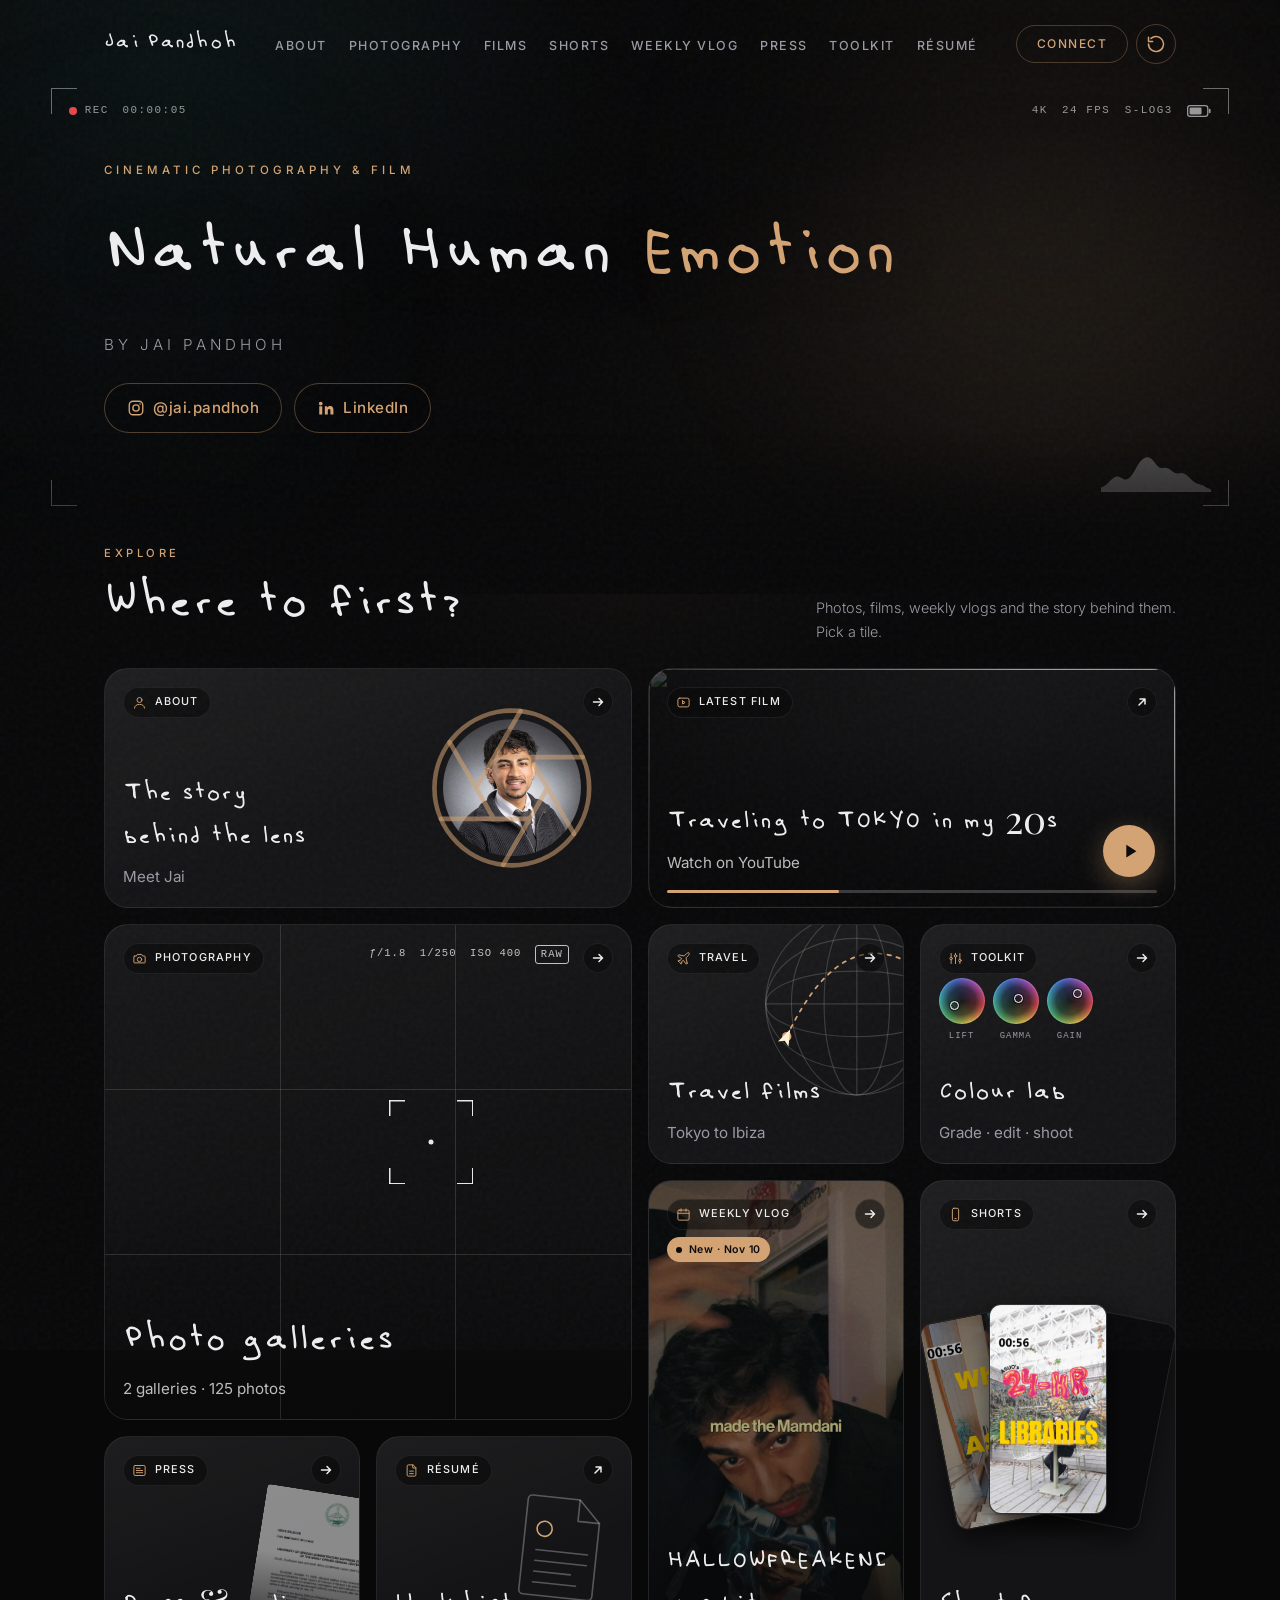
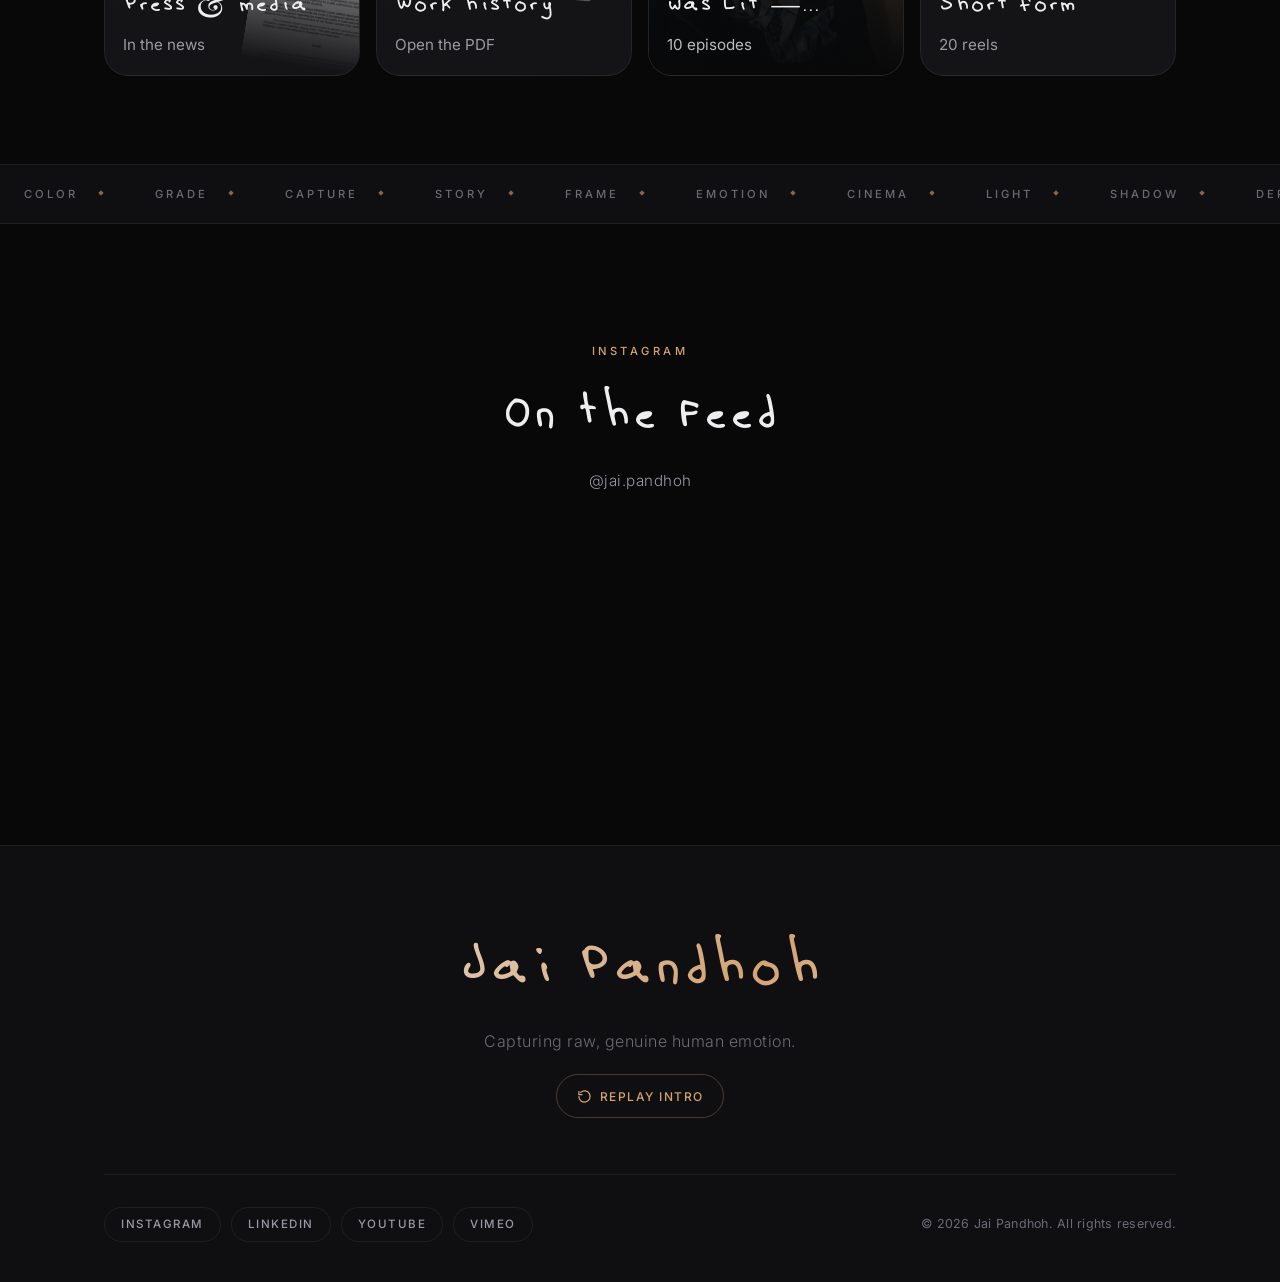
==== commit cfacd28f: "Fit coming-soon gallery titles inside their cards Co-Authored-By: Claude Opus 5.5 <noreply@anthropic" ====
--- a/index.html
+++ b/index.html
@@ -6,8 +6,8 @@
     <meta name="viewport" content="width=device-width, initial-scale=1.0" />
     <title>Jai Pandhoh · Photography &amp; Film</title>
     <meta name="description" content="Cinematic photography, travel films and vlogs by Jai Pandhoh." />
-    <script type="module" crossorigin src="/assets/index-CxmN0_bk.js"></script>
-    <link rel="stylesheet" crossorigin href="/assets/index-B6XWS2bQ.css">
+    <script type="module" crossorigin src="/assets/index-B9FIBzeN.js"></script>
+    <link rel="stylesheet" crossorigin href="/assets/index-BKl74cuE.css">
   </head>
   <body>
     <div id="root"></div>
--- a/assets/index-BKl74cuE.css
+++ b/assets/index-BKl74cuE.css
@@ -0,0 +1 @@
+@import "https://fonts.googleapis.com/css2?family=Inter:wght@300;400;500;600&family=Playfair+Display:ital,wght@0,400;0,600;0,700;1,400;1,600&display=swap";@font-face{font-family:Slightly Neater;src:url(/assets/SlightlyNeater-Regular-DDj8YfxR.ttf)format("truetype");font-weight:400;font-style:normal;font-display:swap}:root{--color-bg-deep:#080809;--color-bg-soft:#0f0f11;--color-bg-card:#141416;--color-text-primary:#eeeef0;--color-text-secondary:#9a9aa4;--color-text-muted:#6b6b76;--font-mono:ui-monospace, "SF Mono", Menlo, Consolas, monospace;--color-accent-amber:#d4a373;--color-accent-amber-bright:#e8c49a;--color-accent-amber-dim:#d4a37326;--color-accent-teal:#2c7873;--color-accent-teal-dim:#2c78731f;--font-sans:"Inter", sans-serif;--font-serif:"Playfair Display", serif;--font-display:"Slightly Neater", "Playfair Display", serif;--ease-out-expo:cubic-bezier(.16, 1, .3, 1);--ease-in-out:cubic-bezier(.37, 0, .63, 1);--transition-smooth:all .4s var(--ease-out-expo);--border-radius-soft:10px;--border-radius-large:20px;--glass-bg:#0e0e10bf;--glass-border:#fff1;--glass-hover:#ffffff09}*,:before,:after{box-sizing:border-box;margin:0;padding:0}html{scroll-behavior:smooth;font-size:16px}body{font-family:var(--font-sans);background-color:var(--color-bg-deep);color:var(--color-text-primary);-webkit-font-smoothing:antialiased;-moz-osx-font-smoothing:grayscale;line-height:1.65;overflow-x:hidden}body:before{content:"";z-index:9999;pointer-events:none;opacity:.035;background-image:url("data:image/svg+xml,%3Csvg viewBox='0 0 512 512' xmlns='http://www.w3.org/2000/svg'%3E%3Cfilter id='n'%3E%3CfeTurbulence type='fractalNoise' baseFrequency='0.75' numOctaves='4' stitchTiles='stitch'/%3E%3C/filter%3E%3Crect width='100%25' height='100%25' filter='url(%23n)'/%3E%3C/svg%3E");width:200%;height:200%;animation:9s steps(10,end) infinite grain;position:fixed;top:-50%;left:-50%}@keyframes grain{0%,to{transform:translate(0)}10%{transform:translate(-5%,-10%)}30%{transform:translate(3%,-15%)}50%{transform:translate(12%,9%)}70%{transform:translate(9%,4%)}90%{transform:translate(-1%,7%)}}h1,h2,h3,h4,h5,h6{font-family:var(--font-display);font-synthesis:none;font-weight:400;line-height:1.15}a{color:inherit;transition:var(--transition-smooth);text-decoration:none}a:hover{color:var(--color-accent-amber)}img,video{max-width:100%;display:block}.app-container{flex-direction:column;min-height:100dvh;display:flex;overflow-x:clip}.main-content{flex:1}.main-content:focus{outline:none}.main-content--page{animation:pageIn .5s var(--ease-out-expo) both;padding-top:4.5rem}@keyframes pageIn{0%{opacity:0}to{opacity:1}}:focus-visible{outline:2px solid var(--color-accent-amber);outline-offset:3px;border-radius:4px}.skip-link{z-index:200;background:var(--color-accent-amber);color:var(--color-bg-deep);border-radius:100px;padding:.6rem 1rem;font-size:.8rem;font-weight:600;position:fixed;top:.75rem;left:.75rem;transform:translateY(-200%)}.skip-link:focus{color:var(--color-bg-deep);transform:none}.container{width:100%;max-width:1200px;margin:0 auto;padding:0 5%}.section{padding:7rem 0}.glass-panel{background:var(--glass-bg);-webkit-backdrop-filter:blur(18px);border:1px solid var(--glass-border);border-radius:var(--border-radius-soft)}.section-eyebrow{letter-spacing:3.5px;text-transform:uppercase;color:var(--color-accent-amber);margin-bottom:.75rem;font-size:.7rem;font-weight:500;display:inline-block}.section-header{margin-bottom:4rem}.section-header.text-center{text-align:center}.section-header h2{color:var(--color-text-primary);margin-bottom:.5rem;font-size:clamp(2.75rem,6vw,4.75rem)}.section-header .subtitle{color:var(--color-text-secondary);letter-spacing:.5px;font-size:.95rem;font-weight:300}.reveal{opacity:0;transition:opacity .85s var(--ease-out-expo), transform .85s var(--ease-out-expo);transform:translateY(30px)}.reveal.revealed{opacity:1;transform:translateY(0)}.reveal-left.revealed{opacity:1;transform:translate(0)}.reveal-right{opacity:0;transition:opacity .85s var(--ease-out-expo), transform .85s var(--ease-out-expo);transform:translate(40px)}.reveal-right.revealed{opacity:1;transform:translate(0)}.stagger-children>*{opacity:0;transition:opacity .65s var(--ease-out-expo), transform .65s var(--ease-out-expo);transform:translateY(22px)}.stagger-children.revealed>:first-child{opacity:1;transition-delay:0s;transform:none}.stagger-children.revealed>:nth-child(2){opacity:1;transition-delay:90ms;transform:none}.stagger-children.revealed>:nth-child(3){opacity:1;transition-delay:.18s;transform:none}.stagger-children.revealed>:nth-child(4){opacity:1;transition-delay:.27s;transform:none}.stagger-children.revealed>:nth-child(5){opacity:1;transition-delay:.36s;transform:none}.stagger-children.revealed>:nth-child(6){opacity:1;transition-delay:.45s;transform:none}.stagger-children.revealed>:nth-child(n+7){opacity:1;transition-delay:.54s;transform:none}@keyframes fadeIn{0%{opacity:0;transform:translateY(20px)}to{opacity:1;transform:translateY(0)}}@keyframes slideUp{0%{opacity:0;transform:translateY(36px)}to{opacity:1;transform:translateY(0)}}@keyframes wordReveal{0%{opacity:0;transform:translateY(55%)skewY(4deg)}to{opacity:1;transform:translateY(0)skewY(0)}}@media (prefers-reduced-motion:reduce){*,:before,:after{transition-duration:.01ms!important;animation-duration:.01ms!important;animation-iteration-count:1!important}.reveal,.reveal-left,.reveal-right,.stagger-children>*{opacity:1!important;transform:none!important}}.site-header{z-index:100;width:100%;transition:background .45s var(--ease-out-expo), border-color .45s ease, padding .35s ease, backdrop-filter .45s ease;border-bottom:1px solid #0000;padding:1.5rem 0;position:fixed;top:0;left:0}.site-header.scrolled{background:var(--glass-bg);-webkit-backdrop-filter:blur(22px);border-color:var(--glass-border);padding:.9rem 0}.nav-container{justify-content:space-between;align-items:center;gap:2rem;max-width:1200px;margin:0 auto;padding:0 5%;display:flex}.logo a{font-family:var(--font-display);font-synthesis:none;color:var(--color-text-primary);letter-spacing:.3px;z-index:101;cursor:pointer;font-size:2rem;font-weight:400;line-height:1;position:relative}.logo a:hover{color:var(--color-accent-amber)}.main-nav{flex:1;justify-content:center;display:flex}.nav-links{gap:clamp(.9rem,1.7vw,2.25rem);list-style:none;display:flex}.nav-links a{white-space:nowrap;text-transform:uppercase;letter-spacing:1.5px;color:var(--color-text-secondary);cursor:pointer;padding-bottom:3px;font-size:.78rem;font-weight:500;position:relative}.nav-links a:after{content:"";background:var(--color-accent-amber);width:0;height:1px;transition:width .3s var(--ease-out-expo);position:absolute;bottom:-3px;left:0}.nav-links a:hover,.nav-links a.active{color:var(--color-text-primary)}.nav-links a:hover:after,.nav-links a.active:after{width:100%}.nav-cta{letter-spacing:1.5px;text-transform:uppercase;white-space:nowrap;cursor:pointer;border:1px solid #d4a3734d;border-radius:100px;padding:.5rem 1.25rem;font-size:.75rem;font-weight:500;transition:all .3s;color:var(--color-accent-amber)!important}.nav-cta:hover{background:var(--color-accent-amber-dim);border-color:var(--color-accent-amber);color:var(--color-accent-amber)!important}.nav-actions{align-items:center;gap:.5rem;display:flex}.nav-replay{width:40px;height:40px;color:var(--color-accent-amber);cursor:pointer;z-index:101;background:0 0;border:1px solid #d4a3734d;border-radius:50%;justify-content:center;align-items:center;padding:0;transition:background .3s,border-color .3s;display:inline-flex;position:relative}.nav-replay:hover{background:var(--color-accent-amber-dim);border-color:var(--color-accent-amber)}.hamburger{cursor:pointer;z-index:101;background:0 0;border:none;flex-direction:column;justify-content:center;gap:5px;width:40px;height:40px;padding:8px;display:none;position:relative}.hamburger span{background:var(--color-text-primary);height:1.5px;transition:all .32s var(--ease-out-expo);transform-origin:50%;border-radius:2px;display:block}.hamburger.open span:first-child{transform:translateY(6.5px)rotate(45deg)}.hamburger.open span:nth-child(2){opacity:0;transform:scaleX(0)}.hamburger.open span:nth-child(3){transform:translateY(-6.5px)rotate(-45deg)}.mobile-menu{z-index:99;background:var(--color-bg-deep);opacity:0;pointer-events:none;transition:opacity .4s ease, transform .4s var(--ease-out-expo);flex-direction:column;justify-content:center;padding:6rem 10% 4rem;display:flex;position:fixed;inset:0;transform:translateY(-16px)}.mobile-menu.open{opacity:1;pointer-events:all;transform:translateY(0)}.mobile-menu ul{flex-direction:column;gap:.25rem;list-style:none;display:flex}.mobile-menu li{opacity:0;transition:opacity .45s ease, transform .45s var(--ease-out-expo);transition-delay:var(--delay,0s);overflow:hidden;transform:translateY(18px)}.mobile-menu.open li{opacity:1;transform:translateY(0)}.mobile-menu a{font-family:var(--font-serif);color:var(--color-text-secondary);padding:.2rem 0;font-size:clamp(2.25rem,9vw,4rem);font-style:italic;transition:color .25s;display:block}.mobile-menu a:hover{color:var(--color-text-primary)}.mobile-menu-footer{border-top:1px solid var(--glass-border);margin-top:auto;padding-top:2.5rem}.mobile-menu-footer a{color:var(--color-text-secondary);letter-spacing:.25px;font-size:.9rem}.mobile-menu-socials{flex-wrap:wrap;gap:.25rem 1.5rem;margin-top:.75rem;display:flex}.mobile-menu-socials a{min-height:44px;color:var(--color-accent-amber);align-items:center;display:inline-flex}@media (width<=1180px){.main-nav,.nav-cta{display:none}.hamburger{display:flex}}.mobile-menu a.active{color:var(--color-accent-amber)}@media (height<=760px){.mobile-menu{padding-top:5rem;padding-bottom:2rem}.mobile-menu a{font-size:clamp(1.6rem,6.5vw,2.5rem)}}.site-footer{background:var(--color-bg-soft);border-top:1px solid var(--glass-border);padding:5rem 0 2.5rem}.footer-inner{max-width:1200px;margin:0 auto;padding:0 5%}.footer-brand{text-align:center;margin-bottom:3.5rem}.footer-brand h2{color:var(--color-text-primary);letter-spacing:0;background:linear-gradient(135deg, var(--color-text-primary) 0%, var(--color-accent-amber) 60%, var(--color-text-primary) 100%);-webkit-text-fill-color:transparent;-webkit-background-clip:text;background-clip:text;margin-bottom:.75rem;font-size:clamp(3rem,7vw,6rem);line-height:1}.footer-brand p{color:var(--color-text-muted);letter-spacing:.5px;font-size:1rem;font-weight:300}.footer-divider{background:var(--glass-border);height:1px;margin-bottom:2rem}.footer-bottom{flex-wrap:wrap;justify-content:space-between;align-items:center;gap:1.25rem;display:flex}.footer-social{flex-wrap:wrap;gap:.625rem;display:flex}.footer-social-link{letter-spacing:1.5px;text-transform:uppercase;color:var(--color-text-secondary);border:1px solid var(--glass-border);border-radius:100px;padding:.45rem 1rem;font-size:.72rem;font-weight:500;transition:color .25s,border-color .25s,background .25s}.footer-social-link:hover{color:var(--color-accent-amber);background:var(--color-accent-amber-dim);border-color:#d4a3734d}.footer-copy{color:var(--color-text-muted);letter-spacing:.25px;font-size:.78rem}@media (width<=600px){.footer-bottom{text-align:center;flex-direction:column;align-items:center}}.footer-replay{min-height:44px;color:var(--color-accent-amber);font-family:var(--font-sans);letter-spacing:1.5px;text-transform:uppercase;cursor:pointer;background:0 0;border:1px solid #d4a3734d;border-radius:100px;align-items:center;gap:.5rem;margin-top:1.25rem;padding:.55rem 1.2rem;font-size:.75rem;font-weight:500;transition:background .3s,border-color .3s;display:inline-flex}.footer-replay:hover{background:var(--color-accent-amber-dim);border-color:var(--color-accent-amber)}.footer-replay svg{transition:rotate .5s var(--ease-out-expo)}.footer-replay:hover svg{rotate:-180deg}.hero-section{background:radial-gradient(60% 80% at 82% 78%, #d4a37333, transparent 70%), radial-gradient(50% 70% at 12% 12%, #2c787333, transparent 70%), var(--color-bg-deep);justify-content:center;align-items:center;width:100%;height:66dvh;min-height:480px;max-height:760px;display:flex;position:relative;overflow:hidden}.hero-bg{will-change:transform;filter:brightness(.68)contrast(1.1)saturate(.85);background-image:url(https://images.unsplash.com/photo-1536237880829-dd441c24f518?q=80&w=2938&auto=format&fit=crop);background-position:50% 30%;background-size:cover;position:absolute;inset:-25% 0}.hero-overlay{z-index:1;background:linear-gradient(#08080914 0%,#0808098c 55%,#080809 100%),linear-gradient(90deg,#08080980 0%,#0000 65%);position:absolute;inset:0}.hero-orb{filter:blur(90px);z-index:1;pointer-events:none;border-radius:50%;position:absolute}.hero-orb--1{background:radial-gradient(circle,#d4a37317 0%,#0000 70%);width:700px;height:700px;animation:14s ease-in-out infinite orbFloat1;top:-150px;right:-120px}.hero-orb--2{background:radial-gradient(circle,#2c787312 0%,#0000 70%);width:450px;height:450px;animation:18s ease-in-out infinite orbFloat2;bottom:60px;left:-80px}@keyframes orbFloat1{0%,to{transform:translate(0)scale(1)}50%{transform:translate(-35px,45px)scale(1.08)}}@keyframes orbFloat2{0%,to{transform:translate(0)scale(1)}50%{transform:translate(35px,-30px)scale(.92)}}.hero-content{z-index:2;text-align:left;position:relative}.hero-eyebrow{letter-spacing:4px;text-transform:uppercase;color:var(--color-accent-amber);opacity:0;animation:slideUp .8s var(--ease-out-expo) 80ms forwards;margin-bottom:1.5rem;font-size:.72rem;font-weight:500}.hero-title{letter-spacing:0;flex-wrap:wrap;gap:.04em .28em;margin-bottom:1.5rem;font-size:clamp(3.25rem,8.5vw,6.5rem);line-height:1;display:flex;overflow:visible}.hero-word{opacity:0;color:var(--color-text-primary);text-shadow:0 6px 40px #0000008c;animation:wordReveal 1s var(--ease-out-expo) forwards;display:block}.hero-word--accent{color:var(--color-accent-amber);font-style:italic}.hero-subtitle{font-family:var(--font-sans);letter-spacing:4px;text-transform:uppercase;color:var(--color-text-secondary);opacity:0;animation:slideUp .8s var(--ease-out-expo) .75s forwards;font-size:.95rem;font-weight:300}.hero-socials{z-index:2;flex-wrap:wrap;justify-content:flex-start;gap:.75rem;margin-top:1.6rem;display:flex;position:relative}.hero-social{letter-spacing:.5px;color:var(--color-accent-amber);opacity:0;animation:slideUp .8s var(--ease-out-expo) .9s forwards;background:#08080959;border:1px solid #d4a37359;border-radius:100px;align-items:center;gap:.55rem;padding:.7rem 1.35rem;font-size:.95rem;font-weight:500;transition:background .3s,border-color .3s;display:inline-flex}.hero-social:hover{color:var(--color-accent-amber);background:var(--color-accent-amber-dim);border-color:var(--color-accent-amber)}.hero-hud{z-index:2;pointer-events:none;font-family:var(--font-mono);letter-spacing:1.5px;color:#eeeef09e;opacity:0;font-size:.68rem;animation:1s 1.1s forwards fadeIn;position:absolute;inset:5.5rem 4%}.hud-corner{border:1.5px solid #eeeef06b;width:26px;height:26px;position:absolute}.hud-corner--tl{border-bottom:0;border-right:0;top:0;left:0}.hud-corner--tr{border-bottom:0;border-left:0;top:0;right:0}.hud-corner--bl{border-top:0;border-right:0;bottom:0;left:0}.hud-corner--br{border-top:0;border-left:0;bottom:0;right:0}.hud-rec{align-items:center;gap:.5rem;display:flex;position:absolute;top:.9rem;left:1.1rem}.hud-rec-dot{background:#e5484d;border-radius:50%;width:8px;height:8px;animation:1.6s steps(2,jump-none) infinite recBlink}@keyframes recBlink{50%{opacity:.2}}.hud-timecode{font-variant-numeric:tabular-nums;margin-left:.35rem}.hud-meta{align-items:center;gap:.9rem;display:flex;position:absolute;top:.9rem;right:1.1rem}.hud-battery{width:24px;height:12px}.hud-histogram{color:#eeeef047;border-bottom:1px solid #eeeef04d;width:110px;height:40px;position:absolute;bottom:.9rem;right:1.1rem}.hero-fade-bottom{background:linear-gradient(to bottom, transparent, var(--color-bg-deep));z-index:2;pointer-events:none;height:160px;position:absolute;bottom:0;left:0;right:0}@media (width<=768px){.hero-content{text-align:center}.hero-title,.hero-socials{justify-content:center}.hero-hud{font-size:.6rem;inset:5rem 4% 4.25rem}.hud-meta span:not(:first-child),.hud-histogram{display:none}}.hub{z-index:3;margin-top:-3.5rem;padding-bottom:5.5rem;position:relative}.hub-header{flex-wrap:wrap;justify-content:space-between;align-items:flex-end;gap:1.5rem 3rem;margin-bottom:1.5rem;display:flex}.hub-header .section-eyebrow{margin-bottom:.35rem}.hub-header h2{font-size:clamp(2.75rem,6vw,4.5rem);line-height:1.05}.hub-header p{max-width:360px;color:var(--color-text-secondary);font-size:.9rem;font-weight:300}.hub-grid{--hub-row:240px;grid-template-columns:repeat(4,minmax(0,1fr));grid-auto-rows:var(--hub-row);grid-template-areas:"about about player player""photo photo travel color""photo photo weekly shorts""press resume weekly shorts";gap:1rem;display:grid}.widget{isolation:isolate;border:1px solid var(--glass-border);background:linear-gradient(160deg, #ffffff0b, transparent 55%), var(--color-bg-card);min-width:0;color:var(--color-text-primary);cursor:pointer;touch-action:manipulation;transition:translate .3s var(--ease-out-expo), border-color .3s ease, box-shadow .3s ease;animation:widgetIn .7s var(--ease-out-expo) both;animation-delay:calc(var(--i,0) * 60ms + .25s);border-radius:24px;flex-direction:column;justify-content:space-between;padding:1.1rem;display:flex;position:relative;overflow:hidden}@keyframes widgetIn{0%{opacity:0;transform:translateY(20px)scale(.98)}to{opacity:1;transform:none}}.widget:hover{color:var(--color-text-primary)}@media (hover:hover){.widget:hover{border-color:#d4a37373;translate:0 -4px;box-shadow:0 18px 44px #00000080,0 0 0 1px #d4a3731f}}.widget:active{translate:0;scale:.985}.widget:focus-visible{outline-offset:3px;border-radius:24px}.widget-art{z-index:-1;pointer-events:none;position:absolute;inset:0}.widget-top{justify-content:space-between;align-items:center;gap:.5rem;display:flex}.widget-label{-webkit-backdrop-filter:blur(10px);border:1px solid var(--glass-border);letter-spacing:1.2px;text-transform:uppercase;white-space:nowrap;background:#0808098c;border-radius:100px;align-items:center;gap:.45rem;padding:.35rem .7rem .35rem .55rem;font-size:.68rem;font-weight:500;display:inline-flex}.widget-icon{width:15px;height:15px;color:var(--color-accent-amber);flex-shrink:0}.widget-go{-webkit-backdrop-filter:blur(10px);border:1px solid var(--glass-border);width:30px;height:30px;transition:background .3s ease, color .3s ease, rotate .3s var(--ease-out-expo);background:#0808098c;border-radius:50%;flex-shrink:0;place-items:center;display:grid}@media (hover:hover){.widget:hover .widget-go{background:var(--color-accent-amber);color:var(--color-bg-deep);rotate:-8deg}}.widget-body{min-width:0}.widget-body h3{-webkit-line-clamp:2;text-wrap:balance;-webkit-box-orient:vertical;font-size:2.4rem;line-height:1.1;display:-webkit-box;overflow:hidden}.widget-body p{color:var(--color-text-secondary);white-space:nowrap;text-overflow:ellipsis;margin-top:.35rem;font-size:.95rem;overflow:hidden}.art-photo,.art-scene{object-fit:cover;width:100%;height:100%;position:absolute;inset:0}.art-photo{opacity:0;transition:opacity 1.2s ease, scale .8s var(--ease-out-expo)}.art-photo.is-active{opacity:1}@media (hover:hover){.widget:hover .art-photo,.widget:hover .art-scene{scale:1.04}}.art-scene{transition:scale .8s var(--ease-out-expo)}.art-shade{background:linear-gradient(#08080940 0%,#08080959 55%,#080809eb 100%);position:absolute;inset:0}.art-shade--side{background:linear-gradient(#08080933 30%,#080809f2 100%),linear-gradient(90deg,#080809bf 0%,#0000 70%)}.widget--photo .widget-body p,.widget--player .widget-body p,.widget--weekly .widget-body p{color:#eeeef0c7}.widget--photo .widget-body h3{font-size:clamp(2.4rem,4.2vw,3.4rem)}.vf-grid{background:linear-gradient(90deg,#0000 calc(33.33% - .5px),#ffffff21 0 calc(33.33% + .5px),#0000 0 calc(66.66% - .5px),#ffffff21 0 calc(66.66% + .5px),#0000 0),linear-gradient(#0000 calc(33.33% - .5px),#ffffff21 0 calc(33.33% + .5px),#0000 0 calc(66.66% - .5px),#ffffff21 0 calc(66.66% + .5px),#0000 0);position:absolute;inset:0}.vf-focus{width:84px;height:84px;transition:scale .35s var(--ease-out-expo);--c:#ffffffe6;background:linear-gradient(var(--c), var(--c)) top left / 16px 1.5px, linear-gradient(var(--c), var(--c)) top left / 1.5px 16px, linear-gradient(var(--c), var(--c)) top right / 16px 1.5px, linear-gradient(var(--c), var(--c)) top right / 1.5px 16px, linear-gradient(var(--c), var(--c)) bottom left / 16px 1.5px, linear-gradient(var(--c), var(--c)) bottom left / 1.5px 16px, linear-gradient(var(--c), var(--c)) bottom right / 16px 1.5px, linear-gradient(var(--c), var(--c)) bottom right / 1.5px 16px;background-repeat:no-repeat;position:absolute;top:44%;left:62%;translate:-50% -50%}.vf-focus span{background:var(--c);border-radius:50%;width:5px;height:5px;position:absolute;top:50%;left:50%;translate:-50% -50%}@media (hover:hover){.widget--photo:hover .vf-focus{--c:#7ee08a;scale:.78}}.vf-readout{font-family:var(--font-mono);letter-spacing:1px;color:#eeeef0cc;gap:.85rem;font-size:.66rem;display:flex;position:absolute;top:1.25rem;right:3.9rem}.vf-raw{border:1px solid;border-radius:3px;padding:0 .3rem}.widget--player .widget-body{padding-bottom:.9rem;padding-right:4.5rem}.player-play{background:var(--color-accent-amber);width:52px;height:52px;color:var(--color-bg-deep);transition:scale .3s var(--ease-out-expo);border-radius:50%;place-items:center;display:grid;position:absolute;bottom:1.9rem;right:1.25rem;box-shadow:0 8px 28px #d4a37359}.player-play svg{width:22px;height:22px;translate:1px}@media (hover:hover){.widget--player:hover .player-play{scale:1.1}}.player-bar{position:absolute;bottom:.85rem;left:1.1rem;right:1.1rem}.player-track{background:#fff3;border-radius:3px;height:3px;display:block;overflow:hidden}.player-fill{background:var(--color-accent-amber);transform-origin:0;border-radius:3px;height:100%;animation:14s linear infinite playerScrub;display:block;transform:scaleX(.35)}@keyframes playerScrub{0%{transform:scaleX(0)}to{transform:scaleX(1)}}.art-globe{color:#eeeef052;width:92%;transition:rotate 1.2s var(--ease-out-expo);position:absolute;top:-16%;right:-28%}@media (hover:hover){.widget--travel:hover .art-globe{rotate:10deg}}.globe-route{animation:2.4s linear infinite routeDash}@keyframes routeDash{to{stroke-dashoffset:-16px}}.globe-plane{offset-path:path("M40 128Q92 18 164 78");offset-rotate:auto;animation:planeFly 6s var(--ease-in-out) infinite}@keyframes planeFly{0%{offset-distance:0%;opacity:0}10%{opacity:1}85%{opacity:1}to{offset-distance:100%;opacity:0}}.globe-ping{transform-origin:164px 78px;animation:2.4s ease-out infinite ping}@keyframes ping{0%{opacity:.9;transform:scale(1)}to{opacity:0;transform:scale(3.2)}}.art-wheels{justify-content:flex-start;gap:.5rem;display:flex;position:absolute;top:3.3rem;left:1.1rem;right:1.1rem}.wheel-wrap{flex-direction:column;flex:1;align-items:center;gap:.3rem;max-width:46px;display:flex}.wheel-wrap em{font-family:var(--font-mono);letter-spacing:1px;text-transform:uppercase;color:var(--color-text-secondary);font-size:.56rem;font-style:normal}.wheel{aspect-ratio:1;background:radial-gradient(circle,#141416f5 0%,#141416b8 42%,#14141600 74%),conic-gradient(from 100deg,#e5484d,#e8c44a,#57b96f,#3fb6c4,#4a6fe0,#c053c9,#e5484d);border-radius:50%;width:100%;position:relative;box-shadow:inset 0 0 0 1px #ffffff24}.wheel i{width:9px;height:9px;transition:translate .6s var(--ease-out-expo);border:1.5px solid #fff;border-radius:50%;margin:-4.5px;position:absolute;top:50%;left:50%;box-shadow:0 0 0 1px #00000080}.wheel--lift i{translate:-7px 5px}.wheel--gamma i{translate:3px -2px}.wheel--gain i{translate:8px -7px}@media (hover:hover){.widget--color:hover .wheel--lift i{translate:-11px 9px}.widget--color:hover .wheel--gamma i{translate:6px 4px}.widget--color:hover .wheel--gain i{translate:12px -11px}}.art-chip{background:var(--color-accent-amber);color:var(--color-bg-deep);letter-spacing:.5px;border-radius:100px;align-items:center;gap:.4rem;padding:.25rem .6rem;font-size:.66rem;font-weight:600;display:inline-flex;position:absolute;top:3.5rem;left:1.1rem}.art-chip i{background:var(--color-bg-deep);border-radius:50%;width:6px;height:6px;animation:1.6s steps(2,jump-none) infinite recBlink}.art-fan{place-items:center;display:grid;position:absolute;inset:3.4rem 0 5.8rem}.fan-card{aspect-ratio:9/16;object-fit:cover;background:var(--color-bg-soft);height:100%;max-height:210px;transition:translate .45s var(--ease-out-expo), rotate .45s var(--ease-out-expo);border:1px solid #ffffff24;border-radius:12px;grid-area:1/1;box-shadow:0 10px 26px #0000008c}.fan-card--0{filter:brightness(.7);translate:-44% 4%;rotate:-11deg}.fan-card--2{filter:brightness(.7);translate:44% 4%;rotate:11deg}.fan-card--1{z-index:1}@media (hover:hover){.widget--shorts:hover .fan-card--0{translate:-58% 2%;rotate:-15deg}.widget--shorts:hover .fan-card--2{translate:58% 2%;rotate:15deg}.widget--shorts:hover .fan-card--1{translate:0 -4%}}.widget--about .widget-body{padding-right:46%}.art-portrait{aspect-ratio:1;height:78%;position:absolute;top:50%;right:5%;translate:0 -50%}.art-portrait img{object-fit:cover;object-position:center 20%;border-radius:50%;width:74%;height:74%;position:absolute;inset:13%}.art-portrait svg{color:#d4a3738c;transition:rotate .9s var(--ease-out-expo);position:absolute;inset:0}@media (hover:hover){.widget--about:hover .art-portrait svg{rotate:60deg}}.art-paper{opacity:.5;width:58%;transition:rotate .45s var(--ease-out-expo), opacity .3s ease, translate .45s var(--ease-out-expo);border-radius:4px;position:absolute;top:24%;right:-16%;overflow:hidden;rotate:9deg;box-shadow:0 12px 30px #0009;-webkit-mask-image:linear-gradient(#000 35%,#0000 92%);mask-image:linear-gradient(#000 35%,#0000 92%)}.art-paper img{width:100%}@media (hover:hover){.widget--press:hover .art-paper{opacity:.7;translate:0 -6px;rotate:5deg}}.art-doc{color:#eeeef04d;width:34%;transition:rotate .45s var(--ease-out-expo), translate .45s var(--ease-out-expo);position:absolute;top:24%;right:10%;rotate:6deg}@media (hover:hover){.widget--resume:hover .art-doc{translate:0 -5px;rotate:0deg}}@media (width<=900px){.hub{margin-top:-2.5rem;padding-bottom:4rem}.hub-grid{--hub-row:220px;grid-template-columns:repeat(2,minmax(0,1fr));grid-template-areas:"about about""photo photo""photo photo""player player""travel color""weekly shorts""weekly shorts""press resume";gap:.75rem}.widget{border-radius:20px;padding:.9rem}.widget-body h3{font-size:2.2rem}.art-fan{inset:3.2rem 0 5.6rem}.art-wheels,.art-chip{top:3.2rem}.art-wheels{left:.9rem;right:.9rem}.art-chip{left:.9rem}}@media (width<=600px){.hub-grid{--hub-row:230px;grid-template-columns:minmax(0,1fr);grid-template-areas:"about""photo""photo""player""travel""color""weekly""weekly""shorts""shorts""press""resume"}.widget{padding:1.1rem}.widget-body h3{font-size:2.4rem}.widget-body p{font-size:1rem}.widget-label{font-size:.75rem}.art-chip,.vf-raw{font-size:.72rem}}@media (width<=420px){.vf-readout span:not(.vf-raw):nth-child(n+2),.wheel-wrap em{display:none}}.widget--photo{container-type:inline-size}@container (width<=460px){.vf-readout span:not(.vf-raw){display:none}}.youtube-section{background-color:var(--color-bg-deep);position:relative}.yt-grid{grid-template-columns:repeat(2,1fr);gap:1.75rem;display:grid}.yt-card{background:var(--color-bg-card);border:1px solid var(--glass-border);border-radius:var(--border-radius-large);color:inherit;transition:transform .45s var(--ease-out-expo), border-color .3s ease, box-shadow .45s ease;flex-direction:column;text-decoration:none;display:flex;overflow:hidden}.yt-card:hover,.yt-card:focus-visible{border-color:#d4a37333;transform:translateY(-6px);box-shadow:0 24px 60px #00000073}.yt-card:focus-visible{outline:2px solid var(--color-accent-amber);outline-offset:2px}.yt-card--featured{grid-column:1/-1}.yt-thumb{aspect-ratio:16/9;background:var(--color-bg-soft);position:relative;overflow:hidden}.yt-thumb img{object-fit:cover;width:100%;height:100%;transition:transform .7s var(--ease-out-expo), filter .5s ease;filter:brightness(.88);display:block}.yt-card:hover .yt-thumb img,.yt-card:focus-visible .yt-thumb img{filter:brightness();transform:scale(1.04)}.yt-play{width:58px;height:58px;color:var(--color-text-primary);-webkit-backdrop-filter:blur(8px);transition:transform .35s var(--ease-out-expo), background .3s ease, color .3s ease;background:#ffffff24;border:1px solid #ffffff4d;border-radius:50%;justify-content:center;align-items:center;display:flex;position:absolute;top:50%;left:50%;transform:translate(-50%,-50%)}.yt-play svg{width:20px;height:20px;margin-left:3px}.yt-card--featured .yt-play{width:76px;height:76px}.yt-card--featured .yt-play svg{width:26px;height:26px}.yt-card:hover .yt-play,.yt-card:focus-visible .yt-play{color:var(--color-bg-deep);background:#d4a373e6;transform:translate(-50%,-50%)scale(1.1)}.yt-info{padding:1.25rem 1.5rem 1.5rem}.yt-info h3{font-family:var(--font-sans);color:var(--color-text-primary);margin-bottom:.6rem;font-size:1.35rem;font-weight:500;line-height:1.35}.yt-card--featured .yt-info h3{font-size:1.8rem}.yt-watch{letter-spacing:2px;text-transform:uppercase;color:var(--color-accent-amber);font-size:.7rem;font-weight:500}.yt-cta{justify-content:center;margin-top:3rem;display:flex}.yt-channel-btn{color:var(--color-text-primary);letter-spacing:1.5px;text-transform:uppercase;border:1px solid #d4a37359;border-radius:100px;align-items:center;gap:.65rem;padding:.9rem 1.75rem;font-size:.8rem;font-weight:500;text-decoration:none;transition:background .3s,color .3s,border-color .3s;display:inline-flex}.yt-channel-btn svg{color:#f03;width:20px;height:20px;transition:color .3s}.yt-channel-btn:hover,.yt-channel-btn:focus-visible{background:var(--color-accent-amber);border-color:var(--color-accent-amber);color:var(--color-bg-deep)}.yt-channel-btn:hover svg,.yt-channel-btn:focus-visible svg{color:var(--color-bg-deep)}@media (width<=768px){.yt-grid{grid-template-columns:1fr;gap:1.25rem}.yt-card--featured .yt-info h3{font-size:1.5rem}}.about-section{background-color:var(--color-bg-soft);position:relative;overflow:hidden}.about-section:before{content:"";background:linear-gradient(270deg,#0000,#d4a37333,#0000);width:45%;height:1px;position:absolute;top:0;right:0}.about-grid{grid-template-columns:1fr 1.15fr;align-items:center;gap:5.5rem;display:grid}.about-image-wrap{position:relative}.about-image{padding:.75rem;position:relative}.about-img-placeholder{aspect-ratio:4/5;border-radius:calc(var(--border-radius-soft) - 2px);background:var(--color-bg-card);justify-content:center;align-items:center;width:100%;display:flex;overflow:hidden}.about-img-placeholder svg{width:100%;height:100%}.about-img{aspect-ratio:4/5;object-fit:cover;object-position:center 30%;border-radius:calc(var(--border-radius-soft) - 2px);background:var(--color-bg-card);width:100%;height:auto;display:block}.about-image-accent{border-radius:var(--border-radius-soft);z-index:-1;border:1px solid #d4a3731f;width:55%;height:55%;position:absolute;bottom:-1.5rem;right:-1.5rem}.about-snaps{z-index:2;width:42%;height:34%;position:absolute;bottom:-2.5rem;right:-2.25rem}.about-snap{width:58%;transition:transform .45s var(--ease-out-expo), z-index 0s;cursor:default;background:#f4efe6;border-radius:3px;margin:0;padding:.4rem .4rem 0;position:absolute;bottom:0;box-shadow:0 10px 24px #00000073,0 2px 4px #0000004d}.about-snap img{aspect-ratio:4/5;object-fit:cover;object-position:center 40%;border-radius:1px;width:100%;height:auto;display:block}.about-snap figcaption{font-family:var(--font-display);color:#2a2a2e;text-align:center;white-space:nowrap;padding:.3rem 0 .4rem;font-size:.82rem;line-height:1}.about-snap--a{z-index:1;left:0;transform:rotate(-9deg)}.about-snap--b{z-index:2;bottom:.6rem;right:0;transform:rotate(7deg)}.about-snaps:hover .about-snap--a{transform:rotate(-14deg)translate(-18%,-6%)}.about-snaps:hover .about-snap--b{transform:rotate(11deg)translate(14%,-10%)}.about-snap:hover{z-index:3}.about-snaps:hover .about-snap:hover{transform:rotate(0)translateY(-14%)scale(1.12)}@media (prefers-reduced-motion:reduce){.about-snap{transition:none}}.about-text h2{color:var(--color-text-primary);margin:.75rem 0 1.5rem;font-size:clamp(2.75rem,5vw,4.25rem)}.about-text p{color:var(--color-text-secondary);margin-bottom:1.1rem;font-size:1.04rem;line-height:1.8}.about-resume-btn{letter-spacing:1.5px;text-transform:uppercase;color:var(--color-accent-amber);border:1px solid #d4a3734d;border-radius:100px;align-items:center;gap:.5rem;margin-top:.75rem;padding:.7rem 1.5rem;font-size:.75rem;font-weight:500;transition:all .3s;display:inline-flex}.about-resume-btn:hover{background:var(--color-accent-amber-dim);border-color:var(--color-accent-amber)}.about-stats{border-top:1px solid var(--glass-border);gap:0;margin-top:2.5rem;padding-top:2rem;display:flex}.stat{border-right:1px solid var(--glass-border);flex-direction:column;flex:1;margin-right:1.5rem;padding-right:1.5rem;display:flex}.stat:last-child{border-right:none;margin-right:0;padding-right:0}.stat-number{font-family:var(--font-serif);color:var(--color-text-primary);margin-bottom:.4rem;font-size:2.6rem;font-weight:400;line-height:1}.stat-label{text-transform:uppercase;letter-spacing:1.5px;color:var(--color-text-muted);font-size:.68rem;line-height:1.45}.reveal-left{opacity:0;transition:opacity .9s var(--ease-out-expo), transform .9s var(--ease-out-expo);transform:translate(-40px)}.reveal-right{opacity:0;transition:opacity .9s var(--ease-out-expo), transform .9s var(--ease-out-expo);transition-delay:.14s;transform:translate(40px)}.reveal-left.revealed,.reveal-right.revealed{opacity:1;transform:translate(0)}@media (width<=900px){.about-grid{grid-template-columns:1fr;gap:3rem}.about-image-accent{display:none}.about-snaps{width:46%;bottom:-1.75rem;right:-.5rem}.about-stats{flex-wrap:wrap;gap:1.5rem}.stat{border-right:none;flex:0 0 calc(50% - .75rem);margin-right:0;padding-right:0}}@media (width<=600px){.stat-label{font-size:.75rem}}.photography-section{background-color:var(--color-bg-deep)}.photography-section .section-header{margin-bottom:2rem}.photo-empty{color:var(--color-text-secondary);border:1px dashed var(--glass-border);border-radius:var(--border-radius-soft);text-align:center;padding:2rem}.photo-empty code{color:var(--color-accent-amber)}.photo-menu{scrollbar-width:none;gap:.5rem;margin-bottom:2.5rem;display:flex;overflow-x:auto}.photo-menu::-webkit-scrollbar{display:none}.photo-tab{min-height:44px;font:inherit;letter-spacing:2px;text-transform:uppercase;white-space:nowrap;color:var(--color-text-secondary);border:1px solid var(--glass-border);background:var(--glass-bg);cursor:pointer;border-radius:999px;flex-shrink:0;align-items:center;gap:.55rem;padding:0 1.1rem;font-size:.74rem;transition:color .2s,border-color .2s,background .2s;display:inline-flex}.photo-tab span{letter-spacing:.5px;font-variant-numeric:tabular-nums;color:var(--color-text-muted);font-size:.7rem}.photo-tab:hover{color:var(--color-text-primary);border-color:#d4a37373}.photo-tab[aria-pressed=true]{color:var(--color-bg-deep);background:var(--color-accent-amber);border-color:var(--color-accent-amber)}.photo-tab[aria-pressed=true] span{color:#080809a6}.photo-tab:focus-visible,.photo-viewall:focus-visible,.photo-card:focus-visible,.photo-tile:focus-visible{outline:2px solid var(--color-accent-amber);outline-offset:3px}.photo-group+.photo-group{margin-top:4rem}.photo-group-head{border-bottom:1px solid var(--glass-border);justify-content:space-between;align-items:flex-end;gap:1rem;margin-bottom:1.25rem;padding-bottom:1rem;display:flex}.photo-group-head h3{color:var(--color-text-primary);font-size:clamp(3.5rem,9vw,6.5rem);line-height:1.1}.photo-group-head p{letter-spacing:2.5px;text-transform:uppercase;color:var(--color-accent-amber);margin-top:.35rem;font-size:.72rem}.photo-viewall{min-height:44px;font:inherit;letter-spacing:2px;text-transform:uppercase;color:var(--color-text-secondary);cursor:pointer;background:0 0;border:0;flex-shrink:0;align-items:center;gap:.45rem;padding:0 .25rem;font-size:.72rem;transition:color .2s,gap .25s;display:inline-flex}.photo-viewall:hover{color:var(--color-text-primary);gap:.7rem}.photo-card,.photo-tile{border:1px solid var(--glass-border);background:var(--color-bg-card);width:100%;color:inherit;font:inherit;text-align:left;cursor:pointer;transition:border-color .3s ease, translate .3s var(--ease-out-expo), box-shadow .3s ease;border-radius:18px;padding:0;display:block;position:relative;overflow:hidden}.photo-card img,.photo-tile img{object-fit:cover;width:100%;height:100%;transition:transform .8s var(--ease-out-expo);display:block}@media (hover:hover){.photo-card:hover,.photo-tile:hover{border-color:#d4a37373;box-shadow:0 18px 44px #00000080}.photo-card:hover{translate:0 -4px}.photo-card:hover img,.photo-tile:hover img{transform:scale(1.05)}}.photo-sets{grid-template-columns:repeat(3,minmax(0,1fr));gap:1rem;display:grid}.photo-card{aspect-ratio:4/5;container-type:inline-size}.photo-card-label{background:linear-gradient(#0000 0%,#0808098c 45%,#080809eb 100%);flex-direction:column;gap:.3rem;padding:3.5rem 1.25rem 1.2rem;display:flex;position:absolute;inset:auto 0 0}.photo-card-title{font-family:var(--font-display);overflow-wrap:anywhere;color:var(--color-text-primary);font-size:clamp(2.5rem,20cqi,6.5rem);line-height:1}.photo-card-count{letter-spacing:2.5px;text-transform:uppercase;color:var(--color-accent-amber);font-size:.7rem}.photo-mosaic{grid-template-columns:repeat(4,minmax(0,1fr));grid-auto-rows:clamp(150px,17vw,230px);gap:1rem;display:grid}.photo-tile:first-child{grid-area:span 2/span 2}.photo-mosaic[data-count="1"] .photo-tile{grid-column:span 4}.photo-mosaic[data-count="2"] .photo-tile:last-child,.photo-mosaic[data-count="4"] .photo-tile:last-child{grid-column:span 2}.photo-mosaic[data-count="2"] .photo-tile:last-child{grid-row:span 2}.photo-mosaic[data-count="3"] .photo-tile:not(:first-child){grid-column:span 2}.photo-tile-more{letter-spacing:2.5px;text-transform:uppercase;color:var(--color-text-primary);background:#080809ad;place-items:center;font-size:.8rem;transition:background .3s;display:grid;position:absolute;inset:0}.photo-tile:hover .photo-tile-more{background:#08080980}.photo-soon{grid-template-columns:repeat(auto-fill,minmax(280px,1fr));gap:1rem;margin:0;padding:0;list-style:none;display:grid}.photo-soon li{background:linear-gradient(160deg,#ffffff08,#0000 60%);border:1px dashed #ffffff24;border-radius:18px;flex-direction:column;justify-content:flex-end;gap:.3rem;min-height:130px;padding:1.1rem 1.25rem;display:flex;container-type:inline-size}.photo-soon-title{font-family:var(--font-display);color:var(--color-text-secondary);font-size:clamp(1.4rem,18.5cqi,4rem);line-height:1.1}.photo-soon-tag{letter-spacing:2.5px;text-transform:uppercase;color:var(--color-accent-amber);font-size:.68rem}@media (width<=900px){.photo-sets{grid-template-columns:repeat(2,minmax(0,1fr))}}@media (width<=768px){.photo-menu{margin-inline:-5vw;padding-inline:5vw}.photo-group+.photo-group{margin-top:3rem}.photo-sets,.photo-mosaic,.photo-soon{gap:.6rem}.photo-soon{grid-template-columns:minmax(0,1fr)}.photo-soon li{min-height:0;padding:1rem 1.1rem}.photo-card-label{padding:3rem .9rem .9rem}.photo-mosaic{grid-template-columns:repeat(2,minmax(0,1fr));grid-auto-rows:38vw}.photo-mosaic .photo-tile:first-child{aspect-ratio:3/2;grid-row:span 1}.photo-mosaic .photo-tile:nth-child(n){grid-column:auto}.photo-mosaic .photo-tile:first-child{grid-area:auto/span 2}.photo-mosaic{grid-auto-rows:auto}.photo-mosaic .photo-tile:not(:first-child){aspect-ratio:1}}@media (width<=480px){.photo-card-count{letter-spacing:1.5px}}@media (prefers-reduced-motion:reduce){.photo-card,.photo-tile,.photo-card img,.photo-tile img{transition:none}}.gallery{z-index:1000;background:var(--color-bg-deep);animation:galleryIn .45s var(--ease-out-expo);cursor:auto;position:fixed;inset:0;overflow-y:auto}@keyframes galleryIn{0%{opacity:0;transform:translateY(12px)}to{opacity:1;transform:none}}.gallery-header{padding:2.5rem clamp(16px,4vw,3rem) 1rem}.gallery-eyebrow{letter-spacing:2.5px;text-transform:uppercase;color:var(--color-accent-amber);margin-bottom:.35rem;font-size:.8rem;display:block}.gallery-title{font-family:var(--font-display);color:var(--color-text-primary);font-size:clamp(3rem,8vw,5.5rem);font-weight:400;line-height:1.1}.gallery-icon-btn{border:1px solid var(--glass-border);background:var(--glass-bg);width:44px;height:44px;color:var(--color-text-primary);cursor:pointer;border-radius:50%;flex-shrink:0;place-items:center;transition:border-color .2s,background .2s;display:inline-grid}.gallery-icon-btn:hover{border-color:var(--color-accent-amber)}.gallery-bar{z-index:2;-webkit-backdrop-filter:blur(14px);border-bottom:1px solid var(--glass-border);background:#080809e0;justify-content:space-between;align-items:center;gap:1rem;margin-bottom:1.5rem;padding:.75rem clamp(16px,4vw,3rem);display:flex;position:sticky;top:0}.gallery-tabs{scrollbar-width:none;gap:.5rem;min-width:0;display:flex;overflow-x:auto}.gallery-tabs::-webkit-scrollbar{display:none}.gallery-bar-count{letter-spacing:2.5px;text-transform:uppercase;color:var(--color-text-secondary);font-size:.72rem}.gallery-set-only{min-height:44px;font:inherit;letter-spacing:2px;text-transform:uppercase;color:var(--color-text-secondary);cursor:pointer;background:0 0;border:0;margin-left:auto;padding:0 .25rem;font-size:.68rem;transition:color .2s}.gallery-set-only:hover{color:var(--color-accent-amber)}.gallery-set-only:focus-visible{outline:2px solid var(--color-accent-amber);outline-offset:3px}.gallery-set{padding-bottom:3rem}.gallery-set:last-of-type{padding-bottom:4rem}.gallery-set-head{align-items:baseline;gap:1rem;padding:0 clamp(16px,4vw,3rem) .5rem;display:flex}.gallery-set-title{font-family:var(--font-display);color:var(--color-text-primary);font-size:clamp(1.4rem,3vw,2rem);font-weight:400;line-height:1.15}.gallery-set-count{letter-spacing:2.5px;text-transform:uppercase;color:var(--color-text-muted);font-size:.68rem}.viewer-set{color:var(--color-text-muted);text-transform:uppercase}.gallery-grid{columns:3 320px;column-gap:.75rem;padding:0 clamp(16px,4vw,3rem)}.gallery-item{border-radius:var(--border-radius-soft);background:var(--color-bg-card);cursor:zoom-in;break-inside:avoid;border:0;width:100%;margin:0 0 .75rem;padding:0;display:block;overflow:hidden}.gallery-item img{width:100%;height:auto;transition:transform .7s var(--ease-out-expo), opacity .3s ease;display:block}.gallery-item:hover img{transform:scale(1.03)}.gallery-item:focus-visible,.gallery-icon-btn:focus-visible,.viewer-nav:focus-visible{outline:2px solid var(--color-accent-amber);outline-offset:3px}.viewer{z-index:3;background:#050506f7;flex-direction:column;animation:.3s viewerIn;display:flex;position:fixed;inset:0}@keyframes viewerIn{0%{opacity:0}to{opacity:1}}.viewer-bar{justify-content:space-between;align-items:center;padding:1rem clamp(16px,3vw,2rem);display:flex}.viewer-count{letter-spacing:2px;color:var(--color-text-secondary);font-variant-numeric:tabular-nums;font-size:.75rem}.viewer-actions{align-items:center;gap:.75rem;display:flex}.viewer-stage{--stage-h:calc(100dvh - 76px - 2rem);flex:1;place-items:center;min-height:0;padding:0 clamp(16px,6vw,5rem) 2rem;display:grid}.viewer-frame{width:min(100%, calc(var(--stage-h) * var(--ratio)));aspect-ratio:var(--ratio);position:relative}.viewer-img{object-fit:contain;-webkit-user-select:none;user-select:none;-webkit-user-drag:none;width:100%;height:100%;position:absolute;inset:0}.viewer-img--preview{filter:blur(.5px)}.viewer-img--full{opacity:0;transition:opacity .4s}.viewer-img--full.is-loaded{opacity:1}.viewer-loading{border:1.5px solid #fff3;border-top-color:var(--color-accent-amber);border-radius:50%;width:18px;height:18px;animation:.8s linear infinite spin;position:absolute;bottom:12px;right:12px}@keyframes spin{to{transform:rotate(360deg)}}.viewer-nav{border:1px solid var(--glass-border);background:var(--glass-bg);width:48px;height:48px;color:var(--color-text-primary);cursor:pointer;border-radius:50%;place-items:center;transition:border-color .2s;display:grid;position:absolute;top:50%;translate:0 -50%}.viewer-nav:hover{border-color:var(--color-accent-amber)}.viewer-nav--prev{left:clamp(8px,1.5vw,1.5rem)}.viewer-nav--next{right:clamp(8px,1.5vw,1.5rem)}@media (width<=768px){.gallery-grid{columns:2 140px;column-gap:.5rem}.gallery-item{margin-bottom:.5rem}.viewer-stage{padding:0 0 2rem}.viewer-nav{width:40px;height:40px;top:auto;bottom:1rem;translate:none}}@media (prefers-reduced-motion:reduce){.gallery,.viewer{animation:none}}.vlogs-section{background-color:var(--color-bg-soft);position:relative;overflow:hidden}.vlogs-grid{grid-template-columns:repeat(2,1fr);gap:2rem;display:grid}.vlog-card{background:var(--color-bg-card);border:1px solid var(--glass-border);border-radius:var(--border-radius-large);cursor:pointer;transition:transform .45s var(--ease-out-expo), border-color .3s ease, box-shadow .45s ease;outline:none;overflow:hidden}.vlog-card:hover,.vlog-card:focus-visible{border-color:#d4a37333;transform:translateY(-8px);box-shadow:0 24px 60px #00000073}.vlog-card:focus-visible{outline:2px solid var(--color-accent-amber);outline-offset:2px}.vlog-thumbnail{aspect-ratio:16/9;position:relative;overflow:hidden}.vlog-thumbnail img{object-fit:cover;width:100%;height:100%;transition:transform .7s var(--ease-out-expo), filter .5s ease, brightness .5s ease;filter:brightness(.78)contrast(1.1)sepia(.12);display:block}.vlog-card:hover .vlog-thumbnail img{filter:brightness(.92)contrast(1.05)sepia(.05);transform:scale(1.05)}.vlog-badges{z-index:2;gap:.5rem;display:flex;position:absolute;top:1rem;left:1rem}.vlog-location,.vlog-duration{letter-spacing:1.5px;text-transform:uppercase;-webkit-backdrop-filter:blur(12px);border:1px solid var(--glass-border);background:var(--glass-bg);color:var(--color-text-primary);border-radius:100px;padding:.3rem .65rem;font-size:.65rem;font-weight:500}.vlog-location{color:var(--color-accent-amber)}.vlog-play{z-index:2;width:58px;height:58px;transition:transform .35s var(--ease-out-expo);justify-content:center;align-items:center;display:flex;position:absolute;top:50%;left:50%;transform:translate(-50%,-50%)}.vlog-card:hover .vlog-play{transform:translate(-50%,-50%)scale(1.1)}.vlog-play-ring{-webkit-backdrop-filter:blur(8px);background:#ffffff24;border:1px solid #ffffff4d;border-radius:50%;transition:background .3s,border-color .3s;position:absolute;inset:0}.vlog-card:hover .vlog-play-ring{border-color:var(--color-accent-amber);background:#d4a373d9}.vlog-play-icon{z-index:1;color:var(--color-text-primary);align-items:center;margin-left:3px;display:flex;position:relative}.vlog-play-icon svg{width:20px;height:20px}.vlog-card:hover .vlog-play-icon{color:var(--color-bg-deep)}.vlog-info{padding:1.5rem 1.75rem 1.75rem}.vlog-info h3{color:var(--color-text-primary);margin-bottom:.65rem;font-size:1.95rem;line-height:1.2}.vlog-info p{color:var(--color-text-secondary);margin-bottom:1.25rem;font-size:.95rem;line-height:1.7}.watch-film{letter-spacing:2px;text-transform:uppercase;color:var(--color-accent-amber);align-items:center;gap:.45rem;font-size:.72rem;font-weight:500;transition:gap .25s;display:inline-flex}.vlog-card:hover .watch-film{gap:.7rem}@media (width<=768px){.vlogs-grid{grid-template-columns:1fr}}@media (width<=600px){.vlog-location,.vlog-duration{font-size:.72rem}}.vlogs-soon{grid-template-columns:repeat(2,minmax(0,1fr));gap:1.5rem;margin:0;padding:0;list-style:none;display:grid}.vlog-soon{aspect-ratio:16/9;border-radius:var(--border-radius-large);background:linear-gradient(160deg,#ffffff09,#0000 60%);border:1px dashed #ffffff24;flex-direction:column;justify-content:flex-end;padding:1.5rem;display:flex;position:relative}.vlog-soon-frame{border:1px solid var(--glass-border);width:56px;height:56px;color:var(--color-text-muted);border-radius:50%;place-items:center;display:grid;position:absolute;top:50%;left:50%;translate:-50% -70%}.vlog-soon-frame svg{width:20px;height:20px}.vlog-soon-tag{letter-spacing:2.5px;text-transform:uppercase;color:var(--color-accent-amber);margin-bottom:.35rem;font-size:.68rem}.vlog-soon h3{color:var(--color-text-secondary);font-size:clamp(3rem,7vw,5rem);line-height:1.1}.vlog-soon p{color:var(--color-text-muted);margin-top:.3rem;font-size:.85rem;font-weight:300}@media (width<=768px){.vlogs-soon{grid-template-columns:1fr;gap:1rem}}.film-strip{border-top:1px solid var(--glass-border);border-bottom:1px solid var(--glass-border);background:var(--color-bg-soft);padding:1.25rem 0;overflow:hidden}.film-strip-track{width:max-content;animation:24s linear infinite marquee;display:flex}.film-strip-item{letter-spacing:3px;color:var(--color-text-muted);white-space:nowrap;text-transform:uppercase;align-items:center;gap:1.25rem;padding:0 1.5rem;font-size:.7rem;font-weight:500;display:inline-flex}.film-strip-dot{color:var(--color-accent-amber);opacity:.6;font-size:.35rem}@keyframes marquee{0%{transform:translate(0)}to{transform:translate(-50%)}}@media (prefers-reduced-motion:reduce){.film-strip-track{animation:none}}.instagram-feed .section-header{margin-bottom:2.5rem}.instagram-feed .subtitle a{color:var(--color-text-secondary)}.instagram-feed .subtitle a:hover{color:var(--color-accent-amber)}.instagram-feed-embed{min-height:200px}.shorts-section{background-color:var(--color-bg-deep)}.shorts-section--soft{background-color:var(--color-bg-soft)}.shorts-grid{grid-template-columns:repeat(3,1fr);gap:1rem;max-width:820px;margin:0 auto;display:grid}.short-card{aspect-ratio:9/16;border-radius:var(--border-radius-soft);cursor:pointer;background:var(--color-bg-card);color:inherit;outline:none;text-decoration:none;display:block;position:relative;overflow:hidden}.short-card:focus-visible{outline:2px solid var(--color-accent-amber);outline-offset:2px}.short-card img{object-fit:cover;width:100%;height:100%;transition:transform .7s var(--ease-out-expo), filter .4s ease;filter:brightness(.75)sepia(.18)contrast(1.1);display:block}.short-card:hover img{filter:brightness(.9)sepia(.05)contrast(1.05);transform:scale(1.07)}.short-card video{object-fit:cover;opacity:0;pointer-events:none;width:100%;height:100%;transition:opacity .6s ease, transform .7s var(--ease-out-expo);filter:brightness(.8)contrast(1.05);position:absolute;inset:0}.short-card.is-playing video{opacity:1}.short-card:hover video{transform:scale(1.04)}.short-duration{letter-spacing:1.5px;background:var(--glass-bg);-webkit-backdrop-filter:blur(10px);border:1px solid var(--glass-border);color:var(--color-text-secondary);z-index:2;border-radius:100px;padding:.25rem .55rem;font-size:.62rem;font-weight:600;position:absolute;top:.75rem;right:.75rem}.short-overlay{transition:transform .35s var(--ease-out-expo);background:linear-gradient(#0000 0%,#080809e6 100%);flex-direction:column;align-items:flex-start;gap:.5rem;padding:2.5rem 1rem 1rem;display:flex;position:absolute;bottom:0;left:0;right:0;transform:translateY(6px)}.short-card:hover .short-overlay{transform:translateY(0)}.short-play{width:34px;height:34px;color:var(--color-bg-deep);background:#d4a373e6;border-radius:50%;flex-shrink:0;justify-content:center;align-items:center;transition:transform .25s;display:flex}.short-card:hover .short-play{transform:scale(1.12)}.short-overlay h3{font-family:var(--font-sans);color:var(--color-text-primary);-webkit-line-clamp:2;line-clamp:2;-webkit-box-orient:vertical;max-width:100%;margin:0;font-size:1.1rem;font-weight:500;line-height:1.3;display:-webkit-box;overflow:hidden}.short-label{letter-spacing:1.5px;text-transform:uppercase;color:var(--color-accent-amber);font-size:.62rem;font-weight:600}.shorts-more{justify-content:center;margin-top:2rem;display:flex}.shorts-more-btn{font-family:var(--font-sans);letter-spacing:2px;text-transform:uppercase;border:1px solid var(--color-accent-amber);color:var(--color-accent-amber);cursor:pointer;background:0 0;border-radius:100px;padding:.85rem 1.6rem;font-size:.72rem;font-weight:600;transition:background .25s,color .25s}.shorts-more-btn:hover{background:var(--color-accent-amber);color:var(--color-bg-deep)}.shorts-more-btn:focus-visible{outline:2px solid var(--color-accent-amber);outline-offset:3px}@media (width<=600px){.shorts-grid{grid-template-columns:repeat(2,1fr);max-width:480px}.short-overlay{transform:translateY(0)}.short-label,.short-duration{font-size:.72rem}}.reel-viewer{z-index:1000;-webkit-backdrop-filter:blur(14px);animation:reel-fade .3s var(--ease-out-expo);background:#080809f0;justify-content:center;align-items:center;gap:1.25rem;padding:1.25rem;display:flex;position:fixed;inset:0}@keyframes reel-fade{0%{opacity:0}}.reel-stage{aspect-ratio:9/16;border-radius:var(--border-radius-large);touch-action:none;background:#000;max-width:100%;height:min(100%,900px);position:relative;overflow:hidden;box-shadow:0 30px 80px #0009}.reel-video{object-fit:cover;cursor:pointer;width:100%;height:100%;display:block}.reel-btn{background:var(--glass-bg);border:1px solid var(--glass-border);width:44px;height:44px;color:var(--color-text-primary);cursor:pointer;border-radius:50%;justify-content:center;align-items:center;transition:background .2s,color .2s,opacity .2s;display:flex}.reel-btn:hover:not(:disabled){background:var(--color-accent-amber);color:var(--color-bg-deep)}.reel-btn:focus-visible{outline:2px solid var(--color-accent-amber);outline-offset:2px}.reel-btn:disabled{opacity:.3;cursor:default}.reel-close{z-index:2;position:absolute;top:1.25rem;right:1.25rem}.reel-nav{flex-direction:column;gap:.75rem;display:flex}.reel-mute{position:absolute;bottom:1.4rem;right:.9rem}.reel-paused{width:68px;height:68px;color:var(--color-bg-deep);cursor:pointer;background:#d4a373e6;border:none;border-radius:50%;justify-content:center;align-items:center;display:flex;position:absolute;top:50%;left:50%;translate:-50% -50%}.reel-paused svg{width:28px;height:28px}.reel-meta{pointer-events:none;background:linear-gradient(#0000,#080809d9);padding:3rem 4.5rem 1.4rem 1.1rem;position:absolute;bottom:0;left:0;right:0}.reel-meta h3{font-family:var(--font-sans);color:var(--color-text-primary);margin:.25rem 0 0;font-size:1rem;font-weight:500}.reel-count{letter-spacing:1.5px;color:var(--color-accent-amber);font-size:.65rem;font-weight:600}.reel-progress{background:#ffffff1f;height:3px;position:absolute;bottom:0;left:0;right:0}.reel-progress div{background:var(--color-accent-amber);transform-origin:0;height:100%;transition:transform .25s linear}@media (width<=600px){.reel-viewer{padding:0}.reel-stage{aspect-ratio:auto;border-radius:0;width:100%;height:100%}.reel-nav{display:none}.reel-close{top:1rem;right:1rem}}@media (prefers-reduced-motion:reduce){.reel-viewer{animation:none}}.press-section{position:relative}.press-grid{grid-template-columns:1.15fr 1fr;align-items:start;gap:2.5rem;display:grid}.press-release{background:var(--color-bg-card);border:1px solid var(--glass-border);border-radius:var(--border-radius-large);grid-template-columns:220px 1fr;gap:1.75rem;padding:1.5rem;display:grid}.press-preview{cursor:pointer;aspect-ratio:8.5/11;transition:transform .45s var(--ease-out-expo), box-shadow .45s ease;background:#fff;border:none;border-radius:6px;padding:0;position:relative;overflow:hidden;box-shadow:0 18px 40px #00000073}.press-preview img{object-fit:cover;object-position:top;width:100%;height:100%}.press-preview:hover,.press-preview:focus-visible{transform:translateY(-6px)rotate(-1deg);box-shadow:0 26px 60px #0000008c}.press-preview:focus-visible{outline:2px solid var(--color-accent-amber);outline-offset:3px}.press-preview-hint{letter-spacing:2px;text-transform:uppercase;color:var(--color-text-primary);opacity:0;background:linear-gradient(#0000,#080809d9);padding:.6rem;font-size:.65rem;transition:opacity .3s;position:absolute;inset:auto 0 0}.press-preview:hover .press-preview-hint,.press-preview:focus-visible .press-preview-hint{opacity:1}.press-release-info{flex-direction:column;display:flex}.press-release-info h3{margin:.6rem 0 .75rem;font-size:clamp(2.5rem,4.5vw,3.5rem);line-height:1.2}.press-release-info p{color:var(--color-text-secondary);font-size:.95rem;font-style:italic;line-height:1.65}.press-meta{letter-spacing:1.5px;text-transform:uppercase;color:var(--color-accent-amber);font-size:.65rem;font-weight:500}.press-actions{flex-wrap:wrap;gap:0 1.5rem;margin-top:auto;padding-top:.75rem;display:flex}.press-link{cursor:pointer;min-height:44px;font-family:var(--font-sans);letter-spacing:2px;text-transform:uppercase;color:var(--color-accent-amber);background:0 0;border:none;align-items:center;gap:.4rem;padding:.75rem 0;font-size:.72rem;font-weight:500;display:inline-flex}.press-link:hover{color:var(--color-accent-amber-bright)}.press-coverage{flex-direction:column;gap:1rem;display:flex}.press-coverage-label{letter-spacing:2px;text-transform:uppercase;color:var(--color-text-secondary);margin-bottom:.25rem;font-size:.7rem}.press-article{background:var(--color-bg-card);border:1px solid var(--glass-border);border-radius:var(--border-radius-soft);transition:transform .4s var(--ease-out-expo), border-color .3s ease;padding:1.35rem 3rem 1.35rem 1.5rem;display:block;position:relative}.press-article:hover{color:inherit;border-color:#d4a37340;transform:translate(4px)}.press-article h4{font-family:var(--font-serif);letter-spacing:-.005em;color:var(--color-text-primary);margin:.5rem 0;font-size:1.3rem;font-weight:600;line-height:1.3}.press-article p{color:var(--color-text-secondary);font-size:.88rem;line-height:1.6}.press-byline{color:var(--color-text-muted);margin-top:.6rem;font-size:.75rem;display:block}.press-article-arrow{color:var(--color-text-secondary);transition:color .3s,transform .3s;position:absolute;top:1.35rem;right:1.25rem}.press-article:hover .press-article-arrow{color:var(--color-accent-amber);transform:translate(2px,-2px)}.press-modal{z-index:2000;-webkit-backdrop-filter:blur(8px);background:#040405d9;justify-content:center;align-items:center;padding:2rem 1rem;animation:.25s press-fade;display:flex;position:fixed;inset:0}@keyframes press-fade{0%{opacity:0}to{opacity:1}}.press-modal-inner{background:var(--color-bg-card);border:1px solid var(--glass-border);border-radius:var(--border-radius-soft);flex-direction:column;width:min(900px,100%);height:min(90vh,1100px);display:flex;overflow:hidden}.press-modal-bar{letter-spacing:1.5px;text-transform:uppercase;color:var(--color-text-secondary);border-bottom:1px solid var(--glass-border);justify-content:space-between;align-items:center;gap:1rem;padding:.75rem 1rem;font-size:.7rem;display:flex}.press-modal-actions{align-items:center;gap:1rem;display:flex}.press-modal-actions a{color:var(--color-accent-amber);align-items:center;gap:.35rem;display:inline-flex}.press-modal-actions button{color:var(--color-text-primary);cursor:pointer;background:0 0;border:none;font-size:1rem}.press-modal-pages{background:var(--color-bg-soft);flex-direction:column;flex:1;align-items:center;gap:1.25rem;padding:1.25rem;display:flex;overflow-y:auto}.press-modal-pages img{border-radius:4px;width:100%;max-width:820px;box-shadow:0 10px 30px #0006}@media (width<=1024px){.press-grid{grid-template-columns:1fr}}@media (width<=600px){.press-release{grid-template-columns:1fr}.press-preview{max-width:240px}.press-modal-bar>span{display:none}.press-meta,.press-preview-hint,.press-coverage-label{font-size:.75rem}}.skills-section{background-color:var(--color-bg-soft)}.skills-header{flex-wrap:wrap;justify-content:space-between;align-items:flex-end;gap:3rem;margin-bottom:3.5rem;display:flex}.skills-header h2{color:var(--color-text-primary);margin-top:.5rem;font-size:clamp(2.75rem,5.5vw,4.5rem)}.skills-intro{max-width:420px;color:var(--color-text-secondary);flex-shrink:0;font-size:1rem;line-height:1.75}.skills-grid{grid-template-columns:repeat(2,1fr);gap:1.25rem;display:grid}.skill-card{transition:transform .35s var(--ease-out-expo), border-color .3s ease, box-shadow .35s ease;padding:1.75rem 2rem 1.5rem}.skill-card:hover{border-color:#d4a37326;transform:translateY(-5px);box-shadow:0 16px 48px #00000059}.skill-card-top{justify-content:space-between;align-items:flex-start;margin-bottom:.75rem;display:flex}.skill-name{font-family:var(--font-display);color:var(--color-accent-amber);margin-bottom:.45rem;font-size:clamp(2.75rem,5vw,4rem);line-height:1.1}.skill-role{letter-spacing:1.5px;text-transform:uppercase;color:var(--color-text-muted);font-size:.72rem;font-weight:500}.skill-percent{font-family:var(--font-serif);color:var(--color-text-secondary);flex-shrink:0;font-size:1.4rem}.skill-detail{color:var(--color-text-secondary);margin-bottom:1.25rem;font-size:.88rem;line-height:1.65}.skill-bar{background:var(--glass-border);border-radius:2px;height:2px;overflow:hidden}.skill-bar-fill{height:100%;width:var(--fill,0%);background:linear-gradient(to right, var(--color-accent-teal), var(--color-accent-amber));transform-origin:0;animation:barGrow 1.2s var(--ease-out-expo) forwards;border-radius:2px;animation-play-state:paused}.stagger-children.revealed .skill-bar-fill{animation-play-state:running}@keyframes barGrow{0%{transform:scaleX(0)}to{transform:scaleX(1)}}@media (width<=768px){.skills-grid{grid-template-columns:1fr}.skills-header{flex-direction:column;align-items:flex-start}.skills-intro{max-width:100%}}.page-nav{border-top:1px solid var(--glass-border);background:var(--color-bg-deep);padding:2.5rem 0}.page-nav-inner{grid-template-columns:1fr auto 1fr;align-items:center;gap:1rem;display:grid}.page-nav-link{flex-direction:column;justify-self:start;gap:.25rem;min-height:44px;display:flex}.page-nav-link--next{text-align:right;justify-self:end;align-items:flex-end}.page-nav-hint{letter-spacing:2px;text-transform:uppercase;color:var(--color-text-secondary);align-items:center;gap:.4rem;font-size:.7rem;font-weight:500;display:inline-flex}.page-nav-title{font-family:var(--font-display);font-synthesis:none;color:var(--color-text-primary);font-size:clamp(3rem,7vw,5.5rem);line-height:1.1;transition:color .25s}.page-nav-link:hover .page-nav-title{color:var(--color-accent-amber)}.page-nav-home{border:1px solid var(--glass-border);letter-spacing:1.5px;text-transform:uppercase;min-height:44px;color:var(--color-text-secondary);border-radius:100px;align-items:center;gap:.55rem;padding:0 1.15rem;font-size:.72rem;font-weight:500;display:inline-flex}.page-nav-home:hover{background:var(--color-accent-amber-dim);border-color:#d4a37373}@media (width<=520px){.page-nav-home span{display:none}.page-nav-home{justify-content:center;width:44px;padding:0}}.cursor-glow{pointer-events:none;z-index:0;will-change:transform;mix-blend-mode:screen;background:radial-gradient(circle,#d4a37312 0%,#d4a37306 40%,#0000 70%);border-radius:50%;width:600px;height:600px;position:fixed;top:-300px;left:-300px}@media (hover:none){.cursor-glow{display:none}}@media (prefers-reduced-motion:reduce){.cursor-glow{display:none}}.intro{z-index:5000;cursor:pointer;background:#000;place-items:center;display:grid;position:fixed;inset:0}.intro--leaving{pointer-events:none;animation:introOut .7s var(--ease-out-expo) forwards}@keyframes introOut{to{opacity:0;visibility:hidden}}.intro-video{aspect-ratio:1;object-fit:contain;background:#000;width:min(88vw,72vh,640px)}.intro-skip{right:max(16px, env(safe-area-inset-right));bottom:max(20px, env(safe-area-inset-bottom));color:#eeeef0cc;min-height:44px;font-family:var(--font-sans);letter-spacing:1.5px;text-transform:uppercase;cursor:pointer;background:#ffffff0f;border:1px solid #fff3;border-radius:100px;padding:.6rem 1.25rem;font-size:.75rem;transition:background .3s,color .3s;position:absolute}.intro-skip:hover{color:#fff;background:#ffffff24}
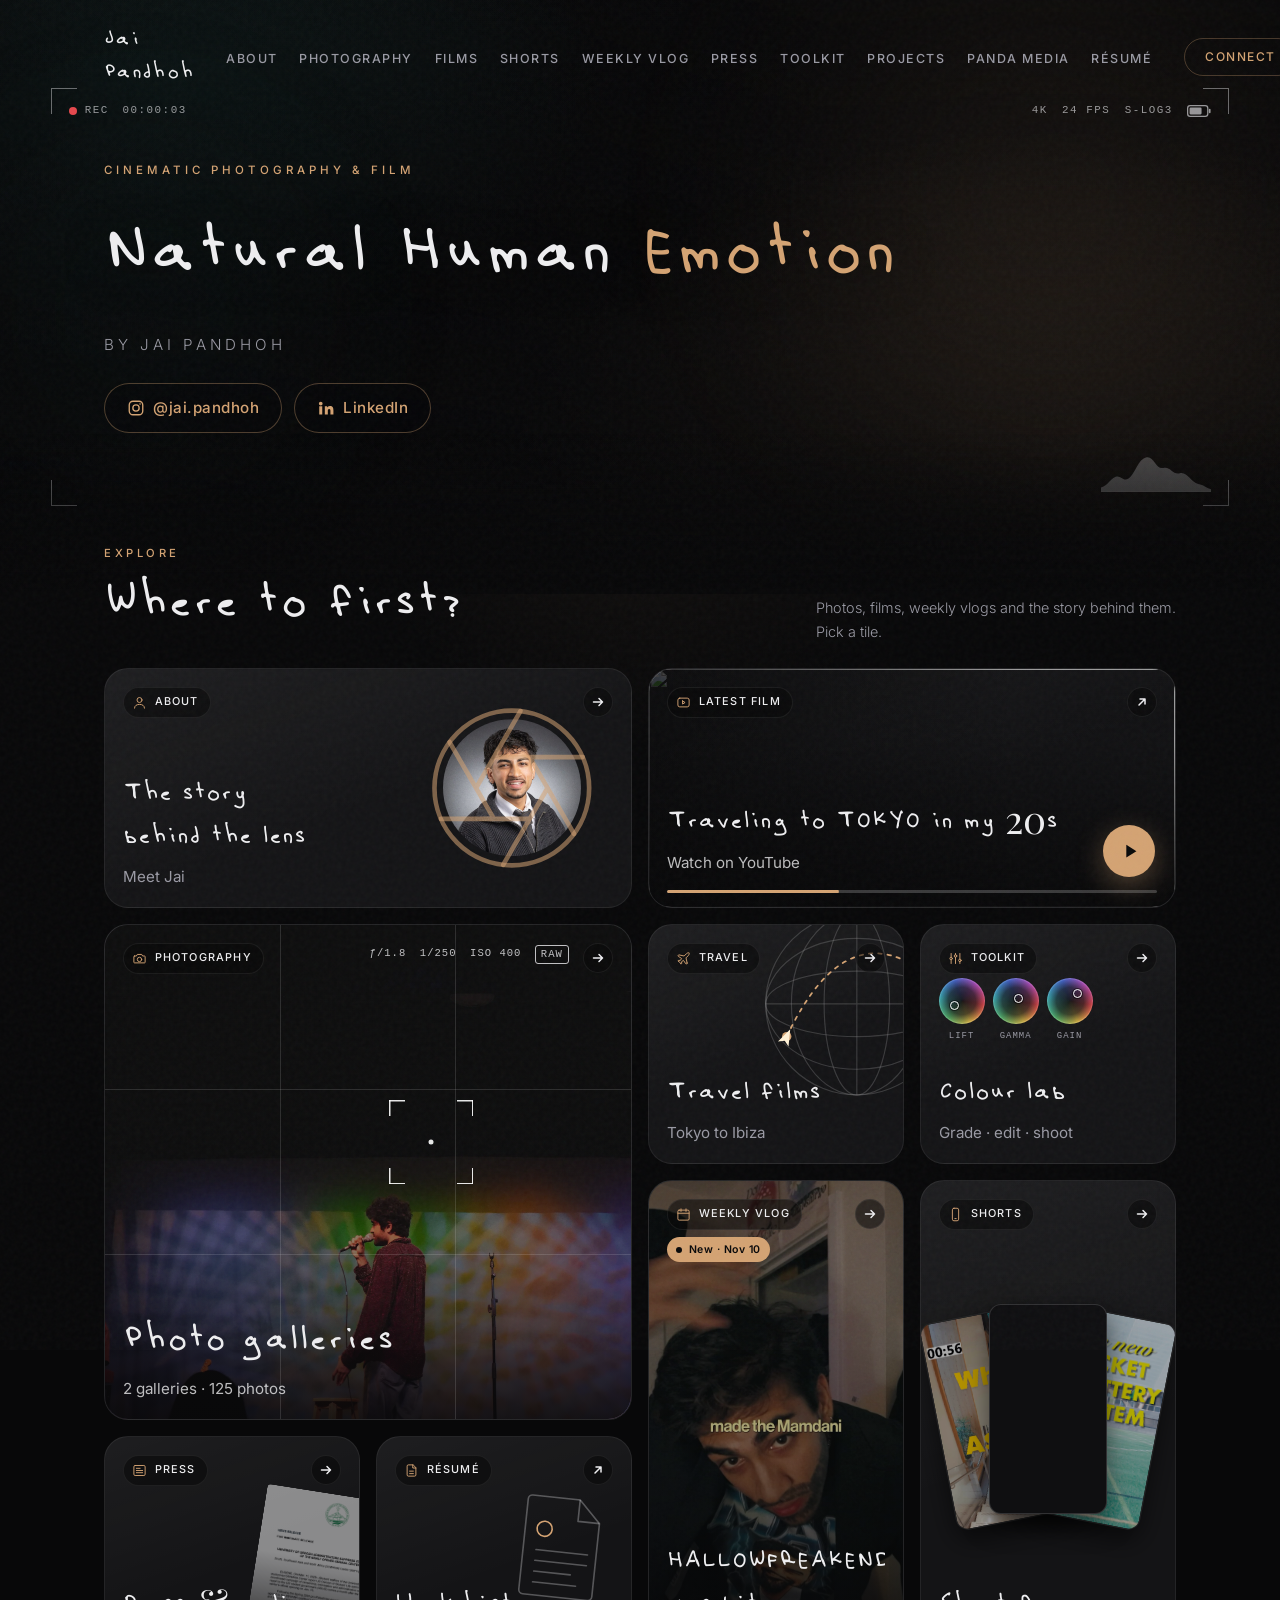
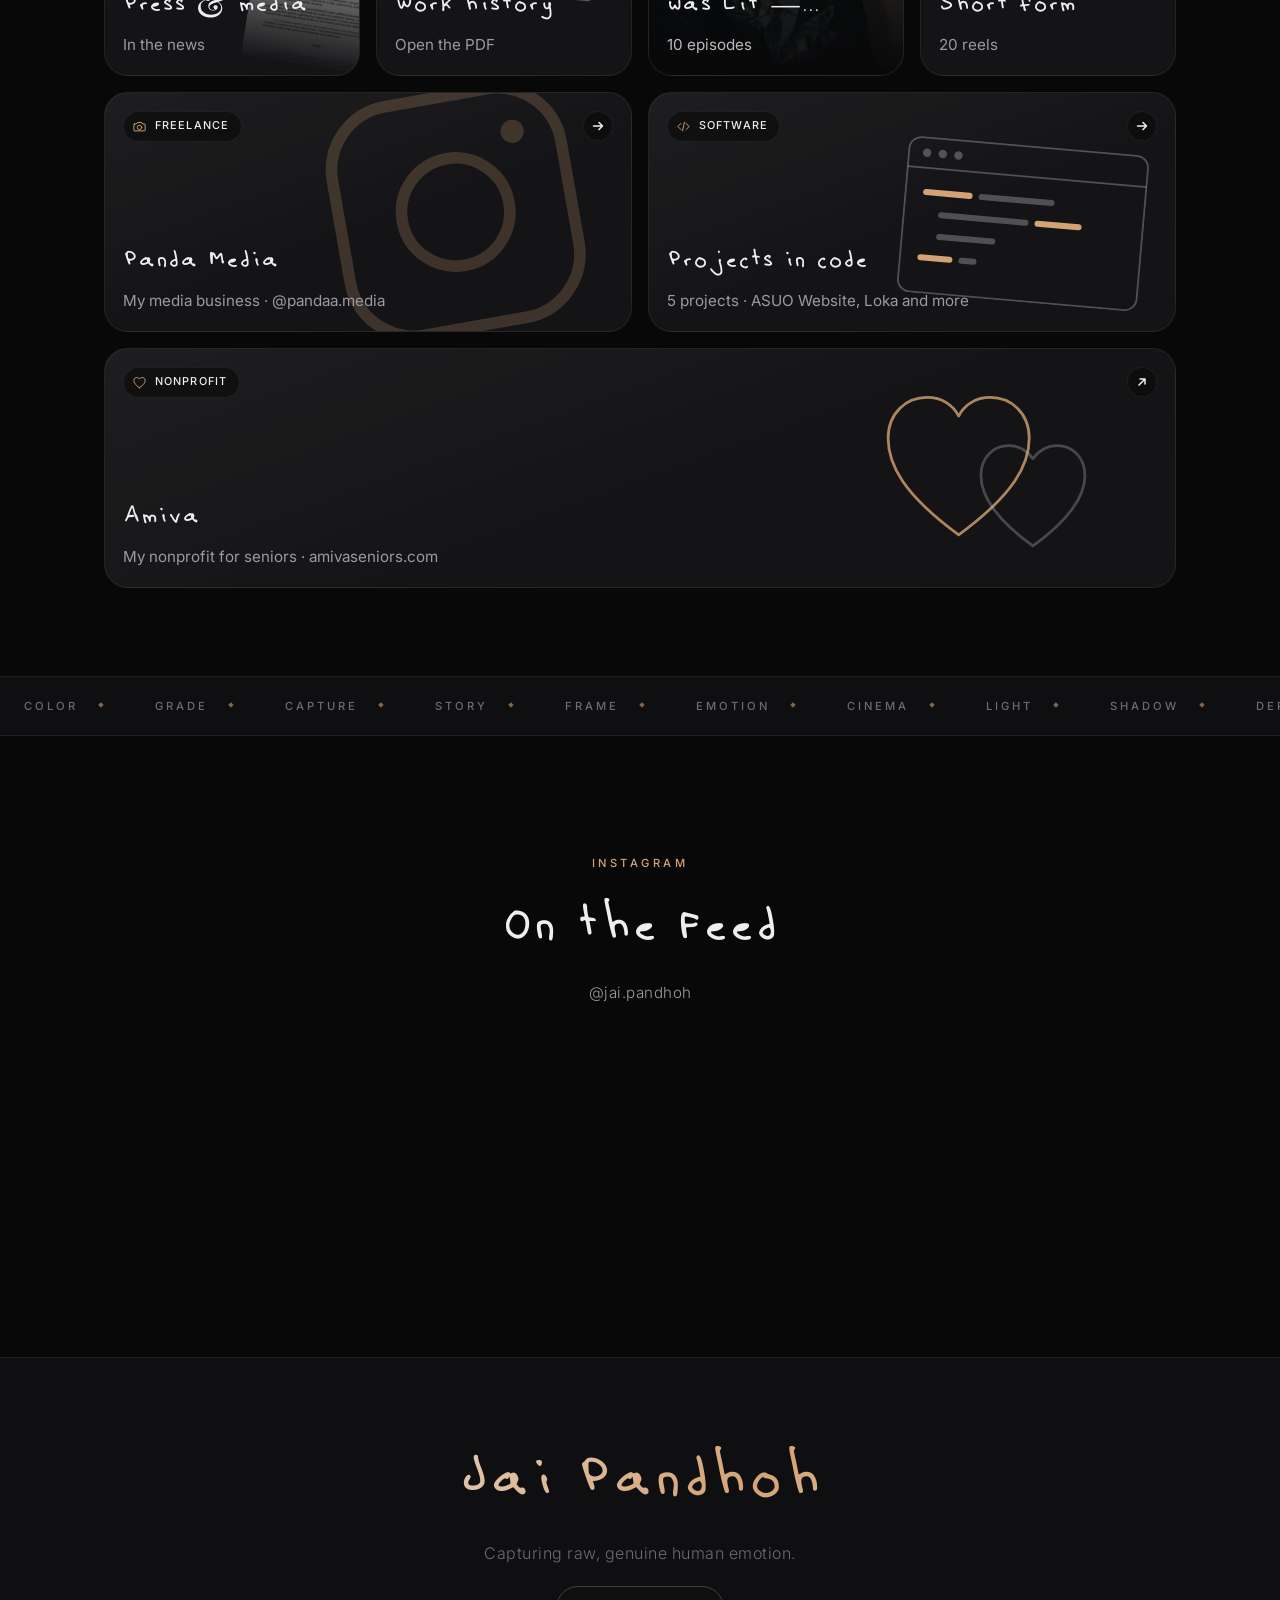
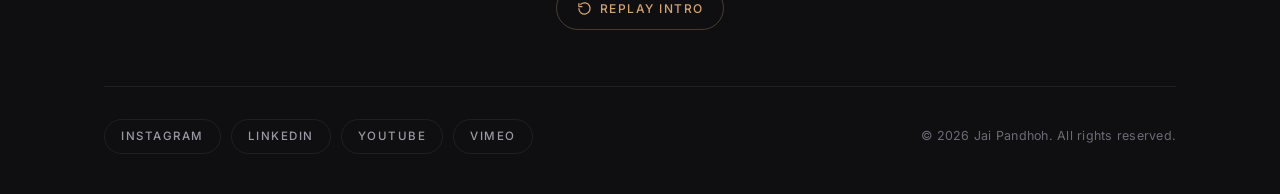
==== commit 72f6a8f4: "Add Projects, Panda Media and Minute with Moreno pages, Amiva tile Short Form becomes a series landi" ====
--- a/index.html
+++ b/index.html
@@ -6,8 +6,8 @@
     <meta name="viewport" content="width=device-width, initial-scale=1.0" />
     <title>Jai Pandhoh · Photography &amp; Film</title>
     <meta name="description" content="Cinematic photography, travel films and vlogs by Jai Pandhoh." />
-    <script type="module" crossorigin src="/assets/index-B9FIBzeN.js"></script>
-    <link rel="stylesheet" crossorigin href="/assets/index-BKl74cuE.css">
+    <script type="module" crossorigin src="/assets/index-Cj-vBzFR.js"></script>
+    <link rel="stylesheet" crossorigin href="/assets/index-lKJNpzjI.css">
   </head>
   <body>
     <div id="root"></div>
--- a/assets/index-lKJNpzjI.css
+++ b/assets/index-lKJNpzjI.css
@@ -0,0 +1 @@
+@import "https://fonts.googleapis.com/css2?family=Inter:wght@300;400;500;600&family=Playfair+Display:ital,wght@0,400;0,600;0,700;1,400;1,600&display=swap";@font-face{font-family:Slightly Neater;src:url(/assets/SlightlyNeater-Regular-DDj8YfxR.ttf)format("truetype");font-weight:400;font-style:normal;font-display:swap}:root{--color-bg-deep:#080809;--color-bg-soft:#0f0f11;--color-bg-card:#141416;--color-text-primary:#eeeef0;--color-text-secondary:#9a9aa4;--color-text-muted:#6b6b76;--font-mono:ui-monospace, "SF Mono", Menlo, Consolas, monospace;--color-accent-amber:#d4a373;--color-accent-amber-bright:#e8c49a;--color-accent-amber-dim:#d4a37326;--color-accent-teal:#2c7873;--color-accent-teal-dim:#2c78731f;--font-sans:"Inter", sans-serif;--font-serif:"Playfair Display", serif;--font-display:"Slightly Neater", "Playfair Display", serif;--ease-out-expo:cubic-bezier(.16, 1, .3, 1);--ease-in-out:cubic-bezier(.37, 0, .63, 1);--transition-smooth:all .4s var(--ease-out-expo);--border-radius-soft:10px;--border-radius-large:20px;--glass-bg:#0e0e10bf;--glass-border:#fff1;--glass-hover:#ffffff09}*,:before,:after{box-sizing:border-box;margin:0;padding:0}html{scroll-behavior:smooth;font-size:16px}body{font-family:var(--font-sans);background-color:var(--color-bg-deep);color:var(--color-text-primary);-webkit-font-smoothing:antialiased;-moz-osx-font-smoothing:grayscale;line-height:1.65;overflow-x:hidden}body:before{content:"";z-index:9999;pointer-events:none;opacity:.035;background-image:url("data:image/svg+xml,%3Csvg viewBox='0 0 512 512' xmlns='http://www.w3.org/2000/svg'%3E%3Cfilter id='n'%3E%3CfeTurbulence type='fractalNoise' baseFrequency='0.75' numOctaves='4' stitchTiles='stitch'/%3E%3C/filter%3E%3Crect width='100%25' height='100%25' filter='url(%23n)'/%3E%3C/svg%3E");width:200%;height:200%;animation:9s steps(10,end) infinite grain;position:fixed;top:-50%;left:-50%}@keyframes grain{0%,to{transform:translate(0)}10%{transform:translate(-5%,-10%)}30%{transform:translate(3%,-15%)}50%{transform:translate(12%,9%)}70%{transform:translate(9%,4%)}90%{transform:translate(-1%,7%)}}h1,h2,h3,h4,h5,h6{font-family:var(--font-display);font-synthesis:none;font-weight:400;line-height:1.15}a{color:inherit;transition:var(--transition-smooth);text-decoration:none}a:hover{color:var(--color-accent-amber)}img,video{max-width:100%;display:block}.app-container{flex-direction:column;min-height:100dvh;display:flex;overflow-x:clip}.main-content{flex:1}.main-content:focus{outline:none}.main-content--page{animation:pageIn .5s var(--ease-out-expo) both;padding-top:4.5rem}@keyframes pageIn{0%{opacity:0}to{opacity:1}}:focus-visible{outline:2px solid var(--color-accent-amber);outline-offset:3px;border-radius:4px}.skip-link{z-index:200;background:var(--color-accent-amber);color:var(--color-bg-deep);border-radius:100px;padding:.6rem 1rem;font-size:.8rem;font-weight:600;position:fixed;top:.75rem;left:.75rem;transform:translateY(-200%)}.skip-link:focus{color:var(--color-bg-deep);transform:none}.container{width:100%;max-width:1200px;margin:0 auto;padding:0 5%}.section{padding:7rem 0}.glass-panel{background:var(--glass-bg);-webkit-backdrop-filter:blur(18px);border:1px solid var(--glass-border);border-radius:var(--border-radius-soft)}.section-eyebrow{letter-spacing:3.5px;text-transform:uppercase;color:var(--color-accent-amber);margin-bottom:.75rem;font-size:.7rem;font-weight:500;display:inline-block}.section-header{margin-bottom:4rem}.section-header.text-center{text-align:center}.section-header h2{color:var(--color-text-primary);margin-bottom:.5rem;font-size:clamp(2.75rem,6vw,4.75rem)}.section-header .subtitle{color:var(--color-text-secondary);letter-spacing:.5px;font-size:.95rem;font-weight:300}.reveal{opacity:0;transition:opacity .85s var(--ease-out-expo), transform .85s var(--ease-out-expo);transform:translateY(30px)}.reveal.revealed{opacity:1;transform:translateY(0)}.reveal-left.revealed{opacity:1;transform:translate(0)}.reveal-right{opacity:0;transition:opacity .85s var(--ease-out-expo), transform .85s var(--ease-out-expo);transform:translate(40px)}.reveal-right.revealed{opacity:1;transform:translate(0)}.stagger-children>*{opacity:0;transition:opacity .65s var(--ease-out-expo), transform .65s var(--ease-out-expo);transform:translateY(22px)}.stagger-children.revealed>:first-child{opacity:1;transition-delay:0s;transform:none}.stagger-children.revealed>:nth-child(2){opacity:1;transition-delay:90ms;transform:none}.stagger-children.revealed>:nth-child(3){opacity:1;transition-delay:.18s;transform:none}.stagger-children.revealed>:nth-child(4){opacity:1;transition-delay:.27s;transform:none}.stagger-children.revealed>:nth-child(5){opacity:1;transition-delay:.36s;transform:none}.stagger-children.revealed>:nth-child(6){opacity:1;transition-delay:.45s;transform:none}.stagger-children.revealed>:nth-child(n+7){opacity:1;transition-delay:.54s;transform:none}@keyframes fadeIn{0%{opacity:0;transform:translateY(20px)}to{opacity:1;transform:translateY(0)}}@keyframes slideUp{0%{opacity:0;transform:translateY(36px)}to{opacity:1;transform:translateY(0)}}@keyframes wordReveal{0%{opacity:0;transform:translateY(55%)skewY(4deg)}to{opacity:1;transform:translateY(0)skewY(0)}}@media (prefers-reduced-motion:reduce){*,:before,:after{transition-duration:.01ms!important;animation-duration:.01ms!important;animation-iteration-count:1!important}.reveal,.reveal-left,.reveal-right,.stagger-children>*{opacity:1!important;transform:none!important}}.site-header{z-index:100;width:100%;transition:background .45s var(--ease-out-expo), border-color .45s ease, padding .35s ease, backdrop-filter .45s ease;border-bottom:1px solid #0000;padding:1.5rem 0;position:fixed;top:0;left:0}.site-header.scrolled{background:var(--glass-bg);-webkit-backdrop-filter:blur(22px);border-color:var(--glass-border);padding:.9rem 0}.nav-container{justify-content:space-between;align-items:center;gap:2rem;max-width:1200px;margin:0 auto;padding:0 5%;display:flex}.logo a{font-family:var(--font-display);font-synthesis:none;color:var(--color-text-primary);letter-spacing:.3px;z-index:101;cursor:pointer;font-size:2rem;font-weight:400;line-height:1;position:relative}.logo a:hover{color:var(--color-accent-amber)}.main-nav{flex:1;justify-content:center;display:flex}.nav-links{gap:clamp(.9rem,1.7vw,2.25rem);list-style:none;display:flex}.nav-links a{white-space:nowrap;text-transform:uppercase;letter-spacing:1.5px;color:var(--color-text-secondary);cursor:pointer;padding-bottom:3px;font-size:.78rem;font-weight:500;position:relative}.nav-links a:after{content:"";background:var(--color-accent-amber);width:0;height:1px;transition:width .3s var(--ease-out-expo);position:absolute;bottom:-3px;left:0}.nav-links a:hover,.nav-links a.active{color:var(--color-text-primary)}.nav-links a:hover:after,.nav-links a.active:after{width:100%}.nav-cta{letter-spacing:1.5px;text-transform:uppercase;white-space:nowrap;cursor:pointer;border:1px solid #d4a3734d;border-radius:100px;padding:.5rem 1.25rem;font-size:.75rem;font-weight:500;transition:all .3s;color:var(--color-accent-amber)!important}.nav-cta:hover{background:var(--color-accent-amber-dim);border-color:var(--color-accent-amber);color:var(--color-accent-amber)!important}.nav-actions{align-items:center;gap:.5rem;display:flex}.nav-replay{width:40px;height:40px;color:var(--color-accent-amber);cursor:pointer;z-index:101;background:0 0;border:1px solid #d4a3734d;border-radius:50%;justify-content:center;align-items:center;padding:0;transition:background .3s,border-color .3s;display:inline-flex;position:relative}.nav-replay:hover{background:var(--color-accent-amber-dim);border-color:var(--color-accent-amber)}.hamburger{cursor:pointer;z-index:101;background:0 0;border:none;flex-direction:column;justify-content:center;gap:5px;width:40px;height:40px;padding:8px;display:none;position:relative}.hamburger span{background:var(--color-text-primary);height:1.5px;transition:all .32s var(--ease-out-expo);transform-origin:50%;border-radius:2px;display:block}.hamburger.open span:first-child{transform:translateY(6.5px)rotate(45deg)}.hamburger.open span:nth-child(2){opacity:0;transform:scaleX(0)}.hamburger.open span:nth-child(3){transform:translateY(-6.5px)rotate(-45deg)}.mobile-menu{z-index:99;background:var(--color-bg-deep);opacity:0;pointer-events:none;transition:opacity .4s ease, transform .4s var(--ease-out-expo);flex-direction:column;justify-content:center;padding:6rem 10% 4rem;display:flex;position:fixed;inset:0;transform:translateY(-16px)}.mobile-menu.open{opacity:1;pointer-events:all;transform:translateY(0)}.mobile-menu ul{flex-direction:column;gap:.25rem;list-style:none;display:flex}.mobile-menu li{opacity:0;transition:opacity .45s ease, transform .45s var(--ease-out-expo);transition-delay:var(--delay,0s);overflow:hidden;transform:translateY(18px)}.mobile-menu.open li{opacity:1;transform:translateY(0)}.mobile-menu a{font-family:var(--font-serif);color:var(--color-text-secondary);padding:.2rem 0;font-size:clamp(2.25rem,9vw,4rem);font-style:italic;transition:color .25s;display:block}.mobile-menu a:hover{color:var(--color-text-primary)}.mobile-menu-footer{border-top:1px solid var(--glass-border);margin-top:auto;padding-top:2.5rem}.mobile-menu-footer a{color:var(--color-text-secondary);letter-spacing:.25px;font-size:.9rem}.mobile-menu-socials{flex-wrap:wrap;gap:.25rem 1.5rem;margin-top:.75rem;display:flex}.mobile-menu-socials a{min-height:44px;color:var(--color-accent-amber);align-items:center;display:inline-flex}@media (width<=1180px){.main-nav,.nav-cta{display:none}.hamburger{display:flex}}.mobile-menu a.active{color:var(--color-accent-amber)}@media (height<=760px){.mobile-menu{padding-top:5rem;padding-bottom:2rem}.mobile-menu a{font-size:clamp(1.6rem,6.5vw,2.5rem)}}.site-footer{background:var(--color-bg-soft);border-top:1px solid var(--glass-border);padding:5rem 0 2.5rem}.footer-inner{max-width:1200px;margin:0 auto;padding:0 5%}.footer-brand{text-align:center;margin-bottom:3.5rem}.footer-brand h2{color:var(--color-text-primary);letter-spacing:0;background:linear-gradient(135deg, var(--color-text-primary) 0%, var(--color-accent-amber) 60%, var(--color-text-primary) 100%);-webkit-text-fill-color:transparent;-webkit-background-clip:text;background-clip:text;margin-bottom:.75rem;font-size:clamp(3rem,7vw,6rem);line-height:1}.footer-brand p{color:var(--color-text-muted);letter-spacing:.5px;font-size:1rem;font-weight:300}.footer-divider{background:var(--glass-border);height:1px;margin-bottom:2rem}.footer-bottom{flex-wrap:wrap;justify-content:space-between;align-items:center;gap:1.25rem;display:flex}.footer-social{flex-wrap:wrap;gap:.625rem;display:flex}.footer-social-link{letter-spacing:1.5px;text-transform:uppercase;color:var(--color-text-secondary);border:1px solid var(--glass-border);border-radius:100px;padding:.45rem 1rem;font-size:.72rem;font-weight:500;transition:color .25s,border-color .25s,background .25s}.footer-social-link:hover{color:var(--color-accent-amber);background:var(--color-accent-amber-dim);border-color:#d4a3734d}.footer-copy{color:var(--color-text-muted);letter-spacing:.25px;font-size:.78rem}@media (width<=600px){.footer-bottom{text-align:center;flex-direction:column;align-items:center}}.footer-replay{min-height:44px;color:var(--color-accent-amber);font-family:var(--font-sans);letter-spacing:1.5px;text-transform:uppercase;cursor:pointer;background:0 0;border:1px solid #d4a3734d;border-radius:100px;align-items:center;gap:.5rem;margin-top:1.25rem;padding:.55rem 1.2rem;font-size:.75rem;font-weight:500;transition:background .3s,border-color .3s;display:inline-flex}.footer-replay:hover{background:var(--color-accent-amber-dim);border-color:var(--color-accent-amber)}.footer-replay svg{transition:rotate .5s var(--ease-out-expo)}.footer-replay:hover svg{rotate:-180deg}.hero-section{background:radial-gradient(60% 80% at 82% 78%, #d4a37333, transparent 70%), radial-gradient(50% 70% at 12% 12%, #2c787333, transparent 70%), var(--color-bg-deep);justify-content:center;align-items:center;width:100%;height:66dvh;min-height:480px;max-height:760px;display:flex;position:relative;overflow:hidden}.hero-bg{will-change:transform;filter:brightness(.68)contrast(1.1)saturate(.85);background-image:url(https://images.unsplash.com/photo-1536237880829-dd441c24f518?q=80&w=2938&auto=format&fit=crop);background-position:50% 30%;background-size:cover;position:absolute;inset:-25% 0}.hero-overlay{z-index:1;background:linear-gradient(#08080914 0%,#0808098c 55%,#080809 100%),linear-gradient(90deg,#08080980 0%,#0000 65%);position:absolute;inset:0}.hero-orb{filter:blur(90px);z-index:1;pointer-events:none;border-radius:50%;position:absolute}.hero-orb--1{background:radial-gradient(circle,#d4a37317 0%,#0000 70%);width:700px;height:700px;animation:14s ease-in-out infinite orbFloat1;top:-150px;right:-120px}.hero-orb--2{background:radial-gradient(circle,#2c787312 0%,#0000 70%);width:450px;height:450px;animation:18s ease-in-out infinite orbFloat2;bottom:60px;left:-80px}@keyframes orbFloat1{0%,to{transform:translate(0)scale(1)}50%{transform:translate(-35px,45px)scale(1.08)}}@keyframes orbFloat2{0%,to{transform:translate(0)scale(1)}50%{transform:translate(35px,-30px)scale(.92)}}.hero-content{z-index:2;text-align:left;position:relative}.hero-eyebrow{letter-spacing:4px;text-transform:uppercase;color:var(--color-accent-amber);opacity:0;animation:slideUp .8s var(--ease-out-expo) 80ms forwards;margin-bottom:1.5rem;font-size:.72rem;font-weight:500}.hero-title{letter-spacing:0;flex-wrap:wrap;gap:.04em .28em;margin-bottom:1.5rem;font-size:clamp(3.25rem,8.5vw,6.5rem);line-height:1;display:flex;overflow:visible}.hero-word{opacity:0;color:var(--color-text-primary);text-shadow:0 6px 40px #0000008c;animation:wordReveal 1s var(--ease-out-expo) forwards;display:block}.hero-word--accent{color:var(--color-accent-amber);font-style:italic}.hero-subtitle{font-family:var(--font-sans);letter-spacing:4px;text-transform:uppercase;color:var(--color-text-secondary);opacity:0;animation:slideUp .8s var(--ease-out-expo) .75s forwards;font-size:.95rem;font-weight:300}.hero-socials{z-index:2;flex-wrap:wrap;justify-content:flex-start;gap:.75rem;margin-top:1.6rem;display:flex;position:relative}.hero-social{letter-spacing:.5px;color:var(--color-accent-amber);opacity:0;animation:slideUp .8s var(--ease-out-expo) .9s forwards;background:#08080959;border:1px solid #d4a37359;border-radius:100px;align-items:center;gap:.55rem;padding:.7rem 1.35rem;font-size:.95rem;font-weight:500;transition:background .3s,border-color .3s;display:inline-flex}.hero-social:hover{color:var(--color-accent-amber);background:var(--color-accent-amber-dim);border-color:var(--color-accent-amber)}.hero-hud{z-index:2;pointer-events:none;font-family:var(--font-mono);letter-spacing:1.5px;color:#eeeef09e;opacity:0;font-size:.68rem;animation:1s 1.1s forwards fadeIn;position:absolute;inset:5.5rem 4%}.hud-corner{border:1.5px solid #eeeef06b;width:26px;height:26px;position:absolute}.hud-corner--tl{border-bottom:0;border-right:0;top:0;left:0}.hud-corner--tr{border-bottom:0;border-left:0;top:0;right:0}.hud-corner--bl{border-top:0;border-right:0;bottom:0;left:0}.hud-corner--br{border-top:0;border-left:0;bottom:0;right:0}.hud-rec{align-items:center;gap:.5rem;display:flex;position:absolute;top:.9rem;left:1.1rem}.hud-rec-dot{background:#e5484d;border-radius:50%;width:8px;height:8px;animation:1.6s steps(2,jump-none) infinite recBlink}@keyframes recBlink{50%{opacity:.2}}.hud-timecode{font-variant-numeric:tabular-nums;margin-left:.35rem}.hud-meta{align-items:center;gap:.9rem;display:flex;position:absolute;top:.9rem;right:1.1rem}.hud-battery{width:24px;height:12px}.hud-histogram{color:#eeeef047;border-bottom:1px solid #eeeef04d;width:110px;height:40px;position:absolute;bottom:.9rem;right:1.1rem}.hero-fade-bottom{background:linear-gradient(to bottom, transparent, var(--color-bg-deep));z-index:2;pointer-events:none;height:160px;position:absolute;bottom:0;left:0;right:0}@media (width<=768px){.hero-content{text-align:center}.hero-title,.hero-socials{justify-content:center}.hero-hud{font-size:.6rem;inset:5rem 4% 4.25rem}.hud-meta span:not(:first-child),.hud-histogram{display:none}}.hub{z-index:3;margin-top:-3.5rem;padding-bottom:5.5rem;position:relative}.hub-header{flex-wrap:wrap;justify-content:space-between;align-items:flex-end;gap:1.5rem 3rem;margin-bottom:1.5rem;display:flex}.hub-header .section-eyebrow{margin-bottom:.35rem}.hub-header h2{font-size:clamp(2.75rem,6vw,4.5rem);line-height:1.05}.hub-header p{max-width:360px;color:var(--color-text-secondary);font-size:.9rem;font-weight:300}.hub-grid{--hub-row:240px;grid-template-columns:repeat(4,minmax(0,1fr));grid-auto-rows:var(--hub-row);grid-template-areas:"about about player player""photo photo travel color""photo photo weekly shorts""press resume weekly shorts""panda panda code code""amiva amiva amiva amiva";gap:1rem;display:grid}.widget{isolation:isolate;border:1px solid var(--glass-border);background:linear-gradient(160deg, #ffffff0b, transparent 55%), var(--color-bg-card);min-width:0;color:var(--color-text-primary);cursor:pointer;touch-action:manipulation;transition:translate .3s var(--ease-out-expo), border-color .3s ease, box-shadow .3s ease;animation:widgetIn .7s var(--ease-out-expo) both;animation-delay:calc(var(--i,0) * 60ms + .25s);border-radius:24px;flex-direction:column;justify-content:space-between;padding:1.1rem;display:flex;position:relative;overflow:hidden}@keyframes widgetIn{0%{opacity:0;transform:translateY(20px)scale(.98)}to{opacity:1;transform:none}}.widget:hover{color:var(--color-text-primary)}@media (hover:hover){.widget:hover{border-color:#d4a37373;translate:0 -4px;box-shadow:0 18px 44px #00000080,0 0 0 1px #d4a3731f}}.widget:active{translate:0;scale:.985}.widget:focus-visible{outline-offset:3px;border-radius:24px}.widget-art{z-index:-1;pointer-events:none;position:absolute;inset:0}.widget-top{justify-content:space-between;align-items:center;gap:.5rem;display:flex}.widget-label{-webkit-backdrop-filter:blur(10px);border:1px solid var(--glass-border);letter-spacing:1.2px;text-transform:uppercase;white-space:nowrap;background:#0808098c;border-radius:100px;align-items:center;gap:.45rem;padding:.35rem .7rem .35rem .55rem;font-size:.68rem;font-weight:500;display:inline-flex}.widget-icon{width:15px;height:15px;color:var(--color-accent-amber);flex-shrink:0}.widget-go{-webkit-backdrop-filter:blur(10px);border:1px solid var(--glass-border);width:30px;height:30px;transition:background .3s ease, color .3s ease, rotate .3s var(--ease-out-expo);background:#0808098c;border-radius:50%;flex-shrink:0;place-items:center;display:grid}@media (hover:hover){.widget:hover .widget-go{background:var(--color-accent-amber);color:var(--color-bg-deep);rotate:-8deg}}.widget-body{min-width:0}.widget-body h3{-webkit-line-clamp:2;text-wrap:balance;-webkit-box-orient:vertical;font-size:2.4rem;line-height:1.1;display:-webkit-box;overflow:hidden}.widget-body p{color:var(--color-text-secondary);white-space:nowrap;text-overflow:ellipsis;margin-top:.35rem;font-size:.95rem;overflow:hidden}.art-photo,.art-scene{object-fit:cover;width:100%;height:100%;position:absolute;inset:0}.art-photo{opacity:0;transition:opacity 1.2s ease, scale .8s var(--ease-out-expo)}.art-photo.is-active{opacity:1}@media (hover:hover){.widget:hover .art-photo,.widget:hover .art-scene{scale:1.04}}.art-scene{transition:scale .8s var(--ease-out-expo)}.art-shade{background:linear-gradient(#08080940 0%,#08080959 55%,#080809eb 100%);position:absolute;inset:0}.art-shade--side{background:linear-gradient(#08080933 30%,#080809f2 100%),linear-gradient(90deg,#080809bf 0%,#0000 70%)}.widget--photo .widget-body p,.widget--player .widget-body p,.widget--weekly .widget-body p{color:#eeeef0c7}.widget--photo .widget-body h3{font-size:clamp(2.4rem,4.2vw,3.4rem)}.vf-grid{background:linear-gradient(90deg,#0000 calc(33.33% - .5px),#ffffff21 0 calc(33.33% + .5px),#0000 0 calc(66.66% - .5px),#ffffff21 0 calc(66.66% + .5px),#0000 0),linear-gradient(#0000 calc(33.33% - .5px),#ffffff21 0 calc(33.33% + .5px),#0000 0 calc(66.66% - .5px),#ffffff21 0 calc(66.66% + .5px),#0000 0);position:absolute;inset:0}.vf-focus{width:84px;height:84px;transition:scale .35s var(--ease-out-expo);--c:#ffffffe6;background:linear-gradient(var(--c), var(--c)) top left / 16px 1.5px, linear-gradient(var(--c), var(--c)) top left / 1.5px 16px, linear-gradient(var(--c), var(--c)) top right / 16px 1.5px, linear-gradient(var(--c), var(--c)) top right / 1.5px 16px, linear-gradient(var(--c), var(--c)) bottom left / 16px 1.5px, linear-gradient(var(--c), var(--c)) bottom left / 1.5px 16px, linear-gradient(var(--c), var(--c)) bottom right / 16px 1.5px, linear-gradient(var(--c), var(--c)) bottom right / 1.5px 16px;background-repeat:no-repeat;position:absolute;top:44%;left:62%;translate:-50% -50%}.vf-focus span{background:var(--c);border-radius:50%;width:5px;height:5px;position:absolute;top:50%;left:50%;translate:-50% -50%}@media (hover:hover){.widget--photo:hover .vf-focus{--c:#7ee08a;scale:.78}}.vf-readout{font-family:var(--font-mono);letter-spacing:1px;color:#eeeef0cc;gap:.85rem;font-size:.66rem;display:flex;position:absolute;top:1.25rem;right:3.9rem}.vf-raw{border:1px solid;border-radius:3px;padding:0 .3rem}.widget--player .widget-body{padding-bottom:.9rem;padding-right:4.5rem}.player-play{background:var(--color-accent-amber);width:52px;height:52px;color:var(--color-bg-deep);transition:scale .3s var(--ease-out-expo);border-radius:50%;place-items:center;display:grid;position:absolute;bottom:1.9rem;right:1.25rem;box-shadow:0 8px 28px #d4a37359}.player-play svg{width:22px;height:22px;translate:1px}@media (hover:hover){.widget--player:hover .player-play{scale:1.1}}.player-bar{position:absolute;bottom:.85rem;left:1.1rem;right:1.1rem}.player-track{background:#fff3;border-radius:3px;height:3px;display:block;overflow:hidden}.player-fill{background:var(--color-accent-amber);transform-origin:0;border-radius:3px;height:100%;animation:14s linear infinite playerScrub;display:block;transform:scaleX(.35)}@keyframes playerScrub{0%{transform:scaleX(0)}to{transform:scaleX(1)}}.art-globe{color:#eeeef052;width:92%;transition:rotate 1.2s var(--ease-out-expo);position:absolute;top:-16%;right:-28%}@media (hover:hover){.widget--travel:hover .art-globe{rotate:10deg}}.globe-route{animation:2.4s linear infinite routeDash}@keyframes routeDash{to{stroke-dashoffset:-16px}}.globe-plane{offset-path:path("M40 128Q92 18 164 78");offset-rotate:auto;animation:planeFly 6s var(--ease-in-out) infinite}@keyframes planeFly{0%{offset-distance:0%;opacity:0}10%{opacity:1}85%{opacity:1}to{offset-distance:100%;opacity:0}}.globe-ping{transform-origin:164px 78px;animation:2.4s ease-out infinite ping}@keyframes ping{0%{opacity:.9;transform:scale(1)}to{opacity:0;transform:scale(3.2)}}.art-wheels{justify-content:flex-start;gap:.5rem;display:flex;position:absolute;top:3.3rem;left:1.1rem;right:1.1rem}.wheel-wrap{flex-direction:column;flex:1;align-items:center;gap:.3rem;max-width:46px;display:flex}.wheel-wrap em{font-family:var(--font-mono);letter-spacing:1px;text-transform:uppercase;color:var(--color-text-secondary);font-size:.56rem;font-style:normal}.wheel{aspect-ratio:1;background:radial-gradient(circle,#141416f5 0%,#141416b8 42%,#14141600 74%),conic-gradient(from 100deg,#e5484d,#e8c44a,#57b96f,#3fb6c4,#4a6fe0,#c053c9,#e5484d);border-radius:50%;width:100%;position:relative;box-shadow:inset 0 0 0 1px #ffffff24}.wheel i{width:9px;height:9px;transition:translate .6s var(--ease-out-expo);border:1.5px solid #fff;border-radius:50%;margin:-4.5px;position:absolute;top:50%;left:50%;box-shadow:0 0 0 1px #00000080}.wheel--lift i{translate:-7px 5px}.wheel--gamma i{translate:3px -2px}.wheel--gain i{translate:8px -7px}@media (hover:hover){.widget--color:hover .wheel--lift i{translate:-11px 9px}.widget--color:hover .wheel--gamma i{translate:6px 4px}.widget--color:hover .wheel--gain i{translate:12px -11px}}.art-chip{background:var(--color-accent-amber);color:var(--color-bg-deep);letter-spacing:.5px;border-radius:100px;align-items:center;gap:.4rem;padding:.25rem .6rem;font-size:.66rem;font-weight:600;display:inline-flex;position:absolute;top:3.5rem;left:1.1rem}.art-chip i{background:var(--color-bg-deep);border-radius:50%;width:6px;height:6px;animation:1.6s steps(2,jump-none) infinite recBlink}.art-fan{place-items:center;display:grid;position:absolute;inset:3.4rem 0 5.8rem}.fan-card{aspect-ratio:9/16;object-fit:cover;background:var(--color-bg-soft);height:100%;max-height:210px;transition:translate .45s var(--ease-out-expo), rotate .45s var(--ease-out-expo);border:1px solid #ffffff24;border-radius:12px;grid-area:1/1;box-shadow:0 10px 26px #0000008c}.fan-card--0{filter:brightness(.7);translate:-44% 4%;rotate:-11deg}.fan-card--2{filter:brightness(.7);translate:44% 4%;rotate:11deg}.fan-card--1{z-index:1}@media (hover:hover){.widget--shorts:hover .fan-card--0{translate:-58% 2%;rotate:-15deg}.widget--shorts:hover .fan-card--2{translate:58% 2%;rotate:15deg}.widget--shorts:hover .fan-card--1{translate:0 -4%}}.widget--about .widget-body{padding-right:46%}.art-portrait{aspect-ratio:1;height:78%;position:absolute;top:50%;right:5%;translate:0 -50%}.art-portrait img{object-fit:cover;object-position:center 20%;border-radius:50%;width:74%;height:74%;position:absolute;inset:13%}.art-portrait svg{color:#d4a3738c;transition:rotate .9s var(--ease-out-expo);position:absolute;inset:0}@media (hover:hover){.widget--about:hover .art-portrait svg{rotate:60deg}}.art-paper{opacity:.5;width:58%;transition:rotate .45s var(--ease-out-expo), opacity .3s ease, translate .45s var(--ease-out-expo);border-radius:4px;position:absolute;top:24%;right:-16%;overflow:hidden;rotate:9deg;box-shadow:0 12px 30px #0009;-webkit-mask-image:linear-gradient(#000 35%,#0000 92%);mask-image:linear-gradient(#000 35%,#0000 92%)}.art-paper img{width:100%}@media (hover:hover){.widget--press:hover .art-paper{opacity:.7;translate:0 -6px;rotate:5deg}}.art-doc{color:#eeeef04d;width:34%;transition:rotate .45s var(--ease-out-expo), translate .45s var(--ease-out-expo);position:absolute;top:24%;right:10%;rotate:6deg}@media (hover:hover){.widget--resume:hover .art-doc{translate:0 -5px;rotate:0deg}}.art-insta{height:130%;color:var(--color-accent-amber);opacity:.22;transition:rotate .45s var(--ease-out-expo), opacity .3s ease;position:absolute;top:50%;right:4%;translate:0 -50%;rotate:-10deg}@media (hover:hover){.widget--panda:hover .art-insta{opacity:.4;rotate:0deg}}.art-code{color:#eeeef047;width:46%;transition:rotate .45s var(--ease-out-expo), translate .45s var(--ease-out-expo);position:absolute;top:22%;right:6%;rotate:5deg}.code-caret{animation:1.1s step-end infinite codeCaret}@keyframes codeCaret{50%{opacity:0}}@media (hover:hover){.widget--code:hover .art-code{translate:0 -5px;rotate:0deg}}@media (prefers-reduced-motion:reduce){.code-caret{animation:none}}.art-heart{color:#eeeef04d;opacity:.8;height:78%;transition:scale .45s var(--ease-out-expo);position:absolute;top:50%;right:7%;translate:0 -50%}@media (hover:hover){.widget--amiva:hover .art-heart{scale:1.06}}@media (width<=900px){.hub{margin-top:-2.5rem;padding-bottom:4rem}.hub-grid{--hub-row:220px;grid-template-columns:repeat(2,minmax(0,1fr));grid-template-areas:"about about""photo photo""photo photo""player player""travel color""weekly shorts""weekly shorts""press resume""panda panda""code code""amiva amiva";gap:.75rem}.widget{border-radius:20px;padding:.9rem}.widget-body h3{font-size:2.2rem}.art-fan{inset:3.2rem 0 5.6rem}.art-wheels,.art-chip{top:3.2rem}.art-wheels{left:.9rem;right:.9rem}.art-chip{left:.9rem}}@media (width<=600px){.hub-grid{--hub-row:230px;grid-template-columns:minmax(0,1fr);grid-template-areas:"about""photo""photo""player""travel""color""weekly""weekly""shorts""shorts""press""resume""panda""code""amiva"}.widget{padding:1.1rem}.widget-body h3{font-size:2.4rem}.widget-body p{font-size:1rem}.widget-label{font-size:.75rem}.art-chip,.vf-raw{font-size:.72rem}}@media (width<=420px){.vf-readout span:not(.vf-raw):nth-child(n+2),.wheel-wrap em{display:none}}.widget--photo{container-type:inline-size}@container (width<=460px){.vf-readout span:not(.vf-raw){display:none}}.youtube-section{background-color:var(--color-bg-deep);position:relative}.yt-grid{grid-template-columns:repeat(2,1fr);gap:1.75rem;display:grid}.yt-card{background:var(--color-bg-card);border:1px solid var(--glass-border);border-radius:var(--border-radius-large);color:inherit;transition:transform .45s var(--ease-out-expo), border-color .3s ease, box-shadow .45s ease;flex-direction:column;text-decoration:none;display:flex;overflow:hidden}.yt-card:hover,.yt-card:focus-visible{border-color:#d4a37333;transform:translateY(-6px);box-shadow:0 24px 60px #00000073}.yt-card:focus-visible{outline:2px solid var(--color-accent-amber);outline-offset:2px}.yt-card--featured{grid-column:1/-1}.yt-thumb{aspect-ratio:16/9;background:var(--color-bg-soft);position:relative;overflow:hidden}.yt-thumb img{object-fit:cover;width:100%;height:100%;transition:transform .7s var(--ease-out-expo), filter .5s ease;filter:brightness(.88);display:block}.yt-card:hover .yt-thumb img,.yt-card:focus-visible .yt-thumb img{filter:brightness();transform:scale(1.04)}.yt-play{width:58px;height:58px;color:var(--color-text-primary);-webkit-backdrop-filter:blur(8px);transition:transform .35s var(--ease-out-expo), background .3s ease, color .3s ease;background:#ffffff24;border:1px solid #ffffff4d;border-radius:50%;justify-content:center;align-items:center;display:flex;position:absolute;top:50%;left:50%;transform:translate(-50%,-50%)}.yt-play svg{width:20px;height:20px;margin-left:3px}.yt-card--featured .yt-play{width:76px;height:76px}.yt-card--featured .yt-play svg{width:26px;height:26px}.yt-card:hover .yt-play,.yt-card:focus-visible .yt-play{color:var(--color-bg-deep);background:#d4a373e6;transform:translate(-50%,-50%)scale(1.1)}.yt-info{padding:1.25rem 1.5rem 1.5rem}.yt-info h3{font-family:var(--font-sans);color:var(--color-text-primary);margin-bottom:.6rem;font-size:1.35rem;font-weight:500;line-height:1.35}.yt-card--featured .yt-info h3{font-size:1.8rem}.yt-watch{letter-spacing:2px;text-transform:uppercase;color:var(--color-accent-amber);font-size:.7rem;font-weight:500}.yt-cta{justify-content:center;margin-top:3rem;display:flex}.yt-channel-btn{color:var(--color-text-primary);letter-spacing:1.5px;text-transform:uppercase;border:1px solid #d4a37359;border-radius:100px;align-items:center;gap:.65rem;padding:.9rem 1.75rem;font-size:.8rem;font-weight:500;text-decoration:none;transition:background .3s,color .3s,border-color .3s;display:inline-flex}.yt-channel-btn svg{color:#f03;width:20px;height:20px;transition:color .3s}.yt-channel-btn:hover,.yt-channel-btn:focus-visible{background:var(--color-accent-amber);border-color:var(--color-accent-amber);color:var(--color-bg-deep)}.yt-channel-btn:hover svg,.yt-channel-btn:focus-visible svg{color:var(--color-bg-deep)}@media (width<=768px){.yt-grid{grid-template-columns:1fr;gap:1.25rem}.yt-card--featured .yt-info h3{font-size:1.5rem}}.about-section{background-color:var(--color-bg-soft);position:relative;overflow:hidden}.about-section:before{content:"";background:linear-gradient(270deg,#0000,#d4a37333,#0000);width:45%;height:1px;position:absolute;top:0;right:0}.about-grid{grid-template-columns:1fr 1.15fr;align-items:center;gap:5.5rem;display:grid}.about-image-wrap{position:relative}.about-image{padding:.75rem;position:relative}.about-img-placeholder{aspect-ratio:4/5;border-radius:calc(var(--border-radius-soft) - 2px);background:var(--color-bg-card);justify-content:center;align-items:center;width:100%;display:flex;overflow:hidden}.about-img-placeholder svg{width:100%;height:100%}.about-img{aspect-ratio:4/5;object-fit:cover;object-position:center 30%;border-radius:calc(var(--border-radius-soft) - 2px);background:var(--color-bg-card);width:100%;height:auto;display:block}.about-image-accent{border-radius:var(--border-radius-soft);z-index:-1;border:1px solid #d4a3731f;width:55%;height:55%;position:absolute;bottom:-1.5rem;right:-1.5rem}.about-snaps{z-index:2;width:42%;height:34%;position:absolute;bottom:-2.5rem;right:-2.25rem}.about-snap{width:58%;transition:transform .45s var(--ease-out-expo), z-index 0s;cursor:default;background:#f4efe6;border-radius:3px;margin:0;padding:.4rem .4rem 0;position:absolute;bottom:0;box-shadow:0 10px 24px #00000073,0 2px 4px #0000004d}.about-snap img{aspect-ratio:4/5;object-fit:cover;object-position:center 40%;border-radius:1px;width:100%;height:auto;display:block}.about-snap figcaption{font-family:var(--font-display);color:#2a2a2e;text-align:center;white-space:nowrap;padding:.3rem 0 .4rem;font-size:.82rem;line-height:1}.about-snap--a{z-index:1;left:0;transform:rotate(-9deg)}.about-snap--b{z-index:2;bottom:.6rem;right:0;transform:rotate(7deg)}.about-snaps:hover .about-snap--a{transform:rotate(-14deg)translate(-18%,-6%)}.about-snaps:hover .about-snap--b{transform:rotate(11deg)translate(14%,-10%)}.about-snap:hover{z-index:3}.about-snaps:hover .about-snap:hover{transform:rotate(0)translateY(-14%)scale(1.12)}@media (prefers-reduced-motion:reduce){.about-snap{transition:none}}.about-text h2{color:var(--color-text-primary);margin:.75rem 0 1.5rem;font-size:clamp(2.75rem,5vw,4.25rem)}.about-text p{color:var(--color-text-secondary);margin-bottom:1.1rem;font-size:1.04rem;line-height:1.8}.about-resume-btn{letter-spacing:1.5px;text-transform:uppercase;color:var(--color-accent-amber);border:1px solid #d4a3734d;border-radius:100px;align-items:center;gap:.5rem;margin-top:.75rem;padding:.7rem 1.5rem;font-size:.75rem;font-weight:500;transition:all .3s;display:inline-flex}.about-resume-btn:hover{background:var(--color-accent-amber-dim);border-color:var(--color-accent-amber)}.about-stats{border-top:1px solid var(--glass-border);gap:0;margin-top:2.5rem;padding-top:2rem;display:flex}.stat{border-right:1px solid var(--glass-border);flex-direction:column;flex:1;margin-right:1.5rem;padding-right:1.5rem;display:flex}.stat:last-child{border-right:none;margin-right:0;padding-right:0}.stat-number{font-family:var(--font-serif);color:var(--color-text-primary);margin-bottom:.4rem;font-size:2.6rem;font-weight:400;line-height:1}.stat-label{text-transform:uppercase;letter-spacing:1.5px;color:var(--color-text-muted);font-size:.68rem;line-height:1.45}.reveal-left{opacity:0;transition:opacity .9s var(--ease-out-expo), transform .9s var(--ease-out-expo);transform:translate(-40px)}.reveal-right{opacity:0;transition:opacity .9s var(--ease-out-expo), transform .9s var(--ease-out-expo);transition-delay:.14s;transform:translate(40px)}.reveal-left.revealed,.reveal-right.revealed{opacity:1;transform:translate(0)}@media (width<=900px){.about-grid{grid-template-columns:1fr;gap:3rem}.about-image-accent{display:none}.about-snaps{width:46%;bottom:-1.75rem;right:-.5rem}.about-stats{flex-wrap:wrap;gap:1.5rem}.stat{border-right:none;flex:0 0 calc(50% - .75rem);margin-right:0;padding-right:0}}@media (width<=600px){.stat-label{font-size:.75rem}}.photography-section{background-color:var(--color-bg-deep)}.photography-section .section-header{margin-bottom:2rem}.photo-empty{color:var(--color-text-secondary);border:1px dashed var(--glass-border);border-radius:var(--border-radius-soft);text-align:center;padding:2rem}.photo-empty code{color:var(--color-accent-amber)}.photo-menu{scrollbar-width:none;gap:.5rem;margin-bottom:2.5rem;display:flex;overflow-x:auto}.photo-menu::-webkit-scrollbar{display:none}.photo-tab{min-height:44px;font:inherit;letter-spacing:2px;text-transform:uppercase;white-space:nowrap;color:var(--color-text-secondary);border:1px solid var(--glass-border);background:var(--glass-bg);cursor:pointer;border-radius:999px;flex-shrink:0;align-items:center;gap:.55rem;padding:0 1.1rem;font-size:.74rem;transition:color .2s,border-color .2s,background .2s;display:inline-flex}.photo-tab span{letter-spacing:.5px;font-variant-numeric:tabular-nums;color:var(--color-text-muted);font-size:.7rem}.photo-tab:hover{color:var(--color-text-primary);border-color:#d4a37373}.photo-tab[aria-pressed=true]{color:var(--color-bg-deep);background:var(--color-accent-amber);border-color:var(--color-accent-amber)}.photo-tab[aria-pressed=true] span{color:#080809a6}.photo-tab:focus-visible,.photo-viewall:focus-visible,.photo-card:focus-visible,.photo-tile:focus-visible{outline:2px solid var(--color-accent-amber);outline-offset:3px}.photo-group+.photo-group{margin-top:4rem}.photo-group-head{border-bottom:1px solid var(--glass-border);justify-content:space-between;align-items:flex-end;gap:1rem;margin-bottom:1.25rem;padding-bottom:1rem;display:flex}.photo-group-head h3{color:var(--color-text-primary);font-size:clamp(3.5rem,9vw,6.5rem);line-height:1.1}.photo-group-head p{letter-spacing:2.5px;text-transform:uppercase;color:var(--color-accent-amber);margin-top:.35rem;font-size:.72rem}.photo-viewall{min-height:44px;font:inherit;letter-spacing:2px;text-transform:uppercase;color:var(--color-text-secondary);cursor:pointer;background:0 0;border:0;flex-shrink:0;align-items:center;gap:.45rem;padding:0 .25rem;font-size:.72rem;transition:color .2s,gap .25s;display:inline-flex}.photo-viewall:hover{color:var(--color-text-primary);gap:.7rem}.photo-card,.photo-tile{border:1px solid var(--glass-border);background:var(--color-bg-card);width:100%;color:inherit;font:inherit;text-align:left;cursor:pointer;transition:border-color .3s ease, translate .3s var(--ease-out-expo), box-shadow .3s ease;border-radius:18px;padding:0;display:block;position:relative;overflow:hidden}.photo-card img,.photo-tile img{object-fit:cover;width:100%;height:100%;transition:transform .8s var(--ease-out-expo);display:block}@media (hover:hover){.photo-card:hover,.photo-tile:hover{border-color:#d4a37373;box-shadow:0 18px 44px #00000080}.photo-card:hover{translate:0 -4px}.photo-card:hover img,.photo-tile:hover img{transform:scale(1.05)}}.photo-sets{grid-template-columns:repeat(3,minmax(0,1fr));gap:1rem;display:grid}.photo-card{aspect-ratio:4/5;container-type:inline-size}.photo-card-label{background:linear-gradient(#0000 0%,#0808098c 45%,#080809eb 100%);flex-direction:column;gap:.3rem;padding:3.5rem 1.25rem 1.2rem;display:flex;position:absolute;inset:auto 0 0}.photo-card-title{font-family:var(--font-display);overflow-wrap:anywhere;color:var(--color-text-primary);font-size:clamp(2.5rem,20cqi,6.5rem);line-height:1}.photo-card-count{letter-spacing:2.5px;text-transform:uppercase;color:var(--color-accent-amber);font-size:.7rem}.photo-mosaic{grid-template-columns:repeat(4,minmax(0,1fr));grid-auto-rows:clamp(150px,17vw,230px);gap:1rem;display:grid}.photo-tile:first-child{grid-area:span 2/span 2}.photo-mosaic[data-count="1"] .photo-tile{grid-column:span 4}.photo-mosaic[data-count="2"] .photo-tile:last-child,.photo-mosaic[data-count="4"] .photo-tile:last-child{grid-column:span 2}.photo-mosaic[data-count="2"] .photo-tile:last-child{grid-row:span 2}.photo-mosaic[data-count="3"] .photo-tile:not(:first-child){grid-column:span 2}.photo-tile-more{letter-spacing:2.5px;text-transform:uppercase;color:var(--color-text-primary);background:#080809ad;place-items:center;font-size:.8rem;transition:background .3s;display:grid;position:absolute;inset:0}.photo-tile:hover .photo-tile-more{background:#08080980}.photo-soon{grid-template-columns:repeat(auto-fill,minmax(280px,1fr));gap:1rem;margin:0;padding:0;list-style:none;display:grid}.photo-soon li{background:linear-gradient(160deg,#ffffff08,#0000 60%);border:1px dashed #ffffff24;border-radius:18px;flex-direction:column;justify-content:flex-end;gap:.3rem;min-height:130px;padding:1.1rem 1.25rem;display:flex;container-type:inline-size}.photo-soon-title{font-family:var(--font-display);color:var(--color-text-secondary);font-size:clamp(1.4rem,18.5cqi,4rem);line-height:1.1}.photo-soon-tag{letter-spacing:2.5px;text-transform:uppercase;color:var(--color-accent-amber);font-size:.68rem}@media (width<=900px){.photo-sets{grid-template-columns:repeat(2,minmax(0,1fr))}}@media (width<=768px){.photo-menu{margin-inline:-5vw;padding-inline:5vw}.photo-group+.photo-group{margin-top:3rem}.photo-sets,.photo-mosaic,.photo-soon{gap:.6rem}.photo-soon{grid-template-columns:minmax(0,1fr)}.photo-soon li{min-height:0;padding:1rem 1.1rem}.photo-card-label{padding:3rem .9rem .9rem}.photo-mosaic{grid-template-columns:repeat(2,minmax(0,1fr));grid-auto-rows:38vw}.photo-mosaic .photo-tile:first-child{aspect-ratio:3/2;grid-row:span 1}.photo-mosaic .photo-tile:nth-child(n){grid-column:auto}.photo-mosaic .photo-tile:first-child{grid-area:auto/span 2}.photo-mosaic{grid-auto-rows:auto}.photo-mosaic .photo-tile:not(:first-child){aspect-ratio:1}}@media (width<=480px){.photo-card-count{letter-spacing:1.5px}}@media (prefers-reduced-motion:reduce){.photo-card,.photo-tile,.photo-card img,.photo-tile img{transition:none}}.gallery{z-index:1000;background:var(--color-bg-deep);animation:galleryIn .45s var(--ease-out-expo);cursor:auto;position:fixed;inset:0;overflow-y:auto}@keyframes galleryIn{0%{opacity:0;transform:translateY(12px)}to{opacity:1;transform:none}}.gallery-header{padding:2.5rem clamp(16px,4vw,3rem) 1rem}.gallery-eyebrow{letter-spacing:2.5px;text-transform:uppercase;color:var(--color-accent-amber);margin-bottom:.35rem;font-size:.8rem;display:block}.gallery-title{font-family:var(--font-display);color:var(--color-text-primary);font-size:clamp(3rem,8vw,5.5rem);font-weight:400;line-height:1.1}.gallery-icon-btn{border:1px solid var(--glass-border);background:var(--glass-bg);width:44px;height:44px;color:var(--color-text-primary);cursor:pointer;border-radius:50%;flex-shrink:0;place-items:center;transition:border-color .2s,background .2s;display:inline-grid}.gallery-icon-btn:hover{border-color:var(--color-accent-amber)}.gallery-bar{z-index:2;-webkit-backdrop-filter:blur(14px);border-bottom:1px solid var(--glass-border);background:#080809e0;justify-content:space-between;align-items:center;gap:1rem;margin-bottom:1.5rem;padding:.75rem clamp(16px,4vw,3rem);display:flex;position:sticky;top:0}.gallery-tabs{scrollbar-width:none;gap:.5rem;min-width:0;display:flex;overflow-x:auto}.gallery-tabs::-webkit-scrollbar{display:none}.gallery-bar-count{letter-spacing:2.5px;text-transform:uppercase;color:var(--color-text-secondary);font-size:.72rem}.gallery-set-only{min-height:44px;font:inherit;letter-spacing:2px;text-transform:uppercase;color:var(--color-text-secondary);cursor:pointer;background:0 0;border:0;margin-left:auto;padding:0 .25rem;font-size:.68rem;transition:color .2s}.gallery-set-only:hover{color:var(--color-accent-amber)}.gallery-set-only:focus-visible{outline:2px solid var(--color-accent-amber);outline-offset:3px}.gallery-set{padding-bottom:3rem}.gallery-set:last-of-type{padding-bottom:4rem}.gallery-set-head{align-items:baseline;gap:1rem;padding:0 clamp(16px,4vw,3rem) .5rem;display:flex}.gallery-set-title{font-family:var(--font-display);color:var(--color-text-primary);font-size:clamp(1.4rem,3vw,2rem);font-weight:400;line-height:1.15}.gallery-set-count{letter-spacing:2.5px;text-transform:uppercase;color:var(--color-text-muted);font-size:.68rem}.viewer-set{color:var(--color-text-muted);text-transform:uppercase}.gallery-grid{columns:3 320px;column-gap:.75rem;padding:0 clamp(16px,4vw,3rem)}.gallery-item{border-radius:var(--border-radius-soft);background:var(--color-bg-card);cursor:zoom-in;break-inside:avoid;border:0;width:100%;margin:0 0 .75rem;padding:0;display:block;overflow:hidden}.gallery-item img{width:100%;height:auto;transition:transform .7s var(--ease-out-expo), opacity .3s ease;display:block}.gallery-item:hover img{transform:scale(1.03)}.gallery-item:focus-visible,.gallery-icon-btn:focus-visible,.viewer-nav:focus-visible{outline:2px solid var(--color-accent-amber);outline-offset:3px}.viewer{z-index:3;background:#050506f7;flex-direction:column;animation:.3s viewerIn;display:flex;position:fixed;inset:0}@keyframes viewerIn{0%{opacity:0}to{opacity:1}}.viewer-bar{justify-content:space-between;align-items:center;padding:1rem clamp(16px,3vw,2rem);display:flex}.viewer-count{letter-spacing:2px;color:var(--color-text-secondary);font-variant-numeric:tabular-nums;font-size:.75rem}.viewer-actions{align-items:center;gap:.75rem;display:flex}.viewer-stage{--stage-h:calc(100dvh - 76px - 2rem);flex:1;place-items:center;min-height:0;padding:0 clamp(16px,6vw,5rem) 2rem;display:grid}.viewer-frame{width:min(100%, calc(var(--stage-h) * var(--ratio)));aspect-ratio:var(--ratio);position:relative}.viewer-img{object-fit:contain;-webkit-user-select:none;user-select:none;-webkit-user-drag:none;width:100%;height:100%;position:absolute;inset:0}.viewer-img--preview{filter:blur(.5px)}.viewer-img--full{opacity:0;transition:opacity .4s}.viewer-img--full.is-loaded{opacity:1}.viewer-loading{border:1.5px solid #fff3;border-top-color:var(--color-accent-amber);border-radius:50%;width:18px;height:18px;animation:.8s linear infinite spin;position:absolute;bottom:12px;right:12px}@keyframes spin{to{transform:rotate(360deg)}}.viewer-nav{border:1px solid var(--glass-border);background:var(--glass-bg);width:48px;height:48px;color:var(--color-text-primary);cursor:pointer;border-radius:50%;place-items:center;transition:border-color .2s;display:grid;position:absolute;top:50%;translate:0 -50%}.viewer-nav:hover{border-color:var(--color-accent-amber)}.viewer-nav--prev{left:clamp(8px,1.5vw,1.5rem)}.viewer-nav--next{right:clamp(8px,1.5vw,1.5rem)}@media (width<=768px){.gallery-grid{columns:2 140px;column-gap:.5rem}.gallery-item{margin-bottom:.5rem}.viewer-stage{padding:0 0 2rem}.viewer-nav{width:40px;height:40px;top:auto;bottom:1rem;translate:none}}@media (prefers-reduced-motion:reduce){.gallery,.viewer{animation:none}}.vlogs-section{background-color:var(--color-bg-soft);position:relative;overflow:hidden}.vlogs-grid{grid-template-columns:repeat(2,1fr);gap:2rem;display:grid}.vlog-card{background:var(--color-bg-card);border:1px solid var(--glass-border);border-radius:var(--border-radius-large);cursor:pointer;transition:transform .45s var(--ease-out-expo), border-color .3s ease, box-shadow .45s ease;outline:none;overflow:hidden}.vlog-card:hover,.vlog-card:focus-visible{border-color:#d4a37333;transform:translateY(-8px);box-shadow:0 24px 60px #00000073}.vlog-card:focus-visible{outline:2px solid var(--color-accent-amber);outline-offset:2px}.vlog-thumbnail{aspect-ratio:16/9;position:relative;overflow:hidden}.vlog-thumbnail img{object-fit:cover;width:100%;height:100%;transition:transform .7s var(--ease-out-expo), filter .5s ease, brightness .5s ease;filter:brightness(.78)contrast(1.1)sepia(.12);display:block}.vlog-card:hover .vlog-thumbnail img{filter:brightness(.92)contrast(1.05)sepia(.05);transform:scale(1.05)}.vlog-badges{z-index:2;gap:.5rem;display:flex;position:absolute;top:1rem;left:1rem}.vlog-location,.vlog-duration{letter-spacing:1.5px;text-transform:uppercase;-webkit-backdrop-filter:blur(12px);border:1px solid var(--glass-border);background:var(--glass-bg);color:var(--color-text-primary);border-radius:100px;padding:.3rem .65rem;font-size:.65rem;font-weight:500}.vlog-location{color:var(--color-accent-amber)}.vlog-play{z-index:2;width:58px;height:58px;transition:transform .35s var(--ease-out-expo);justify-content:center;align-items:center;display:flex;position:absolute;top:50%;left:50%;transform:translate(-50%,-50%)}.vlog-card:hover .vlog-play{transform:translate(-50%,-50%)scale(1.1)}.vlog-play-ring{-webkit-backdrop-filter:blur(8px);background:#ffffff24;border:1px solid #ffffff4d;border-radius:50%;transition:background .3s,border-color .3s;position:absolute;inset:0}.vlog-card:hover .vlog-play-ring{border-color:var(--color-accent-amber);background:#d4a373d9}.vlog-play-icon{z-index:1;color:var(--color-text-primary);align-items:center;margin-left:3px;display:flex;position:relative}.vlog-play-icon svg{width:20px;height:20px}.vlog-card:hover .vlog-play-icon{color:var(--color-bg-deep)}.vlog-info{padding:1.5rem 1.75rem 1.75rem}.vlog-info h3{color:var(--color-text-primary);margin-bottom:.65rem;font-size:1.95rem;line-height:1.2}.vlog-info p{color:var(--color-text-secondary);margin-bottom:1.25rem;font-size:.95rem;line-height:1.7}.watch-film{letter-spacing:2px;text-transform:uppercase;color:var(--color-accent-amber);align-items:center;gap:.45rem;font-size:.72rem;font-weight:500;transition:gap .25s;display:inline-flex}.vlog-card:hover .watch-film{gap:.7rem}@media (width<=768px){.vlogs-grid{grid-template-columns:1fr}}@media (width<=600px){.vlog-location,.vlog-duration{font-size:.72rem}}.vlogs-soon{grid-template-columns:repeat(2,minmax(0,1fr));gap:1.5rem;margin:0;padding:0;list-style:none;display:grid}.vlog-soon{aspect-ratio:16/9;border-radius:var(--border-radius-large);background:linear-gradient(160deg,#ffffff09,#0000 60%);border:1px dashed #ffffff24;flex-direction:column;justify-content:flex-end;padding:1.5rem;display:flex;position:relative}.vlog-soon-frame{border:1px solid var(--glass-border);width:56px;height:56px;color:var(--color-text-muted);border-radius:50%;place-items:center;display:grid;position:absolute;top:50%;left:50%;translate:-50% -70%}.vlog-soon-frame svg{width:20px;height:20px}.vlog-soon-tag{letter-spacing:2.5px;text-transform:uppercase;color:var(--color-accent-amber);margin-bottom:.35rem;font-size:.68rem}.vlog-soon h3{color:var(--color-text-secondary);font-size:clamp(3rem,7vw,5rem);line-height:1.1}.vlog-soon p{color:var(--color-text-muted);margin-top:.3rem;font-size:.85rem;font-weight:300}@media (width<=768px){.vlogs-soon{grid-template-columns:1fr;gap:1rem}}.film-strip{border-top:1px solid var(--glass-border);border-bottom:1px solid var(--glass-border);background:var(--color-bg-soft);padding:1.25rem 0;overflow:hidden}.film-strip-track{width:max-content;animation:24s linear infinite marquee;display:flex}.film-strip-item{letter-spacing:3px;color:var(--color-text-muted);white-space:nowrap;text-transform:uppercase;align-items:center;gap:1.25rem;padding:0 1.5rem;font-size:.7rem;font-weight:500;display:inline-flex}.film-strip-dot{color:var(--color-accent-amber);opacity:.6;font-size:.35rem}@keyframes marquee{0%{transform:translate(0)}to{transform:translate(-50%)}}@media (prefers-reduced-motion:reduce){.film-strip-track{animation:none}}.instagram-feed .section-header{margin-bottom:2.5rem}.instagram-feed .subtitle a{color:var(--color-text-secondary)}.instagram-feed .subtitle a:hover{color:var(--color-accent-amber)}.instagram-feed-embed{min-height:200px}.panda-card{border-radius:var(--border-radius-large);justify-content:space-between;align-items:center;gap:2rem;max-width:900px;margin:0 auto 2.5rem;padding:1.75rem 2rem;display:flex}.panda-card-text p{color:var(--color-text-secondary);max-width:52ch;font-size:1rem;font-weight:300;line-height:1.7}.panda-card-text .panda-card-note{color:var(--color-text-muted);margin-top:.6rem;font-size:.85rem}.panda-card-actions{flex-direction:column;flex-shrink:0;gap:.6rem;display:flex}.panda-card-btn{min-height:44px;color:var(--color-accent-amber);white-space:nowrap;border:1px solid #d4a37359;border-radius:100px;justify-content:center;align-items:center;gap:.55rem;padding:.7rem 1.35rem;font-size:.95rem;font-weight:500;transition:background .3s,border-color .3s;display:inline-flex}.panda-card-btn:hover{background:var(--color-accent-amber-dim);border-color:var(--color-accent-amber)}.panda-card-btn--primary{background:var(--color-accent-amber);border-color:var(--color-accent-amber);color:var(--color-bg-deep)}.panda-card-btn--primary:hover{background:var(--color-accent-amber-bright);color:var(--color-bg-deep)}@media (width<=720px){.panda-card{text-align:center;flex-direction:column;align-items:stretch;gap:1.25rem;padding:1.4rem 1.25rem}.panda-card-text p{margin:0 auto}}.projects-list{flex-direction:column;gap:1.25rem;display:flex}.project{border:1px solid var(--glass-border);border-radius:var(--border-radius-large);background:linear-gradient(160deg, #ffffff09, transparent 55%), var(--color-bg-card);grid-template-columns:150px minmax(0,1fr);gap:2rem;padding:2.25rem 2.25rem 2.5rem;scroll-margin-top:6rem;display:grid}.project-side{flex-direction:column;gap:.6rem;display:flex}.project-number{font-family:var(--font-mono);color:var(--color-accent-amber);opacity:.55;font-size:2.75rem;line-height:1}.project-when{letter-spacing:2.5px;text-transform:uppercase;color:var(--color-text-muted);font-size:.7rem;font-weight:500}.project-kind{letter-spacing:3px;text-transform:uppercase;color:var(--color-accent-amber);font-size:.7rem;font-weight:500}.project-main h3{overflow-wrap:anywhere;margin:.5rem 0 .6rem;font-size:clamp(2.5rem,5vw,3.75rem);line-height:1.1}.project-role{color:var(--color-text-primary);margin-bottom:.9rem;font-size:.95rem;font-weight:500}.project-text{max-width:62ch;color:var(--color-text-secondary);font-weight:300;line-height:1.75}.project-text+.project-text{margin-top:.75rem}.project-stack{flex-wrap:wrap;gap:.5rem;margin:1.4rem 0 0;padding:0;list-style:none;display:flex}.project-stack li{font-family:var(--font-mono);border:1px solid var(--glass-border);color:var(--color-text-secondary);border-radius:100px;padding:.35rem .75rem;font-size:.72rem}.project-link{letter-spacing:2.5px;text-transform:uppercase;min-height:44px;color:var(--color-accent-amber);align-items:center;gap:.45rem;margin-top:1rem;font-size:.72rem;font-weight:500;display:inline-flex}.project-link:hover{color:var(--color-accent-amber-bright)}@media (width<=720px){.project{grid-template-columns:minmax(0,1fr);gap:1.1rem;padding:1.5rem 1.25rem 1.75rem}.project-side{flex-direction:row;align-items:baseline;gap:1rem}.project-number{font-size:2rem}}.shorts-section{background-color:var(--color-bg-deep)}.shorts-section--soft{background-color:var(--color-bg-soft)}.shorts-grid{grid-template-columns:repeat(3,1fr);gap:1rem;max-width:820px;margin:0 auto;display:grid}.short-card{aspect-ratio:9/16;border-radius:var(--border-radius-soft);cursor:pointer;background:var(--color-bg-card);color:inherit;outline:none;text-decoration:none;display:block;position:relative;overflow:hidden}.short-card:focus-visible{outline:2px solid var(--color-accent-amber);outline-offset:2px}.short-card img{object-fit:cover;width:100%;height:100%;transition:transform .7s var(--ease-out-expo), filter .4s ease;filter:brightness(.75)sepia(.18)contrast(1.1);display:block}.short-card:hover img{filter:brightness(.9)sepia(.05)contrast(1.05);transform:scale(1.07)}.short-card video{object-fit:cover;opacity:0;pointer-events:none;width:100%;height:100%;transition:opacity .6s ease, transform .7s var(--ease-out-expo);filter:brightness(.8)contrast(1.05);position:absolute;inset:0}.short-card.is-playing video{opacity:1}.short-card:hover video{transform:scale(1.04)}.short-duration{letter-spacing:1.5px;background:var(--glass-bg);-webkit-backdrop-filter:blur(10px);border:1px solid var(--glass-border);color:var(--color-text-secondary);z-index:2;border-radius:100px;padding:.25rem .55rem;font-size:.62rem;font-weight:600;position:absolute;top:.75rem;right:.75rem}.short-overlay{transition:transform .35s var(--ease-out-expo);background:linear-gradient(#0000 0%,#080809e6 100%);flex-direction:column;align-items:flex-start;gap:.5rem;padding:2.5rem 1rem 1rem;display:flex;position:absolute;bottom:0;left:0;right:0;transform:translateY(6px)}.short-card:hover .short-overlay{transform:translateY(0)}.short-play{width:34px;height:34px;color:var(--color-bg-deep);background:#d4a373e6;border-radius:50%;flex-shrink:0;justify-content:center;align-items:center;transition:transform .25s;display:flex}.short-card:hover .short-play{transform:scale(1.12)}.short-overlay h3{font-family:var(--font-sans);color:var(--color-text-primary);-webkit-line-clamp:2;line-clamp:2;-webkit-box-orient:vertical;max-width:100%;margin:0;font-size:1.1rem;font-weight:500;line-height:1.3;display:-webkit-box;overflow:hidden}.short-label{letter-spacing:1.5px;text-transform:uppercase;color:var(--color-accent-amber);font-size:.62rem;font-weight:600}.shorts-more{justify-content:center;margin-top:2rem;display:flex}.shorts-more-btn{font-family:var(--font-sans);letter-spacing:2px;text-transform:uppercase;border:1px solid var(--color-accent-amber);color:var(--color-accent-amber);cursor:pointer;background:0 0;border-radius:100px;padding:.85rem 1.6rem;font-size:.72rem;font-weight:600;transition:background .25s,color .25s}.shorts-more-btn:hover{background:var(--color-accent-amber);color:var(--color-bg-deep)}.shorts-more-btn:focus-visible{outline:2px solid var(--color-accent-amber);outline-offset:3px}.shorts-back{letter-spacing:2.5px;text-transform:uppercase;min-height:44px;color:var(--color-text-secondary);align-items:center;gap:.45rem;margin-bottom:1.5rem;font-size:.72rem;font-weight:500;display:inline-flex}.shorts-back:hover{color:var(--color-accent-amber)}.shorts-about{text-align:center;max-width:680px;margin:-1.5rem auto 3rem}.shorts-about p{color:var(--color-text-secondary);font-size:1rem;font-weight:300;line-height:1.75}.shorts-about .shorts-about-meta{letter-spacing:2px;text-transform:uppercase;color:var(--color-text-muted);margin-top:1rem;font-size:.72rem;font-weight:500}.shorts-about-meta a{color:var(--color-accent-amber)}@media (width<=600px){.shorts-grid{grid-template-columns:repeat(2,1fr);max-width:480px}.short-overlay{transform:translateY(0)}.short-label,.short-duration{font-size:.72rem}}.reel-viewer{z-index:1000;-webkit-backdrop-filter:blur(14px);animation:reel-fade .3s var(--ease-out-expo);background:#080809f0;justify-content:center;align-items:center;gap:1.25rem;padding:1.25rem;display:flex;position:fixed;inset:0}@keyframes reel-fade{0%{opacity:0}}.reel-stage{aspect-ratio:9/16;border-radius:var(--border-radius-large);touch-action:none;background:#000;max-width:100%;height:min(100%,900px);position:relative;overflow:hidden;box-shadow:0 30px 80px #0009}.reel-video{object-fit:cover;cursor:pointer;width:100%;height:100%;display:block}.reel-btn{background:var(--glass-bg);border:1px solid var(--glass-border);width:44px;height:44px;color:var(--color-text-primary);cursor:pointer;border-radius:50%;justify-content:center;align-items:center;transition:background .2s,color .2s,opacity .2s;display:flex}.reel-btn:hover:not(:disabled){background:var(--color-accent-amber);color:var(--color-bg-deep)}.reel-btn:focus-visible{outline:2px solid var(--color-accent-amber);outline-offset:2px}.reel-btn:disabled{opacity:.3;cursor:default}.reel-close{z-index:2;position:absolute;top:1.25rem;right:1.25rem}.reel-nav{flex-direction:column;gap:.75rem;display:flex}.reel-mute{position:absolute;bottom:1.4rem;right:.9rem}.reel-paused{width:68px;height:68px;color:var(--color-bg-deep);cursor:pointer;background:#d4a373e6;border:none;border-radius:50%;justify-content:center;align-items:center;display:flex;position:absolute;top:50%;left:50%;translate:-50% -50%}.reel-paused svg{width:28px;height:28px}.reel-meta{pointer-events:none;background:linear-gradient(#0000,#080809d9);padding:3rem 4.5rem 1.4rem 1.1rem;position:absolute;bottom:0;left:0;right:0}.reel-meta h3{font-family:var(--font-sans);color:var(--color-text-primary);margin:.25rem 0 0;font-size:1rem;font-weight:500}.reel-count{letter-spacing:1.5px;color:var(--color-accent-amber);font-size:.65rem;font-weight:600}.reel-progress{background:#ffffff1f;height:3px;position:absolute;bottom:0;left:0;right:0}.reel-progress div{background:var(--color-accent-amber);transform-origin:0;height:100%;transition:transform .25s linear}@media (width<=600px){.reel-viewer{padding:0}.reel-stage{aspect-ratio:auto;border-radius:0;width:100%;height:100%}.reel-nav{display:none}.reel-close{top:1rem;right:1rem}}@media (prefers-reduced-motion:reduce){.reel-viewer{animation:none}}.press-section{position:relative}.press-grid{grid-template-columns:1.15fr 1fr;align-items:start;gap:2.5rem;display:grid}.press-release{background:var(--color-bg-card);border:1px solid var(--glass-border);border-radius:var(--border-radius-large);grid-template-columns:220px 1fr;gap:1.75rem;padding:1.5rem;display:grid}.press-preview{cursor:pointer;aspect-ratio:8.5/11;transition:transform .45s var(--ease-out-expo), box-shadow .45s ease;background:#fff;border:none;border-radius:6px;padding:0;position:relative;overflow:hidden;box-shadow:0 18px 40px #00000073}.press-preview img{object-fit:cover;object-position:top;width:100%;height:100%}.press-preview:hover,.press-preview:focus-visible{transform:translateY(-6px)rotate(-1deg);box-shadow:0 26px 60px #0000008c}.press-preview:focus-visible{outline:2px solid var(--color-accent-amber);outline-offset:3px}.press-preview-hint{letter-spacing:2px;text-transform:uppercase;color:var(--color-text-primary);opacity:0;background:linear-gradient(#0000,#080809d9);padding:.6rem;font-size:.65rem;transition:opacity .3s;position:absolute;inset:auto 0 0}.press-preview:hover .press-preview-hint,.press-preview:focus-visible .press-preview-hint{opacity:1}.press-release-info{flex-direction:column;display:flex}.press-release-info h3{font-family:var(--font-sans);letter-spacing:-.01em;margin:.6rem 0 .75rem;font-size:clamp(1.5rem,2.8vw,2.1rem);font-weight:600;line-height:1.25}.press-release-info p{color:var(--color-text-secondary);font-size:.95rem;font-style:italic;line-height:1.65}.press-meta{letter-spacing:1.5px;text-transform:uppercase;color:var(--color-accent-amber);font-size:.65rem;font-weight:500}.press-actions{flex-wrap:wrap;gap:0 1.5rem;margin-top:auto;padding-top:.75rem;display:flex}.press-link{cursor:pointer;min-height:44px;font-family:var(--font-sans);letter-spacing:2px;text-transform:uppercase;color:var(--color-accent-amber);background:0 0;border:none;align-items:center;gap:.4rem;padding:.75rem 0;font-size:.72rem;font-weight:500;display:inline-flex}.press-link:hover{color:var(--color-accent-amber-bright)}.press-coverage{flex-direction:column;gap:1rem;display:flex}.press-coverage-label{letter-spacing:2px;text-transform:uppercase;color:var(--color-text-secondary);margin-bottom:.25rem;font-size:.7rem}.press-article{background:var(--color-bg-card);border:1px solid var(--glass-border);border-radius:var(--border-radius-soft);transition:transform .4s var(--ease-out-expo), border-color .3s ease;padding:1.35rem 3rem 1.35rem 1.5rem;display:block;position:relative}.press-article:hover{color:inherit;border-color:#d4a37340;transform:translate(4px)}.press-article h4{font-family:var(--font-serif);letter-spacing:-.005em;color:var(--color-text-primary);margin:.5rem 0;font-size:1.3rem;font-weight:600;line-height:1.3}.press-article p{color:var(--color-text-secondary);font-size:.88rem;line-height:1.6}.press-byline{color:var(--color-text-muted);margin-top:.6rem;font-size:.75rem;display:block}.press-article-arrow{color:var(--color-text-secondary);transition:color .3s,transform .3s;position:absolute;top:1.35rem;right:1.25rem}.press-article:hover .press-article-arrow{color:var(--color-accent-amber);transform:translate(2px,-2px)}.press-modal{z-index:2000;-webkit-backdrop-filter:blur(8px);background:#040405d9;justify-content:center;align-items:center;padding:2rem 1rem;animation:.25s press-fade;display:flex;position:fixed;inset:0}@keyframes press-fade{0%{opacity:0}to{opacity:1}}.press-modal-inner{background:var(--color-bg-card);border:1px solid var(--glass-border);border-radius:var(--border-radius-soft);flex-direction:column;width:min(900px,100%);height:min(90vh,1100px);display:flex;overflow:hidden}.press-modal-bar{letter-spacing:1.5px;text-transform:uppercase;color:var(--color-text-secondary);border-bottom:1px solid var(--glass-border);justify-content:space-between;align-items:center;gap:1rem;padding:.75rem 1rem;font-size:.7rem;display:flex}.press-modal-actions{align-items:center;gap:1rem;display:flex}.press-modal-actions a{color:var(--color-accent-amber);align-items:center;gap:.35rem;display:inline-flex}.press-modal-actions button{color:var(--color-text-primary);cursor:pointer;background:0 0;border:none;font-size:1rem}.press-modal-pages{background:var(--color-bg-soft);flex-direction:column;flex:1;align-items:center;gap:1.25rem;padding:1.25rem;display:flex;overflow-y:auto}.press-modal-pages img{border-radius:4px;width:100%;max-width:820px;box-shadow:0 10px 30px #0006}@media (width<=1024px){.press-grid{grid-template-columns:1fr}}@media (width<=600px){.press-release{grid-template-columns:1fr}.press-preview{max-width:240px}.press-modal-bar>span{display:none}.press-meta,.press-preview-hint,.press-coverage-label{font-size:.75rem}}.skills-section{background-color:var(--color-bg-soft)}.skills-header{flex-wrap:wrap;justify-content:space-between;align-items:flex-end;gap:3rem;margin-bottom:3.5rem;display:flex}.skills-header h2{color:var(--color-text-primary);margin-top:.5rem;font-size:clamp(2.75rem,5.5vw,4.5rem)}.skills-intro{max-width:420px;color:var(--color-text-secondary);flex-shrink:0;font-size:1rem;line-height:1.75}.skills-grid{grid-template-columns:repeat(2,1fr);gap:1.25rem;display:grid}.skill-card{transition:transform .35s var(--ease-out-expo), border-color .3s ease, box-shadow .35s ease;padding:1.75rem 2rem 1.5rem}.skill-card:hover{border-color:#d4a37326;transform:translateY(-5px);box-shadow:0 16px 48px #00000059}.skill-card-top{justify-content:space-between;align-items:flex-start;margin-bottom:.75rem;display:flex}.skill-name{font-family:var(--font-display);color:var(--color-accent-amber);margin-bottom:.45rem;font-size:clamp(2.75rem,5vw,4rem);line-height:1.1}.skill-role{letter-spacing:1.5px;text-transform:uppercase;color:var(--color-text-muted);font-size:.72rem;font-weight:500}.skill-percent{font-family:var(--font-serif);color:var(--color-text-secondary);flex-shrink:0;font-size:1.4rem}.skill-detail{color:var(--color-text-secondary);margin-bottom:1.25rem;font-size:.88rem;line-height:1.65}.skill-bar{background:var(--glass-border);border-radius:2px;height:2px;overflow:hidden}.skill-bar-fill{height:100%;width:var(--fill,0%);background:linear-gradient(to right, var(--color-accent-teal), var(--color-accent-amber));transform-origin:0;animation:barGrow 1.2s var(--ease-out-expo) forwards;border-radius:2px;animation-play-state:paused}.stagger-children.revealed .skill-bar-fill{animation-play-state:running}@keyframes barGrow{0%{transform:scaleX(0)}to{transform:scaleX(1)}}@media (width<=768px){.skills-grid{grid-template-columns:1fr}.skills-header{flex-direction:column;align-items:flex-start}.skills-intro{max-width:100%}}.page-nav{border-top:1px solid var(--glass-border);background:var(--color-bg-deep);padding:2.5rem 0}.page-nav-inner{grid-template-columns:1fr auto 1fr;align-items:center;gap:1rem;display:grid}.page-nav-link{flex-direction:column;justify-self:start;gap:.25rem;min-height:44px;display:flex}.page-nav-link--next{text-align:right;justify-self:end;align-items:flex-end}.page-nav-hint{letter-spacing:2px;text-transform:uppercase;color:var(--color-text-secondary);align-items:center;gap:.4rem;font-size:.7rem;font-weight:500;display:inline-flex}.page-nav-title{font-family:var(--font-display);font-synthesis:none;color:var(--color-text-primary);font-size:clamp(3rem,7vw,5.5rem);line-height:1.1;transition:color .25s}.page-nav-link:hover .page-nav-title{color:var(--color-accent-amber)}.page-nav-home{border:1px solid var(--glass-border);letter-spacing:1.5px;text-transform:uppercase;min-height:44px;color:var(--color-text-secondary);border-radius:100px;align-items:center;gap:.55rem;padding:0 1.15rem;font-size:.72rem;font-weight:500;display:inline-flex}.page-nav-home:hover{background:var(--color-accent-amber-dim);border-color:#d4a37373}@media (width<=520px){.page-nav-home span{display:none}.page-nav-home{justify-content:center;width:44px;padding:0}}.cursor-glow{pointer-events:none;z-index:0;will-change:transform;mix-blend-mode:screen;background:radial-gradient(circle,#d4a37312 0%,#d4a37306 40%,#0000 70%);border-radius:50%;width:600px;height:600px;position:fixed;top:-300px;left:-300px}@media (hover:none){.cursor-glow{display:none}}@media (prefers-reduced-motion:reduce){.cursor-glow{display:none}}.intro{z-index:5000;cursor:pointer;background:#000;place-items:center;display:grid;position:fixed;inset:0}.intro--leaving{pointer-events:none;animation:introOut .7s var(--ease-out-expo) forwards}@keyframes introOut{to{opacity:0;visibility:hidden}}.intro-video{aspect-ratio:1;object-fit:contain;background:#000;width:min(88vw,72vh,640px)}.intro-skip{right:max(16px, env(safe-area-inset-right));bottom:max(20px, env(safe-area-inset-bottom));color:#eeeef0cc;min-height:44px;font-family:var(--font-sans);letter-spacing:1.5px;text-transform:uppercase;cursor:pointer;background:#ffffff0f;border:1px solid #fff3;border-radius:100px;padding:.6rem 1.25rem;font-size:.75rem;transition:background .3s,color .3s;position:absolute}.intro-skip:hover{color:#fff;background:#ffffff24}
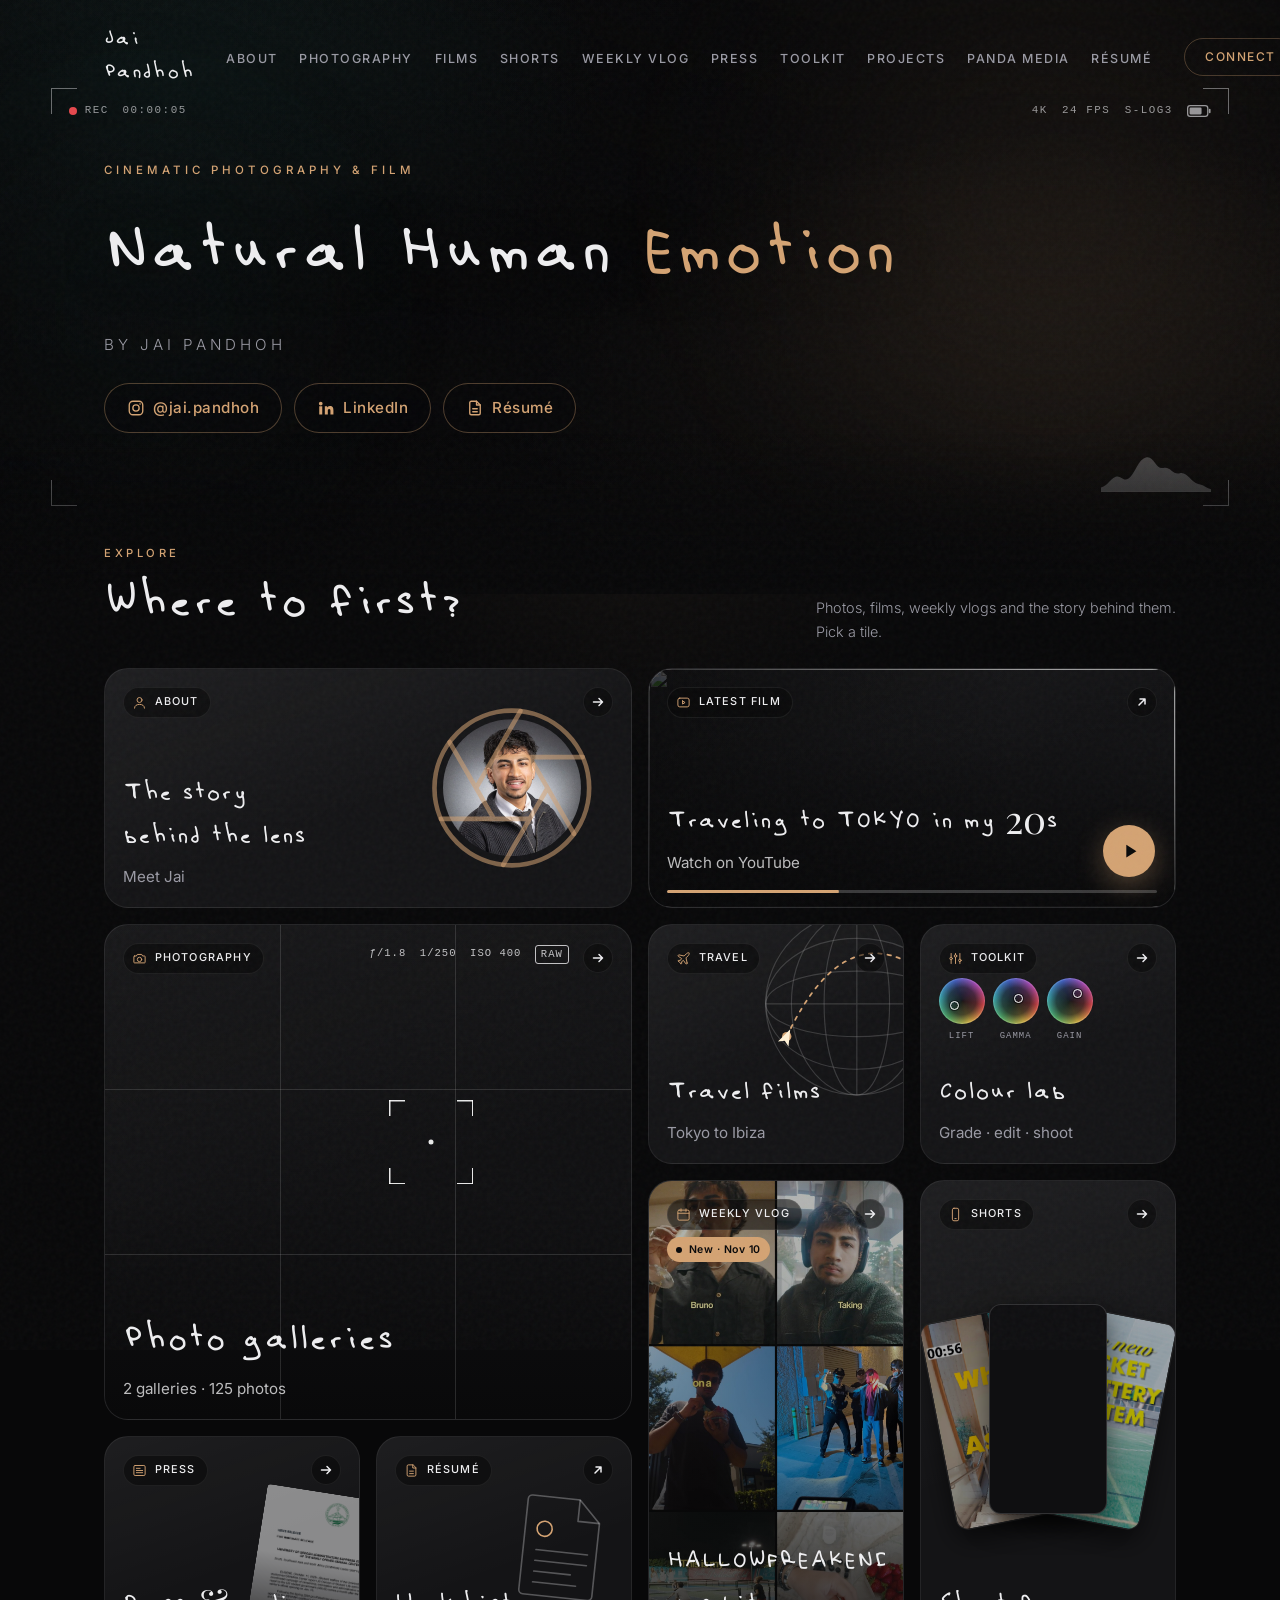
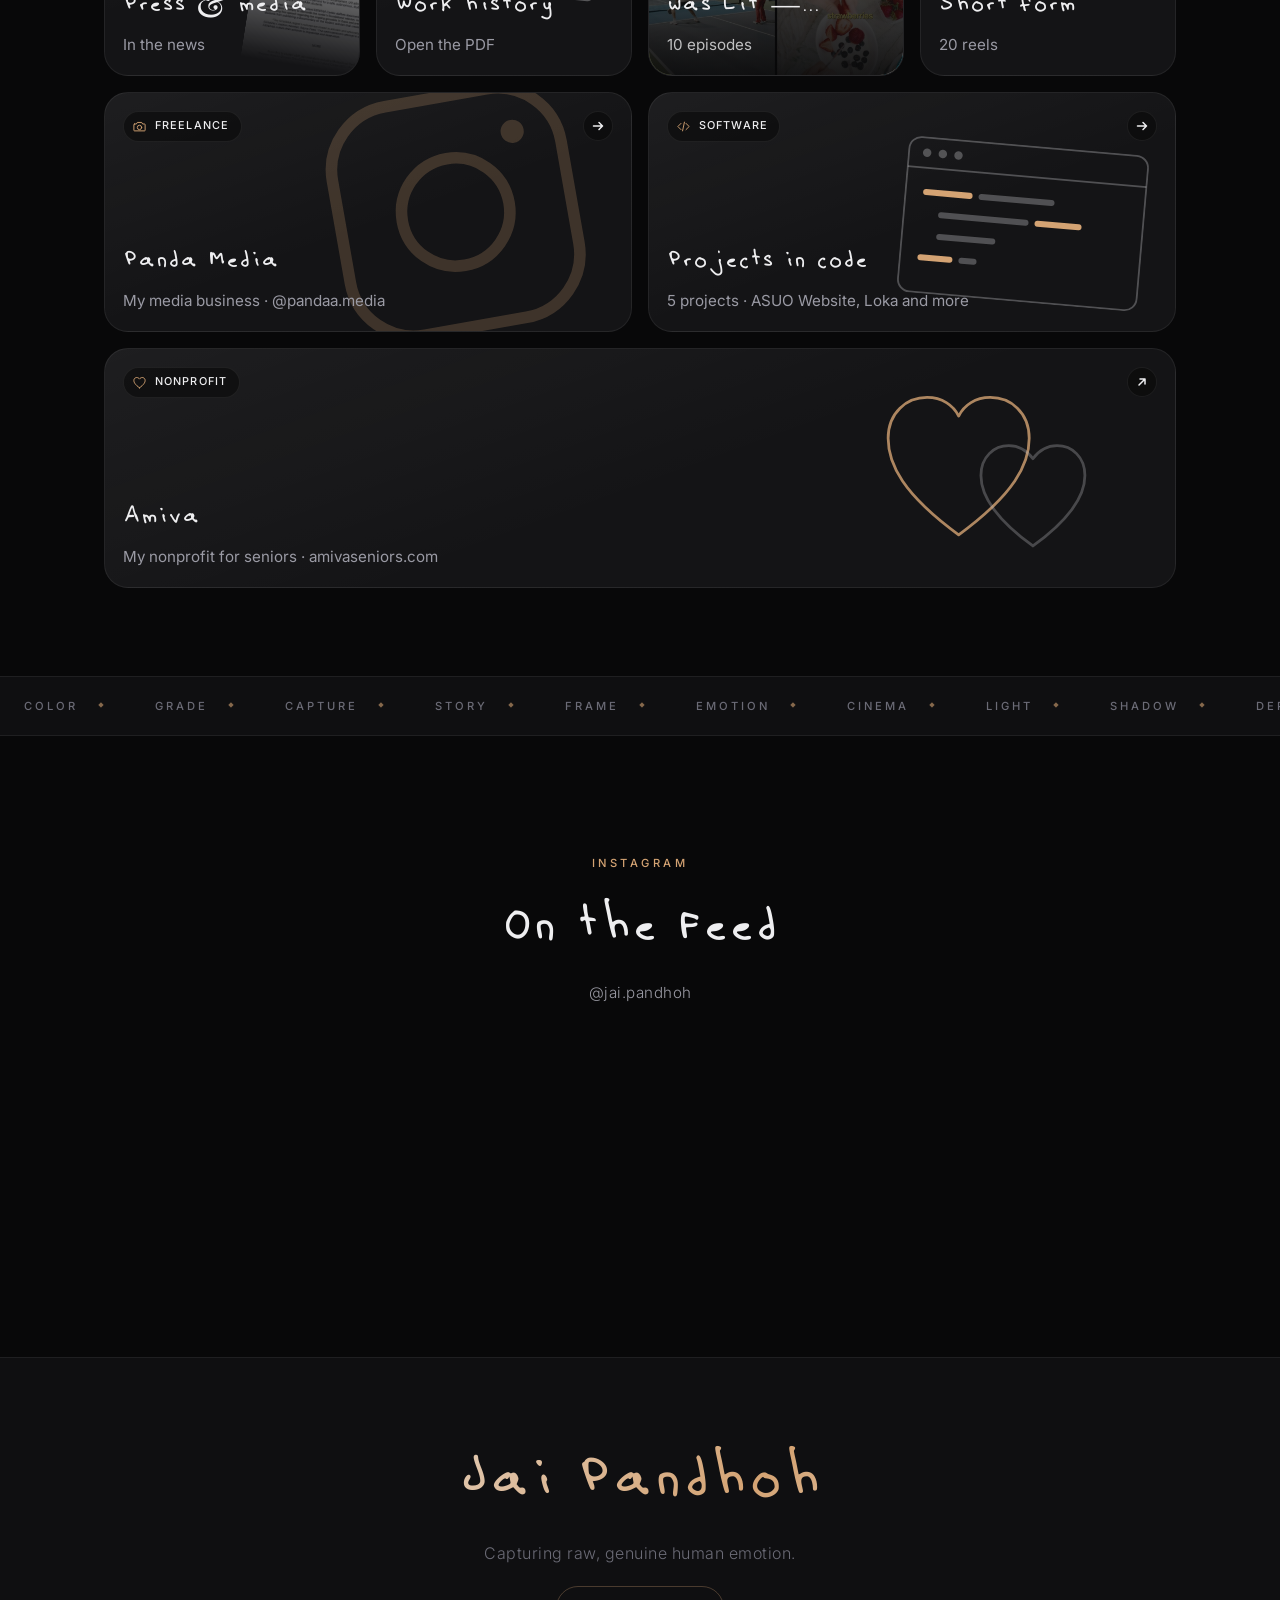
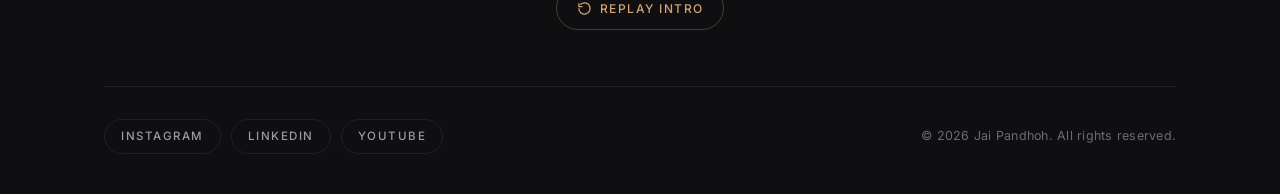
==== commit 05cd2124: "New weekly vlog tile cover, résumé button in hero, remove Vimeo link Co-Authored-By: Claude Fable 5." ====
--- a/index.html
+++ b/index.html
@@ -6,7 +6,7 @@
     <meta name="viewport" content="width=device-width, initial-scale=1.0" />
     <title>Jai Pandhoh · Photography &amp; Film</title>
     <meta name="description" content="Cinematic photography, travel films and vlogs by Jai Pandhoh." />
-    <script type="module" crossorigin src="/assets/index-Cj-vBzFR.js"></script>
+    <script type="module" crossorigin src="/assets/index-Cv1auMzY.js"></script>
     <link rel="stylesheet" crossorigin href="/assets/index-lKJNpzjI.css">
   </head>
   <body>
